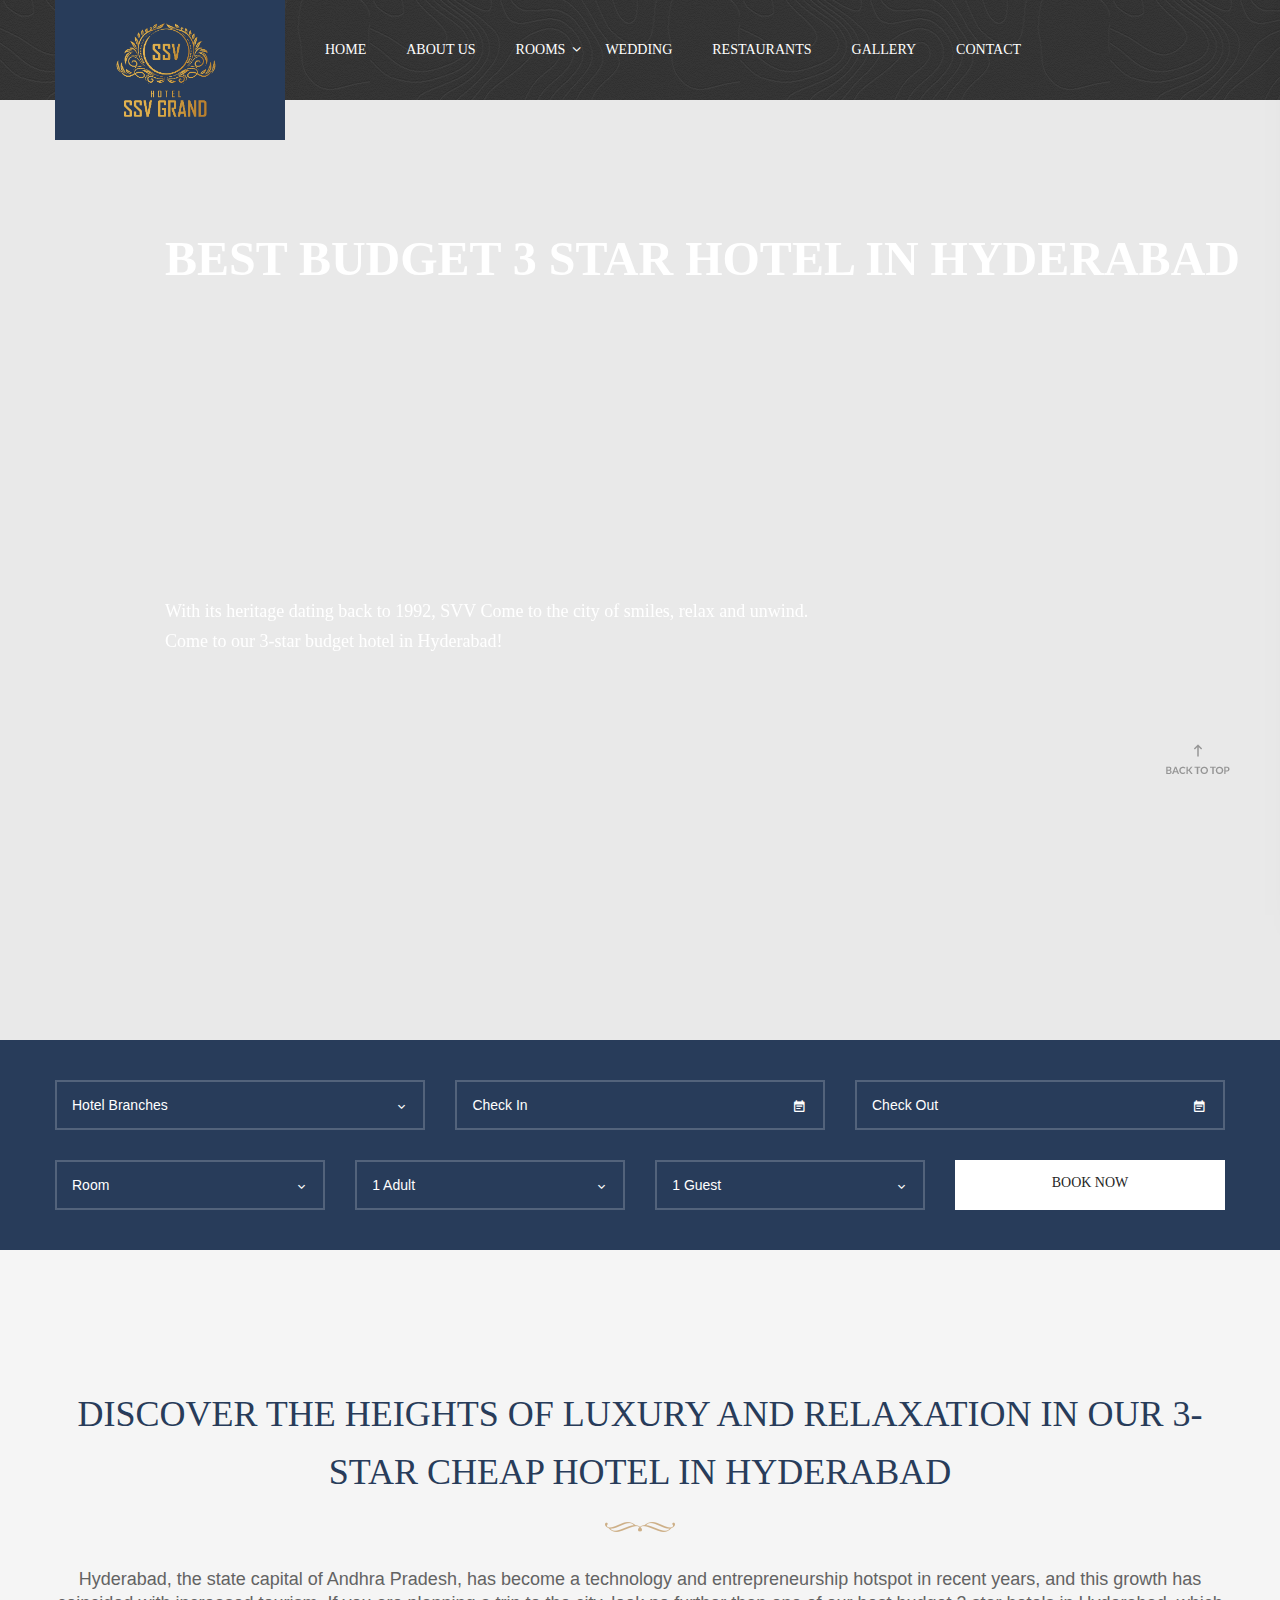
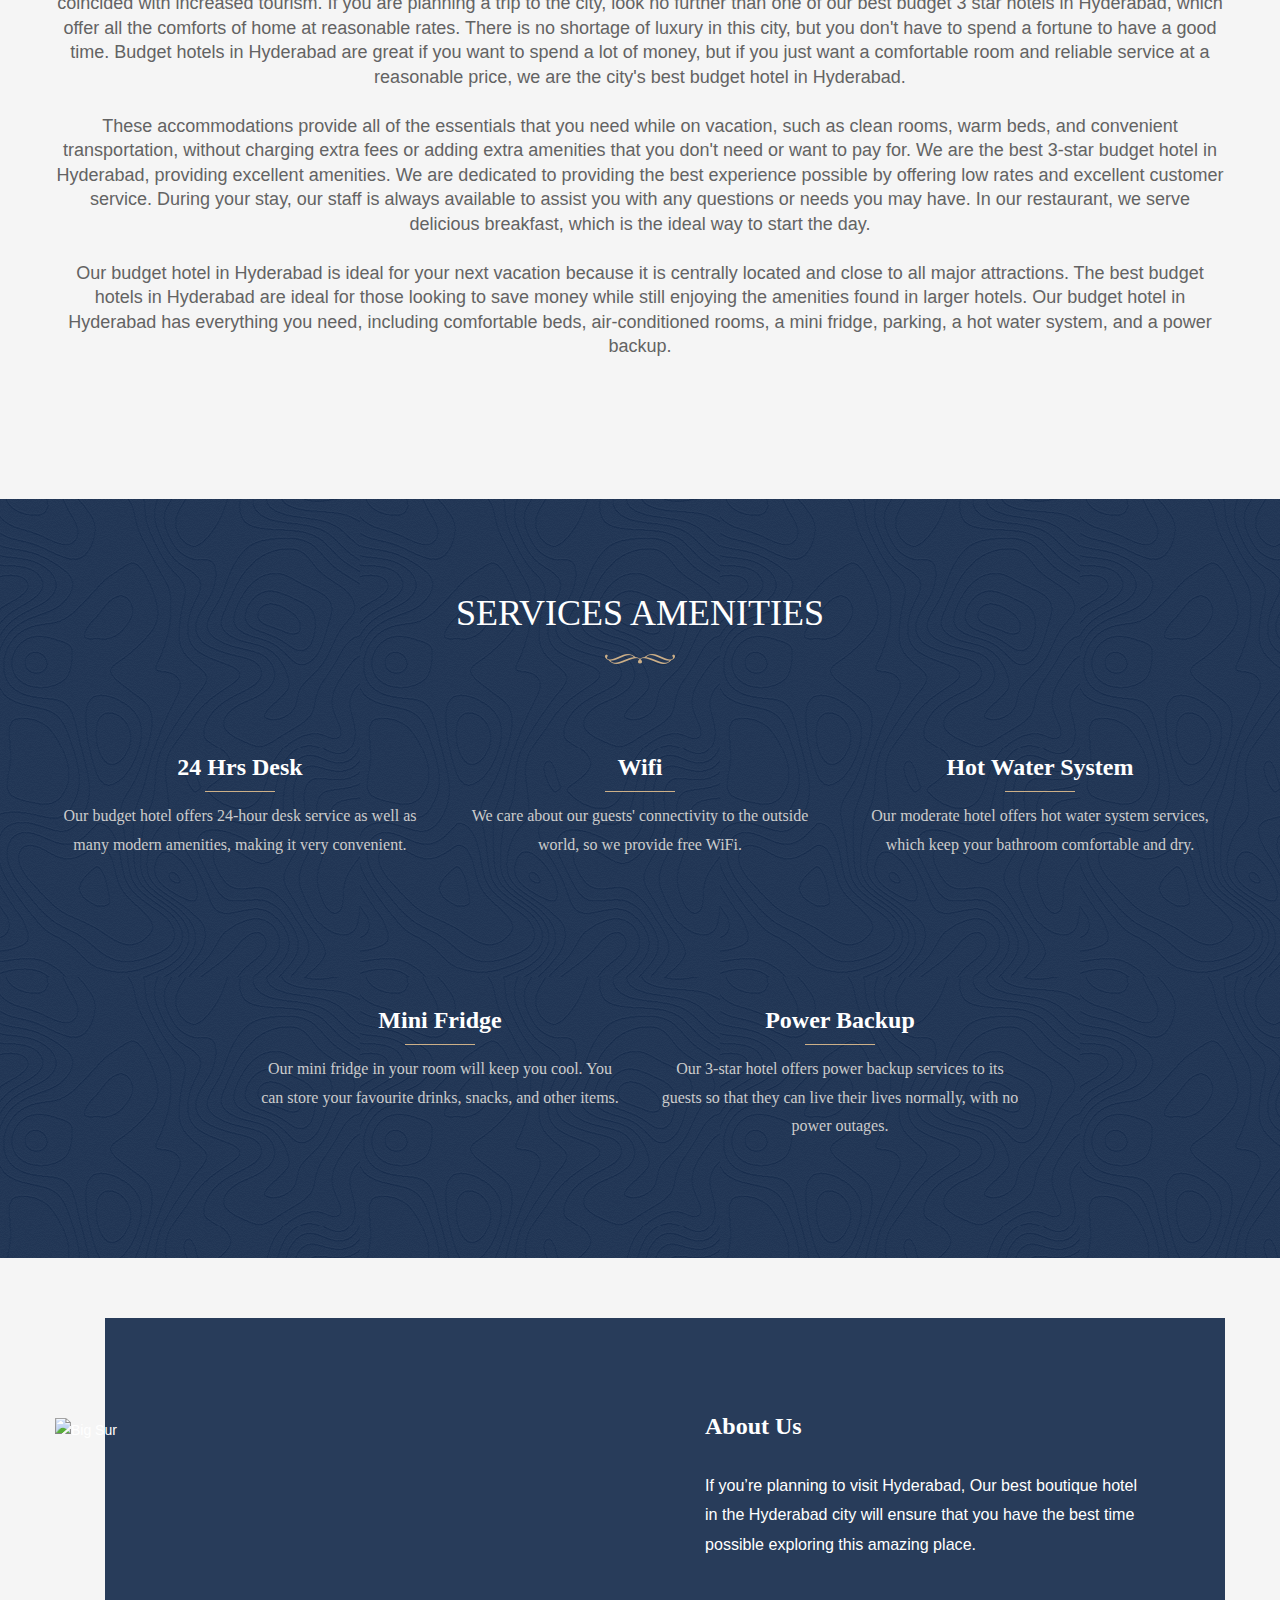
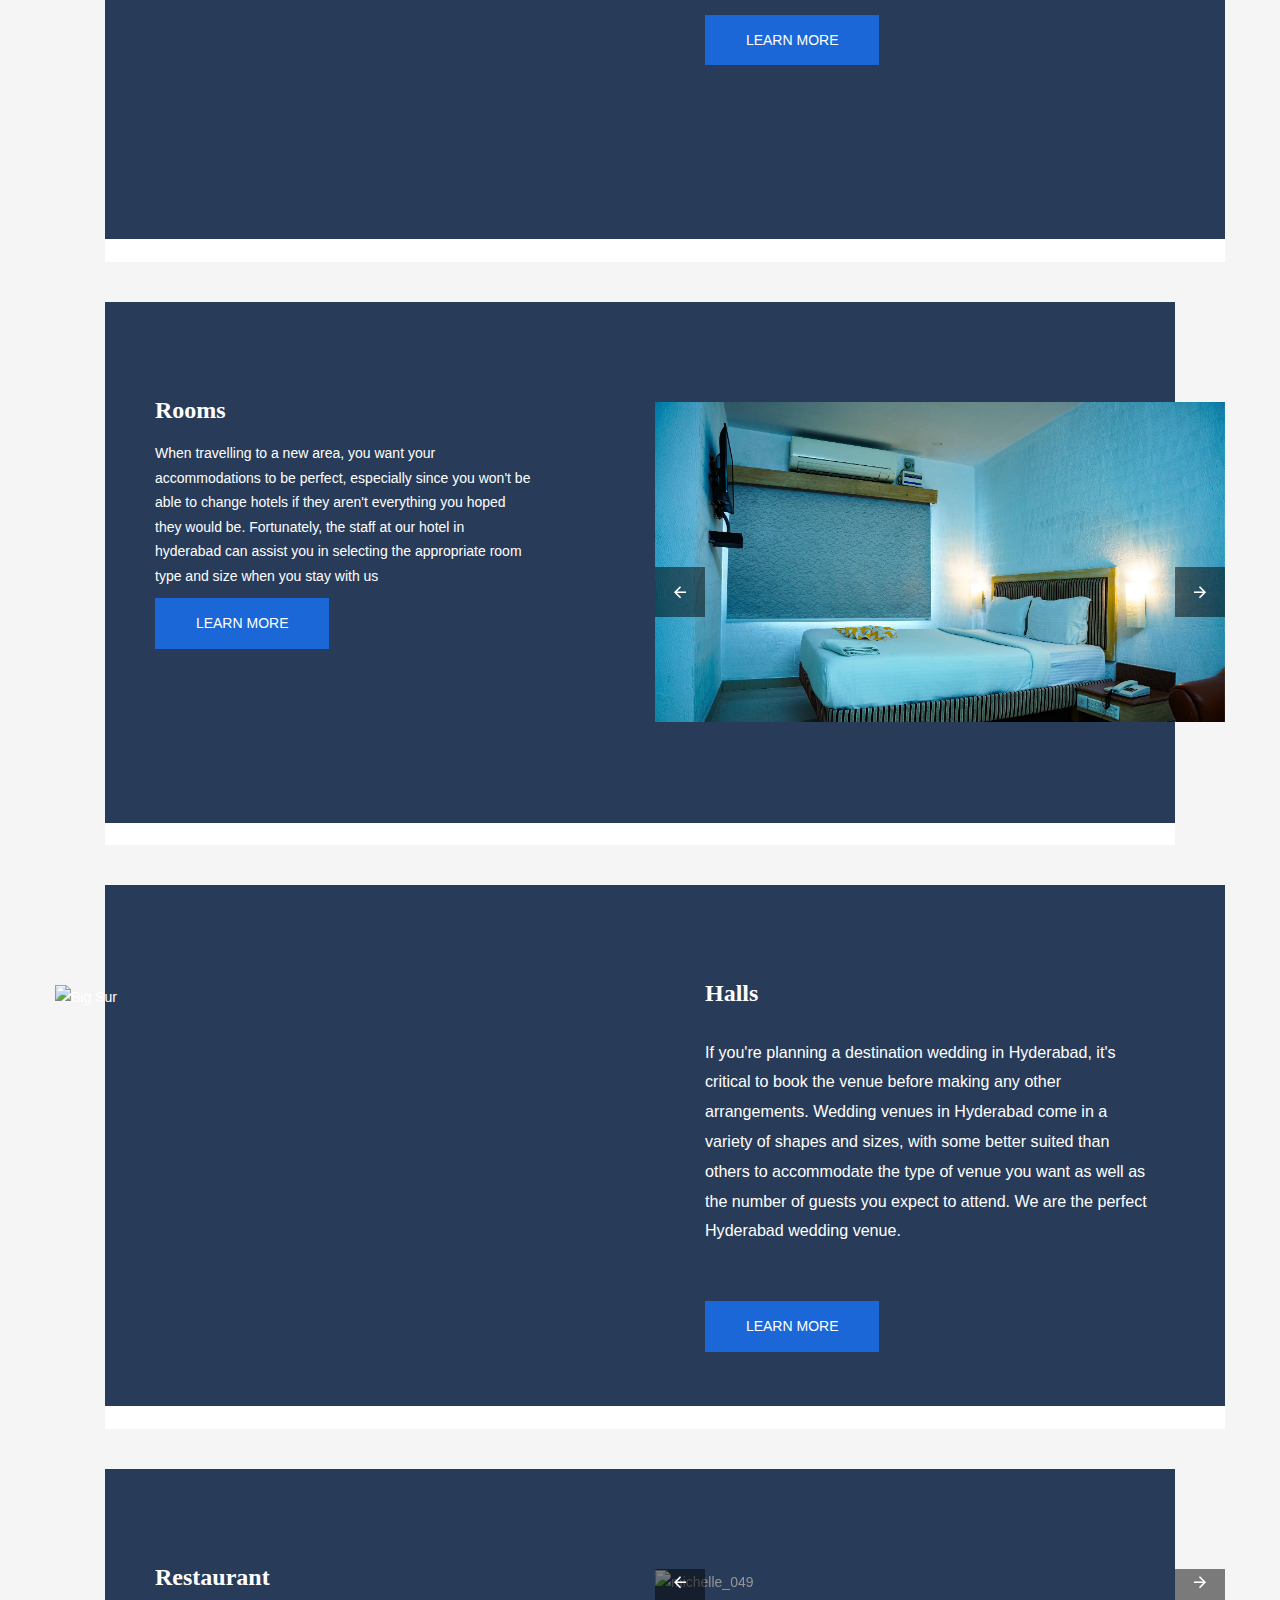
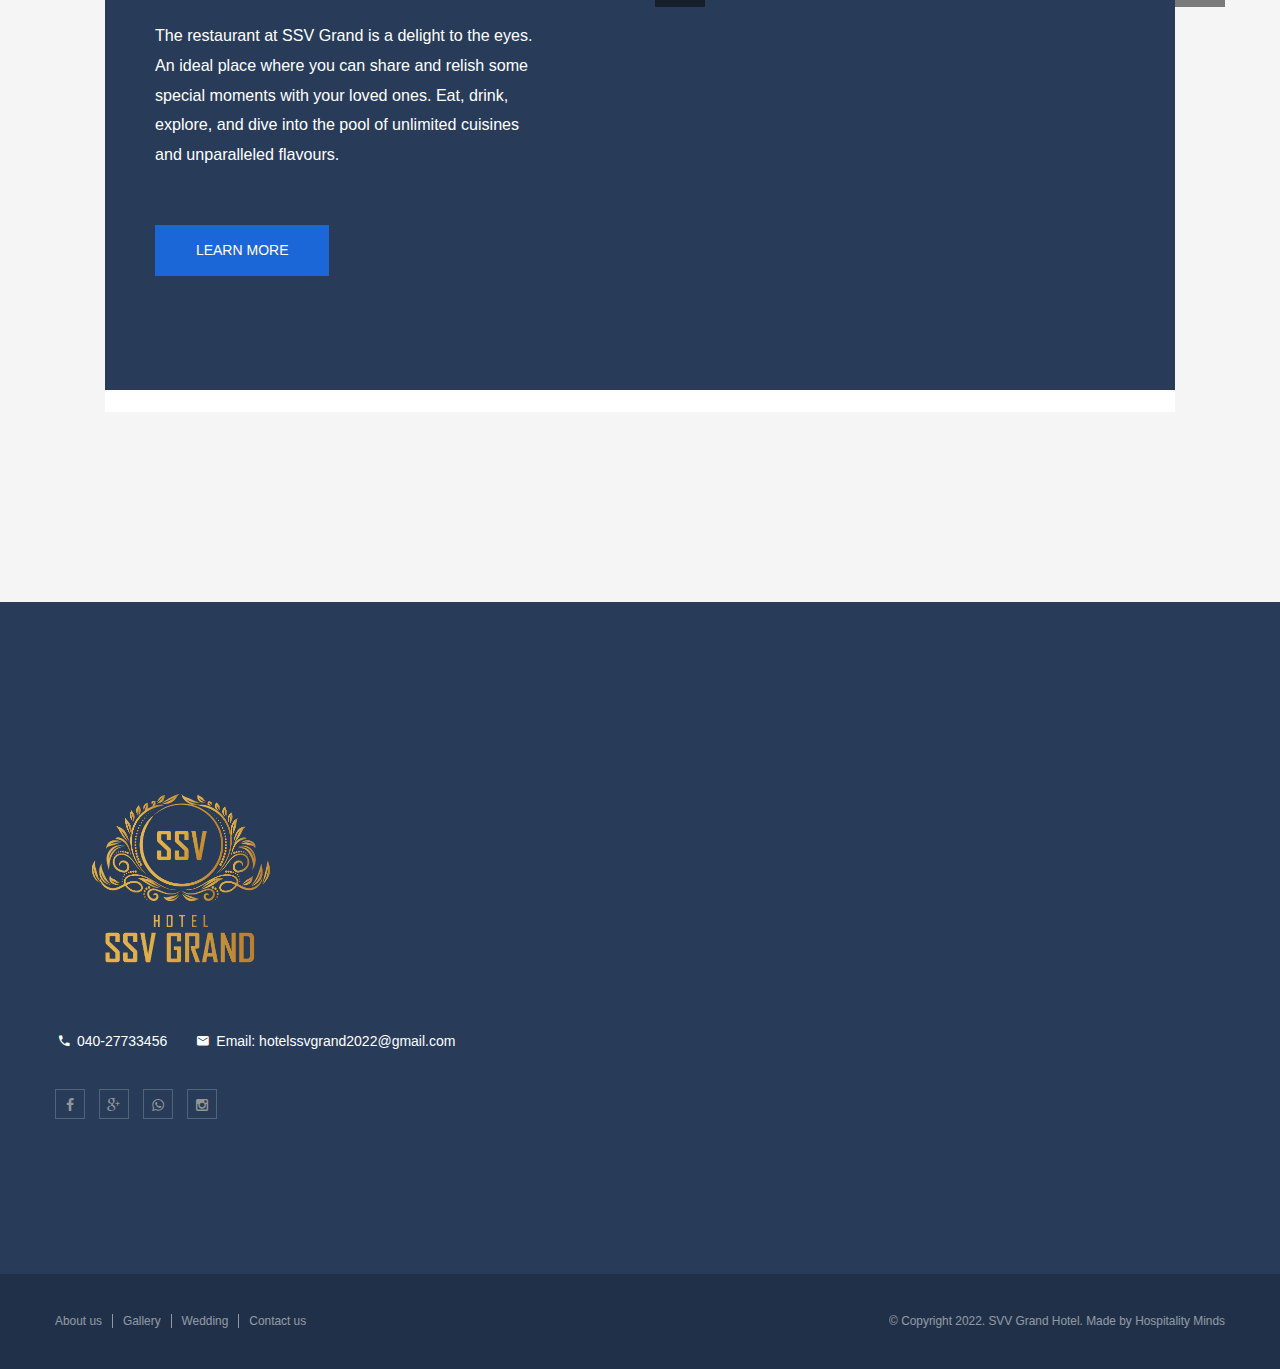
==== index.html @ 5fe43948 "Add files via upload" ====
﻿<!DOCTYPE html>
<html>
	<head>
		<title>Hotel SSV Grand</title>
		<meta http-equiv="content-type" content="text/html; charset=UTF-8">
		<meta charset="UTF-8">
		<meta name="viewport" content="width=device-width, initial-scale=1">
		<link sizes="16x16" href="images/upload/favicon.png" rel="icon">
		<link rel="stylesheet" type="text/css" href="css/main.css">
		<link rel="stylesheet" type="text/css" href="css/popular.css">
		<link rel="stylesheet" type="text/css" href="css/gallery.css">
		<link rel="stylesheet" type="text/css" href="css/k-gallery.css">
		<link rel="stylesheet" type="text/css" href="css/font-awesome.min.css">
		<link rel="stylesheet" type="text/css" href="css/material-design-iconic-font.min.css">
		<link rel="stylesheet" type="text/css" href="css/js_composer.css">
		<link rel="stylesheet" type="text/css" href="css/responsive.css">
		<link rel="stylesheet" type="text/css" href="css/event.css">
		<link href="css/jquery-ui.css" rel="stylesheet" type="text/css">
		<script src="js/jquery.min.js" type="text/javascript"></script>
		<script src="js/main.js" type="text/javascript"></script>
		<script src="js/jquery.mousewheel.min.js" type="text/javascript"></script>
		<script src="js/imagesloaded.pkgd.min.js" type="text/javascript"></script>
		<script src="js/isotope.pkgd.min.js" type="text/javascript"></script>
		<script src="js/jquery.cbpBGSlideshow.js" type="text/javascript"></script>
		<script src="js/jquery.imageloaded.min.js" type="text/javascript"></script>
		<script src="js/jquery.infinitescroll.min.js" type="text/javascript"></script>
		<script src="js/jquery.stellar.min.js" type="text/javascript"></script>
		<script src="js/jquery.waypoints.min.js" type="text/javascript"></script>
		<script src="js/jquery-easing.js" type="text/javascript"></script>
		<script src="js/owl.carousel.min.js" type="text/javascript"></script>
		<script src="js/ripple.js" type="text/javascript"></script>
		<script src="js/sequence.jquery.js" type="text/javascript"></script>
		<script src="js/sequence.jquery-min.js" type="text/javascript"></script>
		<script src="js/zoom-effect.js" type="text/javascript"></script>
		<script src="js/datepicker.min.js" type="text/javascript"></script>
		<!-- SLIDER REVOLUTION 5.x SCRIPTS  -->
		<script type="text/javascript" src="revolution/js/jquery.themepunch.tools.min.js?rev=5.0"></script>
		<script type="text/javascript" src="revolution/js/jquery.themepunch.revolution.min.js?rev=5.0"></script>
		<script type="text/javascript" src="revolution/js/extensions/revolution.extension.slideanims.min.js"></script>
		<script type="text/javascript" src="revolution/js/extensions/revolution.extension.layeranimation.min.js"></script>
		<script type="text/javascript" src="revolution/js/extensions/revolution.extension.navigation.min.js"></script>
		<script type="text/javascript" src="revolution/js/extensions/revolution.extension.parallax.min.js"></script>
		<!-- SLIDER REVOLUTION 5.x CSS SETTINGS -->
		<link rel="stylesheet" type="text/css" href="revolution/css/layers.css">
		<link rel="stylesheet" type="text/css" href="revolution/css/navigation.css">
		<link rel="stylesheet" type="text/css" href="revolution/css/settings.css">

         	<style>

		.centerimg1{
	height: auto;
    max-width: 100%;
    vertical-align: middle;
    border: 0;
    display: flex;
    justify-content: center;
    margin: auto;
	margin-top: 20px;
}
			
		.centerimg{
			width: 76%;
			height: 50%;
			display: flex;
			justify-content: center;
			margin: auto;
			margin-top: 40px;
		}
		.centertext{
			width: 75%;
			height: 50%;
			display: flex;
			justify-content: center;
			margin: auto;
			margin-top: 40px;
			color: #1f1f1f;
			/* font-size: large; */
			/* font-weight: 100px; */
			font: italic 21px Old Standard TT;
		}
	</style>

	</head>
	<body class="offcanvas-type-default offcanvas-right">
		<div id="loader-wrapper">
			<div class="loader">
				<div class="spinner">
					<div class="rect1"></div>
					<div class="rect2"></div>
					<div class="rect3"></div>
					<div class="rect4"></div>
					<div class="rect5"></div>
				</div>
			</div>
		</div>
		<a href="#" class="k2t-btt" style="display: block;"></a>
		<header class="k2t-header full">
			<div class="k2t-menu-home2 relative k2t-header-mid">
				<div class="container">
					<div class="row">
						<div class="col-3" id="home2-logo">
							<div class="logo-home2 absolute" style="width: 230px; height: 140px; background: #283c5a;z-index:9">
								<a href="index.html" rel="home" class="k2t-logo">
									<img alt="SSV Grand" src="images/Images/logo-trans.png">
								</a>
							</div>
						</div>
						<div class="col-9" id="home2-menu">
							<ul class="h-element k2t-menu " id="menu-menu-1">
								<li class="menu-item menu-item-type-post_type menu-item-object-page menu-item-1876" id="menu-item-1874">
									<a class="btn-ripple" href="index.html">
									<span class="k2t-title-menu">Home</span> <span class="caret"></span>
									</a>
								</li>
								<li class="menu-item menu-item-type-post_type menu-item-object-page menu-item-1876" id="menu-item-1876"><a class="btn-ripple" href="about-us.html"><span class="k2t-title-menu">About Us</span></a></li>

								<li class="menu-item menu-item-type-custom menu-item-object-custom menu-item-has-children menu-item-2029 children " id="menu-item-2029">
									<a class="btn-ripple" href="#"><span class="k2t-title-menu">Rooms</span> <span class="caret"></span></a>
									<ul class="sub-menu">
										<li class="menu-item menu-item-type-post_type menu-item-object-page menu-item-2116 k2t-dropdown-submenu" id="menu-item-2116"><a class="btn-ripple" href="standard-room.html"><span class="k2t-title-menu">Standard Room</span></a></li>
										<li class="menu-item menu-item-type-post_type menu-item-object-page menu-item-2030 k2t-dropdown-submenu" id="menu-item-2030"><a class="btn-ripple" href="deluxe-twin-room.html"><span class="k2t-title-menu">Deluxe Twin</span></a></li>
										<li class="menu-item menu-item-type-post_type menu-item-object-page menu-item-1875 k2t-dropdown-submenu" id="menu-item-1875"><a class="btn-ripple" href="deluxe-double-room.html"><span class="k2t-title-menu">Deluxe Double</span></a></li>
									</ul>
								</li>

								<li class="menu-item menu-item-type-post_type menu-item-object-page menu-item-1876" id="menu-item-1876"><a class="btn-ripple" href="wedding.html"><span class="k2t-title-menu">Wedding</span></a></li>

								<li class="menu-item menu-item-type-post_type menu-item-object-page menu-item-1876" id="menu-item-1876"><a class="btn-ripple" href="restaurant.html"><span class="k2t-title-menu">Restaurants</span></a></li>

								<li class="menu-item menu-item-type-post_type menu-item-object-page menu-item-1711" id="menu-item-1711"><a class="btn-ripple" href="gallery.html"><span class="k2t-title-menu">Gallery</span></a></li>

								

								<li class="menu-item menu-item-type-post_type menu-item-object-page menu-item-1878" id="menu-item-1878"><a class="btn-ripple" href="contact.html"><span class="k2t-title-menu">Contact</span></a></li>
							</ul>
							
						</div>
					</div>
				</div>
			</div>
			<div class="k2t-header-m">
				<div class="k2t-menu-m">
					<!-- <a class="m-trigger mobile-menu-toggle"><span></span></a> -->
					<div class="mobile-menu-wrap dark-div">
						<a href="#" class="mobile-menu-toggle"><i class="fa fa-times-circle"></i></a>
						<ul class="mobile-menu">
							<li class="menu-item menu-item-type-post_type menu-item-object-page current-menu-ancestor current-menu-parent current_page_parent current_page_ancestor menu-item-has-children menu-item-187 children">
								<a href="index.html">Home</a>
							</li>
							<li class="menu-item menu-item-type-post_type menu-item-object-page menu-item-193">
										<a href="about-us.html">About-Us</a>
									</li>
							<li class="menu-item menu-item-type-custom menu-item-object-custom menu-item-has-children menu-item-197 children">
								<a href="#">Rooms</a>
								<ul class="sub-menu">
									<li class="menu-item menu-item-type-post_type menu-item-object-page">
										<a href="standard-room.html">Standard Rooms</a>
									</li>
									<li class="menu-item menu-item-type-post_type menu-item-object-page">
										<a href="deluxe-twin-room.html">Deluxe Twin</a>
									</li>
									<li class="menu-item menu-item-type-post_type menu-item-object-page menu-item-2208">
										<a href="deluxe-double-room.html">Deluxe Double</a>
									</li>
								</ul>
							</li>
							<li class="menu-item menu-item-type-custom menu-item-object-custom menu-item-has-children menu-item-2219 children">
								<a href="wedding.html">Wedding</a>
							</li>
							
							<li class="menu-item menu-item-type-post_type menu-item-object-page menu-item-has-children menu-item-1078 children">
								<a href="restaurant.html">Restaurant</a>
							</li>
							<li id="menu-item-224" class="menu-item menu-item-type-custom menu-item-object-custom menu-item-has-children menu-item-224 children">
								<a href="gallery.html">Gallery</a>
							</li>
							<li id="menu-item-224" class="menu-item menu-item-type-custom menu-item-object-custom menu-item-has-children menu-item-224 children">
								<a href="contact.html">Contact</a>
							</li>
						</ul>
					</div>
				</div>
				<div class="k2t-logo-m">
					<a href="index.html" rel="home" class="k2t-logo">
					<img alt="SSV Grand" src="images/Images/logo-trans.png">
					</a><!-- .k2t-logo -->
				</div>
				<!-- .k2t-logo-m -->
				<div class="k2t-right-m">
					<div class="canvas-sidebar">
						<a href="#" class="open-sidebar" onclick="javascript:return false;">
							<div class="inner"></div>
						</a>
					</div>
				</div>
			</div>
			<!-- .k2t-header-m -->
		</header>
		<div class="k2t-body">
			<div class="k2t-content no-sidebar">
				<div class="container k2t-wrap">
					<main class="k2t-main page">
						<div class="post-1866 page type-page status-publish hentry" id="post-1866">
							<div class="page-entry">
								<div class="wpb_revslider_element wpb_content_element" style="margin-bottom:0px !important">
									<link href="../css.css?family=Old+Standard+TT:400,400italic,700" rel="stylesheet" property="stylesheet" type="text/css" media="all">
									<link href="../css-1.css?family=Lato:400,400italic,700,700italic" rel="stylesheet" property="stylesheet" type="text/css" media="all">
									<div class="forcefullwidth_wrapper_tp_banner" style="position:relative;width:100%;height:auto;margin-top:0px;margin-bottom:0px">
										<div id="rev_slider_2_1_wrapper" class="rev_slider_wrapper fullwidthbanner-container" style="margin:0px auto;background-color:#E9E9E9;padding:0px;margin-top:-50px;margin-bottom:0px;">
											<!-- START REVOLUTION SLIDER 5.0.6 fullwidth mode -->
											<div id="rev_slider_2_1" class="rev_slider fullwidthabanner" style="display:none;" data-version="5.0.1">
												<ul>
													<!-- SLIDE  -->
													<li data-index="rs-4" data-transition="slidehorizontal,fade,slotfade-vertical,parallaxhorizontal" data-slotamount="7" data-randomtransition="on" data-easein="default" data-easeout="default" data-masterspeed="300" data-thumb="images/Images/delux-double/img-1.jpg" data-rotate="0" data-saveperformance="off" data-title="Slide" data-description="">
														<!-- MAIN IMAGE -->
														<div class="slotholder" style="width: 100%; height: 100%; visibility: inherit; opacity: 1;">
															<div class="tp-bgimg defaultimg" style="width: 100%; height: 100%; opacity: 1; visibility: inherit; z-index: 20; background-image: url(images/Images/delux-double/img-1.jpg); background-color: rgba(0, 0, 0, 0); background-size: cover; background-position: 50% 0%; background-repeat: no-repeat;" src="images/Images/delux-twin/1.jpg"></div>
														</div>
														<!-- LAYERS -->
														<div class="tp-parallax-wrap" style="position: absolute; visibility: visible; left: 0; top: 0; z-index: 6;">
															<div class="tp-loop-wrap" style="position:absolute;">
																<div class="tp-mask-wrap" style="position: absolute; overflow: visiable; transform: matrix(1, 0, 0, 1, 0, 0); height: auto; width: auto;">
																	<!-- <div class="tp-caption whitemedium tp-resizeme" id="slide-3-layer-7" data-x="center" data-hoffset="1" data-y="410" data-width="['1150']" data-height="['45']" data-transform_idle="o:1;" data-transform_in="x:[-100%];z:0;rX:0deg;rY:0;rZ:0;sX:1;sY:1;skX:0;skY:0;s:1500;e:Power3.easeInOut;" data-transform_out="auto:auto;s:300;" data-mask_in="x:0px;y:0px;" data-start="500" data-splitin="none" data-splitout="none" data-responsive_offset="on" data-captionhidden="on" style="z-index: 6; min-width: 1150px; max-width: 1150px; white-space: normal; font-size: 36px; font-weight: 400; font-family: 'Old Standard TT'; font-style:italic; text-align: left; border-color: rgb(0, 0, 0); visibility: inherit; transition: none; line-height: 30px; border-width: 0px; margin: 0px; padding: 0px; letter-spacing: 0px; min-height: 45px; max-height: 45px; opacity: 1; transform: matrix3d(1, 0, 0, 0, 0, 1, 0, 0, 0, 0, 1, 0, 0, 0, 0, 1); transform-origin: 50% 50% 0px;">An Inimitable Legend of Hospitality 
																	</div> -->
																</div>
															</div>
														</div>
														<!-- LAYER NR. 1 -->
														<div class="tp-parallax-wrap" style="position: absolute; visibility: visible; left: 0; top: 0; z-index: 5;">
															<div class="tp-loop-wrap" style="position:absolute;">
																<div class="tp-mask-wrap" style="position: absolute; overflow: visible; height: auto; width: auto;">
																	<div class="tp-caption whitebig tp-resizeme" id="slide-3-layer-8" data-x="center" data-hoffset="" data-y="490" data-width="['1150']" data-height="['auto']" data-transform_idle="o:1;" data-transform_in="y:top;s:1500;e:Power3.easeInOut;" data-transform_out="auto:auto;s:300;" data-start="500" data-splitin="none" data-splitout="none" data-responsive_offset="on" data-captionhidden="on" style="z-index: 5; white-space: nowrap; font-size: 48px; line-height: 1px; font-weight: 700; font-family: 'Old Standard TT'; border-color: rgb(0, 0, 0); visibility: inherit; transition: none; border-width: 0px; margin: 0px; padding: 0px; letter-spacing: 0px; min-height: 0px; min-width: vpx; max-height: none; max-width: 1150px; opacity: 1; transform: matrix3d(1, 0, 0, 0, 0, 1, 0, 0, 0, 0, 1, 0, 0, 0, 0, 1); transform-origin: 50% 50% 0px;margin-bottom: 30px;    margin-left: 200px;"> Best Budget 3 Star Hotel in Hyderabad
																	</div>
																</div>
															</div>
														</div>
													
														<div class="tp-parallax-wrap" style="position: absolute; visibility: visible; left: 0; top: 0; z-index: 7;">
															<div class="tp-loop-wrap" style="position:absolute;">
																<div class="tp-mask-wrap" style="position: absolute; overflow: visible; height: auto; width: auto;">
																	<div class="tp-caption whitemedium tp-resizeme" id="slide-3-layer-9" data-x="center" data-hoffset="" data-y="546" data-width="['1150']" data-height="['62']" data-transform_idle="o:1;" data-transform_in="x:{-250,250};y:{-150,150};rX:{-90,90};rY:{-90,90};rZ:{-360,360};sX:0;sY:0;opacity:0;s:500;e:Power3.easeInOut;" data-transform_out="auto:auto;s:300;" data-start="500" data-splitin="none" data-splitout="none" data-responsive_offset="on" data-captionhidden="on" style="left:0; top:0;z-index: 7; min-width: 1150px; max-width: 1150px; white-space: normal; font-size: 18px; font-weight: 400; font-family: Lato; text-align: left; border-color: rgb(0, 0, 0); visibility: inherit; transition: none; line-height: 30px; border-width: 0px;  padding: 0px; letter-spacing: 0px; min-height: 62px; max-height: 62px; opacity: 1; transform: matrix3d(1, 0, 0, 0, 0, 1, 0, 0, 0, 0, 1, 0, 0, 0, 0, 1); transform-origin: 50% 50% 0px;    margin-left: 200px;">With its heritage dating back to 1992, SVV Come to the city of smiles, relax and unwind.<br> Come to our 3-star budget hotel in Hyderabad!
 
																	</div>
																</div>
															</div>
														</div>
														<!-- LAYERS -->
													</li>
												</ul>
											</div>
										</div>
										<script>
											var htmlDiv = document.getElementById("rs-plugin-settings-inline-css"); var htmlDivCss=".tp-caption.Fashion-BigDisplay,.Fashion-BigDisplay{color:rgba(0,0,0,1.00);font-size:60px;line-height:60px;font-weight:900;font-style:normal;font-family:Raleway;padding:0px 0px 0px 0px;text-decoration:none;background-color:transparent;border-color:transparent;border-style:none;border-width:0px;border-radius:0px 0px 0px 0px;letter-spacing:2px}.tp-caption.Fashion-BigDisplay,.Fashion-BigDisplay{color:rgba(0,0,0,1.00);font-size:60px;line-height:60px;font-weight:900;font-style:normal;font-family:Raleway;padding:0px 0px 0px 0px;text-decoration:none;background-color:transparent;border-color:transparent;border-style:none;border-width:0px;border-radius:0px 0px 0px 0px;letter-spacing:2px}.tp-caption.whitebig,.whitebig{color:#ffffff;text-decoration:none;font-size:60px;line-height:1.2px;font-family:Roboto;font-weight:300;background-color:transparent;border-width:0px;border-color:rgb(0,0,0);border-style:none;text-shadow:none;text-transform:uppercase}.tp-caption.whitemedium,.whitemedium{color:#fff;background-color:transparent;text-decoration:none;font-size:20px;font-family:\"Roboto\";font-weight:300;line-height:30px;border-width:0px;border-color:rgb(0,0,0);border-style:none;text-shadow:none;text-align:center}";
											if(htmlDiv) {
											    htmlDiv.innerHTML = htmlDiv.innerHTML + htmlDivCss;
											}
											else{
											    var htmlDiv = document.createElement("div");
											    htmlDiv.innerHTML = "<style>" + htmlDivCss + "</style>";
											    document.getElementsByTagName("head")[0].appendChild(htmlDiv.childNodes[0]);
											}
										</script>
										<script type="text/javascript">
											/******************************************
											    -	PREPARE PLACEHOLDER FOR SLIDER	-
											******************************************/
											var setREVStartSize=function(){
											    try{var e=new Object,i=jQuery(window).width(),t=9999,r=0,n=0,l=0,f=0,s=0,h=0;
											        e.c = jQuery('#rev_slider_2_1');
											        e.gridwidth = [1170];
											        e.gridheight = [985];
											                
											        e.sliderLayout = "fullwidth";
											        if(e.responsiveLevels&&(jQuery.each(e.responsiveLevels,function(e,f){f>i&&(t=r=f,l=e),i>f&&f>r&&(r=f,n=e)}),t>r&&(l=n)),f=e.gridheight[l]||e.gridheight[0]||e.gridheight,s=e.gridwidth[l]||e.gridwidth[0]||e.gridwidth,h=i/s,h=h>1?1:h,f=Math.round(h*f),"fullscreen"==e.sliderLayout){var u=(e.c.width(),jQuery(window).height());if(void 0!=e.fullScreenOffsetContainer){var c=e.fullScreenOffsetContainer.split(",");if (c) jQuery.each(c,function(e,i){u=jQuery(i).length>0?u-jQuery(i).outerHeight(!0):u}),e.fullScreenOffset.split("%").length>1&&void 0!=e.fullScreenOffset&&e.fullScreenOffset.length>0?u-=jQuery(window).height()*parseInt(e.fullScreenOffset,10)/100:void 0!=e.fullScreenOffset&&e.fullScreenOffset.length>0&&(u-=parseInt(e.fullScreenOffset,10))}f=u}else void 0!=e.minHeight&&f<e.minHeight&&(f=e.minHeight);e.c.closest(".rev_slider_wrapper").css({height:f})
											    }catch(d){console.log("Failure at Presize of Slider:"+d)}
											};
											setREVStartSize();
											var tpj=jQuery;
											tpj.noConflict();
											var revapi2;
											tpj(document).ready(function() {
											    if(tpj("#rev_slider_2_1").revolution == undefined){
											        revslider_showDoubleJqueryError("#rev_slider_2_1");
											    }else{
											        revapi2 = tpj("#rev_slider_2_1").show().revolution({
											            sliderType:"standard",
											            jsFileLocation:"revolution/js/",
											            sliderLayout:"fullwidth",
											            dottedOverlay:"none",
											            delay:false,
											            navigation: {
											                keyboardNavigation:"off",
											                keyboard_direction: "horizontal",
											                mouseScrollNavigation:"off",
											                onHoverStop:"on",
											                touch:{
											                    touchenabled:"on",
											                    swipe_threshold: 75,
											                    swipe_min_touches: 1,
											                    swipe_direction: "horizontal",
											                    drag_block_vertical: false
											                }
											                ,
											                arrows: {
											                    style:"uranus",
											                    enable:false,
											                    hide_onmobile:false,
											                    hide_onleave:false,
											                    tmp:'',
											                    left: {
											                        h_align:"left",
											                        v_align:"center",
											                        h_offset:20,
											                        v_offset:0
											                    },
											                    right: {
											                        h_align:"right",
											                        v_align:"center",
											                        h_offset:20,
											                        v_offset:0
											                    }
											                }
											                ,
											                bullets: {
											                    enable:false,
											                    hide_onmobile:false,
											                    style:"hades",
											                    hide_onleave:false,
											                    direction:"horizontal",
											                    h_align:"center",
											                    v_align:"bottom",
											                    h_offset:0,
											                    v_offset:20,
											                    space:5,
											                    tmp:'<span class="tp-bullet-image"></span>'
											                }
											            },
											            gridwidth:1170,
											            gridheight:990,
											            lazyType:"none",
											            shadow:0,
											            spinner:"spinner0",
											            stopLoop:"off",
											            stopAfterLoops:-1,
											            stopAtSlide:-1,
											            shuffle:"off",
											            autoHeight:"off",
											            hideThumbsOnMobile:"off",
											            hideSliderAtLimit:0,
											            hideCaptionAtLimit:0,
											            hideAllCaptionAtLilmit:0,
											            startWithSlide:0,
											            debugMode:false,
											            fallbacks: {
											                simplifyAll:"off",
											                nextSlideOnWindowFocus:"off",
											                disableFocusListener:false,
											            }
											        });
											    }
											});	/*ready*/
										</script>
									</div>
								</div>
							</div>
							<!-- page entry -->
						</div>
						<!-- article -->
					</main>
					<!-- main -->
				</div>
				<!-- k2t wrap -->
			</div>
			<!-- k2t-content -->
			<div class="k2t-search-booking pull-left w100" id="homepage2-search-booking">
				<div class="k2t-booking-form pull-left w100">
					<div class="container k2t-wrap">
						<div class="k2t-main w100 page" role="main">
							<span class="relative pull-left k2t-step1-span">
								<select class="k2t-step1-select pull-left w100">
									<option>Hotel Branches</option>
									<option>London</option>
									<option>Paris</option>
									<option>Monaco</option>
									<option>Ibiza</option>
									<option>Beverly Hills</option>
								</select>
							</span>
							<span class="pull-left relative k2t-step1-input">
							<input class="k2t-select-checkin pull-left w100" placeholder="Check In">
							</span>
							<span class="pull-right relative k2t-step1-input">
							<input class="k2t-select-checkout pull-left w100" placeholder="Check Out">
							</span>
							<span class="relative pull-left k2t-step1-span select-room">
								<select class="k2t-step1-select pull-left w100 relative">
									<option>Room</option>
									<option>1</option>
									<option>2</option>
									<option>3</option>
								</select>
							</span>
							<div class="pull-left k2t-select-people">
								<span class="relative w100 pull-left k2t-step1-span">
									<select class="k2t-step1-select pull-left w100">
										<option>1 Adult</option>
										<option>2 Adult</option>
										<option>3 Adult</option>
										<option>4 Adult</option>
										<option>5 Adult</option>
										<option>6 Adult</option>
									</select>
								</span>
							</div>
							<div class="pull-left k2t-select-people">
								<span class="relative w100 pull-left k2t-step1-span">
									<select class="k2t-step1-select pull-left w100">
										<option>1 Guest</option>
										<option>2 Guest</option>
										<option>3 Guest</option>
										<option>4 Guest</option>
										<option>5 Guest</option>
										<option>6 Guest</option>
									</select>
								</span>
							</div>
							<a href="contact.html" class="k2t-btn-editbooking pull-right">Book Now</a>
						</div>
					</div>
					<!-- k2t wrap -->
				</div>
				<!-- booking form-->
			</div>
			<!-- booking search -->
			<div class="k2t-content k2t-gallery-h no-sidebar k2t-room-listing k2t-room-style3">
				<div class="container k2t-wrap">
					<!-- Main -->
					<div class="k2t-main-gallery page" role="main">
						<article id="post-2112" class="post-2112 page type-page status-publish hentry">
							<div class="page-entry">
								<div data-vc-full-width="true" data-vc-full-width-init="true" class=" box-sizing: border-box;">
									<div class="wpb_column vc_column_container vc_col-sm-12 vc_custom_1440734955352">
										<div class="wpb_wrapper">
											<div class="k2t-heading-inner">
												<div class="text">
													<h2 class="h"><span>Discover the heights of luxury and relaxation in our 3-star cheap hotel in Hyderabad</span></h2>
												</div>
											</div>

											
										</div>

											<div class="w100 pull-left k2t-bg-title">
												<img width="70" height="10" src="images/upload/bg-title-bar.png" class="vc_single_image-img attachment-thumbnail" alt="bg-title-bar">
											</div>
											<div class="sub-title-room pull-left w100">
												Hyderabad, the state capital of Andhra Pradesh, has become a technology and entrepreneurship hotspot in recent years, and this growth has coincided with increased tourism. If you are planning a trip to the city, look no further than one of our best budget 3 star hotels in Hyderabad, which offer all the comforts of home at reasonable rates. There is no shortage of luxury in this city, but you don't have to spend a fortune to have a good time.
												Budget hotels in Hyderabad are great if you want to spend a lot of money, but if you just want a comfortable room and reliable service at a reasonable price, we are the city's best budget hotel in Hyderabad.<br> <br> These accommodations provide all of the essentials that you need while on vacation, such as clean rooms, warm beds, and convenient transportation, without charging extra fees or adding extra amenities that you don't need or want to pay for.
												We are the best 3-star budget hotel in Hyderabad, providing excellent amenities. We are dedicated to providing the best experience possible by offering low rates and excellent customer service. During your stay, our staff is always available to assist you with any questions or needs you may have. In our restaurant, we serve delicious breakfast, which is the ideal way to start the day.<br> <br>Our budget hotel in Hyderabad is ideal for your next vacation because it is centrally located and close to all major attractions. The best budget hotels in Hyderabad are ideal for those looking to save money while still enjoying the amenities found in larger hotels. Our budget hotel in Hyderabad has everything you need, including comfortable beds, air-conditioned rooms, a mini fridge, parking, a hot water system, and a power backup.

											</div>
									</div>
								</div>
							</div>
						</article>
					</div>
											

				</div>
				</div>

				<div class="k2t-medium-post-h" id="post-3-columns">
				<div class="k2t-title-bar">
					<div class="container k2t-wrap">
						<h1 style="font-size:36px;color:#fff;" class="main-title k2t-cf7-title">
							Services Amenities			
						</h1>
					</div>
					<!-- k2t-container -->
				</div>
				<!-- .k2t-title-bar -->
				<div class="entry-content-h">
					<div class="k2t-wrap">
						<div role="main">
							<div class="w100 pull-left">
								<div class="post-hcol-3 pull-left">
									<!-- <div class="img pull-left w100">
										<a href="#">
										<img src="images/upload/dsc-2123.png" alt="hot water system">
										</a>
									</div> -->
									<h2 class="post-title-h pull-left w100">
										<a href="#">24 hrs desk</a>
									</h2>
									<div class="post-h-excerpt w100 pull-left">
										Our budget hotel offers 24-hour desk service as well as many modern amenities, making it very convenient.
									</div>
								</div>
								<div class="post-hcol-3 pull-left">
									<!-- <div class="img pull-left w100">
										<a href="#">
										<img src="images/upload/bar.jpg" alt="Wifi">
										</a>
									</div> -->
									<h2 class="post-title-h pull-left w100">
										<a href="#">Wifi</a>
									</h2>
									<div class="post-h-excerpt w100 pull-left">
										We care about our guests' connectivity to the outside world, so we provide free WiFi.
									</div>
								</div>
								<div class="post-hcol-3 pull-left">
									<!-- <div class="img pull-left w100">
										<a href="#">
										<img src="images/upload/car.jpg" alt="hot water system">
										</a>
									</div> -->
									<h2 class="post-title-h pull-left w100">
										<a href="#">hot water system</a>
									</h2>
									<div class="post-h-excerpt w100 pull-left">
										Our moderate hotel offers hot water system services, which keep your bathroom comfortable and dry.
									</div>
								</div>
							</div>
						</div>
						<!-- .k2t-main -->
					</div>
					<!-- .k2t-wrap -->
				</div>
				<!-- .k2t-content -->
			</div>
			<div class="k2t-medium-post-h" id="post-3-columns">
			
				<div class="entry-content-h">
					<div class="k2t-wrap">
						<div role="main">
							<div class="w100 pull-left" style="
							margin-left: 200px;
						">
								<div class="post-hcol-3 pull-left">
									<!-- <div class="img pull-left w100">
										<a href="#">
										<img src="images/upload/dsc-2123.png" alt="Mini Fridge">
										</a>
									</div> -->
									<h2 class="post-title-h pull-left w100">
										<a href="#">Mini Fridge </a>
									</h2>
									<div class="post-h-excerpt w100 pull-left">
										Our mini fridge in your room will keep you cool. You can store your favourite drinks, snacks, and other items.
									</div>
								</div>
								<div class="post-hcol-3 pull-left">
									<!-- <div class="img pull-left w100">
										<a href="#">
										<img src="images/upload/bar.jpg" alt="power backup">
										</a>
									</div> -->
									<h2 class="post-title-h pull-left w100">
										<a href="#">Power Backup</a>
									</h2>
									<div class="post-h-excerpt w100 pull-left">
										Our 3-star hotel offers power backup services to its guests so that they can live their lives normally, with no power outages.
									</div>
								</div>
							
							</div>
						</div>
						<!-- .k2t-main -->
					</div>
					<!-- .k2t-wrap -->
				</div>
				<!-- .k2t-content -->
			</div>
                                              		
											
			<!-- <div class="k2t-title-bar">
				<div class="container k2t-wrap">
					<h1 style="font-size:36px;color:#283c5a;" class="main-title k2t-cf7-title">
						Blog Listing Full Width				
					</h1>
					<div class="main-excerpt">
						Lorem ipsum dolor sit amet, consectetur adipiscing elit, sed do eiusmod tempor incididunt ut labore
					</div>
				</div>
				
			</div> -->
			
			
			<div class="k2t-content no-sidebar b-medium" id="medium-full">
				<div class="k2t-wrap">
					<main class="k2t-blog pagination-noborder">
						<article class="element post-item -post post-1016 post type-post status-publish format-standard has-post-thumbnail hentry category-home tag-codex" id="post-1016">
							<div class="post-inner" style="background-color: #283c5a; height: 521px;">
								<div class="flx-entry-thumb"> 
									<a href="about-us.html">	
										<img width="1600" height="1200" alt="Big Sur" class="attachment-thumb_570x320 wp-post-image" src="images/Images/Lobby/DSC04757.JPG">
									</a>	
								</div>
								<!--end:flx-entry-thumb-->
								<div class="entry-content">
									<header>
										<h2 class="entry-title" style="color: white;"><a rel="bookmark" href="about-us.html">About Us</a></h2>
										
									</header>
									<p class="excerpt" style="color: white;">If you’re planning to visit Hyderabad, Our best boutique hotel in the Hyderabad city will ensure that you have the best time possible exploring this amazing place.</p>
									<div class="footer-content">
										<a href="about-us.html" class="more-link btn-ripple">LEARN MORE</a>                    		              
									</div>
								</div>
								
							</div>
						</article>
						<!--end:post-item-->
						<article class="element post-item gallery-post post-555 post type-post status-publish format-gallery has-post-thumbnail hentry category-post-format-gallery tag-gallery tag-post-formats tag-shortcode post_format-post-format-gallery" id="post-555">
							<div class="post-inner" style="background-color: #283c5a; height: 521px;">
								<div class="flx-entry-thumb">
									<div class="k2t-thumb-gallerys">
										<div class="item"><img src="images/Images/standard/img-1.jpg" alt="michelle_049"></div>
										<div class="item"><img src="images/Images/delux-twin/img-1.jpg" alt="dsc04563"></div>
										<div class="item"><img src="images/Images/delux-double/img-1.jpg" alt="dsc04563"></div>

									</div>
								</div>
								<!--end:flx-entry-thumb-->
								<!-- Content will display if not format quote -->
								<div class="entry-content">
									<header>
										<h2 class="entry-title"><a rel="bookmark" href="rooms.html">Rooms</h2>
									</header>
									<p class="excerpt">
										When travelling to a new area, you want your accommodations to be perfect, especially since you won't be able to change hotels if they aren't everything you hoped they would be. Fortunately, the staff at our hotel in hyderabad can assist you in selecting the appropriate room type and size when you stay with us
									</p>
									<div class="footer-content">
										<a href="rooms.html" class="more-link btn-ripple">LEARN MORE</a>
									</div>
								</div>
								
							</div>
						</article>
						<!--end:post-item-->
						<article class="element post-item -post post-1016 post type-post status-publish format-standard has-post-thumbnail hentry category-home tag-codex" id="post-1016">
							<div class="post-inner" style="background-color: #283c5a; height: 521px;">
								<div class="flx-entry-thumb"> 
									<a href="halls.html">	
										<img width="1600" height="1200" alt="Big Sur" class="attachment-thumb_570x320 wp-post-image" src="images/Images/Banquet/img-2.jpg">
									</a>	
								</div>
								<!--end:flx-entry-thumb-->
								<div class="entry-content">
									<header>
										<h2 class="entry-title" style="color: white;"><a rel="bookmark" href="halls.html">Halls</a></h2>
										
									</header>
									<p class="excerpt" style="color: white;">If you're planning a destination wedding in Hyderabad, it's critical to book the venue before making any other arrangements. Wedding venues in Hyderabad come in a variety of shapes and sizes, with some better suited than others to accommodate the type of venue you want as well as the number of guests you expect to attend. We are the perfect Hyderabad wedding venue.</p>
									<div class="footer-content">
										<a href="halls.html" class="more-link btn-ripple">LEARN MORE</a>                    		              
									</div>
								</div>
								
							</div>
						</article>
						<!--end:post-item-->
						<article class="element post-item gallery-post post-555 post type-post status-publish format-gallery has-post-thumbnail hentry category-post-format-gallery tag-gallery tag-post-formats tag-shortcode post_format-post-format-gallery" id="post-555">
							<div class="post-inner" style="background-color: #283c5a; height: 521px;">
								<div class="flx-entry-thumb">
									<div class="k2t-thumb-gallerys">
										<div class="item"><img src="images/Images/Resto/DSC04718.JPG" alt="michelle_049"></div>
										<div class="item"><img src="images/Images/Resto/DSC04732.JPG" alt="dsc04563"></div>
										<div class="item"><img src="images/Images/Resto/DSC04737.JPG" alt="michelle_049"></div>
										<div class="item"><img src="images/Images/Resto/DSC04739.JPG" alt="dsc04563"></div>
									</div>
								</div>
								<!--end:flx-entry-thumb-->
								<!-- Content will display if not format quote -->
								<div class="entry-content">
									<header>
										<h2 class="entry-title"><a rel="bookmark" href="restaurant.html">Restaurant</a></h2>
									</header>
									<p class="excerpt">
										The restaurant at SSV Grand is a delight to the eyes. An ideal place where you can share and relish some special moments with your loved ones. Eat, drink, explore, and dive into the pool of unlimited cuisines and unparalleled flavours.
									</p>
									<div class="footer-content">
										<a href="restaurant.html" class="more-link btn-ripple">LEARN MORE</a>
									</div>
								</div>
								<!--end:entry-content-->
								
							</div>
						</article>
						<!-- <article class="element post-item gallery-post post-1031 post type-post status-publish format-gallery has-post-thumbnail hentry category-post-format-gallery tag-gallery tag-jetpack-2 tag-post-formats tag-shortcode tag-tiled post_format-post-format-gallery" id="post-1031">
							<div class="post-inner" style="background-color: #283c5a; height: 521px;">
								<div class="flx-entry-thumb"> 
									<a href="restaurant.html">
										<img width="1600" height="1200" alt="Rain Ripples" class="attachment-thumb_570x320 wp-post-image" src="images/Images/Resto/DSC04718.JPG">	
									</a>
								</div>
							
								<div class="entry-content">
									<header>
										<h2 class="entry-title"><a rel="bookmark" href="#">Restaurants</a></h2>
									</header>
									<p class="excerpt">The restaurant at SSV Grand is a delight to the eyes. An ideal place where you can share and relish some special moments with your loved ones. Eat, drink, explore, and dive into the pool of unlimited cuisines and unparalleled flavours.</p>
									<div class="footer-content">
										<a href="restaurant.html" class="more-link btn-ripple">LEARN MORE</a>
									</div>
								</div>
							</div>
						</article> -->
						<!--end:post-item-->
						<!-- <div class="k2t-navigation">
							<ul class="page-numbers">
								<li><span class="page-numbers current">1</span></li>
								<li><a href="#" class="page-numbers">2</a></li>
								<li><a href="#" class="page-numbers">3</a></li>
							</ul>
						</div> -->
					</main>
					<!-- .k2t-main -->
				</div>
				<!-- .k2t-wrap -->
			</div>
			<!-- .k2t-content -->
		</div>




										<!-- <div class="vc_row wpb_row vc_inner vc_row-fluid">
												<div class="k2t-gallery-shortcode text-align-center">
													<div class="portfolio-grid">
														<div class="">
															<div class="article-loop">
																<div class="wpb_column vc_column_container vc_col-sm-8">
																	<div class="article post project gallery-free-style isotope-2-columns has-post-thumbnail has-hover k2t-cat-special">
																		<div class="article-inner relative run_animation">
																			<div class="view view-first">
																				<img width="1603" height="770" alt="Paris" class="attachment-thumb_770x370 wp-post-image" src="images/upload/eiffel_tower_paris_france_2-wallpaper.jpg">		    
																			</div>
																			<a class="k2t-title-mark" href="single-room-gallery.html">Paris</a>
																		</div>
																	</div> -->
																	<!-- .article -->
																<!-- </div>
																<div class="wpb_column vc_column_container vc_col-sm-4">
																	<div class="article post project gallery-free-style isotope-2-columns has-post-thumbnail has-hover k2t-cat-special" >
																		<div class="article-inner relative run_animation">
																			<div class="view view-first">
																				<img width="1200" height="1200" alt="London" class="attachment-thumb_370x370 wp-post-image" src="images/upload/tower_of_london-wallpaper.jpg">
																			</div>
																			<a class="k2t-title-mark" href="single-room-gallery.html">London</a>
																		</div>
																	</div> -->
																	<!-- .article -->
																<!-- </div> -->


															<!-- </div> -->
															<!-- .article-loop -->
														<!-- </div> -->
														<!-- .k2t-isotope-wrapper -->
													<!-- </div> -->
													<!-- .portfolio-grid -->
												<!-- </div> -->
												<!-- .k2t-gallery-shortcode -->
											<!-- </div> -->

											<!-- <div class="vc_row wpb_row vc_inner vc_row-fluid">
												<div class="k2t-gallery-shortcode text-align-center">
													<div class="portfolio-grid">
														<div class="">
															<div class="article-loop">
																<div class="wpb_column vc_column_container vc_col-sm-4">
																	<div class="article post project gallery-free-style isotope-2-columns has-post-thumbnail has-hover k2t-cat-special">
																		<div class="article-inner relative run_animation">
																			<div class="view view-first">
																				<img width="1200" height="1200" alt="New York" class="attachment-thumb_370x370 wp-post-image" src="images/upload/new_york_city_brooklyn_bridge_view-wallpaper.jpg">
																			</div>
																			<a class="k2t-title-mark" href="single-room-gallery.html">New York</a>
																		</div>
																	</div> -->
																	<!-- .article
																</div>
																<div class="wpb_column vc_column_container vc_col-sm-8">
																	<div class="article post project gallery-free-style isotope-2-columns has-post-thumbnail has-hover k2t-cat-special">
																		<div class="article-inner relative run_animation">
																			<div class="view view-first">
																				<img width="1603" height="770" alt="Frankfurt" class="attachment-thumb_770x370 wp-post-image" src="images/upload/frankfurt_germany-wallpaper.jpg">
																			</div>
																			<a class="k2t-title-mark" href="single-room-gallery.html">Frankfurt</a>
																		</div> -->
																	<!-- </div> -->
																	<!-- .article --> 
																<!-- </div> -->

																
															<!-- </div> -->
															<!-- .article-loop -->
														<!-- </div> -->
														<!-- .k2t-isotope-wrapper -->
													<!-- </div> -->
													<!-- .portfolio-grid -->
												<!-- </div> -->
												<!-- .k2t-gallery-shortcode -->
											<!-- </div> -->
											
										</div>
									</div>
								</div>
							</div>
							<!-- .page-entry -->
						</article>
						<!-- #post-## -->
						<div class="clear"></div>
					</div>
					<!-- Sidebar -->
				</div>
			</div>
			
			<!-- <div id="slider-2-column" style="margin-bottom: 70px">
				<div class="k2t-title-bar">
					<div class="container k2t-wrap">
						<h1 style="font-size:36px;color:#283c5a;" class="main-title k2t-cf7-title">
							Testimonials		
						</h1>
						<div class="main-excerpt">
							Lorem ipsum dolor sit amet, consectetur adipiscing elit, sed do eiusmod tempor incididunt ut labore
						</div>
					</div>
					
				</div>
				
				<div class="entry-content-h">
					<div class="k2t-wrap">
						<div role="main">
							<div class="slider-entry w100 pull-left">
								<div class="k2t-item pull-left">
									<div class="k2t-item-avata pull-left">
										<img src="images/upload/view01.png" alt="view02">
									</div>
									<div class="k2t-item-info">
										<div class="k2t-itemh-l">
											<a class="k2t-itemh-title" href="#">Prince Carl Philip</a>
											<div id="post-ratings-2089" class="post-ratings" data-nonce="85a286916f"><img src="images/stars_crystal/rating_on.gif" alt="1 Star" title="1 Star" onmouseover="current_rating(2089, 1, '1 Star');" onmouseout="ratings_off(5, 0, 0);" onclick="rate_post();" onkeypress="rate_post();" style="cursor: pointer; border: 0px;"><img src="images/stars_crystal/rating_on.gif" alt="2 Stars" title="2 Stars" onmouseover="current_rating(2089, 2, '2 Stars');" onmouseout="ratings_off(5, 0, 0);" onclick="rate_post();" onkeypress="rate_post();" style="cursor: pointer; border: 0px;"><img src="images/stars_crystal/rating_on.gif" alt="3 Stars" title="3 Stars" onmouseover="current_rating(2089, 3, '3 Stars');" onmouseout="ratings_off(5, 0, 0);" onclick="rate_post();" onkeypress="rate_post();" style="cursor: pointer; border: 0px;"><img src="images/stars_crystal/rating_on.gif" alt="4 Stars" title="4 Stars" onmouseover="current_rating(2089, 4, '4 Stars');" onmouseout="ratings_off(5, 0, 0);" onclick="rate_post();" onkeypress="rate_post();" style="cursor: pointer; border: 0px;"><img src="images/stars_crystal/rating_on.gif" alt="5 Stars" title="5 Stars" onmouseover="current_rating(2089, 5, '5 Stars');" onmouseout="ratings_off(5, 0, 0);" onclick="rate_post();" onkeypress="rate_post();" style="cursor: pointer; border: 0px;"> <span class="post-ratings-text"></span></div>
										</div>
										<div class="k2t-itemh-sub">Duke of Värmland</div>
										<div class="k2t-itemh-description">Lorem ipsum dolor sit amet, consectetur adipiscing elit, sed do eiusmod tempor incididunt ut labore et dolore magna aliqua utenim.</div>
									</div>
								</div>
								<div class="k2t-item pull-left">
									<div class="k2t-item-avata pull-left">
										<img src="images/upload/view02.jpg" alt="view02">
									</div>
									<div class="k2t-item-info">
										<div class="k2t-itemh-l">
											<a class="k2t-itemh-title" href="#">Gwyneth Paltrow</a>
											<div class="post-ratings" data-nonce="85a286916f"><img src="images/stars_crystal/rating_on.gif" alt="1 Star" title="1 Star" onmouseover="current_rating(2089, 1, '1 Star');" onmouseout="ratings_off(5, 0, 0);" onclick="rate_post();" onkeypress="rate_post();" style="cursor: pointer; border: 0px;"><img src="images/stars_crystal/rating_on.gif" alt="2 Stars" title="2 Stars" onmouseover="current_rating(2089, 2, '2 Stars');" onmouseout="ratings_off(5, 0, 0);" onclick="rate_post();" onkeypress="rate_post();" style="cursor: pointer; border: 0px;"><img src="images/stars_crystal/rating_on.gif" alt="3 Stars" title="3 Stars" onmouseover="current_rating(2089, 3, '3 Stars');" onmouseout="ratings_off(5, 0, 0);" onclick="rate_post();" onkeypress="rate_post();" style="cursor: pointer; border: 0px;"><img src="images/stars_crystal/rating_on.gif" alt="4 Stars" title="4 Stars" onmouseover="current_rating(2089, 4, '4 Stars');" onmouseout="ratings_off(5, 0, 0);" onclick="rate_post();" onkeypress="rate_post();" style="cursor: pointer; border: 0px;"><img src="images/stars_crystal/rating_on.gif" alt="5 Stars" title="5 Stars" onmouseover="current_rating(2089, 5, '5 Stars');" onmouseout="ratings_off(5, 0, 0);" onclick="rate_post();" onkeypress="rate_post();" style="cursor: pointer; border: 0px;"> <span class="post-ratings-text"></span></div>
										</div>
										<div class="k2t-itemh-sub">Actress, singer, author</div>
										<div class="k2t-itemh-description">Lorem ipsum dolor sit amet, consectetur adipiscing elit, sed do eiusmod tempor incididunt ut labore et dolore magna aliqua utenim.</div>
									</div>
								</div>
								<div class="k2t-item pull-left">
									<div class="k2t-item-avata pull-left">
										<img src="images/upload/view01.png" alt="view01">
									</div>
									<div class="k2t-item-info">
										<div class="k2t-itemh-l">
											<a class="k2t-itemh-title" href="#">Prince Carl Philip</a>
											<div class="post-ratings" data-nonce="85a286916f"><img src="images/stars_crystal/rating_on.gif" alt="1 Star" title="1 Star" onmouseover="current_rating(2089, 1, '1 Star');" onmouseout="ratings_off(5, 0, 0);" onclick="rate_post();" onkeypress="rate_post();" style="cursor: pointer; border: 0px;"><img src="images/stars_crystal/rating_on.gif" alt="2 Stars" title="2 Stars" onmouseover="current_rating(2089, 2, '2 Stars');" onmouseout="ratings_off(5, 0, 0);" onclick="rate_post();" onkeypress="rate_post();" style="cursor: pointer; border: 0px;"><img src="images/stars_crystal/rating_on.gif" alt="3 Stars" title="3 Stars" onmouseover="current_rating(2089, 3, '3 Stars');" onmouseout="ratings_off(5, 0, 0);" onclick="rate_post();" onkeypress="rate_post();" style="cursor: pointer; border: 0px;"><img src="images/stars_crystal/rating_on.gif" alt="4 Stars" title="4 Stars" onmouseover="current_rating(2089, 4, '4 Stars');" onmouseout="ratings_off(5, 0, 0);" onclick="rate_post();" onkeypress="rate_post();" style="cursor: pointer; border: 0px;"><img src="images/stars_crystal/rating_on.gif" alt="5 Stars" title="5 Stars" onmouseover="current_rating(2089, 5, '5 Stars');" onmouseout="ratings_off(5, 0, 0);" onclick="rate_post();" onkeypress="rate_post();" style="cursor: pointer; border: 0px;"> <span class="post-ratings-text"></span></div>
										</div>
										<div class="k2t-itemh-sub">Duke of Värmland</div>
										<div class="k2t-itemh-description">Lorem ipsum dolor sit amet, consectetur adipiscing elit, sed do eiusmod tempor incididunt ut labore et dolore magna aliqua utenim.</div>
									</div>
								</div>
								<div class="k2t-item pull-left">
									<div class="k2t-item-avata pull-left">
										<img src="images/upload/view01.png" alt="view01">
									</div>
									<div class="k2t-item-info">
										<div class="k2t-itemh-l">
											<a class="k2t-itemh-title" href="#">Prince Carl Philip</a>
											<div id="post-ratings-20892" class="post-ratings" data-nonce="85a286916f"><img src="images/stars_crystal/rating_on.gif" alt="1 Star" title="1 Star" onmouseover="current_rating(2089, 1, '1 Star');" onmouseout="ratings_off(5, 0, 0);" onclick="rate_post();" onkeypress="rate_post();" style="cursor: pointer; border: 0px;"><img src="images/stars_crystal/rating_on.gif" alt="2 Stars" title="2 Stars" onmouseover="current_rating(2089, 2, '2 Stars');" onmouseout="ratings_off(5, 0, 0);" onclick="rate_post();" onkeypress="rate_post();" style="cursor: pointer; border: 0px;"><img src="images/stars_crystal/rating_on.gif" alt="3 Stars" title="3 Stars" onmouseover="current_rating(2089, 3, '3 Stars');" onmouseout="ratings_off(5, 0, 0);" onclick="rate_post();" onkeypress="rate_post();" style="cursor: pointer; border: 0px;"><img src="images/stars_crystal/rating_on.gif" alt="4 Stars" title="4 Stars" onmouseover="current_rating(2089, 4, '4 Stars');" onmouseout="ratings_off(5, 0, 0);" onclick="rate_post();" onkeypress="rate_post();" style="cursor: pointer; border: 0px;"><img src="images/stars_crystal/rating_on.gif" alt="5 Stars" title="5 Stars" onmouseover="current_rating(2089, 5, '5 Stars');" onmouseout="ratings_off(5, 0, 0);" onclick="rate_post();" onkeypress="rate_post();" style="cursor: pointer; border: 0px;"> <span class="post-ratings-text"></span></div>
										</div>
										<div class="k2t-itemh-sub">Duke of Värmland</div>
										<div class="k2t-itemh-description">Lorem ipsum dolor sit amet, consectetur adipiscing elit, sed do eiusmod tempor incididunt ut labore et dolore magna aliqua utenim.</div>
									</div>
								</div>
								<div class="k2t-item pull-left">
									<div class="k2t-item-avata pull-left">
										<img src="images/upload/view02.jpg" alt="view02">
									</div>
									<div class="k2t-item-info">
										<div class="k2t-itemh-l">
											<a class="k2t-itemh-title" href="#">Gwyneth Paltrow</a>
											<div id="post-ratings-20891" class="post-ratings" data-nonce="85a286916f"><img src="images/stars_crystal/rating_on.gif" alt="1 Star" title="1 Star" onmouseover="current_rating(2089, 1, '1 Star');" onmouseout="ratings_off(5, 0, 0);" onclick="rate_post();" onkeypress="rate_post();" style="cursor: pointer; border: 0px;"><img src="images/stars_crystal/rating_on.gif" alt="2 Stars" title="2 Stars" onmouseover="current_rating(2089, 2, '2 Stars');" onmouseout="ratings_off(5, 0, 0);" onclick="rate_post();" onkeypress="rate_post();" style="cursor: pointer; border: 0px;"><img src="images/stars_crystal/rating_on.gif" alt="3 Stars" title="3 Stars" onmouseover="current_rating(2089, 3, '3 Stars');" onmouseout="ratings_off(5, 0, 0);" onclick="rate_post();" onkeypress="rate_post();" style="cursor: pointer; border: 0px;"><img src="images/stars_crystal/rating_on.gif" alt="4 Stars" title="4 Stars" onmouseover="current_rating(2089, 4, '4 Stars');" onmouseout="ratings_off(5, 0, 0);" onclick="rate_post();" onkeypress="rate_post();" style="cursor: pointer; border: 0px;"><img src="images/stars_crystal/rating_on.gif" alt="5 Stars" title="5 Stars" onmouseover="current_rating(2089, 5, '5 Stars');" onmouseout="ratings_off(5, 0, 0);" onclick="rate_post();" onkeypress="rate_post();" style="cursor: pointer; border: 0px;"> <span class="post-ratings-text" id="ratings_2089_text"></span></div>
										</div>
										<div class="k2t-itemh-sub">Actress, singer, author</div>
										<div class="k2t-itemh-description">Lorem ipsum dolor sit amet, consectetur adipiscing elit, sed do eiusmod tempor incididunt ut labore et dolore magna aliqua utenim.</div>
									</div>
								</div>
								<div class="k2t-item pull-left">
									<div class="k2t-item-avata pull-left">
										<img src="images/upload/view01.png" alt="view01">
									</div>
									<div class="k2t-item-info">
										<div class="k2t-itemh-l">
											<a class="k2t-itemh-title" href="#">Prince Carl Philip</a>
											<div class="post-ratings" data-nonce="85a286916f"><img src="images/stars_crystal/rating_on.gif" alt="1 Star" title="1 Star" onmouseover="current_rating(2089, 1, '1 Star');" onmouseout="ratings_off(5, 0, 0);" onclick="rate_post();" onkeypress="rate_post();" style="cursor: pointer; border: 0px;"><img src="images/stars_crystal/rating_on.gif" alt="2 Stars" title="2 Stars" onmouseover="current_rating(2089, 2, '2 Stars');" onmouseout="ratings_off(5, 0, 0);" onclick="rate_post();" onkeypress="rate_post();" style="cursor: pointer; border: 0px;"><img src="images/stars_crystal/rating_on.gif" alt="3 Stars" title="3 Stars" onmouseover="current_rating(2089, 3, '3 Stars');" onmouseout="ratings_off(5, 0, 0);" onclick="rate_post();" onkeypress="rate_post();" style="cursor: pointer; border: 0px;"><img src="images/stars_crystal/rating_on.gif" alt="4 Stars" title="4 Stars" onmouseover="current_rating(2089, 4, '4 Stars');" onmouseout="ratings_off(5, 0, 0);" onclick="rate_post();" onkeypress="rate_post();" style="cursor: pointer; border: 0px;"><img src="images/stars_crystal/rating_on.gif" alt="5 Stars" title="5 Stars" onmouseover="current_rating(2089, 5, '5 Stars');" onmouseout="ratings_off(5, 0, 0);" onclick="rate_post();" onkeypress="rate_post();" style="cursor: pointer; border: 0px;"> <span class="post-ratings-text"></span></div>
										</div>
										<div class="k2t-itemh-sub">Duke of Värmland</div>
										<div class="k2t-itemh-description">Lorem ipsum dolor sit amet, consectetur adipiscing elit, sed do eiusmod tempor incididunt ut labore et dolore magna aliqua utenim.</div>
									</div>
								</div>
							</div>
						</div>
					</div>
				</div>
			</div> -->
		</div>
		<!-- .k2t-body -->
		<footer class="k2t-footer">
			<div style=" background-color:#283c5a; background-repeat:no-repeat; background-size:cover; background-position:center top;" class="k2t-bottom">
				<div class="k2t-wrap">
					<div class="k2t-row">
						<div class="col-12 k2t-floatleft" style="display: flex;    align-items: center;    justify-content: space-between;">
							<aside class="widget widget_black_studio_tinymce" id="black-studio-tinymce-3">
								<div class="textwidget">
									<p>
										<a href="#"><img width="252" height="26" alt="logo-footer" src="images/Images/logo-trans.png" class="alignnone size-full wp-image-1755">
										</a>
									</p>
								</div>
								<aside class="widget widget_text widget-f-info" id="text-4">
									<div class="textwidget">
										<i class="zmdi zmdi-phone zmdi-hc-fw"></i> 040-27733456 &nbsp; &nbsp; &nbsp; <i class="zmdi zmdi-email zmdi-hc-fw"></i> Email:  hotelssvgrand2022@gmail.com
									</div>
								</aside>
								<aside class="widget social-widget" id="k2t_social-2">
									<ul>
										<li class="facebook"><a href=" https://www.facebook.com/profile.php?id=100086435605491
											" target="_blank"><i class="fa fa-facebook"></i></a></li>
										<li class="twitter"><a href="https://g.page/r/CdyoGrfzk5YbEAg/review" target="_blank"><i class="fa fa-google-plus"></i></a></li>
										<li class="google"><a href="https://wa.me/9515111958" target="_blank"><i class="fa fa-whatsapp"></i></a></li>
										<li class="instagram"><a href="https://www.instagram.com/hotelssvgrand/
											" target="_blank"><i class="fa fa-instagram"></i></a></li>
										<!-- <li class="linkedin"><a href="#" target="_blank"><i class="fa fa-linkedin"></i></a></li> -->
									</ul>
								</aside>
							</aside>
							
							
								<iframe src="https://www.google.com/maps/embed?pb=!1m14!1m8!1m3!1d243663.17630169934!2d78.2641544!3d17.4004041!3m2!1i1024!2i768!4f13.1!3m3!1m2!1s0x3bcb97370a711ce9%3A0x1b9693f3b71aa8dc!2sHotel%20SSV%20GRAND!5e0!3m2!1sen!2sin!4v1669211648189!5m2!1sen!2sin" width="300" height="350" style="border:0;" allowfullscreen="" loading="lazy" referrerpolicy="no-referrer-when-downgrade"></iframe>
							

						</div>
					</div>
					<!-- .k2t-row -->
				</div>
				<!-- .k2t-wrap -->
			</div>
			<!-- .k2t-bottom -->
			<div style="background-color:#203048;" class="k2t-info" id="footer-home2">
				<div class="container">
					<div class="row">
						<div class="col-6">
							<div class="k2t-footer-menu">
								<div class="menu-footer-menu-container">
									<ul class="menu" id="menu-footer-menu">
										<li class="menu-item menu-item-type-custom menu-item-object-custom current_page_item menu-item-home menu-item-1857 active" id="menu-item-1857">
											<a href="about-us.html">About us</a>
										</li>
										<li class="menu-item menu-item-type-post_type menu-item-object-page menu-item-1858" id="menu-item-1858">
											<a href="gallery.html">Gallery</a>
										</li>
										<li class="menu-item menu-item-type-post_type menu-item-object-page menu-item-1859" id="menu-item-1859">
											<a href="wedding.html">Wedding</a>
										</li>
										<li class="menu-item menu-item-type-post_type menu-item-object-page menu-item-1860" id="menu-item-1860">
											<a href="contact.html">Contact us</a>
										</li>
									</ul>
								</div>
							</div>
						</div>
						<div id="footer-copyright-right" class="col-6">
							&copy; Copyright 2022. SVV Grand Hotel. Made  by <a href="https://hospitalityminds.com/"> Hospitality Minds</a>
						</div>
					</div>
				</div>
			</div>
			<!-- .k2t-info -->	
		</footer>
		<!-- footer -->
		<!-- Show Offcanvas sidebar -->
		<div class="offcanvas-sidebar" >
			<div class="k2t-sidebar relative" style="padding:0">
				<a id="close-canvas" onclick="javascript:return false;" class="open-sidebar" href="#">
					<span class="zmdi zmdi-close"></span>
				</a>
				<div class="menu-main-menu-container">
					<ul id="menu-main-menu-1" class="menu">
						<li class="menu-item menu-item-type-post_type menu-item-object-page menu-item-1601"><a href="index.html">Home</a>
					</li>
					<li class="menu-item menu-item-type-post_type menu-item-object-page menu-item-has-children menu-item-1600"><a href="about-us.html">About</a>
					</li>
					<li class="menu-item menu-item-type-custom menu-item-object-custom menu-item-has-children menu-item-1541 children"><a href="#">Rooms</a>
						<ul class="sub-menu">
							<li class="menu-item menu-item-type-post_type menu-item-object-page">
                                <a href="standard-room.html">Standard Rooms</a>
                            </li>
                            <li class="menu-item menu-item-type-post_type menu-item-object-page">
                                <a href="deluxe-twin-room.html">Deluxe Twin</a>
                            </li>
                            <li class="menu-item menu-item-type-post_type menu-item-object-page menu-item-2208">
                                <a href="deluxe-double-room.html">Deluxe Double</a>
                            </li>
						</ul>
					</li>
					<li class="menu-item menu-item-type-post_type menu-item-object-page menu-item-1601"><a href="wedding.html">Wedding</a>
					</li>
					<li class="menu-item menu-item-type-custom menu-item-object-custom menu-item-has-children menu-item-1542 children"><a href="#">Restaurant</a>
					</li>
					<li class="menu-item menu-item-type-post_type menu-item-object-page menu-item-1601"><a href="gallery.html">Gallery</a>
					</li>
					<li class="menu-item menu-item-type-post_type menu-item-object-page menu-item-1601"><a href="contact.html">Contact</a>
					</li>
					<!-- <li class="menu-item menu-item-type-post_type menu-item-object-page menu-item-1604"><a href="contact.html">Contact</a>
					</li> -->
					</ul>
				</div>		
				<div class="canvas-sidebar-social w100">
					<aside class="widget social-widget" id="k2t_social-3"><ul><li class="facebook"><a href="#" target="_blank"><i class="fa fa-facebook"></i></a></li><li class="twitter"><a href="#" target="_blank"><i class="fa fa-twitter"></i></a></li><li class="google"><a href="#" target="_blank"><i class="fa fa-google-plus"></i></a></li><li class="instagram"><a href="#" target="_blank"><i class="fa fa-instagram"></i></a></li><li class="linkedin"><a href="#" target="_blank"><i class="fa fa-linkedin"></i></a></li></ul>
					</aside>
				</div>
			</div>
		</div>
	<!-- End Show Offcanvas sidebar -->
	</body>
</html>
---- css/main.css ----
﻿/**
 * The main stylesheet for Lyon.
 *
 * @package Lyon
 * @author  Sunrisetheme
 * @link	http: //www.sunrisetheme.com
 */
/*--------------------------------------------------------------
	CSS Overview
---------------------------------------------------------------
	1. Reset.
	2. Typography.
		2.1 Typography.
		2.2 Elements.
	3. Forms.
	4. Default CSS.
	5. Page Loader.
	6. WordPress Recommended Classes.
	7. Header
		7.1 Header - Search form
		7.2 Header - Vertical menu
		7.3 Header - Top
		7.4 Header - Middle
		7.5 Header - Bottom
	8. Select Language ft Select Hotel
	9. Gallery
	10. Instagram
	11. Homepage 1
	12. Homepage 2
	13. Homepage 3
	14. Mobile Menu
	15. About Us
	16. Reservation
	    16.1 Reservation step 1
	    16.2 Reservation step 3
	    16.3 Reservation confirm 
	    16.4 Reservation completed
	17. Room listing grid 3 columns
	18. Single Room Detail
	19. Title bar & breadcrumb
	20. Content
	21. Blog layout
	    21.1 Blog large
	    21.2 Blog left sidebar
	    21.3 Blog medium thumbnail
	    21.4 Blog No Sidebar
	22. Single post
	23. Single Relate Post
	24. About Author
	25. Comments List
	    25.1 Comment Form
	26. Post format
	27. Pagination
	28. 404 page
	29. SLider
	30. Widget
	    30.1 Widget event recent
	    30.2 Widget searchform
	31. Footer
	32. Contact
	    32.1 Contact Form 7
	33. Social
	    33.1 Social Widget
	34. Offcanvas Sidebar
	35. Background Image Animation
	36. Revolution slider
	37. DARK BACKGROUND
	38. Light footer
--------------------------------------------------------------------------------*/
@import url(../../css-2.css);
@import url(../../css.css);
@import url(../../css-1.css);

/*--------------------------------------------------------------
	1. Reset
--------------------------------------------------------------*/
html, body, div, span, applet, object, iframe,
h1, h2, h3, h4, h5, h6, p, blockquote, pre,
a, abbr, acronym, address, big, cite, code,
del, dfn, em, font, ins, kbd, q, s, samp,
small, strike, strong, sub, sup, tt, var,
dl, dt, dd, ol, ul, li,
fieldset, form, label, legend,
table, caption, tbody, tfoot, thead, tr, th, td {
	border: 0;
	font-family: inherit;
	font-size: 100%;
	font-style: inherit;
	font-weight: inherit;
	margin: 0;
	outline: 0;
	padding: 0;
	vertical-align: baseline;
}
html {
	font-size: 14px; /* Corrects text resizing oddly in IE6/7 when body font-size is set using em units http: //clagnut.com/blog/348/#c790 */
	overflow-x: hidden;
	overflow-y: scroll; /* Keeps page centered in all browsers regardless of content height */
	-webkit-text-size-adjust: 100%; /* Prevents iOS text size adjust after orientation change, without disabling user zoom */
	-ms-text-size-adjust:     100%; /* www.456bereastreet.com/archive/201012/controlling_text_size_in_safari_for_ios_without_disabling_user_zoom/ */
}
*,
*:before,
*:after { /* apply a natural box layout model to all elements; see http: //www.paulirish.com/2012/box-sizing-border-box-ftw/ */
	-webkit-box-sizing: border-box; /* Not needed for modern webkit but still used by Blackberry Browser 7.0; see http: //caniuse.com/#search=box-sizing */
	-moz-box-sizing:    border-box; /* Still needed for Firefox 28; see http: //caniuse.com/#search=box-sizing */
	box-sizing:         border-box;
}
.clearfix:after {
	 visibility: hidden;
	 display: block;
	 font-size: 0;
	 content: " ";
	 clear: both;
	 height: 0;
	 }
.clearfix { display: inline-block; }
/* start commented backslash hack \*/
* html .clearfix { height: 1%; }
.clearfix { display: block; }
.hidden{ display: none !important;}
.center-block{ text-align: center;}
body {
	background: #fff url('../images/upload/bg.jpg') repeat; /* Fallback for when there is no custom background color defined. */
	font-family: "Lato", sans-serif;
	font-weight: 400;
	line-height: 1.75em;
}
@font-face{
	font-family: "Old Standard TT";
}
article,
aside,
details,
figcaption,
figure,
footer,
header,
main,
nav,
section {
	display: block;
}
ol,
ul {
	list-style: none;
}
table { /* tables still need 'cellspacing="0"' in the markup */
border-collapse: separate;
border-spacing: 0;
}
table, th, td {
	border: 1px solid rgba(0, 0, 0, 0.1);
}
table {
	border-collapse: separate;
	border-spacing: 0;
	border-width: 1px 0 0 1px;
	margin-bottom: 24px;
	width: 100%;
}
th, td {
	padding: 6px;
}
caption, th, td {
	font-weight: normal;
	text-align: left;
}
th {
	border-width: 0 1px 1px 0;
	font-weight: bold;
}
td {
	border-width: 0 1px 1px 0;
}
caption,
th,
td {
	font-weight: normal;
	text-align: left;
}
a {
	-webkit-transition: all .3s ease-in-out;
	-moz-transition: all .3s ease-in-out;
	-ms-transition: all .3s ease-in-out;
	-o-transition: all .3s ease-in-out;
	transition: all .3s ease-in-out;
	text-decoration: none;
	color: white;
}
a:hover, a:focus {
	text-decoration: none;
}
a img {
	border: 0;
}
/*--------------------------------------------------------------
	2. Typography
--------------------------------------------------------------*/
/*-------------- 2.1 Typography ------------------------------*/
body,
button,
input,
select,
textarea {
	color: #959595;
	font-family: 'Lato', sans-serif;
	font-size: 100%;
}
h1, h2, h3, h4, h5, h6 {
	font-family: 'Lato', sans-serif;
	color: #252525;
	font-weight: 300;
	line-height: 1.6em;
	letter-spacing: 0;
	margin-bottom: 10px;
}
h1 {
	font-size: 320%;
}
h2 {
	font-size: 280%;
}
h3 {
	font-size: 200%;
	line-height: 1.7em;
}
h4 {
	font-size: 170%;
	line-height: 1.8em;
}
h5 {
	font-size: 140%;
	line-height: 1.9em;
}
h6 {
	font-size: 110%;
	line-height: 2em;
}
p {
	margin-bottom: 10px;
}
b,
strong {
	font-weight: 600;
}
dfn,
cite,
em,
i {
	font-style: italic;
}
blockquote,
q {
	color: #878787;
	padding-left: 60px ! important;
	margin-bottom: 20px;
	position: relative;
	font-size: 100%;
	font-weight: 300;
	line-height: 1.25em;
}
blockquote * {
	line-height: 1.4em;
	padding-left: 0;
}
blockquote:before,
q:before {
	color: #7E7E7E;
	content: "“";
	font-family: serif;
	font-size: 400%;
	font-weight: bold;
	left: 0px;
	line-height: 1em;
	position: absolute;
	top: 1px;
}
address {
	margin: 0 0 1.5em;
}
pre {
	background: #eee;
	font-size: 100%;
	margin-bottom: 20px;
	max-width: 100%;
	overflow: auto;
	padding: 15px;
}
code,
kbd,
tt,
var {
	font-size: 100%;
}
abbr,
acronym {
	border-bottom: 1px dotted #666;
	cursor: help;
}
mark,
ins {
	background: #fff9c0;
	text-decoration: none;
}
sup,
sub {
	font-size: 75%;
	height: 0;
	line-height: 0;
	position: relative;
	vertical-align: baseline;
}
sup {
	bottom: 1ex;
}
sub {
	top: .5ex;
}
small {
	font-size: 75%;
}
big {
	font-size: 125%;
}
ol {
	margin: 0 0 1.5em 3em;
}
ul {
	list-style: disc outside none;
}
ol {
	list-style: decimal outside none;
}
li > ul,
li > ol {
	margin-bottom: 0;
	margin-left: 1.5em;
}
dt {
	font-weight: bold;
}
dd {
	margin: 1.5em;
}
img {
	height: auto; /* Make sure images are scaled correctly. */
	max-width: 100%; /* Adhere to container width. */
	vertical-align: middle;
	border: 0;
}
figure {
	margin: 0;
}
table {
	margin: 0 0 1.5em;
	width: 100%;
}
th {
	font-weight: bold;
}
pre, code {
	font-family: 'Lato';
}
/*--------------- 2.2 Elements -------------------*/
hr {
	background-color: #fff;
	height: 2px;
	padding: 0;
	margin: 0;
	clear: both;
	border: 0;
	border-top: 1px solid #dcdcdc;
}
.italic{
	font-style: italic;
}
.font-normal{
	font-weight: normal;
}
::selection {
	/*background: #3f51b5; /* Safari */
	/*color: #FFF;*/
}
::-moz-selection {
	/*background: #3f51b5; Firefox */
	/*color: #FFF;*/
}
.w100{ width: 100% !important;}
/* ---------- List ul --------------------------- */
.boom-list {
	margin: 0;
}
.boom-list li {
	margin-bottom: 10px;
	list-style: none;
}
.boom-list li i.awesome-circle {
	font-size: 50%;
}
.ordered-list li {
	list-style: inside decimal;
}
.relative{
	position: relative;
}
.absolute{
	position: absolute;
}
/* Radio Style
---------------------------- */
.regular-radio {
	display: none;
}
.regular-radio + label {
	-webkit-appearance: none;
	background-color: #fafafa;
	border: 1px solid #cacece;
	box-shadow: 0 1px 2px rgba(0,0,0,0.05), inset 0px -15px 10px -12px rgba(0,0,0,0.05);
	-moz-box-shadow: 0 1px 2px rgba(0,0,0,0.05), inset 0px -15px 10px -12px rgba(0,0,0,0.05);
	-webkit-box-shadow: 0 1px 2px rgba(0,0,0,0.05), inset 0px -15px 10px -12px rgba(0,0,0,0.05);
	padding: 0 9px;
	border-radius: 50px;
	-moz-border-radius: 50px;
	-webkit-border-radius: 50px;
	z-index: 0;
	display: inline-block;
	display: inline;
	zoom: 1;
	position: relative;
	margin-right: 5px;
}
.regular-radio:checked + label:after {
	content: ' ';
	width: 10px;
	height: 10px;
	border-radius: 50px;
	-moz-border-radius: 50px;
	-webkit-border-radius: 50px;
	z-index: 0;
	position: absolute;
	top: 4px;
	background: #7cbe31;
	box-shadow: inset 0px 0px 10px rgba(0,0,0,0.3);
	-moz-box-shadow: inset 0px 0px 10px rgba(0,0,0,0.3);
	-webkit-box-shadow: inset 0px 0px 10px rgba(0,0,0,0.3);
	text-shadow: 0px;
	left: 4px;
	font-size: 228%;
}
.regular-radio:checked + label {
	background-color: #e9ecee;
	color: #99a1a7;
	border: 1px solid #adb8c0;
	box-shadow: 0 1px 2px rgba(0,0,0,0.05), inset 0px -15px 10px -12px rgba(0,0,0,0.05), inset 15px 10px -12px rgba(255,255,255,0.1), inset 0px 0px 10px rgba(0,0,0,0.1);
	-moz-box-shadow: 0 1px 2px rgba(0,0,0,0.05), inset 0px -15px 10px -12px rgba(0,0,0,0.05), inset 15px 10px -12px rgba(255,255,255,0.1), inset 0px 0px 10px rgba(0,0,0,0.1);
	-webkit-box-shadow: 0 1px 2px rgba(0,0,0,0.05), inset 0px -15px 10px -12px rgba(0,0,0,0.05), inset 15px 10px -12px rgba(255,255,255,0.1), inset 0px 0px 10px rgba(0,0,0,0.1);
	position: relative;
	z-index: 0;
}
.regular-radio + label:active, .regular-radio:checked + label:active {
	box-shadow: 0 1px 2px rgba(0,0,0,0.05), inset 0px 1px 3px rgba(0,0,0,0.1);
	-moz-box-shadow: 0 1px 2px rgba(0,0,0,0.05), inset 0px 1px 3px rgba(0,0,0,0.1);
	-webkit-box-shadow: 0 1px 2px rgba(0,0,0,0.05), inset 0px 1px 3px rgba(0,0,0,0.1);
	position: relative;
	z-index: 0;
}

/* checkbox Style
---------------------------- */
.regular-checkbox {
	display: none;
}
.regular-checkbox + label {
	background-color: #fafafa;
	border: 1px solid #cacece;
	box-shadow: 0 1px 2px rgba(0,0,0,0.05), inset 0px -15px 10px -12px rgba(0,0,0,0.05);
	-moz-box-shadow: 0 1px 2px rgba(0,0,0,0.05), inset 0px -15px 10px -12px rgba(0,0,0,0.05);
	-webkit-box-shadow: 0 1px 2px rgba(0,0,0,0.05), inset 0px -15px 10px -12px rgba(0,0,0,0.05);
	padding: 8px;
	border-radius: 3px;
	-webkit-border-radius: 3px;
	-moz-border-radius: 3px;
	z-index: 0;
	display: inline-block;
	*display: inline;
	zoom: 1;
	position: relative;
	top: 4px;
	margin-right: 5px;
}
.regular-checkbox + label:active, .regular-checkbox:checked + label:active {
	box-shadow: 0 1px 2px rgba(0,0,0,0.05), inset 0px 1px 3px rgba(0,0,0,0.1);
	-moz-box-shadow: 0 1px 2px rgba(0,0,0,0.05), inset 0px 1px 3px rgba(0,0,0,0.1);
	-webkit-box-shadow: 0 1px 2px rgba(0,0,0,0.05), inset 0px 1px 3px rgba(0,0,0,0.1);
}
.regular-checkbox:checked + label {
	background-color: #e9ecee;
	border: 1px solid #adb8c0;
	box-shadow: 0 1px 2px rgba(0,0,0,0.05), inset 0px -15px 10px -12px rgba(0,0,0,0.05), inset 15px 10px -12px rgba(255,255,255,0.1);
	-moz-box-shadow: 0 1px 2px rgba(0,0,0,0.05), inset 0px -15px 10px -12px rgba(0,0,0,0.05), inset 15px 10px -12px rgba(255,255,255,0.1);
	box-shadow: 0 1px 2px rgba(0,0,0,0.05), inset 0px -15px 10px -12px rgba(0,0,0,0.05), inset 15px 10px -12px rgba(255,255,255,0.1);
	-webkit-position: relative;
	z-index: 0;
	color: #99a1a7;
}
.regular-checkbox:checked + label:after {
	content: '\2714';
	font-size: 100%;
	position: absolute;
	top: -3px;
	left: 2px;
	color: #7cbe31;
}

/*--------------------------------------------------------------
	3. Forms
--------------------------------------------------------------*/
button,
input,
select,
textarea {
	font-size: 100%; /* Corrects font size not being inherited in all browsers */
	margin: 0; /* Addresses margins set differently in IE6/7, F3/4, S5, Chrome */
	vertical-align: baseline; /* Improves appearance and consistency in all browsers */
	border: 0;
	outline: 0;
	max-width: 100%;
	font-family: 'Lato', sans-serif;
	-webkit-transition: all .3s ease-in-out 0s;
	-moz-transition:    all .3s ease-in-out 0s;
	transition:         all .3s ease-in-out 0s;
}
button,
input[type="button"],
input[type="reset"],
input[type="submit"] {
	background: #3f51b5;
	color: #fff;
	cursor: pointer;
	-webkit-appearance: button;
	font-size: 100%;
	padding: 0 25px;
	display: block;
	font-size: 14px;
	font-weight: 300;
	height: 40px;
	outline: 0;
}
button:hover,
input[type="button"]:hover,
input[type="reset"]:hover,
input[type="submit"]:hover {
	background: #252525;
}
input[type="checkbox"],
input[type="radio"] {
	padding: 0; /* Addresses excess padding in IE8/9 */
}
input[type="search"] {
	-webkit-appearance: textfield; /* Addresses appearance set to searchfield in S5, Chrome */
	-webkit-box-sizing: content-box; /* Addresses box sizing set to border-box in S5, Chrome (include -moz to future-proof) */
	-moz-box-sizing:    content-box;
	box-sizing:         content-box;
}
input[type="search"]: : -webkit-search-decoration { /* Corrects inner padding displayed oddly in S5, Chrome on OSX */
	-webkit-appearance: none;
}
input[type="text"],
input[type="email"],
input[type="url"],
input[type="tel"],
input[type="password"],
input[type="search"],
textarea {
	color: #b8b8b8;
	height: 50px;
	background: #fff;
	padding: 4px 20px;
	border: 2px solid #cccccc;
}
input[type="text"]:focus,
input[type="email"]:focus,
input[type="url"]:focus,
input[type="password"]:focus,
input[type="search"]:focus,
textarea:focus {
	color: #111;
}
textarea {
	padding: 10px;
	overflow: auto; /* Removes default vertical scrollbar in IE6/7/8/9 */
	vertical-align: top; /* Improves readability and alignment in all browsers */
	width: 100%;
	height: 120px;
}
select {
	/*border: 1px solid #eee;*/
	-webkit-appearance: none;
	-moz-appearance:    none;
	appearance:         none;
}

select::-ms-expand {
    display: none; /* hide default arrow in IE10 */
}

/*--------------------------------------------------------------
	4. Default CSS
--------------------------------------------------------------*/
.wpb_row, .wpb_content_element, ul.wpb_thumbnails-fluid > li, .wpb_button{
	margin-bottom: 25px !important;
}
.clear {
	clear: both;
}
.vc_row-o-full-height {
	height: 100vh;
}
.textup {
	text-transform: uppercase;
}
.searchform .form-group {
	display: inline-block;
    position: relative;
    width: 100%;
    border: 2px solid #bebebe;
}
.searchform .form-group > * {
	float: left;
	color: #b8b8b8;
}
.searchform .form-group input {
	width: 100%;
	border: 0;
	padding-right: 35px;
	background-color: transparent;
}
.searchform .form-group button {
	background: none;
	position: absolute;
	right: 0;
	width: 0;
	border-left: 1px solid #ebebeb;
	-webkit-border-radius: 0;
	-moz-border-radius:    0;
	-ms-border-radius:     0;
	border-radius:         0;
}
.search-no-results .searchform .form-group input {
	border: 1px solid #ededed;
}
.search-no-results .searchform {
	/*margin-top: 40px;*/
}
.container {
	max-width: 1170px;
	margin: auto;
}
.k2t-divider {
	border-bottom: 1px solid #d5e3e8;
}
.wpb_row{ margin-bottom: 0 !important;}

.vc_row.k2t-line > .container, .wpb_column.k2t-line {
	border-left: 1px solid #d5e3e8;
	border-right: 1px solid #d5e3e8;
}
.k2t-line-left:not(.vc_row), .k2t-line-left > .container {
	border-left: 1px solid #d5e3e8;
}
.k2t-line-right:not(.vc_row), .k2t-line-right > .container {
	border-right: 1px solid #d5e3e8;
}
.k2t-line-top {
	border-top: 1px solid #d5e3e8;
}
.k2t-line-bottom {
	/*border-bottom: 1px solid #d5e3e8;*/
}

/*--------------------------------------------------------------
	5. Page Loader
--------------------------------------------------------------*/
#loader-wrapper {
	position: fixed;
	top: 0;
	left: 0;
	width: 100%;
	height: 100%;
	z-index: 100000;
	background: #fbfbfb;
}
.loader {
	position: absolute;
	top: 50%;
	left: 50%;
	margin: -15px 0 0 -15px;
	display: inline-block;
	position: relative;
	animation: loader 3s infinite ease;
}
.spinner {
  margin: 0px auto;
  width: 50px;
  height: 40px;
  text-align: center;
  font-size: 10px;
}

.spinner > div {
  background-color: #283c5a;
  height: 100%;
  width: 6px;
  display: inline-block;
  
  -webkit-animation: sk-stretchdelay 1.2s infinite ease-in-out;
  animation: sk-stretchdelay 1.2s infinite ease-in-out;
}

.spinner .rect2 {
  -webkit-animation-delay: -1.1s;
  animation-delay: -1.1s;
}

.spinner .rect3 {
  -webkit-animation-delay: -1.0s;
  animation-delay: -1.0s;
}

.spinner .rect4 {
  -webkit-animation-delay: -0.9s;
  animation-delay: -0.9s;
}

.spinner .rect5 {
  -webkit-animation-delay: -0.8s;
  animation-delay: -0.8s;
}

@-webkit-keyframes sk-stretchdelay {
  0%, 40%, 100% { -webkit-transform: scaleY(0.4) }  
  20% { -webkit-transform: scaleY(1.0) }
}

@keyframes sk-stretchdelay {
  0%, 40%, 100% { 
    transform: scaleY(0.4);
    -webkit-transform: scaleY(0.4);
  }  20% { 
    transform: scaleY(1.0);
    -webkit-transform: scaleY(1.0);
  }
}


/*--------------------------------------------------------------
	6. WordPress Recommended Classes
--------------------------------------------------------------*/
.alignleft {
	display: inline;
	float: left;
	margin-right: 1.5em;
}
.alignright {
	display: inline;
	float: right;
	margin-left: 1.5em;
}
.aligncenter {
	clear: both;
	display: block;
	margin: 0 auto;
}
.wp-caption {
	margin-bottom: 1.5em;
	max-width: 100%;
}
.wp-caption img[class*="wp-image-"] {
	display: inline;
	margin: 0 auto;
}
.wp-caption-text {
	text-align: center;
}
.wp-caption .wp-caption-text {
	margin: 0.8075em 0;
	font-style: oblique;
	font-size: 85%;
}
.screen-reader-text {
	clip: rect(1px, 1px, 1px, 1px);
	position: absolute !important;
	height: 1px;
	width: 1px;
	overflow: hidden;
}
.screen-reader-text:hover,
.screen-reader-text:active,
.screen-reader-text:focus {
	background-color: #f1f1f1;
	/*border-radius: 3px;*/
	box-shadow: 0 0 2px 2px rgba(0, 0, 0, 0.6);
	clip: auto !important;
	color: #21759b;
	display: block;
	font-size: 100%;
	font-weight: bold;
	height: auto;
	left: 5px;
	line-height: normal;
	padding: 15px 23px 14px;
	text-decoration: none;
	top: 5px;
	width: auto;
	z-index: 100000; /* Above WP toolbar */
}
.gallery-caption {
	color: #ccc;
}
.bypostauthor {
	/*color: #ccc;*/
}
.sticky {
	z-index: 100;
}
/*--------------------------------------------------------------
	Lyon
--------------------------------------------------------------*/
.k2t-wrap {
	max-width: 1200px;
	width: 100%;
	margin: auto;
}
.k2t-wrap:before,
.k2t-wrap:after,
.k2t-row:before,
.k2t-row:after,
.cl:before,
.cl:after {
	display: table;
	content: "";
}
.k2t-wrap:after,
.k2t-row:after,
.cl:after {
	clear: both;
}
.k2t-row {
	margin: 0 -15px;
}
.k2t-row [class*="col-"] {
	float: left;
	position: relative;
	padding: 0 15px;
	min-height: .1px;
}
.col-1  { width: 8.33333%; }
.col-2  { width: 16.6667%; }
.col-3  { width: 25%;      }
.col-4  { width: 33.3333%; }
.col-5  { width: 41.6667%; }
.col-6  { width: 50%;      }
.col-7  { width: 58.3333%; }
.col-8  { width: 66.6667%; }
.col-9  { width: 75%;      }
.col-10 { width: 83.3333%; }
.col-11 { width: 91.6667%; }
.col-12 { width: 100%;     }

	/* Button effect */
.ripple {
  display: block;
  position: absolute;
  background: rgba(0, 0, 0, 0.2);
  /*border-radius: 50%;*/
  -webkit-transform: scale(0);
	  -ms-transform: scale(0);
		  transform: scale(0);
}
.ripple.animate {
  -webkit-animation: effect 0.55s linear;
		  animation: effect 0.55s linear;
}
.btn-ripple {
  overflow: hidden;
  position: relative;
}
@-webkit-keyframes effect {
  100% {
	opacity: 0;
	-webkit-transform: scale(2.5);
			transform: scale(2.5);
  }
}
@keyframes effect {
  100% {
	opacity: 0;
	-webkit-transform: scale(2.5);
			transform: scale(2.5);
  }
}
/* Boxed */
.boxed > .wpb_wrapper {
	/*border-radius: 3px;*/
	background-color: #fff;
	-webkit-background-clip: padding-box;
	-moz-background-clip: padding;
	background-clip: padding-box;
	-webkit-box-shadow: 0 3px 5px rgba(0,0,0,.2); /* drop shadow */
	-moz-box-shadow: 0 3px 5px rgba(0,0,0,.2); /* drop shadow */
	-ms-box-shadow: 0 3px 5px rgba(0,0,0,.2); /* drop shadow */
	box-shadow: 0 3px 5px rgba(0,0,0,.2); /* drop shadow */
	-webkit-transition: all .3s ease-in-out 0s;
	-moz-transition:    all .3s ease-in-out 0s;
	transition:         all .3s ease-in-out 0s;
}
.boxed > .wpb_wrapper:hover {
	z-index: 9999;
	-webkit-box-shadow: 0 15px 30px rgba(0,0,0,.1); /* drop shadow */
	-moz-box-shadow: 0 15px 30px rgba(0,0,0,.1); /* drop shadow */
	-ms-box-shadow: 0 15px 30px rgba(0,0,0,.1); /* drop shadow */
	box-shadow: 0 15px 30px rgba(0,0,0,.1); /* drop shadow */

}


/*--------------------------------------------------------------
	7. Header
--------------------------------------------------------------*/
.k2t-header.fixed {
	position: fixed;
	z-index: 10000;
	width: 100%;
	top: 0;
}
.k2t-header.fixed > div {
	background: none;
}
.k2t-header.full .k2t-wrap {
	max-width: 100%;
	padding: 0 20px;
}
.k2t-header .k2t-wrap .k2t-row {
	position: relative;
}
.k2t-header .k2t-row [class*="col-"].center {
    text-align: center;
    padding:0;
}
.k2t-header .k2t-row [class*="col-"].left {
    text-align: left;
}
.k2t-header .k2t-row [class*="col-"].right {
    text-align: right;
}
.k2t-header .k2t-row [class*="col-"] {
	position: initial;
}
.k2t-logo {
	display: block;
}
.admin-bar .k2t-header.fixed {
	margin-top: 32px;
}
.menu-toggle {
	display: none;
}
.h-element {
	display: -webkit-inline-flex;
	display: -ms-inline-flexbox;
	display: -o-inline-flex;
	display: inline-block;
	text-align: left;
	vertical-align: middle;
}
.k2t-header .k2t-row > [class*="col-"]: nth-child(2) {
	text-align: center;
}
/* .k2t-header .k2t-row > [class*="col-"]:last-child {
	text-align: right;
} */
.k2t-header .k2t-row > [class*="col-"]:last-child *:last-child {
	margin-right: 0;
}
.admin-bar .sticky {
	margin-top: 32px;
}
.k2t-header .sticky {
	z-index: 10000;
	position: fixed;
	top: 0;
	background: #fff !important;
	width: 100%;
	border-bottom: 1px solid #f9f9f9;
}
.boxed .k2t-header .sticky {
	max-width: 998px;
}
.k2t-header-m {
	display: none;
}
.k2t-header .sticky .k2t-menu > li > a {
	padding: 21px 20px;
}
.k2t-header .sticky .k2t-menu li ul {
	top: 63px;
}
.k2t-header .sticky .k2t-menu li ul li ul {
	top: -1px;
}
.k2t-header .sticky .k2t-logo img {
	max-height: 44px;
}

/*--------------------------------------------------------------
	7.1 Header - Search form
--------------------------------------------------------------*/
.k2t-searchbox {
	background: rgba(0, 0, 0, .93);
	display: table;
	height: 100%;
	left: 0;
	opacity: 0;
	position: fixed;
	top: 0;
	width: 100%;
	z-index: 100000;
	visibility: hidden;
	-webkit-transition: all .3s ease-in-out;
	-moz-transition:    all .3s ease-in-out;
	transition:         all .3s ease-in-out;
}
.k2t-searchbox.active {
	opacity: 1;
	visibility: visible;
}
.k2t-searchbox form {
	left: 50%;
	position: absolute;
	top: 45%;
	opacity: 0;
	visibility: hidden;
	z-index: 10000;
	width: 680px;
	margin-left: -340px;
	margin-top: -29px;
	-webkit-transition: all .5s ease-in-out;
	-moz-transition:    all .5s ease-in-out;
	transition:         all .5s ease-in-out;
}
.k2t-searchbox.active form {
	top: 50%;
	opacity: 1;
	visibility: visible;
	-webkit-transition-delay: all .3s ease-in-out;
	-moz-transition-delay:    all .3s ease-in-out;
	transition-delay:         all .3s ease-in-out;
}
.k2t-searchbox input[type="text"] {
	height: auto;
	padding: 6px 15px;
	width: 100%;
	border: 0;
	border-bottom: 1px solid rgba(255, 255, 255, .3);
	text-align: left;
	background: none;
	color: #999;
	font-size: 250%;
	padding: 0 40px 0 0;
	font-weight: 300;
	-webkit-border-radius: 0;
	-moz-border-radius:    0;
	-ms-border-radius:     0;
	border-radius:         0;
}
.k2t-searchbox input[type="text"]:focus {
	color: #fff;
}
.k2t-searchbox #searchsubmit {
	background: none;
	font-size: 178%;
	padding: 0;
	position: absolute;
	right: 0;
	top: 3px;
}
.k2t-searchbox #searchsubmit:hover {
	color: #3f51b5;
}
.search-box {
	cursor: pointer;
}


/*--------------------------------------------------------------
	7.2 Header - Vertical menu
--------------------------------------------------------------*/
body.vertical,
.k2t-header.vertical-menu .k2t-header-mid,
body.vertical .k2t-container > * {
	-webkit-transition: all .4s ease-in-out 0s;
	-moz-transition:    all .4s ease-in-out 0s;
	transition:         all .4s ease-in-out 0s;
}
body.vertical .k2t-container > footer,
body.vertical .k2t-container > div {
	position: relative;
	left: 0;
	padding-left: 280px;
}
body.vertical.vertical-close .k2t-container > footer,
body.vertical.vertical-close .k2t-container > div {
	padding-left: 0;
}
.k2t-header.vertical-menu #showPushMenu {
	position: absolute;
	right: -30px;
	font-size: 150%;
	top: 0;
	cursor: pointer;
}

/*--------------------------------------------------------------
	7.3 Header - Top
--------------------------------------------------------------*/
.k2t-header-top.box-shadow {
	position: relative;
	z-index: 9;
	-webkit-box-shadow: 0 3px 5px rgba(0,0,0,.2); /* drop shadow */
	-moz-box-shadow: 0 3px 5px rgba(0,0,0,.2); /* drop shadow */
	-ms-box-shadow: 0 3px 5px rgba(0,0,0,.2); /* drop shadow */
	box-shadow: 0 3px 5px rgba(0,0,0,.2); /* drop shadow */
}
.k2t-header-top,
.k2t-header-top .k2t-menu li a,
.k2t-header-top a:hover {
	color: #717171;
}
.k2t-header-top a,
.k2t-header-top .k2t-menu li a:hover {
	color: #3f51b5;
}
.k2t-header-top {
	background: #110805;
	font-size: 85%;
	font-weight: 400;
}
.k2t-header-top p {
	margin: 0;
	padding: 10px 0;
}
.k2t-header-top .k2t-menu > li > a {
	display: block;
	padding: 15px 10px 11px;
	font-size: 80%;
	text-transform: uppercase;
}
.k2t-header-top .k2t-menu li ul {
	opacity: 0;
	visibility: hidden;
	position: absolute;
	background: #fff;
	border: 1px solid #ddd;
	width: 150px;
	z-index: 100;
	margin: 0;
	top: 44px;
	-webkit-transition: all .4s ease-in-out 0s;
	-moz-transition:    all .4s ease-in-out 0s;
	transition:         all .4s ease-in-out 0s;
}
.k2t-header-top .k2t-menu li ul li {
	width: 100%;
}
.k2t-header-top .k2t-menu li .sub-menu a.has-icon i {
	margin-left: 10px;
	margin-top: -8px;
}
.k2t-header-top .k2t-menu li .sub-menu a.has-icon span.k2t-title-menu {
	margin-left: 10px;
}
.k2t-header-top .k2t-menu > li a.has-icon {
	padding-left: 30px;
}
.k2t-header-top .k2t-menu > li a span.k2t-title-menu {
	margin-left: 0;
}
.k2t-header-top .k2t-menu > li a i {
	position: absolute;
	top: 50%;
	left: 10px;
	font-size: 110%;
	margin-top: -6px;
}
.k2t-header-top .k2t-menu li ul li a {
	display: block;
	padding: 8px 10px 8px 20px;
	border-bottom: 1px solid #ececec;
	position: relative;
}
.k2t-header-top .k2t-menu li ul li:last-child a {
	border: 0;
}
.k2t-header-top .k2t-menu li ul li a:hover {
	background: #f9f9f9;
}
.k2t-header-top .k2t-menu li ul li a:before {
	content: "\f105";
	left: 8px;
	position: absolute;
	font-family: FontAwesome;
}
.k2t-header-top .k2t-menu li ul ul {
	left: 148px;
	top: -1px;
}
.k2t-header .social li {
	margin-left: 15px;
}
.k2t-header .social li a {
	background: none;
	color: #717171;
	font-size: 115%;
	height: auto;
	line-height: inherit;
	width: auto;
}
.k2t-header-top .social li a i {
	-webkit-transition: all .3s ease-in-out 0s;
	-moz-transition:    all .3s ease-in-out 0s;
	transition:         all .3s ease-in-out 0s;
}
.k2t-header-top .element-editor,
.k2t-header-top .search-box,
.k2t-header-bot .element-editor,
.k2t-header-bot .search-box {
	padding: 11px 0;
}
.k2t-header-top .social li a,
.k2t-header-bot .social li a {
	padding: 8px 0;
}
.k2t-header-top .search-box form,
.k2t-header-bot .search-box form {
	top: 49px;
}
.k2t-header-top .search-box > i:hover,
.k2t-header-top .social li a i:hover {
	color: #fff;
}
.k2t-header-top .shop-cart .shop-item,
.k2t-header-bot .shop-cart .shop-item {
	top: 45px;
}
.k2t-header-top .widget ul li a,
.k2t-header-top .widget ul li.recentcomments {
	border-color: #241b18;
}
.k2t-header-top .k2t-logo img,
.k2t-header-bot .k2t-logo img {
	max-height: 46px;
}

/*--------------------------------------------------------------
	7.4 Header - Middle
--------------------------------------------------------------*/
.col-find-hotel{
	/*width: 8%;*/
	padding: 0 0 0 25px !important;
}
.col-right-language{
	padding: 0 50px 0 0 !important;
 }
.col-find-hotel .find-a-hotel{
	padding-left: 22px;
}
.col-find-hotel .find-a-hotel:before{
	position: absolute;
    content: '\f173';
    font-family: 'Material-Design-Iconic-Font';
    top: 0;
    font-size: 18px;
    left: 0;
}
.col-find-hotel .find-a-hotel:after{
	position: absolute;
    content: '\f2f9';
    font-family: 'Material-Design-Iconic-Font';
    top: 0;
    font-size: 10px;
    right: -11px;
}

.k2t-header-mid div.select-hotel.h-element > a,
.k2t-header-mid div.select-language.h-element > a{
	line-height: 136px;
}
.k2t-header-mid {
	background: #283c5a;
	height: 140px;
}
.k2t-header-mid.box-shadow {
	position: relative;
	z-index: 9;
	-webkit-box-shadow: 0 3px 5px rgba(0,0,0,.2); /* drop shadow */
	-moz-box-shadow: 0 3px 5px rgba(0,0,0,.2); /* drop shadow */
	-ms-box-shadow: 0 3px 5px rgba(0,0,0,.2); /* drop shadow */
	box-shadow: 0 3px 5px rgba(0,0,0,.2); /* drop shadow */
}
#main-nav {
	float: right;
}
.k2t-header-mid .k2t-menu {
	z-index: 9000;
}
.k2t-header-mid .k2t-menu > li {
	float: left;
	list-style: none;
	position: relative;
	overflow: hidden;
}
.k2t-header-mid .k2t-menu > li:hover {
	overflow: inherit;
}
.k2t-header-mid .k2t-menu > li.menu-item:hover > a{
	color: #cdaf87;
}
.k2t-header-mid .k2t-menu ul li.children > a:after, .k2t-header-bot .k2t-menu ul li.children > a:after {
    position: absolute;
    content: "\f105";
    font-family: FontAwesome;
    top: 15px;
    right: 15px;
}
.k2t-header-mid .k2t-menu > li.children > a:after, 
.k2t-header-bot .k2t-menu > li.children > a:after{
    content: "\f107";
    height: 2px;
    /*margin-top: -1px;*/
    position: absolute;
    top: -1px;
    font-family: "FontAwesome";
    right: 17px;
    width: 7px;
}

.k2t-header-mid .k2t-menu > li > a {
	font-family: "Old Standard TT";
	font-weight: 300;
	text-transform: uppercase;
	color: #fff;
	display: block;
	padding: 0 30px;
	line-height: 140px;
	-webkit-transition: all .4s ease-in-out 0s;
	-moz-transition:    all .4s ease-in-out 0s;
	transition:         all .4s ease-in-out 0s;
}
.k2t-header-mid .k2t-menu > li a i {
	margin-right: 5px;
}
.k2t-header-mid .k2t-menu > li.current-menu-item > a,
.k2t-header-mid .k2t-menu > li.current-menu-parent > a,
.k2t-header-mid .k2t-menu > li.current-menu-ancestor > a {
	color: #cdaf87;
}
/* Sub Menu */
.k2t-header-mid .k2t-menu li ul {
	opacity: 0;
	position: absolute;
	left: 0;
	top: 140px;
	width: 280px;
	background-color: #252525;
	margin: 0;
}
.k2t-header-mid #home2-menu  .k2t-menu li ul{
	top: 100px;
}
.k2t-header-mid .k2t-menu li:hover > ul {
	opacity: 1;
	z-index: 888;
}
.k2t-header-mid .k2t-menu > li ul li {
	list-style: none;
	position: relative;
	height: 0;
}
.k2t-header-mid .k2t-menu > li:hover ul li {
	height: 100%;
}
.k2t-header-mid .k2t-menu li ul li a {
	padding: 15px 20px;
	display: block;
	color: #fff;
	font-family: "Lato";
	text-transform: uppercase;
	font-weight: 400;
	overflow: hidden;
	font-size: 12px;
}
.k2t-header-mid .k2t-menu li ul > li:hover > a,
.k2t-header-mid .k2t-menu li ul > li.current-menu-item > a,
.k2t-header-mid .k2t-menu li ul > li.current-menu-ancestor > a {
	background: rgba(40,60,90,0.2);
	color: #cdaf87;
}
.k2t-header-mid .k2t-menu li ul li ul {
	left: 280px;
	top: 0;
}
.k2t-header-mid .element-editor {
	font-size: 85%;
}
.k2t-header-mid .select-language a,
.k2t-header-mid .select-hotel a{
	font-size: 10px;
	color: #fff;
	float: left;
	transition: all ease-in-out .3s;
	-moz-transition: all ease-in-out .3s;
	-ms-transition: all ease-in-out .3s;
	-o-transition: all ease-in-out .3s;
	-webkit-transition: all ease-in-out .3s;
}
.k2t-header-mid .select-language a:hover,
.k2t-header-mid .select-hotel a:hover {
	cursor: pointer;
	color: #cdaf87;
}
.k2t-header-mid .social li a {
	padding: 35px 0;
}
.k2t-header-mid .social li a:hover {
	color: #3f51b5;
}
.k2t-header-mid .shop-cart .cart-control span {
	top: -3px;
}
.k2t-header-mid .shop-cart .shop-item {
	top: 72px;
}
.k2t-header-mid .search-box form {
	top: 101px;
}
.k2t-header-mid .k2t-logo img {
	max-height: 140px;
	margin-left: 41px;
}

/*--------------------------------------------------------------
	7.5 Header - Bottom
--------------------------------------------------------------*/
.k2t-header-bot {
	background: #fff;
	font-size: 85%;
}
.k2t-header-bot.box-shadow {
	position: relative;
	z-index: 9;
	-webkit-box-shadow: 0 3px 5px rgba(0,0,0,.2); /* drop shadow */
	-moz-box-shadow: 0 3px 5px rgba(0,0,0,.2); /* drop shadow */
	-ms-box-shadow: 0 3px 5px rgba(0,0,0,.2); /* drop shadow */
	box-shadow: 0 3px 5px rgba(0,0,0,.2); /* drop shadow */
}
.k2t-header-bot,
.k2t-header-bot a:hover {
	color: #767676;
}
.k2t-header-top .k2t-menu li,
.k2t-header-bot .k2t-menu li {
	float: left;
	position: relative;
	list-style: none;
}
.k2t-header-bot .k2t-menu li a {
	display: block;
	padding: 40px 20px;
	color: #767676;
}
.k2t-header-bot .k2t-menu li > a:hover,
.k2t-header-bot .k2t-menu li.active > a,
.k2t-header-mid .k2t-menu li > a.current {
	color: #3f51b5;
}
.k2t-header-bot .k2t-menu > li.children > a:before,
.k2t-header-bot .k2t-menu > li.children > a:after {
	background: #ccc;
	content: "";
	height: 2px;
	margin-top: -1px;
	position: absolute;
	top: 50%;
	width: 7px;
	-webkit-transition: all .3s ease-in-out 0s;
	-moz-transition:    all .3s ease-in-out 0s;
	transition:         all .3s ease-in-out 0s;
}
.k2t-header-bot .k2t-menu > li.children > a:before,
.k2t-header-bot .k2t-menu > li.children > a:hover:after {
	-webkit-transform: rotate(45deg);
	-moz-transform:    rotate(45deg);
	-ms-transform:     rotate(45deg);
	-o-transform:      rotate(45deg);
	transform:         rotate(45deg);
}
.k2t-header-bot .k2t-menu > li.children > a:after,
.k2t-header-bot .k2t-menu > li.children > a:hover:before {
	-webkit-transform: rotate(-45deg);
	-moz-transform:    rotate(-45deg);
	-ms-transform:     rotate(-45deg);
	-o-transform:      rotate(-45deg);
	transform:         rotate(-45deg);
}
.k2t-header-bot .k2t-menu > li.children > a:before {
	right: 7px;
}
.k2t-header-bot .k2t-menu > li.children > a:after {
	right: 3px;
}
.k2t-header-bot .k2t-menu > li.children > a:hover:before,
.k2t-header-bot .k2t-menu > li.children > a:hover:after {
	right: 3px;
	width: 11px;
	background-color: #3f51b5;
}
.k2t-header-bot .k2t-menu li ul {
	opacity: 0;
	visibility: hidden;
	position: absolute;
	width: 210px;
	background: #fafafa;
	border: 1px solid #ededed;
	left: 50%;
	margin-left: -145px;
	z-index: 100;
	-webkit-transition: all .4s ease-in-out 0s;
	-moz-transition:    all .4s ease-in-out 0s;
	transition:         all .4s ease-in-out 0s;
}
.k2t-header-top .k2t-menu li:hover > ul,
.k2t-header-bot .k2t-menu li:hover > ul {
	opacity: 1;
	visibility: visible;
}
.k2t-header-bot .k2t-menu > li:hover > ul {
	margin-left: -105px;
}
.k2t-header-bot .k2t-menu ul li {
	display: inline-block;
	width: 100%;
}
.k2t-header-bot .k2t-menu ul li a {
	padding: 10px 0;
	margin: 0 10px;
	border-bottom: 1px solid #efefef;
	font-weight: 400;
	font-size: 85%;
}
.k2t-header-bot .k2t-menu ul li:last-child > a {
	border: 0;
}
.k2t-header-bot .k2t-menu ul li.children > a:after {
	position: absolute;
	content: "\f105";
	font-family: FontAwesome;
	top: 10px;
	right: 15px;
}
.k2t-header-bot .k2t-menu ul ul {
	top: -1px;
	left: 208px;
	left: 207px\9;
	margin: 0;
}
.k2t-header-bot .k2t-menu .menu-rtl > ul {
	left: -210px;
}
.k2t-header-bot .k2t-menu > li > a {
	text-transform: none;
	font-weight: 500;
	position: relative;
}
.k2t-header-bot .k2t-menu li a {
	padding: 12px 20px;
	font-size: 90%;
}
.k2t-header-bot a,
.k2t-header-bot .social li a:hover {
	color: #3f51b5;
}
.k2t-header-bot .k2t-menu li .sub-menu a.has-icon i {
	margin-top: -8px;
}
.k2t-header-bot .k2t-menu li .sub-menu a.has-icon span.k2t-title-menu {
	margin-left: -9px;
}
.k2t-header-bot .k2t-menu > li a.has-icon {
	padding-left: 35px;
}
.k2t-header-bot .k2t-menu > li a span.k2t-title-menu {
	margin-left: 0;
}
.k2t-header-bot .k2t-menu > li a i {
	position: absolute;
	top: 50%;
	left: 12px;
	font-size: 110%;
	margin-top: -7px;
}
.k2t-header-bot .k2t-menu li ul {
	top: 50px;
}
.k2t-header-bot .k2t-menu li ul ul {
	top: -1px;
}
.k2t-header-bot.sticky {
	-webkit-box-shadow: 0 0 10px rgba(0, 0, 0, .07);
	-moz-box-shadow:    0 0 10px rgba(0, 0, 0, .07);
	-ms-box-shadow:     0 0 10px rgba(0, 0, 0, .07);
	box-shadow:         0 0 10px rgba(0, 0, 0, .07);
}

/*--------------------------------------------------------------
	8. Select Language ft Select Hotel
--------------------------------------------------------------*/
.ul-select{
	z-index: 9;
	background: #252525;
	list-style: none;
	min-width: 120px;
	right: 0;
	display: none;
	top: 100px;
}
.select-hotel .ul-select{
	left: 0;
	min-width: 170px;
}
.select-hotel .ul-select li a{
	text-align: left;
	float: left;
}
.ul-select li a{
	padding: 8px 20px;
	text-align: right;
	float: right;
	width: 100%;
	font-size: 12px;
	text-transform: uppercase;
}
.ul-select li a:hover{
	background: rgba(40,60,90,0.2);
}
.select-language:hover .ul-select,
.select-hotel:hover .ul-select{
	display: block;
	padding: 5px 0;
}
/*--------------------------------------------------------------
	9. Gallery
--------------------------------------------------------------*/
.k2t-main-gallery .k2t-gallery-shortcode .portfolio-grid div.article{
	padding: 0 15px 30px;
	float: left;
}
.k2t-main-gallery .k2t-gallery-shortcode .portfolio-grid div.isotope-2-columns{
	padding:0 0 30px 0;
}
.k2t-event-gallery{
	margin-bottom: 38px;
}
.k2t-room-detail p.attribute{
	margin-bottom: 2px;
	color: #252525;
}
.k2t-room-detail .event-description{
	margin-top: 45px;
}
.k2t-row.k2t-rows-inner{ 
	margin: 0; 
	/*padding: 0 0.642%;*/
	margin-bottom: 150px;
	margin-top:120px;
}
.k2t-row.k2t-rows-inner .k2t-thumb-gallery .owl-pagination{
	position: absolute;
    bottom: 3px;
    text-align: center;
    width: 100%;
    z-index: 999;
}
.k2t-event-gallery #inavigation{
	margin-top: 10px;
}
.k2t-event-gallery #inavigation .owl-item,
.k2t-event-gallery #inavigation .owl-item .item{
	margin-right: 10px;
	cursor: pointer;
	width: 110px !important;
}
.k2t-event-gallery #inavigation .owl-item.synced .item:hover{
	opacity: 1;
}
.k2t-event-gallery #inavigation .owl-item .item:hover,
.owl-item.synced{
	opacity: 0.2;
}

/* --------------------- 10. Instagram ----------------------------*/
#sb_instagram{ background-color: #fff; padding: 20px 10px 25px 20px}
#sb_instagram .sbi_photo_wrap { padding: 0 10px 15px 0;}
#sb_instagram .sbi_follow_btn a{ background: transparent; color: #252525; font-size: 13px; font-style:italic; }
#sb_instagram #sbi_load .sbi_load_btn, #sb_instagram .sbi_follow_btn a { padding: 0; margin-right: 10px; }
#sb_instagram #sbi_load { text-align: left; }
#sb_instagram #sbi_load .sbi_follow_btn { margin-left: 0; }
#sb_instagram .sbi_follow_btn a:hover, #sb_instagram .sbi_follow_btn a:focus, #sb_instagram #sbi_load .sbi_load_btn:hover, #sb_instagram #sbi_load .sbi_load_btn:focus { opacity:1 ; color: #283c5a}
#sb_instagram #sbi_load .fa, #sb_instagram .sbi_follow_btn .fa{ display: none}


/* ---------------- 11. Homepage 1 -----------------------*/
/* ---------- Post home --------- */

.k2t-medium-left-h{
	background: #f5f5f5;
	padding-top: 135px;
}
.k2t-medium-left-h .k2t-title-bar{
	margin: 0;
}
.k2t-medium-left-h .k2t-title-bar .main-excerpt{
	margin-bottom: 74px;
}
.k2t-medium-left-h > .k2t-content.no-sidebar.b-medium{
	padding-top: 0 !important;
	padding-bottom: 0 !important;
}
.k2t-medium-left-h .b-medium .k2t-blog .post-item .entry-content > p{
	margin-top: 18px;
}
.k2t-medium-left-h .k2t-content .post-item .more-link, .k2t-blog .post-item .more-link{
	/*background: #252525;*/
}
.k2t-medium-left-h .entry-content .entry-title a{
	font-size: 30px;
	color: #252525;
	font-weight: 500;
	font-style: italic;
}
/* ----------- Booking form homepage 1 ----------- */
.k2t-search-booking .k2t-booking-form{
	margin-top: 0;
	padding-top: 35px;
	background: transparent;
}
.uranus.tparrows:before{
	opacity: 0.3 !important;
}
.uranus.tparrows:hover:before{
	opacity: 1 !important;
}

#homepage1-search-booking .k2t-select-checkin::-webkit-input-placeholder,
#homepage1-search-booking .k2t-select-checkout::-webkit-input-placeholder{
   color: #252525 !important
}

#homepage1-search-booking .k2t-select-checkin:-moz-placeholder,
#homepage1-search-booking .k2t-select-checkout:-moz-placeholder{ 
	color: #252525 !important; /* Firefox 18- */
}

#homepage1-search-booking .k2t-select-checkin::-moz-placeholder,
#homepage1-search-booking .k2t-select-checkout::-moz-placeholder{  
   color: #252525 !important; /* Firefox 19+ */
}

#homepage1-search-booking .k2t-select-checkin:-ms-input-placeholder,
#homepage1-search-booking .k2t-select-checkout:-ms-input-placeholder{  
   color: #252525 !important
}
#homepage1-search-booking.k2t-search-booking .k2t-booking-form .k2t-step1-select,
#homepage1-search-booking.k2t-search-booking .k2t-booking-form .k2t-select-checkin, 
#homepage1-search-booking.k2t-search-booking .k2t-booking-form .k2t-select-checkout{
	border:none;
}


.k2t-search-booking .k2t-booking-form .k2t-step1-select,
.k2t-search-booking .k2t-booking-form .k2t-select-checkin, 
.k2t-search-booking .k2t-booking-form .k2t-select-checkout{
	color: #252525;
    border-radius: 0;
	-moz-border-radius: 0;
	-webkit-border-radius: 0;
	background: #fff;
}
.k2t-search-booking .k2t-booking-form .k2t-step1-input::after,
.k2t-search-booking .k2t-booking-form .k2t-step1-span::after{
	color: #252525;
}
.k2t-search-booking .k2t-booking-form .k2t-btn-editbooking{
	background: #283c5a;
	border:none;
	height: 50px;
}
/* ------------ Post home 3 columns --------------*/
.k2t-medium-post-h{
	background: url('../images/bgpost.png') repeat;
	padding-bottom: 117px;
}
.k2t-medium-post-h .k2t-title-bar{
	margin-top: 0;
	padding-top: 86px;
	padding-bottom: 60px;
}
.post-hcol-3{
	padding: 0 15px;
	width: 33.33333%;
}
.post-hcol-3 img{
	width: 100%;
	height: auto;
}
.post-title-h{
	background: url('../images/line-title.jpg') no-repeat bottom center;
	padding-bottom: 11px;
}
.post-title-h a{
	text-transform: capitalize;
	margin-top: 30px;
	text-align: center;
	color: #fff;
	font: 700 24px Old Standard TT;
	width: 100%;
	float: left;
}
.post-h-excerpt{
	text-align: center;
	color: #cccccc;
	font:normal 16px Lato;
	line-height: 1.8;
}
#post-2-columns.k2t-medium-post-h{
	background: #f5f5f5;
	padding-bottom: 119px;
}
#post-2-columns .post-title-h{
	background: none;
	margin-bottom: 0;
	padding-bottom: 0;
}
#post-2-columns .post-title-h a{
	color: #252525;
}
#post-2-columns .post-hcol-2{
	width: 50%;
	padding: 0 15px;
}
#post-2-columns .post-hcol-2 .img img{
	width: 100%;
}
#post-2-columns .post-h-excerpt{
	font: italic 18px Old Standard TT;
	color: #252525;
	margin-bottom: 30px;
}
#post-2-columns{
	text-align: center;
}
#post-2-columns .div-btn-more a{
	font: normal 14px Lato;
	color: #636363;
	text-transform: uppercase;
}
#post-2-columns .div-btn-more a:hover{
	text-decoration: underline;
}

/* -------------------Post Medium Home ------------------ */
.k2t-medium-right-h .k2t-title-bar{
	margin-top: 0;
	background: #f5f5f5;
}
.k2t-medium-right-h .k2t-content.no-sidebar.b-medium{
	padding-top: 0 !important;
	padding-bottom: 80px !important;
}
.k2t-medium-right-h .main-excerpt{
	margin-bottom: 73px !important;
}
/* --------- listing room home --------------*/
.k2t-room-h{
	padding-bottom: 150px;
}
.k2t-room-h.k2t-room-listing .k2t-heading-inner h2{
	padding-top: 126px;
}

/* ---------------------- Slider 2 columns --------------------------*/
#slider-2-column .k2t-title-bar{
	margin-top: -100px !important;
}
.k2t-item{
	width: 91.667% !important;
	background: #fff;
	margin: 0 20px 0 30px;
	/*padding: 30px 30px 30px 0;*/
	padding-top: 30px;
	padding-right: 30px;
	padding-bottom: 30px !important;
	padding-left: 0;
}
.k2t-item .k2t-item-avata{
	margin-left: -20px;
	margin-right: 30px;
}
.k2t-itemh-l{
	/*margin-top: -8px;*/
}
.k2t-itemh-title{
	color:#252525;
	font: 700 24px/1px Old Standard TT;
	text-transform: capitalize;
}
.k2t-itemh-sub{
	font: italic 16px Old Standard TT;
	margin: 2px 0 23px 0;
	color: #252525;
}
.k2t-itemh-description{
	color: #252525;
	font: normal 14px Lato;
	line-height: 1.8;
	margin-left: 20px;
}
.slider-entry .owl-controls{
	margin-top: 72px;
	margin-bottom: 23px;
}
.slider-entry .owl-controls .owl-pagination .owl-page span{
	background: #283c5a;
	opacity: 1;
}
.slider-entry .owl-controls .owl-pagination .owl-page.active span{
	background: rgba(40,60,90,0.5);
}

/* ----------------- homepage2 ----------------*/
.k2t-room-listing .k2t-gallery-shortcode .view .mask .pf-lightbox a{
	font:700 30px Old Standard TT;
	font-style: normal;
}
.k2t-gallery-h{
	padding-bottom: 120px;
}
.k2t-menu-home2{
	height: 100px;
	float: left;
	width: 100%;
	background: url('../images/upload/bghome2.jpg') repeat;
}
#home2-logo,#home3-logo{
	float: left;
	height: 100px;
	width: 250px;
	line-height: 100px;
}
#home2-menu{
	float: left;
	height: 100px;
}
.k2t-menu-home2.k2t-header-mid .k2t-menu > li > a{
	line-height: 100px;
	padding: 0 20px;
}
.k2t-menu-home2.k2t-header-mid .k2t-menu > li.children > a:after, 
.k2t-menu-home2.k2t-header-bot .k2t-menu > li.children > a:after{
	right: 6px;
}
.k2t-menu-home2.k2t-header-mid div.select-hotel.h-element > a, 
.k2t-menu-home2.k2t-header-mid div.select-language.h-element > a{
	line-height: 100px;
}
.k2t-btn-reservation{
	padding: 16.5px 27.9px;
	background: #cdaf87;
	color: #fff;
	text-transform: uppercase;
}

#footer-home2.k2t-info .k2t-footer-menu ul li a{
	color: #fff;
	border-left: 1px solid #fff;
	opacity: 0.5;
}
#footer-home2.k2t-info .k2t-footer-menu ul li:first-child a{
	border: none;
}
#footer-home2 #footer-copyright-right{
	color: #fff;
	opacity: 0.5;
}
.k2t-title-mark{
	position: absolute;
    bottom: 10%;
    z-index: 9;
    color: #fff;
    font-size: 30px;
    text-align: left;
    left: 10%;
    width: 100%;
    font-family: Old Standard TT;
    font-weight: 700;
}
/* ----------- Booking form homepage 2 ----------- */
#homepage2-search-booking{
	background: #283c5a;
	position: relative;
	z-index: 99;
}
#homepage2-search-booking .k2t-select-checkin::-webkit-input-placeholder,
#homepage2-search-booking .k2t-select-checkout::-webkit-input-placeholder{
   color: #fff !important
}

#homepage2-search-booking .k2t-select-checkin:-moz-placeholder,
#homepage2-search-booking .k2t-select-checkout:-moz-placeholder{ 
	color: #fff !important; /* Firefox 18- */
}

#homepage2-search-booking .k2t-select-checkin::-moz-placeholder,
#homepage2-search-booking .k2t-select-checkout::-moz-placeholder{  
   color: #fff !important; /* Firefox 19+ */
}

#homepage2-search-booking .k2t-select-checkin:-ms-input-placeholder,
#homepage2-search-booking .k2t-select-checkout:-ms-input-placeholder{  
   color: #fff !important
}


.k2t-cat-special .run_animation:hover img{
	opacity: 0.8;
}
.k2t-cat-special .run_animation:hover .k2t-title-mark{
	opacity: 1;	
}
#homepage2-search-booking.k2t-search-booking .k2t-booking-form .k2t-btn-editbooking{
	background: #fff;
	color: #252525;
}
#homepage2-search-booking.k2t-search-booking .k2t-booking-form .k2t-step1-select, 
#homepage2-search-booking.k2t-search-booking .k2t-booking-form .k2t-select-checkin, 
#homepage2-search-booking.k2t-search-booking .k2t-booking-form .k2t-select-checkout{
	background: transparent;
	color: #fff;
}
#homepage2-search-booking.k2t-search-booking .k2t-booking-form .k2t-step1-input::after, 
#homepage2-search-booking.k2t-search-booking .k2t-booking-form .k2t-step1-span::after{
	color: #fff;
}
#homepage2-search-booking.k2t-search-booking .k2t-booking-form{
	padding-top: 40px; padding-bottom: 10px;
}
#homepage2-search-booking .k2t-step1-span{
	margin-right: 1.3%;
}
#homepage2-search-booking .k2t-step1-input{
	margin-left: 1.3%;
}
#homepage2-search-booking .k2t-step1-span,
#homepage2-search-booking .k2t-step1-input{
	width: 31.624%;
	margin-bottom: 20px;
}
#homepage2-search-booking .k2t-btn-editbooking{
	margin: 0;
	width: 23.077%;
}
#homepage2-search-booking .k2t-step1-span.select-room{
	width: 23.077%;
}
#homepage2-search-booking .k2t-select-people{
	width: 23.077%;
	margin-right: 15px;
	margin-left: 15px;
}

/* ----------------- homepage3 ----------------*/
#k2t-medium-h3.k2t-medium-right-h .k2t-content.no-sidebar.b-medium{
	padding-bottom: 343px !important;
}
#homepage3.k2t-medium-left-h{
	background: #f5f5f5 url('../images/upload/fl4.jpg') no-repeat;
	background-position: center center;
	padding-bottom: 110px;
}
.k2t-menu-home3.k2t-header-mid{
	height: 100px;
	position: absolute;
	width: 100%;
}
#h3-open-canvas{
	color: #fff;
    float: right;
    display: inline-block;
    width: 100%;
    margin: 0;
    line-height: 100px;
    font-size: 10px;
    text-transform: uppercase;
    position: relative;
}
#h3-open-canvas:hover{
	color: #cdaf87;
}
.home3-icon-menu #h3-open-canvas i{
	margin-right: 10px;
	position: absolute;
    top: 41px;
    left: -25px;
	font-size: 18px;
}
#home3-menu .select-hotel.h-element > a, 
#home3-menu .select-language.h-element > a{
	line-height: 100px;	
}
#homepage3 .k2t-content.no-sidebar.b-medium
{
	background: transparent;
	position: relative;
	z-index: 9;
}
.k2t-h3-flbottom{
	background: #f5f5f5 url('../images/upload/fl.png') no-repeat;
	background-position:  bottom center;
	bottom: 152px;
	z-index: 0;
	width: 100%;
	height: 132px;
}
.bg-fl-top{
	background: url('../images/upload/fl2.png') no-repeat;
	background-position: left center;
    top: -480px;
    left: 270px;
    width: 100%;
    height: 100%;
    z-index: 0;
}
.bg-fl-bottom{
	background: url('../images/upload/fl3.png') no-repeat;
	background-position: left center;
    bottom:-610px;
    left: 145px;
    width: 100%;
    height: 100%;
    z-index: 0;
}
.home3-search-form{
	position: relative;
	z-index: 1;
}
.home3-search-form .event-entry-meta{
	width: 31.624%;
    float: left;
    margin-top: -215px;
    padding-bottom: 135px;
}

/*============================================*/
/* ---------------------14. Mobile menu -------------------------*/
.mobile-menu-wrap{
	visibility: hidden;
	opacity:0;
	position:fixed;
	top: 0;
	bottom:0;
	left:0;
	right:0;
	z-index: 100000;
	background:#283c5a;
	transform: translate3d(-100%,0,0);
	-webkit-transform: translate3d(-100%,0,0);
	transition: top .4s ease .4s, transform .4s ease, opacity .5s ease, visibility .1s ease .5s;
	-webkit-transition: top .4s ease .4s, -webkit-transform .4s ease, opacity .5s ease, visibility .1s ease .5s;
}

.mobile .mobile-menu-wrap{
	opacity:1;
}
.admin-bar .mobile-menu-wrap{
	top:46px;
}
.enable-mobile-menu .mobile-menu-wrap{
	visibility: visible;
	opacity:1;
	transform: translate3d(0,0,0);
	-webkit-transform: translate3d(0,0,0);
	transition: top .4s, transform .4s ease, opacity .4s ease, visibility 0s ease;
	-webkit-transition: top .4s, -webkit-transform .4s ease, opacity .4s ease, visibility 0s ease;
}
.enable-mobile-menu.scroll-mobile-menu .mobile-menu-wrap{
	top:0;
}
.mobile-menu{
	margin:0;
	padding:0;
	list-style:none;
	text-transform:uppercase;
	overflow:auto;
	overflow-scrolling: touch;
	-webkit-overflow-scrolling: touch;
	-ms-overflow-style: -ms-autohiding-scrollbar;
	position:absolute;
	top:43px;
	bottom:0;
	left:0;
	right:0;
	z-index:9999;
}
.pc .mobile-menu{
	opacity:0;
	transform: translate3d(-30%,0,0);
	-webkit-transform: translate3d(-30%,0,0);
	transition: all .4s ease .25s;
	-webkit-transition: all .4s ease .25s;
}
.pc.enable-mobile-menu .mobile-menu{
	opacity:1;
	transform: translate3d(0,0,0);
	-webkit-transform: translate3d(0,0,0);
}
.mobile-menu li{
	list-style:none;
	padding:0;
	margin:0;
}
.mobile-menu .current-menu-item a{
	color: #cdaf87;
}
.mobile-menu li a, .mobile-menu-wrap .mobile-menu-toggle{
	display:block;
	border-bottom: solid 1px #444;
	border-bottom: solid 1px rgba(255,255,255,.2);
	padding: 0 20px;
	min-height: 43px;
	font-family: Old Standard TT;
	line-height:43px;
	color: #fff;
	-webkit-transition: all .3s ease-in-out;
	-moz-transition: all .3s ease-in-out;
	-ms-transition: all .3s ease-in-out;
	-o-transition: all .3s ease-in-out;
	transition: all .3s ease-in-out;
}
.mobile-menu > li > a{
	font-size:15px;
}
.mobile-menu .sub-menu{
	padding: 0;
}
.mobile-menu .sub-menu li a{
	padding-left:40px;
	font-family: Lato;
	font-size: 12px;
}
.mobile-menu .sub-menu .sub-menu li a{
	padding-left:60px;
}
.mobile-menu-wrap .mobile-menu-toggle{
	text-align:center;
	font-size:25px;
	background: rgba(255, 255, 255, .5);
	-webkit-transition: all .3s ease-in-out;
	-moz-transition: all .3s ease-in-out;
	-ms-transition: all .3s ease-in-out;
	-o-transition: all .3s ease-in-out;
	transition: all .3s ease-in-out;
}
.mobile-menu li a:hover, .mobile-menu-wrap .mobile-menu-toggle:hover{
	/*background: rgba(255, 255, 255, 1);*/
	color: #cdaf87;
}
.mobile-menu li ul {
	margin-left: 0;
}

/* --------------------- 15. About Us Page --------------------- */
.k2t-about-page .k2t-content.no-sidebar.b-medium .post-inner .flx-entry-thumb{
	height: 380px;
	margin-bottom: 96px;
}
.k2t-about-page.k2t-medium-left-h > .k2t-content.no-sidebar.b-medium{
	padding-bottom: 110px !important;
}
.k2t-timeline-content ul.k2t-timeline-ulist{
	position: relative;
	margin: 120px 0 150px;
}
.k2t-timeline-content ul.k2t-timeline-ulist:before{
	content: '';
    top: 0px;
    right: 50%;
    width: 2px;
    background: rgba(0,0,0,0.1);
    height: 100%;
    position: absolute;
    z-index: 1;
}
.k2t-timeline-content ul.k2t-timeline-ulist li.k2t-timeline-list-item {
    list-style: none;
    overflow: hidden;
    margin: 0px 0px 50px;
}
.k2t-timeline-content ul.k2t-timeline-ulist .k2t-timeline-col1 {
    width: 50%;
    float: left;
    position: relative;
}
.k2t-timeline-content ul.k2t-timeline-ulist .k2t-timeline-col1 p.k2t-timeline-date {
    margin: -6px 20px 0px 20px;
    text-align: right;
    color: #252525;
    font-size: 14px;
}
.k2t-timeline-content ul.k2t-timeline-ulist .k2t-timeline-list-item:first-child .k2t-timeline-col1::after {
	background-color: #cdaf87;
	border: solid 3px #cdaf87;
}
.k2t-timeline-content ul.k2t-timeline-ulist .k2t-timeline-list-item .k2t-timeline-col1::after {
    content: '';
    position: absolute;
    height: 10px;
    width: 10px;
    background: #283c5a;
    border: solid 3px #283c5a;
    top: 0;
    right: -4px;
    border-radius: 15px;
    z-index: 10;
    
}
.k2t-timeline-content ul.k2t-timeline-ulist .k2t-timeline-col2 {
    width: 50%;
    float: left;
    position: relative;
}
.k2t-timeline-text-wrap {
    margin: -5px 0 0 55px;
    font-family: Old Standard TT;
    position: relative;
}
.k2t-timeline-content li.k2t-timeline-list-item:nth-child(even) .k2t-timeline-col1, 
.k2t-timeline-content li.k2t-timeline-list-item:nth-child(even) .k2t-timeline-col2 {
    float: right;
    text-align: right;
    padding: 0 50px 0 0;
}
.k2t-timeline-content li.k2t-timeline-list-item:nth-child(even) .k2t-timeline-col1 p.k2t-timeline-date {
    text-align: left;
}
.k2t-timeline-content li.k2t-timeline-list-item:nth-child(even) .k2t-timeline-col1::after {
    left: -6px;
    right: auto;
}
.k2t-timeline-text-wrap .k2t-timeline-title{
	font: 700 24px Old Standard TT;
	margin-bottom: 0px;
}
.k2t-timeline-text-wrap .k2t-timeline-text{
	color: #252525;
	font: italic 18px Old Standard TT;
}
/* --------------------- 16 Reservation ------------------------------ */
/* --------------------- 16.1 Reservation step 1 --------------------- */
.k2t-choose-date{
	width: 65.812%;
}
.k2t-step1-confirm .k2t-field-info{
	width: 100%;
}
.k2t-btn-step1{
	text-transform: uppercase;
	color: #fff;
	font: normal 14px Lato;
	padding: 15px 0;
	background: #283c5a;
	text-align: center;
	margin-top: 60px;
	margin-bottom: 20px;
}

.k2t-cal-f,.k2t-cal-s {
	min-height: 320px;
	background: #fff;
	width: 49.871%;
}
.k2t-cal-f{
	padding: 37px 33px 27px 16px;
}
.k2t-cal-s{
	padding: 37px 16px 27px 33px;	
}
.k2t-cal-f .code,.k2t-cal-s .code {
	display: inline-block;
	width: 460px;
	padding: 0 20px 0 0px;
}
.k2t-cal-f .output .ui-datepicker-title .ui-datepicker-month,
.k2t-cal-s .output .ui-datepicker-title .ui-datepicker-month{
	width: 100%;
	float: left;
}
.k2t-cal-f .output .ui-datepicker-title .ui-datepicker-year,
.k2t-cal-s .output .ui-datepicker-title .ui-datepicker-year{
	width: 100%;
	float: left;
	font-style: italic;
	font-size: 18px;
	font-weight: 400;
	color: #636363;
	margin-top: -16px;
}
.k2t-cal-s .output .ui-icon.ui-icon-circle-triangle-w,
.k2t-cal-f .output .ui-icon.ui-icon-circle-triangle-e{
	display: none;
}
#ui-datepicker-div{
	background: #fff;
}
.ui-datepicker table{ border: none;}
.k2t-cal-f .output .ui-icon.ui-icon-circle-triangle-w,
.k2t-cal-s .output .ui-icon.ui-icon-circle-triangle-w{
	background: url('../images/cal-prev.png') no-repeat;
	cursor: pointer;
}
.k2t-cal-f .output .ui-icon.ui-icon-circle-triangle-e,
.k2t-cal-s .output .ui-icon.ui-icon-circle-triangle-e{
	background: url('../images/cal-next.png') no-repeat;
	cursor: pointer;
}
.k2t-cal-f .output, .k2t-cal-s .output {
	display: inline-block;
	vertical-align: top;
	/*width: 320px;*/
	width: 100%;
	min-height: 340px;
}
.k2t-cal-f .output .hasDatepicker#custom-date-format,
.k2t-cal-s .output .hasDatepicker#custom-date-format{
	width: 100%;
}
.k2t-cal-f .output .ui-widget-content,
.k2t-cal-s .output .ui-widget-content{
	border: none;
	float: left;
	padding: 0;
	width: 100%;
}
.k2t-cal-f .output .ui-datepicker table,
.k2t-cal-s .output .ui-datepicker table{
	border: none;
}
.k2t-cal-f .output .ui-datepicker td span, .k2t-cal-f .output .ui-datepicker td a,
.k2t-cal-s .output .ui-datepicker td span, .k2t-cal-s .output .ui-datepicker td a{
	padding: 7px;
}

.k2t-cal-f .output .ui-datepicker td,
.k2t-cal-s .output .ui-datepicker td{
	padding: 4px;
}
.k2t-select-people .k2t-step1-select{
	width: 100%;
}
.k2t-step1-input::after{
	position: absolute;
    content: '\f331';
    font-family: 'Material-Design-Iconic-Font';
    top: 15px;
    color: #fff;
    right: 20px;
}
.k2t-select-people .k2t-step1-span{
	width: 48.28%;
    height: 50px;
}
.k2t-step1-select option{
	color: #000;
	background: #fff;
}
.k2t-branch-confirm.k2t-step1-right .sub-title-confirm{
	margin-bottom: 35px;
}
.k2t-branch-confirm.k2t-step1-right .k2t-btn-editbooking{
	margin-top:30px;
}
.k2t-select-checkin::-webkit-input-placeholder,
.k2t-select-checkout::-webkit-input-placeholder{
	color: #fff;
}
.k2t-step1-span::after{
	position: absolute;
    content: '\f2f9';
    font-family: 'Material-Design-Iconic-Font';
    top: 15px;
    color: #fff;
    right: 20px;
}
.k2t-step1-select, .k2t-select-checkin, .k2t-select-checkout{
	padding: 13.5px 15px;
	margin-bottom: 10px;
	background: transparent;
	border: 2px solid rgba(255,255,255,0.2);
	color: #fff;
    border-radius: 0;
	-moz-border-radius: 0;
	-webkit-border-radius: 0;
	height: 50px;
}
.k2t-branch-confirm.k2t-step1-right{
	background: #283c5a;
	width: 31.625%;
	padding: 50px 40px 60px;
}
/* --------------------- 16.2 Reservation step 3 --------------------- */
.k2t-step3-confirm .k2t-branch-confirm{
	background: #283c5a;
	width: 31.625%;
	padding: 50px 30px 60px;
}
.k2t-step3-right .sub-title-confirm{
	margin-bottom: 55px;
}
.k2t-btn-editbooking{
	padding: 11px 0px;
	width: 170px;
	text-align: center;
	/*margin: 50px 70px 0;*/
	height: 50px;
	color: #fff;
	text-transform: uppercase;
	font-size: 14px;
	font-family: Lato;
	border: 2px solid #fff;
}
.k2t-field-info{
	/*background: #fff;*/
	width: 65.812%;
	/*padding: 50px 20px;*/
}
.k2t-info-user{
	background: #fff;
	padding: 50px 20px;
}
.k2t-gr1-field{
	width: 47.888%;
}
.k2t-gr2-field{
	width: 47.888%;
}
.k2t-field-info .div-border{
    border: 2px solid #cccccc;
    margin-bottom: 30px;
    float: left;
    width: 100%;
}
.k2t-field-info input, .k2t-field-info textarea{
	width: 100%;
	/*margin-bottom: 30px;
	border: 2px solid #cccccc;*/
    border:none;
    border-radius: 0;
	-moz-border-radius: 0;
	-webkit-border-radius: 0;
}
.k2t-title-grfield{
	font: 700 24px Old Standard TT;
	color: #252525;
	margin-bottom: 20px;
}
.k2t-field-button .k2t-field-backstep{
	background: #c2c2c2;
	padding: 14px 0;
	width: 49.296%;
	text-align: center;
	color: #fff;
	font-size: 14px;
	text-transform: uppercase;
}
.k2t-field-button{
	margin-top: 30px;
	margin-bottom: 70px;
}
.k2t-pay-now{
	text-align: center;
	color: #fff;
	font: normal 14px Lato;
	background: #cdaf87;
	padding: 15px 0;
	text-transform: uppercase;
}
.k2t-field-button .k2t-field-booknow{
	background: #283c5a;
	padding: 14px 0;
	width: 49.296%;
	text-align: center;
	color: #fff;
	font-size: 14px;
	text-transform: uppercase;
}
.k2t-payment{
	margin-top: 2px;
	margin-bottom: 60px;
}
.k2t-payment a{
	/*margin-right: 23px;*/
	float: left;
}
.k2t-payment a img{
	filter: grayscale(100%);
    -moz-filter: grayscale(100%);
    -webkit-filter: grayscale(100%);
    -ms-filter: grayscale(100%);
    -o-filter: grayscale(100%);
    filter: gray;
    /*transition: all 0.7s;*/
    -moz-opacity: 0.5;
    opacity: 0.5;
    -khtml-opacity: 0.5;
}

.k2t-payment a:hover img{
	border: 2px solid #283c5a;
	filter: grayscale(0%);
    -moz-filter: grayscale(0%);
    -webkit-filter: grayscale(0%);
    -ms-filter: grayscale(0%);
    -o-filter: grayscale(0%);
    filter: none;
    -moz-opacity: 1;
    opacity: 1;
    -khtml-opacity: 1;
}
.event-listing-masonrys .masonry-item .inner .div-read-more a.book-this-room{
	padding: 16.5px 25px;
}
.k2t-step-select-room{
	margin-top: 20px;
}
.k2t-step-select-room .k2t-field-button{
	margin-top: 20px;
	margin-bottom: 0;
}
.k2t-booking-form{
	background: #283c5a;
	padding: 60px 0 50px;
	margin-top: 70px;
}
.k2t-cal-colf{
	width: 50.428%;
}
.k2t-cal-colf span{
	width: 49.155%;
}
.k2t-cal-cols{
	width: 48.719%;
}
.k2t-cal-cols .k2t-step1-span{
	width: 31.58%;
}
.k2t-cal-cols .k2t-select-people{
	margin-left: 10px;
	width: 31.58%;
}
.k2t-cal-cols .k2t-btn-editbooking{
	margin: 0;
}
/* ----------------- 16.3 Reservation confirm ---------------------*/
.k2t-confirm-content {
    background: #f5f5f5;
    margin-top: 145px;
    padding-bottom: 150px;
}
.k2t-reservation-confirm{
	padding: 53px 90px 37px;
    margin-top: -80px;    
    float: left;
    background: #fff;
    width: 100%;
    margin-bottom: 60px;
}
.k2t-step-f{
	width: 30.102%
}
.k2t-step-s{
	width: 30.708%
}
.k2t-step-fo {
	width: 9%;
}
p.k2t-p-done{
	color: #cdaf87;
}
p.k2t-p-next{
	color: #959595;
}
p.k2t-p-current{
	color: #283c5a;
}
.k2t-step-current.k2t-step-done{
	background: #283c5a;
}
.k2t-step-f p, .k2t-step-s p, .k2t-step-fo p{
	width: 100%;
	font: italic 18px Old Standard;
	float: left;
}
.k2t-next-step.k2t-step-done{
	background: #fff;
	border: 2px solid #959595;
}
.k2t-next-step.k2t-step-done a{
	color: #959595;
}
.k2t-step-done{
	position: relative;
    width: 70px;
    height: 70px;
    float: left;
    background-color: #cdaf87;
    border-radius: 100%;
	margin-left: 10px;
	margin-bottom: 27px;
}
.k2t-step-done a{
	position: absolute;
    top: 33%;
    left: 40%;
    font-family: Old Standard TT;
    font-size: 24px;
    color: #fff;
    font-weight: 700;
}
.k2t-confirm-info{
	padding: 50px;
	background: #283c5a;
}
.title-confirm,.sub-title-confirm
{
	text-align: center;
	font-family: Old Standard TT;
}
.sub-title-confirm{
	font-size: 18px;
	color: #fff;
	font-style: italic;
	margin-bottom: 76px;
}
.k2t-title-col{
	color: #fff;
	text-transform: uppercase;
	margin-bottom: 30px;
	font: 700 16px Lato;
}
.k2t-col-sf{
	margin-top: 30px;
}
.k2t-col-sf .k2t-col-s{
	font-style: italic;
	font-size: 16px;
}
.k2t-entry-confirm{
	background: url('../images/upload/bg-line.png');
	background-position: left bottom;
	background-repeat: no-repeat;
	padding-bottom: 38px;
}
.k2t-entry-cr{
	background: url('../images/upload/bg-line.png');
	padding-bottom: 30px;
	background-position: left bottom;
	background-repeat: no-repeat;
}
.k2t-total{
	margin-top: 25px;
	font: 700 16px Lato;
	color: #fff;
	text-transform: uppercase;
}
.k2t-vat{
	font: italic 14px Old Standard TT;
	margin-top: 12px;
	color: #fff;
}
.k2t-entry-sub{
	padding-bottom: 20px;
}
.k2t-confirm-p.kt2-grand{
	margin-top: 20px;
	font: 700 24px Old Standard TT;
	color: #fff;
}
.k2t-confirm-p{
	margin-bottom: 6px;
}
.k2t-branch-confirm .k2t-title-col{
	background: url('../images/upload/pin-icon.png') no-repeat right 2px;
}
.k2t-col-f{
	color: #cccccc;
	font: normal 16px Lato;
}
.k2t-col-s{
	color: #fff !important;
}
.k2t-branch-confirm .k2t-col-s{
	float:right;
}
.k2t-your-info .k2t-col-f{
	width:24.034%;
	float: left;
}
.title-confirm{
	font-size: 24px;
	font-weight: 700;
	color: #cdaf87;
	margin-bottom: 14px;
}
.k2t-gr-confirm .btn-back-step{
	color: #fff;
	font-size: 14px;
	line-height: 50px;
	font-family: Lato;
	width: 23%;
	text-transform: uppercase;
}
.k2t-gr-confirm{
	margin-top: 70px;
}
.k2t-your-info{
	width: 70%;
}
.k2t-branch-confirm{
	width: 30%;
}
.k2t-gr-confirm .btn-confirm{
	text-transform: uppercase;
	text-align: center;
	color:#fff;
	padding: 13px 23.1397%;
	background: #cdaf87;
	font-size: 16px;
	font-family: Lato;
}
/* ------------------------ 16.4 Reservation completed ----------------*/
.k2t-reservation-content{
	background: #f5f5f5;
	margin-top:135px;
	padding-bottom: 135px;
}
.k2t-reservation-completed{
	padding: 0px 50px 50px;
    margin-top: -80px;
    background: #fff url('../images/upload/bg-check-icon.png') no-repeat center 53px;
    float: left;
    width: 100%;
    margin-bottom: 60px;
}
.reservation-done{
	font-family: Old Standard TT;
	font-size: 24px;
	color: #283c5a;
	padding-top: 142px;
	margin-bottom: 0;
	font-weight: 700;
	text-align: center;
}
.k2t-icon-done{
	text-align: center;
    width: 100%;
    float: left;
    position: relative;
}
.k2t-icon-done .icon-done{
	width: 70px;
    height: 70px;
    background-color: #283c5a;
    border-radius: 100%;
    float: left;
    text-align: center;
    position: absolute;
    left: 47%;
}
.k2t-icon-done .icon-done i{
	position: absolute;
	top: 22px;
	left:30px;
	color: #fff;
	font-size: 24px;
}
.k2t-reservation-info p{
	text-align: center;
	font-family: Old Standard TT;
	color: #636363;
	font-size: 18px;
	font-style: italic;
}
p.k2t-reservation-phone, p.k2t-reservation-email{
	font-style: normal;
	font-size: 14px;
}
#k2t-thanks{ 
	padding-bottom: 30px;
}

/*--------------------------------------------------------------
	17. Room listing grid 3 columns
--------------------------------------------------------------*/
.k2t-room-listing{
	background: #f5f5f5;
}
.k2t-room-listing .title-room >a{
	color: #252525;
}
.k2t-room-listing .count-ratings{
	font-size: 14px;
	color: #252525;
}
.k2t-element-hover {
    -webkit-box-shadow: 0 3px 5px rgba(0,0,0,.2);
    -moz-box-shadow: 0 3px 5px rgba(0,0,0,.2);
    -ms-box-shadow: 0 3px 5px rgba(0,0,0,.2);
    box-shadow: 0 3px 5px rgba(0,0,0,.2);
    -webkit-transition: all .3s ease-in-out 0s;
    -moz-transition: all .3s ease-in-out 0s;
    transition: all .3s ease-in-out 0s;
}
.k2t-element-hover:hover {
    z-index: 9999;
    -webkit-box-shadow: 0 15px 30px rgba(0,0,0,.1);
    -moz-box-shadow: 0 15px 30px rgba(0,0,0,.1);
    -ms-box-shadow: 0 15px 30px rgba(0,0,0,.1);
    box-shadow: 0 15px 30px rgba(0,0,0,.1);
}
.k2t-room-listing.k2t-room-style2{
	background: transparent;
}
.k2t-room-listing.k2t-room-style2 .sub-title-room,
.k2t-room-listing.k2t-room-style3 .sub-title-room{
	margin-bottom: 20px;
}
.k2t-room-listing.k2t-room-style2 .k2t-booking-form,
.k2t-room-listing.k2t-room-style3 .k2t-booking-form{
	margin-top: 120px
}
.k2t-room-listing .k2t-heading-inner h2{
	text-align: center;
	font-family: Old Standard TT;
	color: #283c5a;
	float: left;
	width: 100%;
	text-transform: uppercase;
	font-size: 36px;
	padding-top: 136px;
	margin-bottom: 13px;
}
.sub-title-room{
	/* text-transform: uppercase; */
	text-align: center;
	margin-bottom: 113px;
	color: #636363;
	font-size: 18px;	
}
.k2t-bg-title{
	margin-bottom: 28px;
	text-align: center;
}
.event-listing-masonry-wrapper p.attribute{
	margin-bottom: 3px;
	color: #252525;
}


.wpb_map_wraper iframe{
	filter: url("data:image/svg+xml;utf8,<svg xmlns='http://www.w3.org/2000/svg'><filter id='grayscale'><feColorMatrix type='matrix' values='0.3333 0.3333 0.3333 0 0 0.3333 0.3333 0.3333 0 0 0.3333 0.3333 0.3333 0 0 0 0 0 1 0'/></filter></svg>#grayscale");
  /* Firefox 10+ */
  	filter: gray;
  /* IE6-9 */
  	-webkit-filter: grayscale(99%);
  /* Chrome 19+ & Safari 6+ */
  	-webkit-backface-visibility: hidden;
  /* Fix for transition flickering */
  	-ms-filter: grayscale(100%);
  	filter: grayscale(100%);
  	filter: alpha(grayscale(100%));
}


/*--------------------------------------------------------------
	18. Single Room Detail
--------------------------------------------------------------*/
.k2t-room-detail .entry-content{
	width: 65.812%;
}
.k2t-room-detail .event-entry-meta{
	width: 31.624%;
}
.k2t-room-detail .event-description .content{
	font-size: 16px;
	color: #252525;
}
/*--------------------------------------------------------------
	19. Title bar & breadcrumb
--------------------------------------------------------------*/
.k2t-title-bar {
	background-color: transparent;
	margin-top: 105px;
	position: relative;
	text-align: center;
}
.k2t-title-bar .mask {
	left: 0;
	top: 0;
	width: 100%;
	height: 100%;
	z-index: 0;
	position: absolute;
}
.k2t-title-bar .mask.colors {
	background-color: #000;
}
.k2t-title-bar .mask.pattern {
	background-image: url('../img/pattern/dot.png');
	background-repeat: repeat;
}

	/* Titlebar container */
.k2t-title-bar .k2t-wrap > * {
	position: relative;
	z-index: 1;
}
.k2t-title-bar .main-title {
	margin-bottom: 0px;
	color: #fff;
	text-align: center;
	color: #283c5a;
	text-transform: uppercase;
	font-family: "Old Standard TT";
	font-size: 36px;
}
.k2t-title-bar .main-title:after{
	/*content: '';*/
	margin-left: 20px;
}
.k2t-title-bar .k2t-wrap.breadcrum,
.k2t-title-bar .k2t-wrap.breadcrumb li,
.k2t-title-bar .k2t-wrap.breadcrumb li:before {
	color: #283c5a;
}
.k2t-title-bar .k2t-wrap.breadcrumb a {
	color: #283c5a;
}
.k2t-title-bar .k2t-titlebar-thumb {
	width: 80px;
	height: 80px;
	background-color: #605ca8;
	background-position: center center;
	background-repeat: no-repeat;
	float: left;
	margin-right: 20px;
	color: transparent;
}
.k2t-title-bar .main-excerpt .entry-categories a:hover{
	color: #3f51b5;
}
.k2t-title-bar .main-excerpt,
.k2t-title-bar .main-excerpt .entry-categories a{
	font-size: 17px;
	font-family: "Lato";
	text-align: center;
	/* text-transform: uppercase; */
	padding-top: 33px;
	color: #636363;
	margin-bottom: 87px;
	font-weight: 400;
}
.k2t-title-bar .main-excerpt .entry-categories{ margin-right: 0;font-style: italic;}
.k2t-title-bar .main-excerpt .entry-date,
.k2t-title-bar .main-excerpt .entry-author{
	font-style: italic;
	margin-right: 45px;
}
.k2t-title-bar .main-excerpt .entry-date i,
.k2t-title-bar .main-excerpt .entry-author i,
.k2t-title-bar .main-excerpt .entry-categories i{
	font-style: normal;
	margin-right: 10px;
}
.k2t-breadcrumbs {
	list-style: none;
	padding: 0;
	text-align: center;
}
.k2t-breadcrumbs li {
	display: inline-block;
	position: relative;
	margin-right: 10px;
	font-weight: 400;
}
.k2t-breadcrumbs li:before {
	content: "/";
	color: #333;
	margin-right: 10px;
}
.k2t-breadcrumbs li:first-child:before {
	display: none;
}
.k2t-breadcrumbs a {
	display: inline-block;
	line-height: 1;
}
/* Post ratings */
.post-ratings{ float: right;}


/*--------------------------------------------------------------
	20. Content
--------------------------------------------------------------*/
.boxed .k2t-container {
	max-width: 1170px;
	margin: auto;
	-webkit-box-shadow: 0 0 10px rgba(0, 0, 0, .2);
	-moz-box-shadow:    0 0 10px rgba(0, 0, 0, .2);
	-ms-box-shadow:     0 0 10px rgba(0, 0, 0, .2);
	box-shadow:         0 0 10px rgba(0, 0, 0, .2);
}
.boxed .k2t-container .k2t-wrap {
	padding: 0 15px;
}
.k2t-body {
	/*background: url('../img/bg.jpg') repeat;*/
	overflow: hidden;
	clear: both;
}
.single-post .k2t-body {
	position: relative;
	/*padding-bottom: 150px;*/
}
.k2t-body .k2t-content{
	/*margin-bottom: 150px;*/
}
.k2t-content:before,
.k2t-content:after {
	content: "";
	display: table;
}
.k2t-content:after {
	clear: both;
}
.no-sidebar .k2t-main,
.no-sidebar .k2t-blog {
	width: 100% !important;
}
.right-sidebar .k2t-blog,
.left-sidebar .k2t-blog,
.right-sidebar .k2t-main,
.left-sidebar .k2t-main {
	width: 75%;
}
.right-sidebar .k2t-blog,
.right-sidebar .k2t-main {
	padding-right: 30px;
}
.left-sidebar .k2t-blog,
.left-sidebar .k2t-main {
	/*padding-left: 30px;*/
}
.tax-portfolio-category .right-sidebar .k2t-blog > *,
.tax-portfolio-category .left-sidebar .k2t-blog > *,
.tax-portfolio-category .right-sidebar .k2t-main > *,
.tax-portfolio-category .left-sidebar .k2t-main > * {
	padding-left: 0px;
	padding-right: 0px;
}
.k2t-sidebar {
	width: 25%;
}
.k2t-sidebar > * {
	padding: 0 20px 30px;
}
.right-sidebar .k2t-blog,
.two-sidebars .k2t-blog,
.two-sidebars .k2t-btc,
.right-sidebar .k2t-main,
.left-sidebar .k2t-main,
.k2t-sidebar,
.k2t-sidebar-sub,
.k2t-blog,
.k2t-main {
	float: left;
	padding-left: 15px;
	padding-right: 15px;
}
.left-sidebar .k2t-blog,
.left-sidebar .k2t-main {
	float: right;
}
.left-sidebar .k2t-main,
.no-sidebar .k2t-main {
	/*padding-right: 0;*/
}

.left-sidebar .k2t-blog,
.left-sidebar .k2t-main {
	position: relative;
}
.two-sidebars .k2t-blog,
.two-sidebars .k2t-btc {
	width: 80%;
}
.k2t-sidebar-sub,
.two-sidebars .k2t-sidebar {
	width: 20% !important;
}
.k2t-sidebar-sub {
	padding-right: 20px;
}
.two-sidebars .k2t-sidebar {
	padding-left: 20px;
}
.fullsc > * {
	position: relative;
	top: 50%;
	-webkit-transform: translateY(-50%);
	-moz-transform:    translateY(-50%);
	-ms-transform:     translateY(-50%);
	-o-transform:      translateY(-50%);
	transform:         translateY(-50%);
}

/*--------------------------------------------------------------
	21. Blog layout
--------------------------------------------------------------*/
.k2t-blog.k2t-blog-post.style-1 .post-inner .entry-title,
.k2t-blog.k2t-blog-post.style-3 .post-inner .entry-title,
.k2t-blog.k2t-blog-post.style-2 .post-inner .entry-title{
	margin-top: 0px;
}
.k2t-blog.k2t-blog-post.style-2 .post-inner .k2t-social-share.post{
	float: right;
}
.k2t-blog.k2t-blog-post.style-1 .post-inner .entry-title,
.k2t-blog.k2t-blog-post.style-2 .post-inner .entry-title{
	font-style: italic;
}
.k2t-blog.k2t-blog-post.style-3 .post-inner .entry-title{
	font-size: 24px;
	text-align: center;
	font-weight: 700;
}
.k2t-blog.k2t-blog-post.style-3 .post-inner .entry-title a:after{
	border-bottom: 1px solid #fff;
}
.k2t-content.b-medium .k2t-blog .post-item{
	background-color: #fff;
	margin-left: 50px;
	padding-bottom: 7px;
}
.k2t-medium-right-h .post-item{
	margin-left: 0 !important;
}
.k2t-blog.k2t-blog-post.style-1 .post-item .btn-blog-readmore{
	padding: 12px 42px;
	float: left;
	font-size: 100%;
	background: #252525;
	font-weight: 300;
	color: #FFF;
}
.k2t-blog.k2t-blog-post.style-2 .post-item .btn-blog-readmore{
	padding: 12px 42px;
	float: left;
	font-size: 100%;
	background: #283c5a;
	font-weight: 300;
	color: #FFF;
}
.k2t-blog.k2t-blog-post.style-3 .columns-3 .post-item .entry-title,
.k2t-blog.k2t-blog-post.style-3 .columns-4 .post-item .entry-title{
	background: url('../img/line-title.jpg') no-repeat bottom center;
	padding-bottom: 10px;
}
.k2t-blog.k2t-blog-post.style-3 .event-listing-masonrys.columns-4 .entry-title a,
.columns-3.k2t-blog.k2t-blog-post.style-3 .event-listing-masonrys.columns-3 .entry-title a,
.k2t-blog.k2t-blog-post.style-3 .columns-3 .footer-content a,
.k2t-blog.k2t-blog-post.style-3 .columns-4 .footer-content a{
	color: #fff;
}
.k2t-blog.k2t-blog-post.style-3 .columns-3 .footer-content,
.k2t-blog.k2t-blog-post.style-3 .columns-4 .footer-content{
	text-align:center;
	margin-top: 0;
}
.k2t-blog.k2t-blog-post.style-3 .columns-2 .footer-content{
	text-align: center;
	margin-top:20px;
}
.k2t-blog.k2t-blog-post.style-3 .columns-2 .post-item .btn-blog-readmore{
	/*text-decoration: underline;*/
	color: #959595;
}
.k2t-blog.k2t-blog-post.style-3 .columns-2 .post-item .btn-blog-readmore:after,
.k2t-blog.k2t-blog-post.style-3 .columns-3 .post-item .btn-blog-readmore:after,
.k2t-blog.k2t-blog-post.style-3 .columns-4 .post-item .btn-blog-readmore:after{
	content: "\f105";
	font: normal normal normal 14px/1 FontAwesome;
	padding-left: 5px;
}
.k2t-blog.k2t-blog-post.style-2 .post-item{
	background-color: #fff;
	padding-bottom: 20px;
}

.k2t-blog.k2t-blog-post.style-2 .post-item
{
	margin-right: 50px;
}
.k2t-blog.k2t-blog-post.style-2 .post-item .flx-entry-thumb
{
	float: right;
    margin: 50px -50px 0 50px;
}
.k2t-blog.k2t-blog-post.style-1 .post-item .flx-entry-thumb{ 
	float: left;
	margin: 50px 50px 50px -50px;
    overflow: hidden;
}
.k2t-blog.k2t-blog-post.style-1 .post-item .flx-entry-thumb,
.k2t-blog.k2t-blog-post.style-2 .post-item .flx-entry-thumb{
	width: 570px;
	height: 320px;
}
.b-medium.no-sidebar .post-item:nth-child(2n+2) .k2t-blog-social .social{ 
	float: right;
}
.k2t-content .post-item,
.k2t-blog .post-item {
	position: relative;
	margin: 0 0 40px;
}
.k2t-blog .post-item .post-inner{
	overflow: hidden;
}
.k2t-blog .post-item .post-inner .flx-entry-thumb .k2t-thumb-gallery{
	overflow: hidden;
}
.k2t-blog .post-item:last-child {
	border-bottom: 0;
}

.k2t-blog .post-item .flx-entry-thumb a img,
.k2t-content .post-item .flx-entry-thumb a img {
	display: block;
	width: 100%;
}
.k2t-content .post-item .entry-content,
.k2t-blog .post-item .entry-content {
	padding: 30px;
	/*position: relative;*/
}
.k2t-blog .post-item.sticky .entry-content:before,
.k2t-blog .post-item.quote-post.sticky .post-inner:before{
	content: '\f11e';
	font-family: Material-Design-Iconic-Font;
	font-size: 22px;
	line-height: 0.8;
	position: absolute;
	color: #3f51b5;
	top: 0;
	left: 30px;
}

.k2t-blog .post-item .entry-content > p{
	font-size: 115%;
	line-height: 1.9;
}
.k2t-blog .post-item header,
.k2t-content .post-item header {
	margin-bottom: 15px;
}
.k2t-blog .post-item header h2,
.k2t-content .post-item header h2 {
	margin-top: 15px;
	margin-bottom: 25px;
	font-size: 30px;
}
.k2t-blog .post-item .entry-title a,
.k2t-content .post-item .entry-title a {
	margin: 0;
	font-family: "Old Standard TT";
}
.k2t-content .post-item header .entry-categories a:hover,
.k2t-blog .post-item header .entry-categories a:hover{
	color: #3f51b5;
}
.k2t-content .post-item header .entry-categories a,
.k2t-blog .post-item header .entry-categories a{
	color: #252525;
	font-style: italic;
	font-size: 12px;
	display: inline-block;
}
.k2t-content .post-item header .entry-author,
.k2t-blog .post-item header .entry-author,
.k2t-blog .post-item header .entry-date{
	color: #252525;
	margin-right: 20px;
	font-style: italic;
	font-size: 12px;
	font-family: "Lato";
	display: inline-block;
}
.k2t-content .post-item header .entry-author a,
.k2t-blog .post-item header .entry-author a,
.k2t-blog .post-item header .entry-comment a {
	color: #252525;
}
.k2t-content .post-item header .entry-author a:hover,
.k2t-blog .post-item header .entry-author a:hover,
.k2t-blog .post-item header .entry-comment a:hover {
	color: #3f51b5;
}
.k2t-content .post-item header .entry-author i,
.k2t-blog .post-item header .entry-author i,
.k2t-blog .post-item header .entry-date i,
.k2t-blog .post-item header .entry-categories i {
	margin-right: 8px;
}
.k2t-content .post-item header .entry-date,
.k2t-blog .post-item header .entry-date {
	margin-right: 20px;
}
.k2t-content .post-item .footer-content,
.k2t-blog .post-item .footer-content{
	/*margin-top: 55px;*/
}
.more-link:hover{
	background: #cdaf87 !important;
}
.k2t-content .post-item .more-link,
.k2t-blog .post-item .more-link {
	float: left;
	padding: 13px 40.9px;
	font-size: 14px;
	background: #1c67d7;
	font-weight: 300;
	color: #fff;
}
.k2t-content .post-item .more-link i,
.k2t-blog .post-item .more-link i{
	margin-left: 10px;
}
.k2t-content .post-item .entry-comment,
.k2t-blog .post-item .entry-comment{
	float: right;
	margin-top: 6px;
}
.k2t-content .post-item .entry-comment i,
.k2t-blog .post-item .entry-comment i{
	font-size: 24px;
	color: #ccc;
	margin-right: 5px;
}
.k2t-content .post-item .outside-info,
.k2t-blog .post-item .outside-info {
	position: absolute;
	top: 0;
	left: -70px;
}
.left-sidebar .post-item .outside-info {
	left: auto;
	right: -70px;
}
/* Quote Post*/
.k2t-blog .post-item.quote-post .post-inner{
	overflow: visible;
	padding: 40px 30px;
}
.k2t-blog .post-item.quote-post header{
	margin-bottom: 10px;
}
.k2t-blog .post-item.quote-post .footer-content{
	margin-top: 30px;
}
.quote-wrapper .quote-content .quote {
	font-size: 142%;
	margin: 0;
	font-style: italic;
}
.quote-wrapper .quote-content .quote p:before{
	content: '“';
}
.quote-wrapper .quote-content .quote p:after{
	content: '”';
}
.quote-wrapper .quote-content .author {
	color: #959595;
	font-size: 115%;
}
.quote-wrapper .quote-content .author:before{
	content: '-';
	margin-right: 5px;
}
.format-video .flx-entry-thumb .wp-video,
.format-video .flx-entry-thumb .wp-video .mejs-video,
.format-video .flx-entry-thumb video,
.format-video .flx-entry-thumb .mejs-overlay,
.format-video .flx-entry-thumb iframe,
.format-audio .flx-entry-thumb iframe  {
	width: 100% !important;
}
article.format-video .flx-entry-thumb iframe,
article.format-audio .flx-entry-thumb iframe {
	height: 100%
}
.format-video .flx-entry-thumb .wpb_video_widget {
	margin-bottom: 0;
}

/* ----------- 21.1 Blog large ------------------ */
.k2t-content.b-large .post-item .post-inner,
.k2t-content.b-large.right-sidebar .k2t-blog .post-inner,
.k2t-content.b-large.left-sidebar .k2t-blog .post-inner,
.k2t-content.b-large.no-sidebar .k2t-blog .post-inner,
.k2t-content.b-grid.no-sidebar .k2t-blog .post-inner,
.k2t-content.b-grid.right-sidebar .k2t-blog .post-inner,
.k2t-content.b-grid.left-sidebar .k2t-blog .post-inner{
	background-color: #fff;
	padding-bottom: 20px;
}

/* --------------------21.2 Blog left sidebar ------------------ */
.k2t-content.left-sidebar.b-medium .k2t-blog .post-item{
	margin-right: 50px;
	margin-left: 0;
}
.k2t-content.left-sidebar.b-medium .k2t-blog .post-item .k2t-blog-social .k2t-social-share{
	float: right;
}
.k2t-content.left-sidebar.b-medium .post-item .flx-entry-thumb{
	float: right;
	margin: 50px -50px 50px 0px;
}



/* ------------21.3 Blog medium thumbnail ------------------ */
.k2t-content.b-medium .format-gallery .owl-theme .owl-buttons{ /*top: 38%;*/}
.b-medium .post-item .flx-entry-thumb {
	width: 370px;
	height: 207px;
	float: left;
	margin: 50px 0px 50px -50px;
	overflow: hidden;
}
.b-medium .post-item .flx-entry-thumb img,
.b-medium .post-item .flx-entry-thumb a img {
	height: 100%;
	width: 100%;
}
.b-medium .format-video .flx-entry-thumb .wp-video,
.b-medium .format-video .flx-entry-thumb .wp-video .mejs-video,
.b-medium .format-video .flx-entry-thumb video,
.b-medium .format-video .flx-entry-thumb .mejs-overlay {
	height: 100% !important;
}
.b-medium .wpb_video_widget .wpb_wrapper iframe {
	/*min-height: 207px;
	height: auto;*/
}
.no-sidebar.b-medium .wpb_video_widget .wpb_wrapper iframe {
	/*min-height: 320px;
	height: auto;*/
}
.b-medium .k2t-blog .post-item .post-inner,
.k2t-blog.k2t-blog-post.style-1 .post-item .post-inner,
.k2t-blog.k2t-blog-post.style-2 .post-item .post-inner
{
	overflow: visible;
	display: inline-block;
	width: 100%;
}
.b-medium .k2t-blog .post-item .entry-content,
.k2t-blog.k2t-blog-post.style-2 .post-item .entry-content
{
	padding: 50px 50px 36px 50px;
	width: 60.976%;
	float: left;
}

.b-medium .k2t-blog .post-item header{
	margin: 0;
}
.b-medium .k2t-blog .post-item header h2{
	margin: 7px 0;
	margin-bottom: 12px;
	font-weight: 700;
	font-family: "Old Standard TT";
	font-size: 24px;
}
.b-medium .k2t-blog .post-item .footer-content{
	/*margin-top: 15px;*/
}
.b-medium .k2t-blog .post-item .entry-content > p{
	line-height: 1.85;
	margin-top: 25px;
	color: white;
	margin-bottom: 55px;
}

/* Start: Recommended Isotope styles */

/**** Isotope Filtering ****/

.isotope-item {
  z-index: 2;
}

.isotope-hidden.isotope-item {
  pointer-events: none;
  z-index: 1;
}

/**** Isotope CSS3 transitions ****/

.isotope,
.isotope .isotope-item {
  -webkit-transition-duration: 0.8s;
	 -moz-transition-duration: 0.8s;
	  -ms-transition-duration: 0.8s;
	   -o-transition-duration: 0.8s;
		  transition-duration: 0.8s;
}

.isotope {
  -webkit-transition-property: height, width;
	 -moz-transition-property: height, width;
	  -ms-transition-property: height, width;
	   -o-transition-property: height, width;
		  transition-property: height, width;
}

.isotope .isotope-item {
  -webkit-transition-property: -webkit-transform, opacity;
	 -moz-transition-property:    -moz-transform, opacity;
	  -ms-transition-property:     -ms-transform, opacity;
	   -o-transition-property:      -o-transform, opacity;
		  transition-property:         transform, opacity;
}

/**** disabling Isotope CSS3 transitions ****/

.isotope.no-transition,
.isotope.no-transition .isotope-item,
.isotope .isotope-item.no-transition {
  -webkit-transition-duration: 0s;
	 -moz-transition-duration: 0s;
	  -ms-transition-duration: 0s;
	   -o-transition-duration: 0s;
		  transition-duration: 0s;
}

/* End: Recommended Isotope styles */

/*--------------------------------------------------------------
	21.4 Blog No Sidebar
--------------------------------------------------------------*/
.k2t-content.no-sidebar.b-medium .post-inner .flx-entry-thumb{
	margin-top: 100px;
	margin-bottom: 133px;
	width: 570px;
	height: 320px;
}
.k2t-content.b-medium.no-sidebar .k2t-blog .post-item:nth-child(2n+2){
	margin-right: 50px;
}
.b-medium.no-sidebar .post-item:nth-child(2n+2) .flx-entry-thumb{
	float: right;
	margin: 100px -50px 133px 0px;
}
.no-sidebar.b-medium .k2t-blog .post-item:nth-child(2n+1) .entry-content{
	padding-left: 80px;
}
.no-sidebar.b-medium .k2t-blog .post-item:nth-child(2n+2) .entry-content{
	padding-right: 100px;
	width:53.572%;
}
#medium-full.no-sidebar.b-medium .k2t-blog .post-item:nth-child(2n+2) .entry-content{
	width: 49.4%;
}
.no-sidebar.b-medium .k2t-blog .post-item .entry-content{
	/*width: 53.572%;*/
	width: 51.4%;
	padding-top: 82px;
}
.k2t-content.no-sidebar.b-medium .k2t-blog .post-item{
	padding-bottom: 15px;
}
/*--------------------------------------------------------------
	22. Single post
--------------------------------------------------------------*/
.k2t-content.no-sidebar .k2t-blog .entry-box{
	padding: 30px;
}
.k2t-content .entry-box .post-entry .entry-contents{
	font-size: 16px;
	color: #252525;
}
.k2t-body .k2t-content.right-sidebar,
.k2t-body .k2t-content.no-sidebar.b-medium,
.k2t-body .k2t-content.left-sidebar{
	background: #f5f5f5;
	padding-top:60px;
	margin-bottom: 0;
	padding-bottom: 150px;
}
.k2t-body .k2t-content.right-sidebar .entry-content .post-entry,
.k2t-body .k2t-content.left-sidebar .entry-content .post-entry,
.k2t-body .k2t-content.no-sidebar .entry-box .post-entry{
	margin-bottom: 70px;
}
.k2t-body .k2t-content.right-sidebar .k2t-blog .entry-box,
.k2t-body .k2t-content.left-sidebar .k2t-blog .entry-box{
	background-color: #fff;
	padding: 30px 30px 23px;
}

.entry-box{
	background: #fff;
	margin: 0 0 30px;
	overflow: hidden;
}
.entry-box .entry-title {
	font-family: "Old Standard TT";
	font-size: 30px;
	font-weight: 700;
	margin-bottom: 14px;
	margin-top: 8px;
}
.entry-box header {
	margin-bottom: 32px;
}
.entry-box header .entry-author, 
.entry-box header .entry-date, 
.entry-box header .entry-categories, 
.entry-box header .entry-comment {
	color: #252525;
	font-size: 85%;
}
.entry-box header .entry-author a, 
.entry-box header .entry-categories a, 
.entry-box header .entry-comment a {
	color: #252525;
}
.entry-box header .entry-author i, 
.entry-box header .entry-date i, 
.entry-box header .entry-categories i, 
.entry-box header .entry-comment i {
	font-size: 100%;
	margin-right: 5px;
}
.entry-box header .entry-author, 
.entry-box header .entry-date, 
.entry-box header .entry-categories {
	margin-right: 20px;
	font-family: "Lato";
	font-style: italic;
}

.entry-box img {
	display: inline-block;
	max-width: 100%;
	width: 100%;
}
.entry-box .quote-wrapper{
	padding: 30px 30px 0;
}
.entry-box .entry-content {
	position: relative;
	padding: 30px 0 0;
}
.entry-box img.entry-thumb {
	width: 100%;
	display: block;
	margin-right: 0px;
	margin-bottom: 20px;
}
.entry-box ul {
	margin: 0;
}
.entry-box ul li {
	list-style: none;
	margin-bottom: 10px;
}
.entry-box ol li {
	list-style: inherit;
	margin-bottom: 10px;
}
.entry-box ul li a {
	color: #959595;
}
.entry-box .post-entry{
	font-size: 115%;
	line-height: 1.9;
	color: #636363;
}
.entry-box .k2t-social-share{
	margin: 15px 0;
}

.k2t-content.no-sidebar.b-medium .k2t-blog-social{ 
	float: left;
}
.k2t-blog-social{
	width: 100%;
	padding: 0px 30px 0;
}
.entry-box .k2t-social-share li{
	display: inline-block;
}
.entry-box .k2t-social-share.post li a {
    background: transparent;
    color: #959595;
    line-height: 15px;
    font-size: 100%;
    width: 15px;
    height: 15px;
}
.k2t-blog.k2t-blog-post .k2t-social-share .social li a br{ display: none;}
.k2t-blog-social .k2t-social-share.post li a,
.entry-box .k2t-social-share li a{
	line-height: 15px;
	width: 15px;
	height: 15px;
	text-align: center;
	background: transparent;
	color: #959595;
	display: block;
	font-size: 90%;
}
.k2t-blog-social .k2t-social-share.post li a:hover,
.entry-box .k2t-social-share.post li a:hover{
	color: #283c5a;
}
.entry-box blockquote {
	margin-left: 10px;
}
.single-footer-nav{
	position: absolute;
	width: 100%;
	bottom: 0;
	left: 0;
}
.single-footer-nav > div{
	width: 49.5%;
	float: left;
}
.single-footer-nav .next-post{
	text-align: right;
	float: right;
}
.single-footer-nav a{
	display: block;
	background: #283c5a;
	font-size: 24px;
	color: #fff;
	padding: 20px 50px;
}
.single-footer-nav a:hover, .btn.btn-booking:hover a{
	background: #305183;
}
.single-footer-nav a span{
	font-size: 75%;
	display: block;
	font-weight: 400;
	margin-bottom: 8px;
}
.single-footer-nav .prev-post span i{
	margin-right: 8px;
}
.single-footer-nav .next-post span i{
	margin-left: 8px;
}
/*-------------------23. Single Relate Post--------------------*/
.related-post{
	margin-bottom: 30px;
	padding: 30px;
	background-color: #fff;
}
.related-post > h3{
	font-family: "Old Standard TT";
	font-weight: 700;
	font-size: 30px;
	color: #252525;
}
.related-post .post h5{
	margin: 10px 0;
	font-size: 115%;
	font-weight: 400;
}
/*-----------------24. About Author-------------------*/
.about-author {
	background-color: #fff;
	padding: 30px;
	margin: 0 0 60px;
}
.about-author img {
	float: left;
	margin-right: 17px;
}
.about-author h4 {
	margin-bottom: 0;
	color: #252525;
	line-height: 1.2;
}
.about-author .role{
	font-size: 115%;
	color: #252525;
	font-style: italic;
	margin: 10px 0 15px;
}
.about-author .description{
	font-size: 115%;
	color: #252525;
}
/*-----------------25. Comments List-------------------*/
#comments {
	padding: 30px 30px 38px;
	background: #fff;
}
#comments h3 {
	font-size: 30px;
	margin-bottom: 12px;
	font-family: "Old Standard TT";
	width: 100%;
	font-weight: 700;
}
.comment-list {
	margin: 0;
	list-style: none;
}
.comment-list .comment-content {
	margin-left: 120px;
	position: relative;
	z-index: 0;
}
.comment-list .comment-content > p{
	color: #252525;
	font-size: 14px;
	font-family: "Lato";
	margin-bottom: 15px;
	padding-top: 3px;
	font-style: italic;
}
.comment-list .comment-body {
	margin-bottom: 30px;
	list-style: none;
	padding-bottom: 35px;
	position: relative;
	border-bottom: 1px solid rgba(198,176,153,0.3);
}
.comment-list .comment-body footer .action-link > a{
	display: inline-block;
	*display: inline;
	zoom: 1;
	font-size: 100%;
	/*text-transform: uppercase;*/
	font-family: "Lato";
	color: #959595;
	font-style: italic;
	font-weight: 500;
}
.comment-list .comment-body footer .action-link > a:hover{
	color: #303f9f;
}
.comment-list .comment-body footer .action-link > a i,
.comment-list .comment-body footer .action-link .favorite i{
	margin-right: 5px;
}
.comment-list .comment-body footer .action-link .comment-reply-link{
	/*margin-left: 15px;*/
}
.comment-body img {
	float: left;
}
.comment-body {
	position: relative;
	z-index: 0;
}
.comment-body .comment-meta .comment-author {
	display: block;
	color: #636363;
	font-size: 14px;
	text-transform: uppercase;
	font-weight: 700;
	margin-bottom: 6px;
	font-style: normal;
}
.comment-body .comment-meta > a {
	display: block;
	font-size: 90%;
	color: #b2b2b2;
	margin-bottom: 13px;
	font-weight: 400;
}
.comment-body .comment-meta > a > i {
	margin-right: 5px;
}

.comment-list .children {
	list-style: none;
	margin: 0;
}
.comment-list .children .comment-body{
	padding-left: 50px;
}
.comment-pagination {
	float: right;
}
.comment-pagination a, .comment-pagination span {
	padding-left: 15px;
	font-size: 115%;
	font-family: 'Lato', sans-serif;
}
#comment-nav-below .assistive-text.section-heading {
	display: none;
}
#comment-nav-below .nav-previous, .comment-nav-below .nav-next {
	margin: 20px 0 10px;
}

/*--------------25.1 Comment Form--------------*/

#commentform .zmdi{
	position: absolute;
	top: 15px;
	right: 15px;
}
.comment-form-comment:before{
	position: absolute;
    content: '\f22e';
    font-family: 'Material-Design-Iconic-Font';
    top: 10px;
    right: 20px;
}
.comment-form-author:before{
	position: absolute;
    content: "\f207";
    font-family: 'Material-Design-Iconic-Font';
    top: 12px;
    right: 20px;
}
.comment-form-email:before{
	position: absolute;
    content: "\f15a";
    font-family: 'Material-Design-Iconic-Font';
    top: 12px;
    right: 20px;
}
#respond {
	display: inline-block;
	width: 100%;
	margin-top: 6px;
}
#commentform .logged-in-as{
	margin-bottom: 30px;
}
#commentform > p.comment-form-author{
	width: 48.15%;
	float: left;
    border:2px solid #cccccc;
	/*margin-top: 50px;*/
}
#commentform > p.comment-form-email{
	width: 48.15%;
	float: right;
    border:2px solid #cccccc;
	/*margin-top: 50px;*/
}
#commentform > p.comment-form-url{
	clear: both;
}
#commentform > p {
	position: relative;
	margin-bottom: 30px;
}
#commentform > p textarea{
	border: 0;
	outline: 0;
	color: #959595;
	font-weight: 500;
	font-size: 115%;
	height: 110px;
    border-radius: 0;
	-moz-border-radius: 0;
	-webkit-border-radius: 0;
	-webkit-transition: all 0.3s ease-in-out;
	-moz-transition: all 0.3s ease-in-out;
	-o-transition: all 0.3s ease-in-out;
	transition: all 0.3s ease-in-out;
}
#commentform > p.focus textarea{
}
#commentform > p label{
	position: absolute;
	top: 0;
	left: 0;
	line-height: 50px;
	color: #959595;
	font-size: 14px;
	pointer-events: none;
	transition: all 0.3s ease-in-out;
	-moz-transition: all 0.3s ease-in-out;
	-ms-transition: all 0.3s ease-in-out;
}
#commentform > p.comment-form-rating label {
	position: static;
}
#commentform > p.focus label{
	transform: translateY(-70%);
	-moz-transform: translateY(-70%);
	-ms-transform: translateY(-70%);
	font-size: 14px;
	padding-left:0 !important;
}
#commentform > p input {
	border: 0;
	outline: 0;
	/*border: 2px solid #cccccc;*/
	color: #959595;
	font-weight: 500;
	font-size: 115%;
	padding: 10px 20px;
	width: 100%;
	height: 50px;
	line-height: 20px;
	box-shadow: none;
	border-radius: 0;
	-moz-border-radius: 0;
	-webkit-border-radius: 0;
	margin: 0;
	-webkit-transition: all 0.3s ease-in-out;
	-moz-transition: all 0.3s ease-in-out;
	-o-transition: all 0.3s ease-in-out;
	transition: all 0.3s ease-in-out;
	box-sizing: border-box;
	-moz-box-sizing: border-box; /* Firefox */
}
#commentform > p.comment-form-comment{
	clear: both;
    border: 2px solid #cccccc;
}
#commentform > p.comment-form-author label, #commentform > p.comment-form-email label, #commentform > p.comment-form-url label, #commentform > p.comment-form-comment label{
	padding-left:20px;
}
#commentform > p.focus input {
	/*border-bottom: 3px solid #3f51b5;*/
}
#form-allowed-tags code {
	font-size: 85%;
}
.form-submit #submit {
	margin-top: 60px;
	border: none;
	height: auto;
	font-family: "Lato";
	background-color: #283c5a;
	color: #fff;
	display: block;
	font-size: 14px;
	width: auto;
	text-transform: uppercase;
	padding: 15px 48.25px;
	box-shadow: none;
	position: relative;
	z-index: 0;
	cursor: pointer;
	-webkit-transition: all 0.3s ease-in-out;
	-moz-transition: all 0.3s ease-in-out;
	-o-transition: all 0.3s ease-in-out;
	transition: all 0.3s ease-in-out;
}
.form-submit #submit:hover {
	background: #252525;
}

.form-submit #submit label.error {
	position: absolute;
	left: 0;
	top: 15px;
	color: #3f51b5;
}

#response {
	color: #3f51b5;
	font-size: 100%;
}
.entry-box .border-tag{
	border-top: 1px solid #e5e5e5;
	position: relative;
}
.entry-box .widget_tag_cloud.tag_post_current {
    margin: 15px 0;
    font-size: 12px;
    font-weight: 400;
}
.entry-box .widget_tag_cloud{
	float: left;
}
.entry-box .entry-comment{
	float: right;
	position: absolute;
	bottom: -20px;
	right: 0;
}
.entry-box .entry-comment i{
	font-size: 24px;
}
.entry-box .widget_tag_cloud .tagcloud > span{
	display: inline-block;
	vertical-align: bottom;
}
.entry-box .widget_tag_cloud .tagcloud > span i{
	font-size: 24px;
	color: #ccc;
	margin-right: 3px;
}
.entry-box .k2t-social-share.post {
    float: right;
    position: relative;
    z-index: 999;
}
.post_share {
	text-transform: uppercase;
    color: #959595;
    font-family: "Lato";
    font-size: 12px;
    font-weight: 400;
    margin-left: 0 !important;
}

.entry-box .widget_tag_cloud .tagcloud a {
	color: #959595;
	display: inline-block;
	line-height: 20px;
	font-family: "Lato";
	font-size: 12px;
	text-transform: uppercase;
	padding: 0 2px;
}
.entry-box .widget_tag_cloud .tagcloud a:hover {
	text-decoration: underline;
}

/*--------------------------------------------------------------
	26. Post format
--------------------------------------------------------------*/
.k2t-thumb .wpb_video_wrapper iframe {
	max-width: 100%;
	height: 400px;
}
.post-entry iframe, .post-entry embed {
	max-width: 100%;
} 
.wpb_video_wrapper #player .title a {
	color: #3f51b5;
}

.k2t-thumb .wp-video {
	width: 100% !important;
}
.b-timeline .k2t-thumb .wp-video {
	height: auto !important;
}
.k2t-thumb .mejs-audio {
	height: 90px !important;
}
.k2t-thumb .mejs-audio .mejs-controls {
	top: 30px;
}
.k2t-thumb:hover .k2t-thumb-gallery img {
	-webkit-transform: scale(1);
	-moz-transform:    scale(1);
	-ms-transform:     scale(1);
	-o-transform:      scale(1);
	transform:         scale(1);
}
.b-medium .format-quote .k2t-thumb,
.b-small .format-quote .k2t-thumb {
	width: 100%;
	max-width: 100%;
}
.k2t-thumb-quote {
	padding: 45px 105px;
	border-top: 1px solid #e5e5e5;
	border-bottom: 1px solid #e5e5e5;
	text-align: center;
}
.k2t-thumb-quote .quote-content {
	font: italic 16px/24px Georgia;
	position: relative;
}
.k2t-thumb-quote .quote-content i {
	font-size: 428%;
	position: absolute;
	left: -80px;
	color: #f2f2f2;
}
.k2t-thumb-quote .quote-content,
.k2t-thumb-quote .quote-author a {
	color: #767676;
}
.k2t-thumb-quote .quote-author {
	position: relative;
	margin-top: 35px;
}
.k2t-thumb-quote .quote-author:before {
	content: "* * *";
	position: absolute;
	top: -26px;
	left: 50%;
	margin-left: -11px;
}
.k2t-thumb-quote .quote-author a {
	font-size: 100%;
	font-weight: 500;
	position: relative;
}
.k2t-thumb-quote .quote-author a:before,
.k2t-thumb-quote .quote-author a:after {
	content: "";
	position: absolute;
	width: 18px;
	height: 1px;
	background: #e5e5e5;
	top: 9px;
}
.k2t-thumb-quote .quote-author a:before {
	left: -24px;
}
.k2t-thumb-quote .quote-author a:after {
	right: -24px;
}

/*--------------------------------------------------------------
	27. Pagination
--------------------------------------------------------------*/
.k2t-navigation {
	text-align: center;
	padding: 20px 0px;
	margin-top: 20px;
	clear: both;
}
.pagination-noborder .k2t-navigation {
	border-top: 0;
	margin-top: 0;
	padding: 40px 0 0px;
	margin-bottom: -8px;
}
.k2t-navigation ul {
	margin: 0;
	display: inline-block;
	*display: inline;
	zoom: 1;
	/*box-shadow: 0 1px 2px rgba(0, 0, 0, 0.05);*/
}
.k2t-navigation ul li {
	list-style: none;
	float: left;
	margin: 0;
}
.k2t-navigation ul li a,
.k2t-navigation ul li span {
	display: block;
	color: #fff;
	padding: 0 22px;
	position: relative;
	z-index: 0;
	line-height: 50px;
	font-family: "Lato";
	font-size: 16px;
	background-color: rgba(40,60,90,0.5);
	margin-right: 10px;
	/*border-right: 0;*/
}
.k2t-navigation ul li:last-child a,
.k2t-navigation ul li:last-child span {
	/*border-right: 1px solid #d5e3e8;*/
}
.k2t-navigation ul li span.current,
.k2t-navigation ul li:hover a {
	color: #fff;
	background-color: #283c5a;
}
.k2t-navigation ul > li:first-child > a, 
.k2t-navigation ul > li:first-child > span,
.k2t-navigation ul > li:last-child > a, 
.k2t-navigation ul > li:last-child > span {
	border-radius: 0;
	-moz-border-radius: 0;
	-webkit-border-radius: 0;
}

.nav-seemore .nav-seemore-inner{
	display: inline-block;
	padding: 8px 22px;
	font-size: 115%;
	background: #3f51b5;
}
.nav-seemore .nav-seemore-inner a{
	display: block;
	color: #fff;
}
#infscr-loading{
	position: absolute;
	bottom: -70px;
	left: 50%;
	transform: translateX(-50%);
	-moz-transform: translateX(-50%);
	-ms-transform: translateX(-50%);
}
/*--------------------------------------------------------------
	28. 404 page
--------------------------------------------------------------*/
.k2t-errors-404{
	font-family: "Old Standard TT";
	font-size: 18px;
	font-style: italic;
	color: #636363;
}
.k2t-errors-404 > h2{
	font-family: "Old Standard TT";
	color: #252525;
	font-size: 24px;
	margin-bottom: 0px;
	font-style: normal;
	font-weight: 700;
}
.k2t-errors-404 > p >a {
	text-decoration: underline;
}
.k2t-errors-404 > form > .form-group{
	margin-top: 70px;
	margin-bottom: 114px;
	width: 270px;
}
.k2t-errors-404 > form > .form-group > input[type='text']{
	font-size: 14px;
	color: #959595;
	font-family: "Lato";
}
.k2t-not-found {
	margin: 90px 0 30px;
}
.error-404-left {
	background-color: #3f51b5;
	float: left;
	width: 30%;
}
.error-404-left img {
	width: 100%;
	display: block;
	margin: 45px 0 30px;
}
.error-404-left .searchform {
	position: relative;
	margin: 0 25px;
	margin-bottom: 25px;
}
.k2t-errors-404 .error-404-left .searchform #s {
	background-color: transparent;
}
.k2t-errors-404 .searchform #searchsubmit {
	border: 0;
	color: transparent;
	width: 20px;
	padding: 0;
}
.searchform #searchsubmit:before {
	content: '\f1c3';
	color: #9b9b9b;
	font-family:'Material-Design-Iconic-Font';
	font-size: 14px;
	right: 17px;
	position: absolute;
	top: 19px;
}
.error-404-right {
	float: right;
	width: 65%;
	margin-left: 5%;
}
.error-404-right h2 {
	font-size: 295%;
	color: #373737;
	margin-bottom: 15px;
}
.error-404-right p {
	font-size: 110%;
	color: #373737;
}
.error-404-right span {
	color: #878787;
	display: block;
	margin-bottom: 10px;
}
.error-404-right ul {
	margin: 0;
}
.error-404-right ul li {
	list-style: none;
	margin: 0 0 5px;
	color: #878787;
}
.error-404-right ul li i {
	margin-right: 5px;
	font-size: 120%;
	color: #06c5ac;
}
.page-bottom-content > * {
	margin-bottom: 0;
}

/*--------------------------------------------------------------
	29. SLider
--------------------------------------------------------------*/
.service-slider .flex-direction-nav a {
	text-indent: inherit;
	color: transparent;
	border-radius: 100%;
	background: rgba(0,0,0,0.3);
	font-size: 16px;
	content: "";
	line-height: 50px;
	margin: -20px 20px;
}
.service-slider .flex-direction-nav a:before {
	font-family: FontAwesome;
	left: 8px;
	position: relative;
	top: -6px;
	color: #fff;
}
.service-slider .flex-direction-nav .flex-prev:before {
	content: "\f053";
	left: 12px
}
.service-slider .flex-direction-nav .flex-next:before {
	content: "\f054";
	left: auto;
	right: -14px;
}

/*--------------------------------------------------------------
	30. Widget style
--------------------------------------------------------------*/
.widget_tag_cloud#tag_cloud-2{
	padding-top: 7px;
}
.widget.k2t_widget_latest_posts{
	margin-bottom: -2px;
}
.widget {
	padding: 0 0 34px;
	color: #959595;
}
.widget ul {
	list-style: none;
}
.widget-title {
	color: #252525;
	font-weight: 700;
	font-family: "Old Standard TT";
	font-size: 18px;
	margin-bottom: 20px;
}

.widget ul li {
	list-style: none;
	padding-bottom: 10px;
	margin-bottom: 10px;
}
.widget ul li.current-cat a {
	color: #3f51b5;
}
.widget ul li.recentcomments a {
	width: auto;
	border: 0;
	padding: 0;
}
.widget .searchform .form-group input,
.widget select {
	/*border: 1px solid #ededed;*/
	width: 100%;
}
.widget select {
	height: 42px;
	padding: 0 15px;
}

/*Widget Products Category*/
.widget_product_categories > ul li{
	margin: 0;
	padding: 0;
	display: inline-block;
	width: 100%;
}
.widget_product_categories > ul > .cat-item{
	background: #ebebeb;
	font-size: 115%;
}
.widget_product_categories > ul > .cat-item > a{
	padding: 15px 24px;
	font-weight: 500;
	float: left;
	position: relative;
}
.widget_product_categories > ul > .cat-item > a:before{
	content: '';
	position: absolute;
	width: 3px;
	height: 100%;
	background: #3f51b5;
	left: 0;
	top: 0;
}
.widget_product_categories > ul > .cat-item > .count{
	float: right;
	padding: 15px 10px;
	color: #ccc;
}
.widget_product_categories > ul > .cat-item .children{
	clear: both;
	margin: 0;
	padding: 15px 0;
	background: #f5f5f5;
}
.widget_product_categories > ul > .cat-item .children li a{
	color: #959595;
	padding: 15px 25px;
	float: left;
}
.widget_product_categories > ul > .cat-item .children li a:hover{
	color: #3f51b5;
}
.widget_product_categories > ul > .cat-item .children li .count{
	float: right;
	padding: 15px 10px;
}
.widget #wp-calendar{
	border-radius: 5px;
	-moz-border-radius: 5px;
	-ms-border-radius: 5px;
	overflow: hidden;
	box-shadow: 0 3px 5px rgba(0,0,0,0.2);
	-moz-box-shadow: 0 3px 5px rgba(0,0,0,0.2);
	-ms-box-shadow: 0 3px 5px rgba(0,0,0,0.2);
	background: #fff;
}
.widget #wp-calendar{
	border: 0;
}
.widget #wp-calendar th,
.widget #wp-calendar td{
	border: 0;
	font-weight: 300;
	text-align: center;
}
.widget #wp-calendar th{
	padding: 3px 6px;
	background: #f5f5f5;
}
.widget #wp-calendar td{
	padding: 8px 6px;
}
.widget #wp-calendar td a{
	color: #303f9f;
}
.widget #wp-calendar caption {
	padding: 13px;
	background: #303f9f;
	color: #fff;
	font-weight: 500;
	font-size: 115%;
}
.widget #wp-calendar thead{
	background: #f5f5f5;
}
.widget .rss-date {
	display: block;
	margin: 8px 0;
	font-size: 85%;
}
.widget .tagcloud {
	overflow: hidden;
}
.widget .tagcloud a {
	color: #252525;
	border: 2px solid #c4c4c4;
	font-family: "Lato";
	display: inline-block;
	padding: 2px 20px;
	margin: 0 8px 10px 0;
	font-size: 100% !important;
}
.widget .tagcloud a:hover {
	background-color: #283c5a;
	border-color: #283c5a;
	color: #FFFFFF;
}
.widget .posts-list .post-item {
	display: block;
	margin-bottom: 10px;
	overflow: hidden;
	padding: 19px 20px 9px;
	background-color: #fff;
}
.widget .posts-list .post-item:hover{
	background-color: #283c5a;
	color: #fff;
}
.widget .posts-list .post-item:hover .widget-inner-title a{
	color: #fff;
}
.widget .posts-list .post-item:hover .fa-angle-right:before,
.widget .posts-list .post-item:hover a.widget-readmore{
	color:#cdaf87;
}
.widget .posts-list .post-item .post-thumb {
	float: left;
	width: 80px;
	margin-right: 10px;
}
.widget .posts-list .post-item .post-text p{
	margin-bottom: 4px;
}
.widget .posts-list .post-item .widget-inner-title {
	clear: none;
	font-size: 100%;
	font-weight: 500;
	line-height: 1.3em;
	/*margin-top: 8px;*/
	margin-bottom: 0;
}
.widget .posts-list .post-item .widget-inner-title a {
	color: #252525;
	font-weight: 700;
	font-size: 100%;
	line-height: 24px;
	font-family: 'Old Standard TT', 'Lato';
}
.widget .posts-list .post-item .fa-angle-right:before{
	color: #959595;
}
.widget .posts-list .post-item .widget-inner-title a.widget-readmore{
	color:#959595;
	font-family: "Lato";
	font-size: 12px;
	font-style: italic;
	text-decoration: underline;
	font-weight: 500;
}
.widget .posts-list .post-item .widget-inner-title a:hover {
	/*color: #283c5a;*/
}
.widget .posts-list .post-item .post-meta {
	font-size: 85%;
	font-family: "Lato";
	margin-top: 8px;
}
.widget .posts-list .post-item .post-meta i{
	margin-right: 10px;
}

/*--------------30.1. Widget event recent------------ */
.k2t_widget_recent_event .event-title {
	font-size: 115%;
	font-weight: 500;
}
.k2t_widget_recent_event .event-countdown-container .time {
	margin-left: 0;
	margin-right: 8px;
}
.k2t_widget_recent_event .post-meta span {
	display: block;
	margin-bottom: 10px;
}
.k2t_widget_recent_event .post-meta span i {
	margin-right: 10px;
}
.k2t_widget_recent_event .join-event {
	display: block;
	text-align: center;
	padding: 18px 15px;
	text-transform: uppercase;
	font-weight: 400;
	font-size: 115%;
	border-radius: 2px;
	-moz-border-radius: 2px;
	-ms-border-radius: 2px;
	background: #3f51b5;
	color: #fff;
	margin-top: 30px;
}
/*-------------- 30.2. Widget searchform--------------*/
.widget .searchform #s {
	height: 50px;
	font-weight: 300;
	color: #959595;
	font-style: italic;
	border-radius: 0;
	-webkit-border-radius: 0;
	-moz-border-radius: 0;
	box-shadow: none;
	/*background: #ebebeb;*/
	margin-bottom: 0;
	padding-left: 15px;
	padding-right: 15px;
}
.widget .searchform #s:focus {
	/*border: 1px solid #3f51b5;*/
	outline: none;
}
.widget .searchform #searchsubmit {
	background-color: none;
	padding: 0 15px;
	color: transparent;
	position: absolute;
	right: 0;
	top: 0;
	border:none; 
	width: 40px;
	height: 100%;
	font-size: 16px;
	text-transform: none;
}
.widget .searchform #searchsubmit:after:hover i {
	color:#06c5ac;
}

/*--------------------------------------------------------------
	31. Footer
--------------------------------------------------------------*/
#footer-copyright-right{
	float: right; text-align: right;
	color: #a6a3a3;
	font-weight: 400;
	height: 15px;
	line-height: 15px;
	text-transform: none;
}
.k2t-footer-menu{
	float: left;
	width: 100%;
	height: 15px;
	line-height: 15px;
}
.k2t-info .k2t-footer-menu ul li{
	list-style: none;
	float: left;
}
.k2t-info .k2t-footer-menu ul li:first-child a{
	border-left: none;
	padding-left: 0;
}
.k2t-info .k2t-footer-menu ul li:hover a{
	color: #fff;
	opacity: 1 !important
}
.k2t-info .k2t-footer-menu ul li a{
	color:#a6a3a3;
	padding:0 10px;
	border-left: 1px solid #a6a3a3;
	text-transform: none;
	font-weight: 400;
}
.k2t-footer .k2t-bottom aside .textwidget{
	color: #fff;
	font-size: 100%;
}
.k2t-floatleft{
	padding-top:150px !important;
	padding-bottom: 150px !important;
}

.k2t-footer .k2t-bottom {
	background: #252525;
	position: relative;
	font-weight: 400;
}
.k2t-footer .k2t-wrap .k2t-row {
	display: table;
	margin: 0;
	width: 100%;
}

.k2t-footer .k2t-wrap .widget ul li {
	padding: 0;
	margin: 0;
}
.k2t-footer .k2t-wrap .widget ul li i {
	margin-right: 10px;
}
.k2t-footer .k2t-wrap .social-widget ul li {
	margin: 0 10px 5px 0;
}
.k2t-footer .k2t-wrap .social-widget ul li a {
	color: #959595;
	border-color: rgba(255,255,255,0.2);
}
.k2t-footer .k2t-wrap .social-widget ul li a:hover {
	background: #cdaf87;
	color: #fff;
	border-color: #cdaf87;
}
.k2t-footer .k2t-wrap .widget_nav_menu ul li {
	margin-bottom: 5px;
}
.k2t-footer .k2t-wrap .widget_nav_menu ul li a:before{
	content: '•';
	margin-right: 10px;
}
.widget-f-info{
	margin-top:25px;
}
.k2t-footer .k2t-wrap .social-widget {
	margin-top: 35px;
}
.k2t-footer .k2t-wrap .social-widget ul li i {
	margin: 0;
}
.k2t-footer .k2t-wrap .k2t-row > div {
	padding-top: 50px;
	padding-bottom: 50px;
}
.k2t-footer .widget{
	padding: 0;
}
.k2t-footer .k2t-wrap .k2t-row > div:last-child {
	border-right: 0;
}
.k2t-footer .k2t-wrap .k2t-row > div > *:last-child {
	border-bottom: 0;
}
.k2t-footer .k2t-bottom .widget-title {
	color:#fff;
	margin-bottom: 25px
}
.k2t-footer .k2t-wrap .k2t-row > div a.default {
	color: #838383;
}
.k2t-footer .k2t-wrap .k2t-row > div a {
	color: #959595;
}
.k2t-footer .k2t-wrap .k2t-row > div a:hover {
	color: #3f51b5;
}
.k2t-footer .widget .posts-list .post-item {
	border: 0;
	padding: 0;
}
.k2t-footer .widget .posts-list .post-item h4 {
	max-height: 20px;
	overflow: hidden;
}

/*
---------Mail Chimp-----------
*/
.k2t-footer .mc4wp-form label {
	font-weight: 400;
	line-height: 1.75;
	margin-bottom: 25px;
}
.k2t-footer .mc4wp-form input[type=email] {
	height: 60px;
	font-style: italic;
	color: rgba(255,255,255,0.2);
	padding-left: 20px;
	padding-right: 20px;
	background: #303030;
	border: 0;
	margin-bottom: 20px;
}
.mc4wp-form input[type=submit] {
	background: #3f51b5;
	padding: 0 30px;
	height: 40px;
}


.k2t-info {
	padding: 40px 0;
	position: relative;
	font-size: 85%;
	float: left;
	width: 100%;
	color: #c2c2c2;
	text-transform: uppercase;
	line-height: 0.6;
}
.k2t-info .row > div {
	float: left;
}

.k2t-info .widget_nav_menu ul li {
	display: inline-block;
	padding: 0 12px;
	margin: 0;
	line-height: 1;
	border-left: 1px solid #c2c2c2;
}
.k2t-info .widget_nav_menu ul li:first-child {
	border: 0;
}
.k2t-info .widget_nav_menu ul li a {
	color:#c2c2c2; 
}
.k2t-info .widget_nav_menu ul li a:hover {
	color: #3f51b5;
}
.k2t-btt {
	width: 64px;
	height: 30px;
	background: url('../images/upload/k2t-btt.png') no-repeat;
	position: fixed;
	right: 50px;
	bottom: 126px;
	display: none;
	z-index: 999999;
	-webkit-transition: all .3s ease-in-out 0s;
	-moz-transition:    all .3s ease-in-out 0s;
	transition:         all .3s ease-in-out 0s;
}


/*--------------------------------------------------------------
	32. Contact Page
--------------------------------------------------------------*/
.pull-left{
	float: left;
}
.pull-right{
	float: right;
}
.k2t-cf7-phone, .k2t-cf7-print, .k2t-cf7-email{ 
	margin-bottom:0;
	color:#252525;
	font-family: Roboto;
}
.k2t-addr{
	color: #252525;
}
.k2t-cf7-hotel{
	background: url('../images/upload/chevron-down-icon.png') no-repeat right center;
}
.k2t-cf7-excerpt.main-excerpt{
	margin-bottom: 73px;
	padding-top: 23px;
}
.main-title.k2t-cf7-title{
	background: url('../images/upload/bg-title-bar.png') no-repeat bottom center;
	padding-bottom: 22px;
}
span.wpcf7-form-control-wrap {
    position: relative;
}
.k2t-contact-page#contact-page{
	padding: 100px 50px 80px;
	margin-bottom: 150px;
	background-color: #fff;
	float: left;
}
.k2t-title-form{
	color: #252525;
	font-size: 30px;
	font-style: italic;
	margin-bottom: 30px;
	font-family: "Old Standard TT";
	margin-left: 50px;
}
.wpb_wrapper .wpb_text_column.wpb_content_element #k2t-contact-info{
	color: #252525;
	font-size: 18px;
	margin-bottom: 17px;
	font-weight: 700;
	font-family: "Old Standard TT";
}
.wpb_wrapper .wpb_gmaps_widget.wpb_content_element h2.wpb_heading.wpb_map_heading{
	margin-bottom: 30px;
    font-size: 30px;
    font-style: italic;
    font-family: "Old Standard TT";
    line-height: 0.8em;
}

.contact-info p {
	font-size: 115%;
	color: #636363;
}
.contact-info p i {
	margin-right: 12px;
}
.contact-info a {
	color: #636363;
}
.contact-info a:hover {
	color: #3f51b5;
}
.contact-info .vc_icon_element.vc_icon_element-outer {
	display: inline-block;
	margin: 20px 20px 0 0;
}
.contact-info .vc_icon_element.vc_icon_element-outer .vc_icon_element-inner {
	width: 20px;
	height: 20px;
	border: 0;
}
.contact-info .vc_icon_element.vc_icon_element-outer .vc_icon_element-inner .vc_icon_element-icon:before {
	transition: all 0.3s ease-in-out;
	-moz-transition: all 0.3s ease-in-out;
	-ms-transition: all 0.3s ease-in-out;
}
.contact-info .vc_icon_element.vc_icon_element-outer .vc_icon_element-inner:hover .vc_icon_element-icon:before {
	color: #3f51b5!important;
}
/*--------------------------------------------------------------
	32.1 Contact Form 7
--------------------------------------------------------------*/
.wpb_gmaps_widget .wpb_wrapper{ padding: 0 !important}
.wpcf7 p {clear: both;}
.wpcf7 .half-line {
	width: 48%;
	float: left;
	clear: none;
	margin-right: 2%;
}
.wpcf7 p.half-line:nth-child(2) {
	margin-left: 2%;
	margin-right: 0;
	float: right;
}
.wpcf7 input[type="submit"]{
	background-color: #283c5a;
	color: #fff;
	border: none;
	width: 170px;
	margin-left: 50px;
	height: 50px;
	text-transform: uppercase;
}
.wpcf7 input,.wpcf7 textarea{
	background: transparent;
	border: 0;
	color: #959595;
	font-family: "Lato";
	font-weight: 300;
	border: 2px solid #cccccc;
}
.wpcf7-form-control-wrap.your-message{
	width: 90.385%;
	float: right;
	margin-bottom: 60px;
}
.wpcf7 span.your-name:after{
	position: absolute;
    content: "\f207";
    font-family: 'Material-Design-Iconic-Font';
    top: 14px;
    right: 15px;
}
.wpcf7 span.your-email:after{
	position: absolute;
    content: "\f15a";
    font-family: 'Material-Design-Iconic-Font';
    top: 14px;
    right: 15px;
}
.wpcf7 span.your-message:after{
	position: absolute;
    content: '\f22e';
    font-family: 'Material-Design-Iconic-Font';
    top: 14px;
    right: 14px;
}
.wpcf7 span.your-url:after{
	position: absolute;
    content: '\f171';
    font-family: 'Material-Design-Iconic-Font';
    top: 14px;
    right: 14px;
}
.wpcf7 span.your-tel:after{
	position: absolute;
    content: '\f2be';
    font-family: 'Material-Design-Iconic-Font';
    top: 14px;
    right: 14px;
}
.wpcf7-form-control-wrap.your-email,
.wpcf7-form-control-wrap.your-tel
{
	float: right;
	width: 44.233%;
}
.wpcf7-form-control-wrap.your-name,
.wpcf7-form-control-wrap.your-url{
	width: 44.233%;
	float: right;
	margin-right: 10px;
	margin-bottom: 10px;
}
.wpcf7 input[type='text'],
.wpcf7 input[type='tel'],
.wpcf7 input[type='url'],
.wpcf7 input[type='email']{
	width: 100%;
	padding-right: 30px;
}
.wpcf7 textarea {
	width: 100%;
	padding-right: 25px;
}
.wpcf7 #commentform input[type="submit"] {
	background: #3f51b5 none repeat scroll 0 0;
	border: medium none;
	/*border-radius: 3px;*/
	color: #fff;
	font-weight: 300;
	height: 70px;
	line-height: 70px;
	margin: auto;
	padding: 0 60px;
	text-transform: uppercase;
	width: auto;
	float: left;
	margin-top: 30px;
	-webkit-box-shadow: 0 3px 5px rgba(0,0,0,.2); 
	-moz-box-shadow: 0 3px 5px rgba(0,0,0,.2);
	-ms-box-shadow: 0 3px 5px rgba(0,0,0,.2); 
	box-shadow: 0 3px 5px rgba(0,0,0,.2); 
	-webkit-transition: all .3s ease-in-out 0s;
	-moz-transition:    all .3s ease-in-out 0s;
	transition:         all .3s ease-in-out 0s;
}
.wpcf7 #commentform input[type="submit"]:hover {
	z-index: 9999;
	-webkit-box-shadow: 0 15px 30px rgba(0,0,0,.1); /* drop shadow */
	-moz-box-shadow: 0 15px 30px rgba(0,0,0,.1); /* drop shadow */
	-ms-box-shadow: 0 15px 30px rgba(0,0,0,.1); /* drop shadow */
	box-shadow: 0 15px 30px rgba(0,0,0,.1); /* drop shadow */
}

/*--------------------------------------------------------------
	Newsletter
--------------------------------------------------------------*/
.newsletter table,
.newsletter th,
.newsletter td {
	padding: 0;
	border: 0;
}
.newsletter th {
	display: none;
}
.newsletter tbody > tr {
	float: left
}
.newsletter .newsletter-email {
	width: 386px;
	margin-right: 20px;
	border: 0;
}
.newsletter .newsletter-submit {
	background: #972e37;
	border: 0;
	-webkit-transition: all .3s ease-in-out 0s;
	-moz-transition:    all .3s ease-in-out 0s;
	transition:         all .3s ease-in-out 0s;
}
.newsletter .newsletter-submit:hover {
	background: #7a1019;
}
.widget .newsletter form {
	position: relative;
}
.widget .newsletter .newsletter-email {
	width: 100%;
	border: 1px solid #ededed;
	padding: 0 40px 0 15px;
}
.widget .newsletter .newsletter-submit {
	background: none;
	position: absolute;
	top: 0;
	right: 0;
	width: 0;
	text-indent: -999em;
}
.widget .newsletter form > p:last-child {
	width: 0;
	height: 0;
}
.widget .newsletter form > p:last-child:before {
	content: "\f0e0";
	position: absolute;
	font-family: FontAwesome;
	top: 12px;
	right: 15px;
	color: #ccc;
}

/*--------------------------------------------------------------
	33. Social network
--------------------------------------------------------------*/
.social li {
	list-style: none;
	display: inline-block;
	margin-left: 11px;
}
.social li a {
	width: 32px;
	height: 32px;
	line-height: 32px;
	display: block;
	color: #fff;
	background: #ccc;
	text-align: center;
	position: relative;
}
.social li a span {
	background: rgba(0, 0, 0, .7);
	position: absolute;
	opacity: 0;
	visibility: hidden;
	width: 80px;
	color: #fff;
	position: absolute;
	left: 50%;
	margin-left: -40px;
	line-height: 24px;
	font-size: 80%;
	top: 0;
	-webkit-transition: all .3s ease-in-out 0s;
	-moz-transition:    all .3s ease-in-out 0s;
	transition:         all .3s ease-in-out 0s;
}
.social li a:hover span {
	opacity: 1;
	visibility: visible;
	top: -35px;
}
.social li a span:after {
	content: "";
	position: absolute;
	bottom: 0;
	left: 50%;
	border: 5px solid transparent;
	border-top: 5px solid rgba(0, 0, 0, .7);
	transform: translate3d(-50%,100%,0);
	-moz-transform: translate3d(-50%,100%,0);
	-ms-transform: translate3d(-50%,100%,0);
}

/*-----------------33.1 Social Widget-------------------------------*/
.social-widget li{
	display: inline-block;
	margin: 0 10px 5px 0;
}
.social-widget li a{
	display: block;
	width: 30px;
	height: 30px;
	line-height: 30px;
	text-align: center;
	border: 1px solid;
}
.social-widget li a:hover{
	background: #cdaf87;
	color: #fff;
	border-color: #cdaf87;
}
/*--------------------------------------------------------------
	Ultimate WP
--------------------------------------------------------------*/
#uwpqsf_id {
	border: 0;
	background: url('../img/icons/search.png') no-repeat 15px center;
	padding-left: 80px;
	display: inline-block;
	width: 100%;
}
#uwpqsf_id .uwpqsf_class {
	display: inline-block;
	width: 100%;
	max-width: 220px;
	margin-right: 20px;
	float: left;
	clear: none;
	position: relative;
}
#uwpqsf_id .uwpqsf_class[class*="tax-select-"]:after {
	content: "\f107";
	font-family: FontAwesome;
	position: absolute;
	width: 20px;
	height: 41px;
	background: #fff;
	right: -1px;
	top: 7px;
	/*border-radius: 1px;*/
	line-height: 41px;
}
#uwpqsf_id .uwpqsf_submit {
	max-width: 100px;
	margin-top: 6px;
	margin-right: 0
}
#uwpqsf_id .uwpqsf_class input,
#uwpqsf_id .uwpqsf_class select {
	height: 43px;
	width: 100%;
	padding: 0 15px;
	color: #989898;
	border-color: #dfdfdf;
	/*border-radius: 2px;*/
	font-size: 85%;
	background: #fff;
}
#uwpqsf_id .uwpqsf_class select { 
	padding: 0 0 0 15px;
	border: none;
	box-shadow: none;
}
#uwpqsf_id .uwpqsf_class input {
	margin-top: 6px;
}
.uform_title,
#uwpqsf_id label.uwpqsf_class {
	display: none;
}
#uwpqsf_id .uwpqsf_class input#uwpqsf_id_btn {
	color: #fff;
	margin-top: 0;
	height: 42px;
	background: #434343;
}
#uwpqsf_id .uwpqsf_class input#uwpqsf_id_btn:hover {
	background: #3f51b5;
}
.uwpqsf_class > span[class*="taxolabel-"],
.uwpqsf_class > span[class*="cmflabel-"] {
	padding: 3px;
}

/*--------------------------------------------------------------
	Extra shortcodes
--------------------------------------------------------------*/
.ow-bg-video {
	position: relative;
}
.ow-bg-video .inlinePlayer {
	width: 100%;
}
.ow-bg-video .inlinePlayer .mb_YTVPPlaypause {
	width: 74px;
	height: 74px;
	display: block;
	background: url('../img/icons/play.png') no-repeat 0 0;
	position: absolute;
	left: 50%;
	margin-left: -37px;
	text-indent: -999em;
	cursor: pointer;
}
.ow-bg-video .playerBox {
	margin-top: 0 !important;
}
.ow-bg-video .mb_YTVPMuteUnmute,
.ow-bg-video .mb_YTVPUrl,
.ow-bg-video .mb_OnlyYT,
.ow-bg-video .mb_YTVPTime {
	display: none;
}
/* Instagram */
.null-instagram-feed {
	overflow: hidden;
}
#sb_instagram img{ width: 100%;}
.null-instagram-feed ul.instagram-pics {
	margin: -5px -10px;
}
.null-instagram-feed ul li {
	float: left;
	width: 25%;
	padding: 5px;
	margin: 0;
}
.null-instagram-feed ul li a {
	border: 0;
	padding: 0;
}
.null-instagram-feed ul li:before {
	display: none;
}
.null-instagram-feed ul li img {
	float: left;
	width: 100%;
	height: auto;
	padding: 0;
}
.null-instagram-feed ul li:hover a {
	transform: scale(1.2);
}

/*--------------------------------------------------------------
	34. Offcanvas Sidebar
--------------------------------------------------------------*/
.open-sidebar {
	height: 65px;
	width: 15px;
	z-index: 100;
	position: relative;
	display: inline-block;
	margin: 0px 10px 0;
}
.open-sidebar:hover .inner,
.open-sidebar:hover .inner:before,
.open-sidebar:hover .inner:after {
	background-color: #cdaf87
}
.open-sidebar .inner,
.open-sidebar .inner:before,
.open-sidebar .inner:after {
	background-color: #fff;
	content: "";
	display: block;
	height: 3px;
	width: 14px;
	-webkit-transition: all .5s ease;
	-moz-transition:    all .5s ease;
	transition:         all .5s ease;
}
.open-sidebar .inner {
	left: 50%;
	position: absolute;
	top: 50%;
	-webkit-transform: translate(-50%, -50%);
	-moz-transform:    translate(-50%, -50%);
	-ms-transform:     translate(-50%, -50%);
	-o-transform:      translate(-50%, -50%);
	transform:         translate(-50%, -50%);
}
.open-sidebar .inner:before {
	margin-top: -5px;
	position: absolute;
}
.open-sidebar .inner:after {
	margin-top: 5px;
	position: absolute;
}
.open-sidebar.close-sidebar .inner {
	background-color: transparent !important;
	left: 54%;
}
.open-sidebar.close-sidebar .inner::before, .open-sidebar.close-sidebar .inner::after {
	transform: rotate(45deg);
	transform-origin: 0 50% 0;
	width: 14px;
}
.open-sidebar.close-sidebar .inner::after {
	transform: rotate(-45deg);
}
#close-canvas {
	/*background: #3f51b5 none repeat scroll 0 0;
	border-radius: 100%;*/
	color: #fff;
	font-size: 18px;
	height: 50px;
	line-height: 50px;
	position: absolute;
	/*left: -120px;*/
	text-align: center;
	top: 10px;
	width: 50px;
	margin: 0;
	-webkit-transition: all .3s ease-in-out 0s;
	-moz-transition:    all .3s ease-in-out 0s;
	transition:         all .3s ease-in-out 0s;
}
.admin-bar #close-canvas {
	top: 157px;
}
.scroll-dow .offcanvas-sidebar #close-canvas {
	opacity: 0;
}
.scroll-dow.offcanvas-open .offcanvas-sidebar #close-canvas,
.header-sticky .offcanvas-sidebar #close-canvas {
	top: 74px;
	opacity: 1;
}
.admin-bar.header-sticky .offcanvas-sidebar #close-canvas {
	top: 106px;
}
.offcanvas-sidebar.is-open #close-canvas {
	/*left: -25px;*/
	right: 0px;
}
#close-canvas.open-sidebar .inner,
#close-canvas.open-sidebar .inner:before,
#close-canvas.open-sidebar .inner:after { 
	background: #fff;
}

/* Offcanvas sidebar widgets */
.offcanvas-type-default {
	position: relative;
}
.offcanvas-type-default,
.offcanvas-sidebar,
.k2t-header-m {
	-webkit-transition: all .4s ease-in-out;
	-moz-transition:    all .4s ease-in-out;
	transition:         all .4s ease-in-out;
}
.offcanvas-right {
	right: 0;
}
.offcanvas-left {
	left: 0;
}
.offcanvas-sidebar {
	position: fixed;
	width: 300px;
	top: 0;
	bottom: 0;
	font-size: 100%;
	line-height: 20px;
	z-index: 10001;
	background: url('../images/upload/bghome2.jpg') repeat;
	min-height: 100%;
	height: 100%;
	-webkit-box-shadow: 0 15px 30px rgba(0,0,0,.5); /* drop shadow */
	-moz-box-shadow: 0 15px 30px rgba(0,0,0,.5); /* drop shadow */
	-ms-box-shadow: 0 15px 30px rgba(0,0,0,.5); /* drop shadow */
	box-shadow: 0 15px 30px rgba(0,0,0,.5); /* drop shadow */
}
.offcanvas-sidebar .k2t-sidebar {
	width: 100% !important;
	height: 100%;
	overflow: auto;
	/*padding-top: 175px !important;*/
}
.admin-bar .offcanvas-sidebar .k2t-sidebar {
	margin-top: 62px;
}
.offcanvas-right .offcanvas-sidebar {
	right: -330px;
}
.offcanvas-right .offcanvas-sidebar.is-open {
	right: 0;
	left: auto;
}
.offcanvas-left .offcanvas-sidebar {
	left: -330px;
}
.offcanvas-left .offcanvas-sidebar.is-open {
	left: 0;
	right: auto;
}
.offcanvas-sidebar .k2t-sidebar > * {
	padding: 0;
	padding-bottom: 30px;
	/*border-bottom: 1px solid #e5e5e5;*/
}
.offcanvas-sidebar .k2t-sidebar > *:last-child {
	border-bottom: 0;
	padding-bottom: 0;
}
.offcanvas-sidebar .k2t-sidebar > * ul {
	list-style: none;
	padding: 0;
	overflow: hidden;
}
.offcanvas-sidebar .k2t-sidebar > * ul > li {
	min-height: 70px;
	line-height: 70px;
	position: relative;
	color: #fff;
	text-align: center;
}
.offcanvas-sidebar .k2t-sidebar > * ul > li > a{
	color: #fff;
}
/*.offcanvas-sidebar .k2t-sidebar > * ul > li.children:after,*/
.offcanvas-sidebar .k2t-sidebar > * ul > li.children:after {
	content: "\f2f9";
	font-family: "Material-Design-Iconic-Font";
	position: absolute;
	top: 0;
	right: 100px;
}
.offcanvas-sidebar .k2t-sidebar > * ul > li.children.k2t-active:after {
	content: "\f2fc";
}
.offcanvas-sidebar .k2t-sidebar > * ul > li a {
	/*padding: 0 30px;*/
	position: relative;
	z-index: 999;
	text-transform: uppercase;
	font-family: Old Standard TT;
	text-align: center;
}
.offcanvas-sidebar .k2t-sidebar > * ul > li.has-icon > ul li a {
	padding-left: 90px;
}
.offcanvas-sidebar .k2t-sidebar > * ul > li a i {
	/*font-size: 160%;*/
    /*margin-right: 25px;*/
    position: relative;
}
.offcanvas-sidebar .k2t-sidebar > * ul > li:before {
	content: "";
	background: rgba(40, 60, 90, 0.2);
	opacity: 0;
	position: absolute;
	top: 0;
	left: 0;
	width: 100%;
	height: 70px;
	cursor: pointer;
	-webkit-transition: all .3s ease-in-out 0s;
	-moz-transition:    all .3s ease-in-out 0s;
	transition:         all .3s ease-in-out 0s;
}
.offcanvas-sidebar .k2t-sidebar > * ul > li > ul li:before {
	display: none;
}
.offcanvas-sidebar .k2t-sidebar > * ul > li:hover:before,
.offcanvas-sidebar .k2t-sidebar > * ul > li.k2t-active:before {
	opacity: 1;
}
.offcanvas-sidebar .k2t-sidebar > * ul ul {
	opacity: 0;
	height: 0;
	padding: 0;
	margin: 0;
	-webkit-transition: all .3s ease-in-out 0s;
	-moz-transition:    all .3s ease-in-out 0s;
	transition:         all .3s ease-in-out 0s;
}
.offcanvas-sidebar .k2t-sidebar > * ul ul.k2t-active {
	opacity: 1;
	height: auto;
}
.offcanvas-sidebar .k2t-sidebar > * ul > li > ul li {
	min-height: 50px;
	line-height: 50px;
	padding: 0;
	-webkit-transition: all .3s ease-in-out 0s;
	-moz-transition:    all .3s ease-in-out 0s;
	transition:         all .3s ease-in-out 0s;
}
.offcanvas-sidebar .k2t-sidebar > * ul > li > ul li:hover {
	background: hsla(0, 0%, 96%, 1);
}
.offcanvas-sidebar .k2t-sidebar > * ul > li > ul li a {
	display: block;
	color: #959595;
	padding: 0 40px;
}
.offcanvas-sidebar .k2t-sidebar .menu-main-menu-container ul li:hover > a,
.offcanvas-sidebar .k2t-sidebar > * ul > li > ul li:hover a {
	color: #cdaf87;
}
/* ------------- social offcanvas sidebar ------------------------------- */
.canvas-sidebar-social{
	margin-bottom: 40px;
	/*margin-top: 295px;*/
	text-align:center;
}
.canvas-sidebar-social .widget{
	padding: 0;
}
.canvas-sidebar-social .widget ul li{
	min-height: 30px;
	line-height: 30px;
}
.offcanvas-sidebar .k2t-sidebar .canvas-sidebar-social ul > li > a{
	border: 1px solid #ffffff;
	opacity: 0.7;
}
.offcanvas-sidebar .k2t-sidebar .canvas-sidebar-social ul > li:hover > a{
	opacity: 1;
	border: 1px solid #cdaf87;
}
/*--------------------------------------------------------------
	35. Background Image Animation
--------------------------------------------------------------*/
@-webkit-keyframes animatedBackground_ltr {
	0% { background-position: left; }
	100% { background-position: right; }
}
@-moz-keyframes animatedBackground_ltr {
	0% { background-position: left; }
	100% { background-position: right; }
}
@keyframes animatedBackground_ltr {
	0% { background-position: left; }
	100% { background-position: right; }
}
.left_to_right {
	animation: 60s linear 0s normal none infinite animatedBackground_ltr;
	-o-animation: 60s linear 0s normal none infinite animatedBackground_ltr;
	-ms-animation: 60s linear 0s normal none infinite animatedBackground_ltr;
	-moz-animation: 60s linear 0s normal none infinite animatedBackground_ltr;
	-webkit-animation: 60s linear 0s normal none infinite animatedBackground_ltr;
}
@-webkit-keyframes animatedBackground_rtl {
	0% { background-position: right; }
	100% { background-position: left; }
}
@-moz-keyframes animatedBackground_rtl {
	0% { background-position: right; }
	100% { background-position: left; }
}
@keyframes animatedBackground_rtl {
	0% { background-position: right; }
	100% { background-position: left; }
}
.right_to_left {
	animation: 60s linear 0s normal none infinite animatedBackground_rtl;
	-o-animation: 60s linear 0s normal none infinite animatedBackground_rtl;
	-ms-animation: 60s linear 0s normal none infinite animatedBackground_rtl;
	-moz-animation: 60s linear 0s normal none infinite animatedBackground_rtl;
	-webkit-animation: 60s linear 0s normal none infinite animatedBackground_rtl;
}
@-webkit-keyframes animatedBackground_ttb {
	0% { background-position: top; }
	100% { background-position: bottom; }
}
@-moz-keyframes animatedBackground_ttb {
	0% { background-position: top; }
	100% { background-position: bottom; }
}
@keyframes animatedBackground_ttb {
	0% { background-position: top; }
	100% { background-position: bottom; }
}
.top_to_bottom {
	animation: 60s linear 0s normal none infinite animatedBackground_ttb;
	-o-animation: 60s linear 0s normal none infinite animatedBackground_ttb;
	-ms-animation: 60s linear 0s normal none infinite animatedBackground_ttb;
	-moz-animation: 60s linear 0s normal none infinite animatedBackground_ttb;
	-webkit-animation: 60s linear 0s normal none infinite animatedBackground_ttb;
}
@-webkit-keyframes animatedBackground_btt {
	0% { background-position: bottom; }
	100% { background-position: top; }
}
@-moz-keyframes animatedBackground_btt {
	0% { background-position: bottom; }
	100% { background-position: top; }
}
@keyframes animatedBackground_btt {
	0% { background-position: bottom; }
	100% { background-position: top; }
}
.bottom_to_top {
	animation: 60s linear 0s normal none infinite animatedBackground_btt;
	-o-animation: 60s linear 0s normal none infinite animatedBackground_btt;
	-ms-animation: 60s linear 0s normal none infinite animatedBackground_btt;
	-moz-animation: 60s linear 0s normal none infinite animatedBackground_btt;
	-webkit-animation: 60s linear 0s normal none infinite animatedBackground_btt;
}

/*--------------------------------------------------------------
	VC Override
--------------------------------------------------------------*/
.wpb_alert.wpb_content_element {
	color: #fff;
	margin-bottom: 5px;
	padding: 8px 10px 8px 15px;
	position: relative;
	z-index: 0;
	border: none;
	-webkit-transition: all .3s ease-in-out;
	-moz-transition: all .3s ease-in-out;
	-ms-transition: all .3s ease-in-out;
	-o-transition: all .3s ease-in-out;
	transition: all .3s ease-in-out;
}
.wpb_alert.wpb_content_element .messagebox_text {
	background: none;
	padding: 0;
	display: table;
	width: 100%;
}
.wpb_alert.wpb_content_element .messagebox_text > * {
	display: table-cell;
	vertical-align: middle;
}
.wpb_alert.wpb_content_element .messagebox_text span:first-child {
	width: 43px;
}
.wpb_alert.wpb_content_element .messagebox_text i {
	font-size: 200%;
}
article.wpb_single_image {
	margin-bottom: 20px;
}

/* Background Transparent
---------------------------- */
.wpb_alert.wpb_content_element.bg-transparent {
	background: none !important;
	border-width: 1px;
	border-style: solid;
}

/* Alert Info
---------------------------- */
.wpb_alert.wpb_content_element.wpb_alert-info {
	background-color: #06C5AC;
}

/* Alert Warning
---------------------------- */
.wpb_alert.wpb_content_element.wpb_alert-warning {
	background-color: #FBAF5D;
}

/* Alert Success
---------------------------- */
.wpb_alert.wpb_content_element.wpb_alert-success {
	background-color: #8DC63F;
}

/* Alert Danger
---------------------------- */
.wpb_alert.wpb_content_element.wpb_alert-danger {
	background-color: #ed1c24;
}

/* Close action
---------------------------- */
.wpb_alert.wpb_content_element.has-close {
	padding-right: 35px;
}
.wpb_alert .close {
	height: 9px;
	position: absolute;
	right: 10px;
	top: 0px;
	width: 9px;
	color: #fff;
	font-size: 140%;
	cursor: pointer;
}

/*--------------------------------------------------------------
	Three Plguin
--------------------------------------------------------------*/
/* Simple subscribe
---------------------------- */
#frm-subscriptionFront .widgetGuts table, 
#frm-subscriptionFront .widgetGuts table tbody{ 
	display: block;
	text-align: center;
}
.widgetGuts table {
	width: auto ! important;
	margin: 0 auto;
}
#frm-subscriptionFront table tr th {
	display: none;
}
#frm-subscriptionFront table tr td {
	padding: 0;
}
#frm-subscriptionFront table tr {
	float: none;
	display: inline-block;
}
.widgetGuts table td {
	width: auto ! important;
}
#frm-subscriptionFront #frm-email {
	border: 1px solid #e3ecf0;
	border-radius: 0;
	box-shadow: none;
	color: #838383;
	float: left;
	font-size: 178%;
	font-weight: 300;
	height: 70px;
	line-height: 70px;
	margin: 0;
	padding: 0 20px;
}
#frm-subscriptionFront .subscribeButton {
	background-color: #3f51b5;
	background-image: url("../img/icons/mail-icon.png");
	background-position: center center;
	background-repeat: no-repeat;
	display: block;
	float: right;
	font-size: 0;
	height: 70px;
	line-height: 0;
	padding: 20px 25px;
	text-indent: -99999px;
	width: 88px;
	border-radius: 0;
}

/*--------------------------------------------------------------
	36. Revolution slider
--------------------------------------------------------------*/
.tp-bullets {
	display: none;
}
.tp-leftarrow.default,
.tp-rightarrow.default {
	background: rgba(0,0,0,0.3);
	opacity: 1;
	top: 50%;
	margin-top: -20px;
	width: 40px;
	height: 40px;
	border-radius: 100%;
	-webkit-transition: all .3s ease-in-out;
	-moz-transition: all .3s ease-in-out;
	-ms-transition: all .3s ease-in-out;
	-o-transition: all .3s ease-in-out;
	transition: all .3s ease-in-out;
} 
.tp-leftarrow.default:before,
.tp-rightarrow.default:before {
	font-family: FontAwesome;
	color: #fff;
	font-size: 113%;
	line-height: 43px;
}
.tp-leftarrow.default:before {
	content: "\f053";	
	margin-left: 12px;
}
.tp-rightarrow.default:before {
	content: "\f054";	
	margin-left: 15px;
}
.tp-leftarrow.default {
	/*left: 0 !important;*/
}
.tp-rightarrow.default {
	/*right: 0 !important;*/
}
.tp-leftarrow.default:hover,
.tp-rightarrow.default:hover {
	background-color: #3f51b5;
}
.revolution-button {
	color: #fff !important; 
	text-shadow: none;	
	-webkit-transition: all 0.2s ease-out; 
	-moz-transition: all 0.2s ease-out; 
	-o-transition: all 0.2s ease-out; 
	-ms-transition: all 0.2s ease-out;
	font-size: 20px;
	font-weight: 700;
	border: 5px solid rgba( 255, 255, 255, .6 );
	display: block;
	padding: 11px 30px;
	text-transform: uppercase;
	font-family: 'Lato', sans-serif;
}
.revolution-button:hover {
	border-color: rgba( 255, 255, 255, 1 );
}
.revolution-button.orange {
	color: #3f51b5 !important;
	border-color: #3f51b5;
}
.revolution-button.orange:hover {
	color: #02b98d !important;
	border-color: #02b98d;
}

/*--------------------------------------------------------------
	37. DARK BACKGROUND
--------------------------------------------------------------*/
.background-dark h1,
.background-dark h2,
.background-dark h3,
.background-dark h4,
.background-dark h5 {
	color: #fff !important;
}
.background-dark .k2t-heading.has-border.short_line .text .h: :before {
	background: #fff;
}

/*--------------------------------------------------------------
	38. Light footer
--------------------------------------------------------------*/
.light-footer .k2t-footer .k2t-bottom,
.light-footer .k2t-info {
	background-color: #fff;
}
.light-footer .k2t-footer .k2t-bottom, .light-footer .k2t-footer .k2t-bottom *,
.light-footer .k2t-footer .k2t-wrap .k2t-row > div,
.light-footer .k2t-footer .k2t-wrap .k2t-row > div > * {
	border-color: #d5e3e8;
}
.light-footer .k2t-footer .k2t-bottom .widget-title {
	color: #3f51b5;
}
---- css/popular.css ----
/* 
 * 	Sticky
 */
.admin-bar .is-sticky {
	top: 32px !important;
}
.header-sticky .is-sticky {
	top: 103px !important;
}
.admin-bar.header-sticky .is-sticky {
	top: 135px !important;
}

/* 
 * 	Core Owl Carousel CSS File
 *	v1.3.3
 */

/* clearfix */
.owl-carousel .owl-wrapper:after {
	content: ".";
	display: block;
	clear: both;
	visibility: hidden;
	line-height: 0;
	height: 0;
}
/* display none until init */
.owl-carousel {
	display: none;
	position: relative;
	width: 100%;
	-ms-touch-action: pan-y;
}
.portfolio-carousel {
	position: relative;
}
.portfolio-carousel.style-2 .owl-carousel {
	width: calc(100% - 100px);
	width: -webkit-calc(100% - 100px);
	width: -moz-calc(100% - 100px);
}
.owl-carousel.pagi-top, .owl-carousel.pagi-bottom {
	overflow: visible;
}
.owl-carousel .owl-wrapper {
	display: none;
	position: relative;
	-webkit-transform: translate3d(0px, 0px, 0px);
}
.owl-carousel .owl-wrapper-outer {
	overflow: hidden;
	position: relative;
	width: 100%;
}
.owl-carousel .owl-wrapper-outer.autoHeight {
	-webkit-transition: height 500ms ease-in-out;
	-moz-transition: height 500ms ease-in-out;
	-ms-transition: height 500ms ease-in-out;
	-o-transition: height 500ms ease-in-out;
	transition: height 500ms ease-in-out;
}	
.owl-carousel .owl-item {
	float: left;
}
.owl-carousel .owl-item > * {
	margin-bottom: 0;
	padding-bottom: 0;
	width: 100%;
}
.owl-controls .owl-page,
.owl-controls .owl-buttons div {
	cursor: pointer;
}
.owl-controls {
	-webkit-user-select: none;
	-khtml-user-select: none;
	-moz-user-select: none;
	-ms-user-select: none;
	user-select: none;
	-webkit-tap-highlight-color: rgba(0, 0, 0, 0);
	text-align: center;
}
	/* Owl Nav */
.owl-controls .owl-nav {
	float: right;
	position: absolute;
	top: 40%;
	right: 0;
	width: 100%;
}
.owl-controls .owl-nav > div.owl-prev {
	float: left;
}
.owl-controls .owl-nav > div.owl-next{
	float: right;
}
.owl-controls .owl-nav > div > i {
	width: 40px;
	height: 40px;
	line-height: 38px;
	text-align: center;
	background-color: #666666;
	color: #fff;
	/*border-radius: 100%;*/
	-webkit-transition: all .3s ease-in-out;
	-moz-transition: all .3s ease-in-out;
	-ms-transition: all .3s ease-in-out;
	-o-transition: all .3s ease-in-out;
	transition: all .3s ease-in-out;
}
.owl-controls .owl-nav > div > i:hover {
	background: #283c5a;
	color: #fff;
	/*border-color: #3f51b5;*/
}


	/* Owl Dots */
.owl-controls .owl-dots {
	margin-top: 30px;
}
.owl-controls .owl-dots > div {
	width: 70px;
	height: 5px;
	display: inline-block;
	margin-left: 5px;
	margin-right: 5px;
	background: #c4c4c4;
}
.owl-controls .owl-dots > div.active {
	background: #3f51b5;
}

	/* fix */
.owl-carousel  .owl-wrapper,
.owl-carousel  .owl-item {
	-webkit-backface-visibility: hidden;
	-moz-backface-visibility:    hidden;
	-ms-backface-visibility:     hidden;
	-webkit-transform: translate3d(0,0,0);
	-moz-transform: translate3d(0,0,0);
	-ms-transform: translate3d(0,0,0);
}

	/* Styling Next and Prev buttons */
.owl-theme .owl-buttons {
	display: inline-block;
	position: absolute;
	text-align: center;
	top: 0;
	height: 100%;
	right: 0px;
	width: 100%;
}
.portfolio-carousel.style-2 .owl-theme .owl-buttons {
	top: 50%;
	right: -70px;
	margin-top: -60px;
}
.owl-theme .owl-buttons > div {
	/*border: 1px solid #c5c5c5;*/
	/*border-radius: 100%;*/
	display: inline-block;
	height: 100%;
	width: 20%;
	/*line-height: 40px;*/
	font-size: 125%;
	color: #c5c5c5;
	-webkit-transition: all .3s ease-in-out;
	-moz-transition: all .3s ease-in-out;
	-ms-transition: all .3s ease-in-out;
	-o-transition: all .3s ease-in-out;
	transition: all .3s ease-in-out;
}
.k2t-event-gallery .owl-theme .owl-buttons > div.owl-prev > i {
	top: 30%;
    position: absolute;
    left: 3%;
}
.k2t-event-gallery .owl-theme .owl-buttons > div.owl-next > i {
	top: 30%;
    position: absolute;
    right: 3%;
}
.owl-theme .owl-buttons > div.owl-prev {
	background-image: -webkit-linear-gradient(left,rgba(0,0,0,.5) 0,rgba(0,0,0,.0001) 100%);
    background-image: -o-linear-gradient(left,rgba(0,0,0,.5) 0,rgba(0,0,0,.0001) 100%);
    background-image: -webkit-gradient(linear,left top,right top,from(rgba(0,0,0,.5)),to(rgba(0,0,0,.0001)));
    background-image: linear-gradient(to right,rgba(0,0,0,.5) 0,rgba(0,0,0,.0001) 100%);
    filter: progid:DXImageTransform.Microsoft.gradient(startColorstr='#80000000', endColorstr='#00000000', GradientType=1);
    background-repeat: repeat-x;
	float: left;
}
.owl-theme .owl-buttons > div.owl-next {
	background-image: -webkit-linear-gradient(left,rgba(0,0,0,.0001) 0,rgba(0,0,0,.5) 100%);
	background-image: -o-linear-gradient(left,rgba(0,0,0,.0001) 0,rgba(0,0,0,.5) 100%);
	background-image: -webkit-gradient(linear,left top,right top,from(rgba(0,0,0,.0001)),to(rgba(0,0,0,.5)));
	background-image: linear-gradient(to right,rgba(0,0,0,.0001) 0,rgba(0,0,0,.5) 100%);
	filter: progid:DXImageTransform.Microsoft.gradient(startColorstr='#00000000', endColorstr='#80000000', GradientType=1);
	background-repeat: repeat-x;
	float: right;
}
.owl-theme .owl-buttons > div.owl-next:hover,
.owl-theme .owl-buttons > div.owl-prev:hover {
	opacity: .9 !important;
	display: block;
}

	/* style for post format */
.format-gallery .owl-theme .owl-buttons {
	right: 0;
	top: 50%;
	height: auto;
	width: 100%;
	transform: translateY(-50%);
	-moz-transform: translateY(-50%);
	-ms-transform: translateY(-50%);
}
.format-gallery .owl-theme .owl-buttons > div {
	width: 50px;
	height: 50px;
	float: left;
	margin: 0;
    background: rgba(0,0,0,0.5);
	border: 0;
	color: #fff;
	transition: all 0.3s ease-in-out;
	-moz-transition: all 0.3s ease-in-out;
	-ms-transition: all 0.3s ease-in-out;
}
.format-gallery .owl-theme .owl-buttons > div i {
	font-size: 18px;
}
.format-gallery .owl-theme .owl-buttons > div:last-child {
	float: right;
}
.format-gallery .owl-theme .owl-buttons > div:hover {
	color: yellow;
}
.format-gallery .owl-theme .owl-buttons > div > i {
	line-height: 50px;
}

	/* Clickable class fix problem with hover on touch devices */
	/* Use it for non-touch hover action */

.owl-theme .owl-controls.clickable .owl-buttons div:hover {
	filter: Alpha(Opacity=100);/*IE7 fix*/
	opacity: 1;
	text-decoration: none;
}
	/* Styling Pagination*/
.owl-theme .owl-controls .owl-page {
	display: inline-block;
	zoom: 1;
	*display: inline;/*IE7 life-saver */
}
.owl-theme .owl-controls .owl-page span {
	display: block;
	width: 10px;
	height: 10px;
	margin:0 10px;
	background: #fff;	
	opacity: 0.5;
}
.format-gallery .owl-theme .owl-pagination{
	position: absolute;
	bottom: 0;
	left: 0;
	width: 100%;
}
.owl-theme .owl-controls .owl-page.active span,
.owl-theme .owl-controls.clickable .owl-page:hover span {
	background: #fff;
	opacity: 1;
	transition: all ease-in-out .3s;
	-moz-transition: all ease-in-out .3s;
	-ms-transition: all ease-in-out .3s;
	-webkit-transition: all ease-in-out .3s;
}
.owl-theme .owl-controls .owl-page span.owl-numbers {
	height: auto;
	width: auto;
	color: #FFF;
	padding: 2px 10px;
	font-size: 85%;
	-webkit-border-radius: 30px;
	-moz-border-radius: 30px;
	border-radius: 30px;
}
	/* Pagination Style 2 */
.pagi-style-2.owl-theme .owl-controls .owl-page span {
	width: 10px;
	height: 10px;
	background: #3d414b;
	margin: 3px;
}
.pagi-style-2.owl-theme .owl-controls .owl-page.active span,
.pagi-style-2.owl-theme .owl-controls.clickable .owl-page:hover span {
	border: 2px solid #3f51b5;
	background: none;
}

	/* Pagination postion */
.pagi-top {
	margin-top: 30px;
	margin-bottom: 20px;
}
.pagi-top .owl-pagination {
	margin-bottom: 0;
	position: absolute;
	top: -35px;
	width: 100%;
}
.pagi-bottom {
	margin-bottom: 42px;
}
.pagi-bottom .owl-pagination {
	bottom: -32px;
	position: absolute;
	width: 100%;
}
.pagi-on_slider .owl-controls {
	height: 0;
}
.pagi-on_slider .owl-pagination {
	background: none repeat scroll 0 0 rgba(0, 0, 0, 0.6);
	border-radius: 20px;
	bottom: 45px;
	display: inline-block;
	height: 26px;
	padding: 3px 7px 0;
	position: relative;
}
.pagi-style-2.pagi-on_slider .owl-pagination {
	height: 23px;
}

	/* Stretch */
.owl-stretch.owl-carousel .owl-stage-outer {
	width: 104%;
	margin-left: -2%;
	margin-right: -2%;
	padding-left: 2%;
	padding-right: 2%;
}
.owl-stretch.owl-carousel .owl-stage-outer > .owl-stage > .owl-item > * {
	margin-bottom: 40px;
}
.owl-stretch.owl-controls .owl-dots {
	margin-bottom: 10px;
}
---- css/gallery.css ----
/*--------------------------------------------------------------
	Portfolio heading
--------------------------------------------------------------*/

/*--------------------------------------------------------------
	GALLERY LAYOUT
--------------------------------------------------------------*/
.isotope-2-columns.isotope-gallery .group:nth-child(2n+1) .isotope-selector.gallery-free-style:first-child,
.isotope-2-columns.isotope-gallery .group:nth-child(2n+2) .isotope-selector.gallery-free-style:last-child{
	width: 66.7%;
	float: left;
	padding: 0 15px 30px;
}
.isotope-2-columns.isotope-gallery .group:nth-child(2n+1) .isotope-selector.gallery-free-style:last-child,
.isotope-2-columns.isotope-gallery .group:nth-child(2n+2) .isotope-selector.gallery-free-style:first-child{
	width: 33.3%;
	float: right;
	padding: 0 15px 30px;
}


.isotope-gallery .gutter-sizer,
.isotope-2-columns.isotope-gallery .gutter-sizer,
.isotope-3-columns.isotope-gallery .gutter-sizer,
.isotope-4-columns.isotope-gallery .gutter-sizer,
.isotope-4-columns.isotope-gallery .container .gutter-sizer,
.isotope-5-columns.isotope-gallery .gutter-sizer {
	width: 0;
}
.isotope-gallery .isotope-selector {
	width: 33.33%;
	margin: 0;
}
.isotope-gallery .isotope-selector.width-2 {
	width: 66.66%;
}
.isotope-4-columns.isotope-gallery .isotope-selector,
.isotope-4-columns.isotope-gallery .container .isotope-selector {
	width: 25%;
	margin: 0;
	float: left;
}
.isotope-4-columns.isotope-gallery .isotope-selector.width-2,
.isotope-4-columns.isotope-gallery .container .isotope-selector.width-2 {
	width: 50%;
}
.isotope-5-columns.isotope-gallery .isotope-selector {
	width: 20%;
	margin: 0
}
.isotope-6-columns.isotope-gallery .isotope-selector {
	width: 16.666%;
	margin: 0
}
.isotope-5-columns.isotope-gallery .isotope-selector.width-2 {
	 width: 40%;
}
.isotope-2-columns.isotope-gallery .isotope-selector {
	width: 50%;
	margin: 0
}
.isotope-2-columns.isotope-gallery .isotope-selector.width-2 {
	width: 100%;
}

/*--------------------------------------------------------------
	Filter
--------------------------------------------------------------*/
.cd-dropdown,
.cd-select {
	display: inline;
	float: right;
	width: 180px;
	margin: 15px 10px;
	position: relative;
}
.cd-dropdown > span {
	height: 50px;
	line-height: 50px;
	color: #fff;
	font-size: 128%;
	background: #3f51b5;
	display: inline-block;
	position: relative;
	cursor: pointer;
	font-weight: 600;
	padding: 0 20px;
	width: 100%;
}
.cd-dropdown > span:after {
	font-family: FontAwesome;
	content: '\f0c9';
	text-align: center;
	font-size: 19px;
	margin-left: 15px;
	float: right;
}
.cd-dropdown ul {
	list-style-type: none;
	margin: 0;
	padding: 0;
	display: inline;
	z-index: 1;
	position: absolute;
	top: 50px;
	left: 0;
	visibility: hidden;
}
.cd-dropdown.cd-active ul {
	visibility: visible;
}
.cd-dropdown ul li {
	display: block;
}
.cd-dropdown ul li span {
	padding-left: 20px;
	background: #3f51b5;
	line-height: 50px;
	display: block;
	color: #fff;
	cursor: pointer;
	margin: 5px 0;
	-webkit-transition: all .3s ease-in-out;
	-moz-transition: all .3s ease-in-out;
	-ms-transition: all .3s ease-in-out;
	-o-transition: all .3s ease-in-out;
	transition: all .3s ease-in-out;
}
.cd-active.cd-dropdown ul li span:hover {
	background: #06c5ac;
	color: #fff;
}
.cd-dropdown > span,
.cd-dropdown ul li span {
	-webkit-backface-visibility: hidden;
	-webkit-touch-callout: none;
	-webkit-user-select: none;
	-khtml-user-select: none;
	-moz-user-select: none;
	-ms-user-select: none;
	user-select: none;
}
.cd-dropdown > span span[class^="icon-"],
.cd-dropdown > span span[class*=" icon-"] {
	padding: 0 30px 0 45px;
}

/* Select fallback styling */
.cd-select {
	border: 1px solid #ddd;
}

/*--------------------------------------------------------------
	Mask
--------------------------------------------------------------*/
.view {
	position: relative;
	cursor: default;
	padding: 10px;
	/*border-right: 1px solid #d5e3e8;
	border-bottom: 1px solid #d5e3e8;*/
	overflow: hidden;
}
.view .mask {
	width: 100%;
	height: auto;
	position: absolute;
	overflow: hidden;
	top: 0px;
	left: 0px;
	color: #fff;
	height: 100%;
}
.view .mask ul {
	margin: 10px;
	height: -webkit-calc(100% - 18px);
    height: -moz-calc(100% - 18px);
    height: -o-calc(100% - 18px);
    height: 100%;
}
.view .mask ul li {
	border-bottom: 1px solid #4eceaf;
	font-size: 115%;
	background-color: #02b98d;
	width: 100%;
	margin-bottom: 0;
    height: -webkit-calc(100% / 3);
    height: -moz-calc(100% / 3);
    height: -o-calc(100% / 3);
    height: 33.33%;
    display: table;
}
.view .mask ul li:hover {
	background-color: #01a880;
}
.view .mask ul li.pf-footer:hover {
	background-color: #FFF !important;
	}
.view .mask ul li.pf-header a,
.view .mask ul li.pf-lightbox a,
.view .mask ul li.pf-footer a {
	display: block;
	height: 63px;
	line-height: 63px;
	width: 139px;
	color: #fff;
	padding-left: 40px;
	width: 100%;
	display: table-cell;
	vertical-align: middle;
}
.view .mask ul li.pf-lightbox a {
	background-image: url(../images/expand-icon.png);
}
.view .mask ul li.pf-header a {
	background-image: url(../images/info-icon.png);
}
.view .mask ul li.pf-lightbox {
	border-bottom: none;
}
.view .mask ul li.pf-header a {
	background-repeat: no-repeat;
	background-position: 10px center;
}
.view .mask ul li.pf-lightbox a {
	background-repeat: no-repeat;
	background-position: 10px center;
}

.view .mask ul li.pf-footer {
	background: #FFF;
	border-bottom: none;
	padding: 10px 0 6px;
}
.flx-home-page-3 .view .mask ul li.pf-footer {
	padding: 12px 0 8px;
}
.pf-2col .view .mask ul li.pf-footer {
	padding: 60px 0 55px 0;
}
.view .mask ul li.pf-footer h5 {
	font-size: 115%;
	color: #02b98d;
	font-weight: 600;
	margin-bottom: 2px;
	margin-left: 10px;
}
.view .mask ul li.pf-footer span {
	color: #b5c8d1;
	font-size: 80%;
	font-family: Arial, Helvetica, sans-serif;
	display: block;
	margin-bottom: 2px;
	margin-left: 10px;
	max-height: 20px;
	line-height: 1.5em;
	overflow: hidden;
}
.view img {
	 display: block;
	 position: relative;
	 width: 100%;
}
.view-first img {
	 -webkit-transition: all 0.2s linear;
	 -moz-transition: all 0.2s linear;
	 -o-transition: all 0.2s linear;
	 -ms-transition: all 0.2s linear;
	 transition: all 0.2s linear;
}
.view-first .mask {
	 -ms-filter: "progid: DXImageTransform.Microsoft.Alpha(Opacity=0)";
	 filter: alpha(opacity=0);
	 opacity: 0;
	 -webkit-transition: all 0.4s ease-in-out;
	 -moz-transition: all 0.4s ease-in-out;
	 -o-transition: all 0.4s ease-in-out;
	 -ms-transition: all 0.4s ease-in-out;
	 transition: all 0.4s ease-in-out;
}
.view-first li.pf-header {
	 -webkit-transform: translateY(100px);
	 -moz-transform: translateY(100px);
	 -o-transform: translateY(100px);
	 -ms-transform: translateY(100px);
	 transform: translateY(100px);
	 -ms-filter: "progid: DXImageTransform.Microsoft.Alpha(Opacity=0)";
	 filter: alpha(opacity=0);
	 opacity: 0;
	 -webkit-transition: all 0.2s ease-in-out;
	 -moz-transition: all 0.2s ease-in-out;
	 -o-transition: all 0.2s ease-in-out;
	 -ms-transition: all 0.2s ease-in-out;
	 transition: all 0.2s ease-in-out;
}
.view-first li.pf-lightbox {
	 -webkit-transform: translateY(100px);
	 -moz-transform: translateY(100px);
	 -o-transform: translateY(100px);
	 -ms-transform: translateY(100px);
	 transform: translateY(100px);
	 -ms-filter: "progid: DXImageTransform.Microsoft.Alpha(Opacity=0)";
	 filter: alpha(opacity=0);
	 opacity: 0;
	 -webkit-transition: all 0.2s linear;
	 -moz-transition: all 0.2s linear;
	 -o-transition: all 0.2s linear;
	 -ms-transition: all 0.2s linear;
	 transition: all 0.2s linear;
}
.view-first li.pf-footer {
	-webkit-transform: translateY(-50px);
	 -moz-transform: translateY(-50px);
	 -o-transform: translateY(-50px);
	 -ms-transform: translateY(-50px);
	 transform: translateY(-50px);
	 -ms-filter: "progid: DXImageTransform.Microsoft.Alpha(Opacity=0)";
	 filter: alpha(opacity=0);
	 opacity: 0;
	 -webkit-transition: all 0.2s ease-in-out;
	 -moz-transition: all 0.2s ease-in-out;
	 -o-transition: all 0.2s ease-in-out;
	 -ms-transition: all 0.2s ease-in-out;
	 transition: all 0.2s ease-in-out;
}
.view-first:hover .mask {
	 -ms-filter: "progid: DXImageTransform.Microsoft.Alpha(Opacity=100)";
	 filter: alpha(opacity=100);
	 opacity: 1;
}
.mask-hover-2 .view-first .mask {
	opacity: 1;
	display: none;
}
.view-first:hover li.pf-header,
.view-first:hover li.pf-lightbox,
.view-first:hover li.pf-footer,
.mask-hover-2 .view-first li.pf-header,
.mask-hover-2 .view-first li.pf-lightbox,
.mask-hover-2 .view-first li.pf-footer {
	 -ms-filter: "progid: DXImageTransform.Microsoft.Alpha(Opacity=100)";
	 filter: alpha(opacity=100);
	 opacity: 1;
	 -webkit-transform: translateY(0px);
	 -moz-transform: translateY(0px);
	 -o-transform: translateY(0px);
	 -ms-transform: translateY(0px);
	 transform: translateY(0px);
}
.view-first:hover li.pf-lightbox,
.mask-hover-2 .view-first li.pf-lightbox {
	 -webkit-transition-delay: 0.1s;
	 -moz-transition-delay: 0.1s;
	 -o-transition-delay: 0.1s;
	 -ms-transition-delay: 0.1s;
	 transition-delay: 0.1s;
}
.view-first:hover li.pf-footer,
.mask-hover-2 .view-first li.pf-footer {
	 -webkit-transition-delay: 0.2s;
	 -moz-transition-delay: 0.2s;
	 -o-transition-delay: 0.2s;
	 -ms-transition-delay: 0.2s;
	 transition-delay: 0.2s;
}

/*-------------Mask Hover-----------*/
.da-thumbs .article-loop {
	position: relative;
}

/*--------------------------------------------------------------
	Taxonomy portfolio
--------------------------------------------------------------*/
.portfolio-carousel .view-more {
	width: 40px;
	height: 40px;
	color: #fff;
	display: block;
	position: absolute;
	top: -63px;
	left: 0;
	background-repeat: no-repeat;
	background-position: center center;
	background-color: #3f51b5;
	text-align: center;
	margin-left: 15px
}
.portfolio-carousel .view-more:hover,
.portfolio-carousel.style-2 .view-more:hover {
	background-color: #06c5ac;
}
.portfolio-carousel .view-more i {
	font-size: 100%;
	line-height: 40px;
}
.portfolio-carousel.style-2 .view-more {
	background-color: rgba(0,0,0,.05);
	z-index: 1;
	color: #3d3d3d;
}
.portfolio-carousel.style-2 .view-more:hover {
	color: #fff;
}

/*--------------------------------------------------------------
	Taxonomy portfolio
--------------------------------------------------------------*/

.tax-portfolio-category .k2t-content .k2t-main {
	padding-top: 0;
	margin-top: -1px;
}
.tax-portfolio-category .k2t-content.no-sidebar .k2t-main {
	margin-left: 1px;
}
.tax-portfolio-category .right-sidebar .k2t-isotope-container {
	right: -1px;
}

/*--------------------------------------------------------------
	Single portfolio
--------------------------------------------------------------*/
.single-post-portfolio .portfolio-title {
	margin-bottom: 0;
	margin-top: 0;
	margin-left: 20px;
	display: block;
	height: 76px;
	line-height: 76px;
	width: auto;
	border-right: none;
}
.k2t-detail-item {
	padding: 20px;
	position: relative;
	display: inline-block;
	width: 100%;
}
.k2t-detail-item .k2t-detail-img {
	float: left;
	margin-bottom: 0;
	width: 64.5%;
}
.single-post-portfolio .format-video .flx-entry-thumb .wp-video,
.single-post-portfolio .format-video .flx-entry-thumb .wp-video .mejs-video,
.single-post-portfolio .format-video .flx-entry-thumb video,
.single-post-portfolio .format-video .flx-entry-thumb .mejs-overlay,
.single-post-portfolio .format-video .flx-entry-thumb iframe,
.single-post-portfolio .format-audio .flx-entry-thumb iframe  {
	min-height: 370px;
}
.port-portfolio:not(.format-gallery) .k2t-detail-item .k2t-detail-img * {
	max-width: 100% !important;
	max-height: 500px !important;
}
.k2t-detail-item .k2t-detail-img img {
	display: block;
	max-width: 100%;
}
.k2t-detail-item .k2t-content {
	float: left;
	width: 35.5%;
}
.k2t-detail-item .k2t-content > * {
	margin-left: 20px;
}
.k2t-detail-item .k2t-content header {
	background-color: #f6f6f6;
	padding: 10px 15px;
	margin-bottom: 20px;
}
.k2t-detail-item .k2t-content header .entry-categories {
	float: left;
/*	max-height: 20px; */	
	max-width: 181px;
	overflow: hidden;
}
.k2t-detail-item .k2t-content header > i {
	float: left;
	margin-right: 5px;
	line-height: 20px;
}
.k2t-detail-item .k2t-content header .entry-date {
	float: right;
}
.k2t-detail-item .k2t-content header .entry-date, 
.k2t-detail-item .k2t-content header .entry-categories {
	color: #878787;
	font-size: 85%;
}
.k2t-detail-item .k2t-content header .entry-categories a {
	color: #878787;
}

.k2t-detail-item .k2t-content header .entry-date i, 
.k2t-detail-item .k2t-content header .entry-categories i {
	font-size: 115%;
	margin-right: 10px;
}
.k2t-detail-item .k2t-detail-meta li {
	list-style: none;
	margin-bottom: 10px;
}
.k2t-detail-item .k2t-detail-meta li i {
	color: #06C5AC;
	float: left;
	font-size: 128%;
	margin-right: 5px;
}

.k2t-detail-nav {
	position: absolute;
	right: 20px;
	top: -58px;
}
.k2t-detail-nav > div {
	float: left;
	margin-left: 1px;
}
.k2t-detail-nav a {
	display: block;
	height: 40px;
	width: 40px;
	z-index: 0;
	background: rgba(0,0,0,.05);
  	text-align: center;
	-webkit-transition: all .3s ease-in-out;
	-moz-transition:    all .3s ease-in-out;
	transition:         all .3s ease-in-out;
	color: #000;
}
.k2t-detail-nav a:hover {
	background-color: #06c5ac;
}
.k2t-detail-nav a i {
	color: #3d3d3d;
	font-size: 100%;
	line-height: 40px;
}
.k2t-detail-nav a:hover i {
	color: #fff
}
.k2t-detail-nav .k2t-detail-hide a i {
	font-size: 200%;
}
.k2t-list-flex {
	float: left;
	margin-right: 20px;
	width: 645px;
	padding: 0;
}

/*-------------Related portfolio-----------*/
.k2t-related-post li {
	list-style: none;
	float: left;
    width: 20%;
	margin-bottom: -1px;
}
.k2t-portfolio-factor .portfolio-title {
	min-width: 180px;
	display: inline-block;
	border-right: 1px solid #d5e3e8;
}

/*-------------Comment form-----------*/
.single-post-portfolio #comments {
	margin: 40px 10px 30px;
}
@media (max-width: 1199px) {
	.k2t-gallery-heading {
		text-align: center;
	}
}
@media (max-width: 991px) {
	.isotope-gallery[class*="isotope-"] .isotope-selector {
		width: 33.33%;
	}
}
@media (max-width: 767px) {
	.isotope-gallery[class*="isotope-"] .isotope-selector {
		width: 50%;
	}
	.k2t-gallery-heading .filter-list li {
		margin-bottom: 8px;
	}
}
@media (max-width: 480px) {
	.isotope-gallery[class*="isotope-"] .isotope-selector {
		width: 100%;
	}
}
---- css/k-gallery.css ----
.k2t-gallery-heading .gallery-title{
	font-size: 48px;
	margin-bottom: 10px;
}
.filter-style-dropdown .k2t-gallery-heading .gallery-title{
	float: left;
}
.k2t-gallery-heading .gallery-title:after{
	content: ":::";
    color: #3F51B5;
    margin-left: 35px;
}
.k2t-gallery-heading .filter-list{
	list-style: none;
    text-align: center;
	padding: 0;
	margin: 0 0 87px!important;
}
.k2t-gallery-heading .filter-list li{
	display: inline-block;
	font-size: 18px;
    color: #636363;
	line-height: 1.2;
	margin: 0 12px;
	cursor: pointer;
    font-size: 14px;
    text-transform: uppercase;
	position: relative;
}
.k2t-gallery-heading .filter-list li:after{
	content: '';
	position: absolute;
	bottom: 0;
	left: 0;
	width: 0;
	height: 2px;
	background: #252525;
	transition: all 0.2s ease-in-out;
	-moz-transition: all 0.2s ease-in-out;
	-ms-transition: all 0.2s ease-in-out;
}
.k2t-gallery-heading .filter-list li.active:after{
	width: 100%;
}
.k2t-gallery-heading .filter-list li.active,
.k2t-gallery-heading .filter-list li:hover{
	color: #252525;
}
.k2t-gallery-shortcode .k2t-isotope-container{
	border: 0;
}
.k2t-gallery-shortcode .view{
	padding: 0;
	border: 0;
}
.k2t-gallery-shortcode .view .mask{
	background: url('../images/upload/lightbox.png');
}
.k2t-gallery-shortcode .view .mask .pf-lightbox{
	font-size: 18px;
    font-family: "Old Standard TT";
    font-style: italic;
    font-weight: 500;
	text-align: center;
	position: absolute;
	top: 120%;
	left: 50%;
	transform: translate3d(-50%,-50%,0);
	-moz-transform: translate3d(-50%,-50%,0);
	-ms-transform: translate3d(-50%,-50%,0);
	transition: all 0.3s ease-in-out;
	-moz-transition: all 0.3s ease-in-out;
	-ms-transition: all 0.3s ease-in-out;
}
.k2t-gallery-shortcode .view:hover .mask .pf-lightbox{
	top: 50%;
}
.k2t-gallery-shortcode .view .mask .pf-lightbox a{
	color: #fff;
	display: block;
    margin-bottom: 17px;
}
---- css/material-design-iconic-font.min.css ----
@font-face{font-family:Material-Design-Iconic-Font;src:url(../fonts/Material-Design-Iconic-Font.woff2) format('woff2'),url(../fonts/Material-Design-Iconic-Font.woff) format('woff'),url(../fonts/Material-Design-Iconic-Font.ttf) format('truetype')}.zmdi{display:inline-block;font:normal normal normal 14px/1 'Material-Design-Iconic-Font';font-size:inherit;text-rendering:auto;-webkit-font-smoothing:antialiased;-moz-osx-font-smoothing:grayscale}.zmdi-hc-lg{font-size:1.33333333em;line-height:.75em;vertical-align:-15%}.zmdi-hc-2x{font-size:2em}.zmdi-hc-3x{font-size:3em}.zmdi-hc-4x{font-size:4em}.zmdi-hc-5x{font-size:5em}.zmdi-hc-fw{width:1.28571429em;text-align:center}.zmdi-hc-ul{padding-left:0;margin-left:2.14285714em;list-style-type:none}.zmdi-hc-ul>li{position:relative}.zmdi-hc-li{position:absolute;left:-2.14285714em;width:2.14285714em;top:.14285714em;text-align:center}.zmdi-hc-li.zmdi-hc-lg{left:-1.85714286em}.zmdi-hc-border{padding:.1em .25em;border:solid .1em #9e9e9e;border-radius:2px}.zmdi-hc-border-circle{padding:.1em .25em;border:solid .1em #9e9e9e;border-radius:50%}.zmdi.pull-left{float:left;margin-right:.15em}.zmdi.pull-right{float:right;margin-left:.15em}.zmdi-hc-spin{-webkit-animation:zmdi-spin 1.5s infinite linear;animation:zmdi-spin 1.5s infinite linear}.zmdi-hc-spin-reverse{-webkit-animation:zmdi-spin-reverse 1.5s infinite linear;animation:zmdi-spin-reverse 1.5s infinite linear}@-webkit-keyframes zmdi-spin{0%{-webkit-transform:rotate(0deg);transform:rotate(0deg)}100%{-webkit-transform:rotate(359deg);transform:rotate(359deg)}}@keyframes zmdi-spin{0%{-webkit-transform:rotate(0deg);transform:rotate(0deg)}100%{-webkit-transform:rotate(359deg);transform:rotate(359deg)}}@-webkit-keyframes zmdi-spin-reverse{0%{-webkit-transform:rotate(0deg);transform:rotate(0deg)}100%{-webkit-transform:rotate(-359deg);transform:rotate(-359deg)}}@keyframes zmdi-spin-reverse{0%{-webkit-transform:rotate(0deg);transform:rotate(0deg)}100%{-webkit-transform:rotate(-359deg);transform:rotate(-359deg)}}.zmdi-hc-rotate-90{-webkit-transform:rotate(90deg);-ms-transform:rotate(90deg);transform:rotate(90deg)}.zmdi-hc-rotate-180{-webkit-transform:rotate(180deg);-ms-transform:rotate(180deg);transform:rotate(180deg)}.zmdi-hc-rotate-270{-webkit-transform:rotate(270deg);-ms-transform:rotate(270deg);transform:rotate(270deg)}.zmdi-hc-flip-horizontal{-webkit-transform:scale(-1,1);-ms-transform:scale(-1,1);transform:scale(-1,1)}.zmdi-hc-flip-vertical{-webkit-transform:scale(1,-1);-ms-transform:scale(1,-1);transform:scale(1,-1)}.zmdi-hc-stack{position:relative;display:inline-block;width:2em;height:2em;line-height:2em;vertical-align:middle}.zmdi-hc-stack-1x,.zmdi-hc-stack-2x{position:absolute;left:0;width:100%;text-align:center}.zmdi-hc-stack-1x{line-height:inherit}.zmdi-hc-stack-2x{font-size:2em}.zmdi-hc-inverse{color:#fff}.zmdi-3d-rotation:before{content:'\f101'}.zmdi-airplane-off:before{content:'\f102'}.zmdi-airplane:before{content:'\f103'}.zmdi-album:before{content:'\f104'}.zmdi-archive:before{content:'\f105'}.zmdi-assignment-account:before{content:'\f106'}.zmdi-assignment-alert:before{content:'\f107'}.zmdi-assignment-check:before{content:'\f108'}.zmdi-assignment-o:before{content:'\f109'}.zmdi-assignment-return:before{content:'\f10a'}.zmdi-assignment-returned:before{content:'\f10b'}.zmdi-assignment:before{content:'\f10c'}.zmdi-attachment-alt:before{content:'\f10d'}.zmdi-attachment:before{content:'\f10e'}.zmdi-audio:before{content:'\f10f'}.zmdi-badge-check:before{content:'\f110'}.zmdi-balance-wallet:before{content:'\f111'}.zmdi-balance:before{content:'\f112'}.zmdi-battery-alert:before{content:'\f113'}.zmdi-battery-flash:before{content:'\f114'}.zmdi-battery-unknown:before{content:'\f115'}.zmdi-battery:before{content:'\f116'}.zmdi-bike:before{content:'\f117'}.zmdi-block-alt:before{content:'\f118'}.zmdi-block:before{content:'\f119'}.zmdi-boat:before{content:'\f11a'}.zmdi-book-image:before{content:'\f11b'}.zmdi-book:before{content:'\f11c'}.zmdi-bookmark-outline:before{content:'\f11d'}.zmdi-bookmark:before{content:'\f11e'}.zmdi-brush:before{content:'\f11f'}.zmdi-bug:before{content:'\f120'}.zmdi-bus:before{content:'\f121'}.zmdi-cake:before{content:'\f122'}.zmdi-car-taxi:before{content:'\f123'}.zmdi-car-wash:before{content:'\f124'}.zmdi-car:before{content:'\f125'}.zmdi-card-giftcard:before{content:'\f126'}.zmdi-card-membership:before{content:'\f127'}.zmdi-card-travel:before{content:'\f128'}.zmdi-card:before{content:'\f129'}.zmdi-case-check:before{content:'\f12a'}.zmdi-case-download:before{content:'\f12b'}.zmdi-case-play:before{content:'\f12c'}.zmdi-case:before{content:'\f12d'}.zmdi-cast-connected:before{content:'\f12e'}.zmdi-cast:before{content:'\f12f'}.zmdi-chart-donut:before{content:'\f130'}.zmdi-chart:before{content:'\f131'}.zmdi-city-alt:before{content:'\f132'}.zmdi-city:before{content:'\f133'}.zmdi-close-circle-o:before{content:'\f134'}.zmdi-close-circle:before{content:'\f135'}.zmdi-close:before{content:'\f136'}.zmdi-cocktail:before{content:'\f137'}.zmdi-code-setting:before{content:'\f138'}.zmdi-code-smartphone:before{content:'\f139'}.zmdi-code:before{content:'\f13a'}.zmdi-coffee:before{content:'\f13b'}.zmdi-collection-bookmark:before{content:'\f13c'}.zmdi-collection-case-play:before{content:'\f13d'}.zmdi-collection-folder-image:before{content:'\f13e'}.zmdi-collection-image-o:before{content:'\f13f'}.zmdi-collection-image:before{content:'\f140'}.zmdi-collection-item-1:before{content:'\f141'}.zmdi-collection-item-2:before{content:'\f142'}.zmdi-collection-item-3:before{content:'\f143'}.zmdi-collection-item-4:before{content:'\f144'}.zmdi-collection-item-5:before{content:'\f145'}.zmdi-collection-item-6:before{content:'\f146'}.zmdi-collection-item-7:before{content:'\f147'}.zmdi-collection-item-8:before{content:'\f148'}.zmdi-collection-item-9-plus:before{content:'\f149'}.zmdi-collection-item-9:before{content:'\f14a'}.zmdi-collection-item:before{content:'\f14b'}.zmdi-collection-music:before{content:'\f14c'}.zmdi-collection-pdf:before{content:'\f14d'}.zmdi-collection-plus:before{content:'\f14e'}.zmdi-collection-speaker:before{content:'\f14f'}.zmdi-collection-text:before{content:'\f150'}.zmdi-collection-video:before{content:'\f151'}.zmdi-compass:before{content:'\f152'}.zmdi-cutlery:before{content:'\f153'}.zmdi-delete:before{content:'\f154'}.zmdi-dialpad:before{content:'\f155'}.zmdi-dns:before{content:'\f156'}.zmdi-drink:before{content:'\f157'}.zmdi-edit:before{content:'\f158'}.zmdi-email-open:before{content:'\f159'}.zmdi-email:before{content:'\f15a'}.zmdi-eye-off:before{content:'\f15b'}.zmdi-eye:before{content:'\f15c'}.zmdi-eyedropper:before{content:'\f15d'}.zmdi-favorite-outline:before{content:'\f15e'}.zmdi-favorite:before{content:'\f15f'}.zmdi-filter-list:before{content:'\f160'}.zmdi-fire:before{content:'\f161'}.zmdi-flag:before{content:'\f162'}.zmdi-flare:before{content:'\f163'}.zmdi-flash-auto:before{content:'\f164'}.zmdi-flash-off:before{content:'\f165'}.zmdi-flash:before{content:'\f166'}.zmdi-flip:before{content:'\f167'}.zmdi-flower-alt:before{content:'\f168'}.zmdi-flower:before{content:'\f169'}.zmdi-font:before{content:'\f16a'}.zmdi-fullscreen-alt:before{content:'\f16b'}.zmdi-fullscreen-exit:before{content:'\f16c'}.zmdi-fullscreen:before{content:'\f16d'}.zmdi-functions:before{content:'\f16e'}.zmdi-gas-station:before{content:'\f16f'}.zmdi-gesture:before{content:'\f170'}.zmdi-globe-alt:before{content:'\f171'}.zmdi-globe-lock:before{content:'\f172'}.zmdi-globe:before{content:'\f173'}.zmdi-graduation-cap:before{content:'\f174'}.zmdi-home:before{content:'\f175'}.zmdi-hospital-alt:before{content:'\f176'}.zmdi-hospital:before{content:'\f177'}.zmdi-hotel:before{content:'\f178'}.zmdi-hourglass-alt:before{content:'\f179'}.zmdi-hourglass-outline:before{content:'\f17a'}.zmdi-hourglass:before{content:'\f17b'}.zmdi-http:before{content:'\f17c'}.zmdi-image-alt:before{content:'\f17d'}.zmdi-image-o:before{content:'\f17e'}.zmdi-image:before{content:'\f17f'}.zmdi-inbox:before{content:'\f180'}.zmdi-invert-colors-off:before{content:'\f181'}.zmdi-invert-colors:before{content:'\f182'}.zmdi-key:before{content:'\f183'}.zmdi-label-alt-outline:before{content:'\f184'}.zmdi-label-alt:before{content:'\f185'}.zmdi-label-heart:before{content:'\f186'}.zmdi-label:before{content:'\f187'}.zmdi-labels:before{content:'\f188'}.zmdi-lamp:before{content:'\f189'}.zmdi-landscape:before{content:'\f18a'}.zmdi-layers-off:before{content:'\f18b'}.zmdi-layers:before{content:'\f18c'}.zmdi-library:before{content:'\f18d'}.zmdi-link:before{content:'\f18e'}.zmdi-lock-open:before{content:'\f18f'}.zmdi-lock-outline:before{content:'\f190'}.zmdi-lock:before{content:'\f191'}.zmdi-mail-reply-all:before{content:'\f192'}.zmdi-mail-reply:before{content:'\f193'}.zmdi-mail-send:before{content:'\f194'}.zmdi-mall:before{content:'\f195'}.zmdi-map:before{content:'\f196'}.zmdi-menu:before{content:'\f197'}.zmdi-money-box:before{content:'\f198'}.zmdi-money-off:before{content:'\f199'}.zmdi-money:before{content:'\f19a'}.zmdi-more-vert:before{content:'\f19b'}.zmdi-more:before{content:'\f19c'}.zmdi-movie-alt:before{content:'\f19d'}.zmdi-movie:before{content:'\f19e'}.zmdi-nature-people:before{content:'\f19f'}.zmdi-nature:before{content:'\f1a0'}.zmdi-navigation:before{content:'\f1a1'}.zmdi-open-in-browser:before{content:'\f1a2'}.zmdi-open-in-new:before{content:'\f1a3'}.zmdi-palette:before{content:'\f1a4'}.zmdi-parking:before{content:'\f1a5'}.zmdi-pin-account:before{content:'\f1a6'}.zmdi-pin-assistant:before{content:'\f1a7'}.zmdi-pin-drop:before{content:'\f1a8'}.zmdi-pin-help:before{content:'\f1a9'}.zmdi-pin-off:before{content:'\f1aa'}.zmdi-pin:before{content:'\f1ab'}.zmdi-pizza:before{content:'\f1ac'}.zmdi-plaster:before{content:'\f1ad'}.zmdi-power-setting:before{content:'\f1ae'}.zmdi-power:before{content:'\f1af'}.zmdi-print:before{content:'\f1b0'}.zmdi-puzzle-piece:before{content:'\f1b1'}.zmdi-quote:before{content:'\f1b2'}.zmdi-railway:before{content:'\f1b3'}.zmdi-receipt:before{content:'\f1b4'}.zmdi-refresh-alt:before{content:'\f1b5'}.zmdi-refresh-sync-alert:before{content:'\f1b6'}.zmdi-refresh-sync-off:before{content:'\f1b7'}.zmdi-refresh-sync:before{content:'\f1b8'}.zmdi-refresh:before{content:'\f1b9'}.zmdi-roller:before{content:'\f1ba'}.zmdi-ruler:before{content:'\f1bb'}.zmdi-scissors:before{content:'\f1bc'}.zmdi-screen-rotation-lock:before{content:'\f1bd'}.zmdi-screen-rotation:before{content:'\f1be'}.zmdi-search-for:before{content:'\f1bf'}.zmdi-search-in-file:before{content:'\f1c0'}.zmdi-search-in-page:before{content:'\f1c1'}.zmdi-search-replace:before{content:'\f1c2'}.zmdi-search:before{content:'\f1c3'}.zmdi-seat:before{content:'\f1c4'}.zmdi-settings-square:before{content:'\f1c5'}.zmdi-settings:before{content:'\f1c6'}.zmdi-shield-check:before{content:'\f1c7'}.zmdi-shield-security:before{content:'\f1c8'}.zmdi-shopping-basket:before{content:'\f1c9'}.zmdi-shopping-cart-plus:before{content:'\f1ca'}.zmdi-shopping-cart:before{content:'\f1cb'}.zmdi-sign-in:before{content:'\f1cc'}.zmdi-sort-amount-asc:before{content:'\f1cd'}.zmdi-sort-amount-desc:before{content:'\f1ce'}.zmdi-sort-asc:before{content:'\f1cf'}.zmdi-sort-desc:before{content:'\f1d0'}.zmdi-spellcheck:before{content:'\f1d1'}.zmdi-storage:before{content:'\f1d2'}.zmdi-store-24:before{content:'\f1d3'}.zmdi-store:before{content:'\f1d4'}.zmdi-subway:before{content:'\f1d5'}.zmdi-sun:before{content:'\f1d6'}.zmdi-tab-unselected:before{content:'\f1d7'}.zmdi-tab:before{content:'\f1d8'}.zmdi-tag-close:before{content:'\f1d9'}.zmdi-tag-more:before{content:'\f1da'}.zmdi-tag:before{content:'\f1db'}.zmdi-thumb-down:before{content:'\f1dc'}.zmdi-thumb-up-down:before{content:'\f1dd'}.zmdi-thumb-up:before{content:'\f1de'}.zmdi-ticket-star:before{content:'\f1df'}.zmdi-toll:before{content:'\f1e0'}.zmdi-toys:before{content:'\f1e1'}.zmdi-traffic:before{content:'\f1e2'}.zmdi-translate:before{content:'\f1e3'}.zmdi-triangle-down:before{content:'\f1e4'}.zmdi-triangle-up:before{content:'\f1e5'}.zmdi-truck:before{content:'\f1e6'}.zmdi-turning-sign:before{content:'\f1e7'}.zmdi-wallpaper:before{content:'\f1e8'}.zmdi-washing-machine:before{content:'\f1e9'}.zmdi-window-maximize:before{content:'\f1ea'}.zmdi-window-minimize:before{content:'\f1eb'}.zmdi-window-restore:before{content:'\f1ec'}.zmdi-wrench:before{content:'\f1ed'}.zmdi-zoom-in:before{content:'\f1ee'}.zmdi-zoom-out:before{content:'\f1ef'}.zmdi-alert-circle-o:before{content:'\f1f0'}.zmdi-alert-circle:before{content:'\f1f1'}.zmdi-alert-octagon:before{content:'\f1f2'}.zmdi-alert-polygon:before{content:'\f1f3'}.zmdi-alert-triangle:before{content:'\f1f4'}.zmdi-help-outline:before{content:'\f1f5'}.zmdi-help:before{content:'\f1f6'}.zmdi-info-outline:before{content:'\f1f7'}.zmdi-info:before{content:'\f1f8'}.zmdi-notifications-active:before{content:'\f1f9'}.zmdi-notifications-add:before{content:'\f1fa'}.zmdi-notifications-none:before{content:'\f1fb'}.zmdi-notifications-off:before{content:'\f1fc'}.zmdi-notifications-paused:before{content:'\f1fd'}.zmdi-notifications:before{content:'\f1fe'}.zmdi-account-add:before{content:'\f1ff'}.zmdi-account-box-mail:before{content:'\f200'}.zmdi-account-box-o:before{content:'\f201'}.zmdi-account-box-phone:before{content:'\f202'}.zmdi-account-box:before{content:'\f203'}.zmdi-account-calendar:before{content:'\f204'}.zmdi-account-circle:before{content:'\f205'}.zmdi-account-o:before{content:'\f206'}.zmdi-account:before{content:'\f207'}.zmdi-accounts-add:before{content:'\f208'}.zmdi-accounts-alt:before{content:'\f209'}.zmdi-accounts-list-alt:before{content:'\f20a'}.zmdi-accounts-list:before{content:'\f20b'}.zmdi-accounts-outline:before{content:'\f20c'}.zmdi-accounts:before{content:'\f20d'}.zmdi-face:before{content:'\f20e'}.zmdi-female:before{content:'\f20f'}.zmdi-male-alt:before{content:'\f210'}.zmdi-male-female:before{content:'\f211'}.zmdi-male:before{content:'\f212'}.zmdi-mood-bad:before{content:'\f213'}.zmdi-mood:before{content:'\f214'}.zmdi-run:before{content:'\f215'}.zmdi-walk:before{content:'\f216'}.zmdi-cloud-box:before{content:'\f217'}.zmdi-cloud-circle:before{content:'\f218'}.zmdi-cloud-done:before{content:'\f219'}.zmdi-cloud-download:before{content:'\f21a'}.zmdi-cloud-off:before{content:'\f21b'}.zmdi-cloud-outline-alt:before{content:'\f21c'}.zmdi-cloud-outline:before{content:'\f21d'}.zmdi-cloud-upload:before{content:'\f21e'}.zmdi-cloud:before{content:'\f21f'}.zmdi-download:before{content:'\f220'}.zmdi-file-plus:before{content:'\f221'}.zmdi-file-text:before{content:'\f222'}.zmdi-file:before{content:'\f223'}.zmdi-folder-outline:before{content:'\f224'}.zmdi-folder-person:before{content:'\f225'}.zmdi-folder-star-alt:before{content:'\f226'}.zmdi-folder-star:before{content:'\f227'}.zmdi-folder:before{content:'\f228'}.zmdi-gif:before{content:'\f229'}.zmdi-upload:before{content:'\f22a'}.zmdi-border-all:before{content:'\f22b'}.zmdi-border-bottom:before{content:'\f22c'}.zmdi-border-clear:before{content:'\f22d'}.zmdi-border-color:before{content:'\f22e'}.zmdi-border-horizontal:before{content:'\f22f'}.zmdi-border-inner:before{content:'\f230'}.zmdi-border-left:before{content:'\f231'}.zmdi-border-outer:before{content:'\f232'}.zmdi-border-right:before{content:'\f233'}.zmdi-border-style:before{content:'\f234'}.zmdi-border-top:before{content:'\f235'}.zmdi-border-vertical:before{content:'\f236'}.zmdi-copy:before{content:'\f237'}.zmdi-crop:before{content:'\f238'}.zmdi-format-align-center:before{content:'\f239'}.zmdi-format-align-justify:before{content:'\f23a'}.zmdi-format-align-left:before{content:'\f23b'}.zmdi-format-align-right:before{content:'\f23c'}.zmdi-format-bold:before{content:'\f23d'}.zmdi-format-clear-all:before{content:'\f23e'}.zmdi-format-clear:before{content:'\f23f'}.zmdi-format-color-fill:before{content:'\f240'}.zmdi-format-color-reset:before{content:'\f241'}.zmdi-format-color-text:before{content:'\f242'}.zmdi-format-indent-decrease:before{content:'\f243'}.zmdi-format-indent-increase:before{content:'\f244'}.zmdi-format-italic:before{content:'\f245'}.zmdi-format-line-spacing:before{content:'\f246'}.zmdi-format-list-bulleted:before{content:'\f247'}.zmdi-format-list-numbered:before{content:'\f248'}.zmdi-format-ltr:before{content:'\f249'}.zmdi-format-rtl:before{content:'\f24a'}.zmdi-format-size:before{content:'\f24b'}.zmdi-format-strikethrough-s:before{content:'\f24c'}.zmdi-format-strikethrough:before{content:'\f24d'}.zmdi-format-subject:before{content:'\f24e'}.zmdi-format-underlined:before{content:'\f24f'}.zmdi-format-valign-bottom:before{content:'\f250'}.zmdi-format-valign-center:before{content:'\f251'}.zmdi-format-valign-top:before{content:'\f252'}.zmdi-redo:before{content:'\f253'}.zmdi-select-all:before{content:'\f254'}.zmdi-space-bar:before{content:'\f255'}.zmdi-text-format:before{content:'\f256'}.zmdi-transform:before{content:'\f257'}.zmdi-undo:before{content:'\f258'}.zmdi-wrap-text:before{content:'\f259'}.zmdi-comment-alert:before{content:'\f25a'}.zmdi-comment-alt-text:before{content:'\f25b'}.zmdi-comment-alt:before{content:'\f25c'}.zmdi-comment-edit:before{content:'\f25d'}.zmdi-comment-image:before{content:'\f25e'}.zmdi-comment-list:before{content:'\f25f'}.zmdi-comment-more:before{content:'\f260'}.zmdi-comment-outline:before{content:'\f261'}.zmdi-comment-text-alt:before{content:'\f262'}.zmdi-comment-text:before{content:'\f263'}.zmdi-comment-video:before{content:'\f264'}.zmdi-comment:before{content:'\f265'}.zmdi-comments:before{content:'\f266'}.zmdi-check-all:before{content:'\f267'}.zmdi-check-circle-u:before{content:'\f268'}.zmdi-check-circle:before{content:'\f269'}.zmdi-check-square:before{content:'\f26a'}.zmdi-check:before{content:'\f26b'}.zmdi-circle-o:before{content:'\f26c'}.zmdi-circle:before{content:'\f26d'}.zmdi-dot-circle-alt:before{content:'\f26e'}.zmdi-dot-circle:before{content:'\f26f'}.zmdi-minus-circle-outline:before{content:'\f270'}.zmdi-minus-circle:before{content:'\f271'}.zmdi-minus-square:before{content:'\f272'}.zmdi-minus:before{content:'\f273'}.zmdi-plus-circle-o-duplicate:before{content:'\f274'}.zmdi-plus-circle-o:before{content:'\f275'}.zmdi-plus-circle:before{content:'\f276'}.zmdi-plus-square:before{content:'\f277'}.zmdi-plus:before{content:'\f278'}.zmdi-square-o:before{content:'\f279'}.zmdi-star-circle:before{content:'\f27a'}.zmdi-star-half:before{content:'\f27b'}.zmdi-star-outline:before{content:'\f27c'}.zmdi-star:before{content:'\f27d'}.zmdi-bluetooth-connected:before{content:'\f27e'}.zmdi-bluetooth-off:before{content:'\f27f'}.zmdi-bluetooth-search:before{content:'\f280'}.zmdi-bluetooth-setting:before{content:'\f281'}.zmdi-bluetooth:before{content:'\f282'}.zmdi-camera-add:before{content:'\f283'}.zmdi-camera-alt:before{content:'\f284'}.zmdi-camera-bw:before{content:'\f285'}.zmdi-camera-front:before{content:'\f286'}.zmdi-camera-mic:before{content:'\f287'}.zmdi-camera-party-mode:before{content:'\f288'}.zmdi-camera-rear:before{content:'\f289'}.zmdi-camera-roll:before{content:'\f28a'}.zmdi-camera-switch:before{content:'\f28b'}.zmdi-camera:before{content:'\f28c'}.zmdi-card-alert:before{content:'\f28d'}.zmdi-card-off:before{content:'\f28e'}.zmdi-card-sd:before{content:'\f28f'}.zmdi-card-sim:before{content:'\f290'}.zmdi-desktop-mac:before{content:'\f291'}.zmdi-desktop-windows:before{content:'\f292'}.zmdi-device-hub:before{content:'\f293'}.zmdi-devices-off:before{content:'\f294'}.zmdi-devices:before{content:'\f295'}.zmdi-dock:before{content:'\f296'}.zmdi-floppy:before{content:'\f297'}.zmdi-gamepad:before{content:'\f298'}.zmdi-gps-dot:before{content:'\f299'}.zmdi-gps-off:before{content:'\f29a'}.zmdi-gps:before{content:'\f29b'}.zmdi-headset-mic:before{content:'\f29c'}.zmdi-headset:before{content:'\f29d'}.zmdi-input-antenna:before{content:'\f29e'}.zmdi-input-composite:before{content:'\f29f'}.zmdi-input-hdmi:before{content:'\f2a0'}.zmdi-input-power:before{content:'\f2a1'}.zmdi-input-svideo:before{content:'\f2a2'}.zmdi-keyboard-hide:before{content:'\f2a3'}.zmdi-keyboard:before{content:'\f2a4'}.zmdi-laptop-chromebook:before{content:'\f2a5'}.zmdi-laptop-mac:before{content:'\f2a6'}.zmdi-laptop:before{content:'\f2a7'}.zmdi-mic-off:before{content:'\f2a8'}.zmdi-mic-outline:before{content:'\f2a9'}.zmdi-mic-setting:before{content:'\f2aa'}.zmdi-mic:before{content:'\f2ab'}.zmdi-mouse:before{content:'\f2ac'}.zmdi-network-alert:before{content:'\f2ad'}.zmdi-network-locked:before{content:'\f2ae'}.zmdi-network-off:before{content:'\f2af'}.zmdi-network-outline:before{content:'\f2b0'}.zmdi-network-setting:before{content:'\f2b1'}.zmdi-network:before{content:'\f2b2'}.zmdi-phone-bluetooth:before{content:'\f2b3'}.zmdi-phone-end:before{content:'\f2b4'}.zmdi-phone-forwarded:before{content:'\f2b5'}.zmdi-phone-in-talk:before{content:'\f2b6'}.zmdi-phone-locked:before{content:'\f2b7'}.zmdi-phone-missed:before{content:'\f2b8'}.zmdi-phone-msg:before{content:'\f2b9'}.zmdi-phone-paused:before{content:'\f2ba'}.zmdi-phone-ring:before{content:'\f2bb'}.zmdi-phone-setting:before{content:'\f2bc'}.zmdi-phone-sip:before{content:'\f2bd'}.zmdi-phone:before{content:'\f2be'}.zmdi-portable-wifi-changes:before{content:'\f2bf'}.zmdi-portable-wifi-off:before{content:'\f2c0'}.zmdi-portable-wifi:before{content:'\f2c1'}.zmdi-radio:before{content:'\f2c2'}.zmdi-reader:before{content:'\f2c3'}.zmdi-remote-control-alt:before{content:'\f2c4'}.zmdi-remote-control:before{content:'\f2c5'}.zmdi-router:before{content:'\f2c6'}.zmdi-scanner:before{content:'\f2c7'}.zmdi-smartphone-android:before{content:'\f2c8'}.zmdi-smartphone-download:before{content:'\f2c9'}.zmdi-smartphone-erase:before{content:'\f2ca'}.zmdi-smartphone-info:before{content:'\f2cb'}.zmdi-smartphone-iphone:before{content:'\f2cc'}.zmdi-smartphone-landscape-lock:before{content:'\f2cd'}.zmdi-smartphone-landscape:before{content:'\f2ce'}.zmdi-smartphone-lock:before{content:'\f2cf'}.zmdi-smartphone-portrait-lock:before{content:'\f2d0'}.zmdi-smartphone-ring:before{content:'\f2d1'}.zmdi-smartphone-setting:before{content:'\f2d2'}.zmdi-smartphone-setup:before{content:'\f2d3'}.zmdi-smartphone:before{content:'\f2d4'}.zmdi-speaker:before{content:'\f2d5'}.zmdi-tablet-android:before{content:'\f2d6'}.zmdi-tablet-mac:before{content:'\f2d7'}.zmdi-tablet:before{content:'\f2d8'}.zmdi-tv-alt-play:before{content:'\f2d9'}.zmdi-tv-list:before{content:'\f2da'}.zmdi-tv-play:before{content:'\f2db'}.zmdi-tv:before{content:'\f2dc'}.zmdi-usb:before{content:'\f2dd'}.zmdi-videocam-off:before{content:'\f2de'}.zmdi-videocam-switch:before{content:'\f2df'}.zmdi-videocam:before{content:'\f2e0'}.zmdi-watch:before{content:'\f2e1'}.zmdi-wifi-alt-2:before{content:'\f2e2'}.zmdi-wifi-alt:before{content:'\f2e3'}.zmdi-wifi-info:before{content:'\f2e4'}.zmdi-wifi-lock:before{content:'\f2e5'}.zmdi-wifi-off:before{content:'\f2e6'}.zmdi-wifi-outline:before{content:'\f2e7'}.zmdi-wifi:before{content:'\f2e8'}.zmdi-arrow-left-bottom:before{content:'\f2e9'}.zmdi-arrow-left:before{content:'\f2ea'}.zmdi-arrow-merge:before{content:'\f2eb'}.zmdi-arrow-missed:before{content:'\f2ec'}.zmdi-arrow-right-top:before{content:'\f2ed'}.zmdi-arrow-right:before{content:'\f2ee'}.zmdi-arrow-split:before{content:'\f2ef'}.zmdi-arrows:before{content:'\f2f0'}.zmdi-caret-down-circle:before{content:'\f2f1'}.zmdi-caret-down:before{content:'\f2f2'}.zmdi-caret-left-circle:before{content:'\f2f3'}.zmdi-caret-left:before{content:'\f2f4'}.zmdi-caret-right-circle:before{content:'\f2f5'}.zmdi-caret-right:before{content:'\f2f6'}.zmdi-caret-up-circle:before{content:'\f2f7'}.zmdi-caret-up:before{content:'\f2f8'}.zmdi-chevron-down:before{content:'\f2f9'}.zmdi-chevron-left:before{content:'\f2fa'}.zmdi-chevron-right:before{content:'\f2fb'}.zmdi-chevron-up:before{content:'\f2fc'}.zmdi-forward:before{content:'\f2fd'}.zmdi-long-arrow-down:before{content:'\f2fe'}.zmdi-long-arrow-left:before{content:'\f2ff'}.zmdi-long-arrow-return:before{content:'\f300'}.zmdi-long-arrow-right:before{content:'\f301'}.zmdi-long-arrow-tab:before{content:'\f302'}.zmdi-long-arrow-up:before{content:'\f303'}.zmdi-rotate-ccw:before{content:'\f304'}.zmdi-rotate-cw:before{content:'\f305'}.zmdi-rotate-left:before{content:'\f306'}.zmdi-rotate-right:before{content:'\f307'}.zmdi-square-down:before{content:'\f308'}.zmdi-square-right:before{content:'\f309'}.zmdi-swap-alt:before{content:'\f30a'}.zmdi-swap-vertical-circle:before{content:'\f30b'}.zmdi-swap-vertical:before{content:'\f30c'}.zmdi-swap:before{content:'\f30d'}.zmdi-trending-down:before{content:'\f30e'}.zmdi-trending-flat:before{content:'\f30f'}.zmdi-trending-up:before{content:'\f310'}.zmdi-unfold-less:before{content:'\f311'}.zmdi-unfold-more:before{content:'\f312'}.zmdi-apps:before{content:'\f313'}.zmdi-grid-off:before{content:'\f314'}.zmdi-grid:before{content:'\f315'}.zmdi-view-agenda:before{content:'\f316'}.zmdi-view-array:before{content:'\f317'}.zmdi-view-carousel:before{content:'\f318'}.zmdi-view-column:before{content:'\f319'}.zmdi-view-comfy:before{content:'\f31a'}.zmdi-view-compact:before{content:'\f31b'}.zmdi-view-dashboard:before{content:'\f31c'}.zmdi-view-day:before{content:'\f31d'}.zmdi-view-headline:before{content:'\f31e'}.zmdi-view-list-alt:before{content:'\f31f'}.zmdi-view-list:before{content:'\f320'}.zmdi-view-module:before{content:'\f321'}.zmdi-view-quilt:before{content:'\f322'}.zmdi-view-stream:before{content:'\f323'}.zmdi-view-subtitles:before{content:'\f324'}.zmdi-view-toc:before{content:'\f325'}.zmdi-view-web:before{content:'\f326'}.zmdi-view-week:before{content:'\f327'}.zmdi-widgets:before{content:'\f328'}.zmdi-alarm-check:before{content:'\f329'}.zmdi-alarm-off:before{content:'\f32a'}.zmdi-alarm-plus:before{content:'\f32b'}.zmdi-alarm-snooze:before{content:'\f32c'}.zmdi-alarm:before{content:'\f32d'}.zmdi-calendar-alt:before{content:'\f32e'}.zmdi-calendar-check:before{content:'\f32f'}.zmdi-calendar-close:before{content:'\f330'}.zmdi-calendar-note:before{content:'\f331'}.zmdi-calendar:before{content:'\f332'}.zmdi-time-countdown:before{content:'\f333'}.zmdi-time-interval:before{content:'\f334'}.zmdi-time-restore-setting:before{content:'\f335'}.zmdi-time-restore:before{content:'\f336'}.zmdi-time:before{content:'\f337'}.zmdi-timer-off:before{content:'\f338'}.zmdi-timer:before{content:'\f339'}.zmdi-android-alt:before{content:'\f33a'}.zmdi-android:before{content:'\f33b'}.zmdi-apple:before{content:'\f33c'}.zmdi-behance:before{content:'\f33d'}.zmdi-codepen:before{content:'\f33e'}.zmdi-dribbble:before{content:'\f33f'}.zmdi-dropbox:before{content:'\f340'}.zmdi-evernote:before{content:'\f341'}.zmdi-facebook-box:before{content:'\f342'}.zmdi-facebook:before{content:'\f343'}.zmdi-github-box:before{content:'\f344'}.zmdi-github:before{content:'\f345'}.zmdi-google-drive:before{content:'\f346'}.zmdi-google-earth:before{content:'\f347'}.zmdi-google-glass:before{content:'\f348'}.zmdi-google-maps:before{content:'\f349'}.zmdi-google-pages:before{content:'\f34a'}.zmdi-google-play:before{content:'\f34b'}.zmdi-google-plus-box:before{content:'\f34c'}.zmdi-google-plus:before{content:'\f34d'}.zmdi-google:before{content:'\f34e'}.zmdi-instagram:before{content:'\f34f'}.zmdi-language-css3:before{content:'\f350'}.zmdi-language-html5:before{content:'\f351'}.zmdi-language-javascript:before{content:'\f352'}.zmdi-language-python-alt:before{content:'\f353'}.zmdi-language-python:before{content:'\f354'}.zmdi-lastfm:before{content:'\f355'}.zmdi-linkedin-box:before{content:'\f356'}.zmdi-paypal:before{content:'\f357'}.zmdi-pinterest-box:before{content:'\f358'}.zmdi-pocket:before{content:'\f359'}.zmdi-polymer:before{content:'\f35a'}.zmdi-share:before{content:'\f35b'}.zmdi-stack-overflow:before{content:'\f35c'}.zmdi-steam-square:before{content:'\f35d'}.zmdi-steam:before{content:'\f35e'}.zmdi-twitter-box:before{content:'\f35f'}.zmdi-twitter:before{content:'\f360'}.zmdi-vk:before{content:'\f361'}.zmdi-wikipedia:before{content:'\f362'}.zmdi-windows:before{content:'\f363'}.zmdi-aspect-ratio-alt:before{content:'\f364'}.zmdi-aspect-ratio:before{content:'\f365'}.zmdi-blur-circular:before{content:'\f366'}.zmdi-blur-linear:before{content:'\f367'}.zmdi-blur-off:before{content:'\f368'}.zmdi-blur:before{content:'\f369'}.zmdi-brightness-2:before{content:'\f36a'}.zmdi-brightness-3:before{content:'\f36b'}.zmdi-brightness-4:before{content:'\f36c'}.zmdi-brightness-5:before{content:'\f36d'}.zmdi-brightness-6:before{content:'\f36e'}.zmdi-brightness-7:before{content:'\f36f'}.zmdi-brightness-auto:before{content:'\f370'}.zmdi-brightness-setting:before{content:'\f371'}.zmdi-broken-image:before{content:'\f372'}.zmdi-center-focus-strong:before{content:'\f373'}.zmdi-center-focus-weak:before{content:'\f374'}.zmdi-compare:before{content:'\f375'}.zmdi-crop-16-9:before{content:'\f376'}.zmdi-crop-3-2:before{content:'\f377'}.zmdi-crop-5-4:before{content:'\f378'}.zmdi-crop-7-5:before{content:'\f379'}.zmdi-crop-din:before{content:'\f37a'}.zmdi-crop-free:before{content:'\f37b'}.zmdi-crop-landscape:before{content:'\f37c'}.zmdi-crop-portrait:before{content:'\f37d'}.zmdi-crop-square:before{content:'\f37e'}.zmdi-exposure-alt:before{content:'\f37f'}.zmdi-exposure:before{content:'\f380'}.zmdi-filter-b-and-w:before{content:'\f381'}.zmdi-filter-center-focus:before{content:'\f382'}.zmdi-filter-frames:before{content:'\f383'}.zmdi-filter-tilt-shift:before{content:'\f384'}.zmdi-gradient:before{content:'\f385'}.zmdi-grain:before{content:'\f386'}.zmdi-graphic-eq:before{content:'\f387'}.zmdi-hdr-off:before{content:'\f388'}.zmdi-hdr-strong:before{content:'\f389'}.zmdi-hdr-weak:before{content:'\f38a'}.zmdi-hdr:before{content:'\f38b'}.zmdi-iridescent:before{content:'\f38c'}.zmdi-leak-off:before{content:'\f38d'}.zmdi-leak:before{content:'\f38e'}.zmdi-looks:before{content:'\f38f'}.zmdi-loupe:before{content:'\f390'}.zmdi-panorama-horizontal:before{content:'\f391'}.zmdi-panorama-vertical:before{content:'\f392'}.zmdi-panorama-wide-angle:before{content:'\f393'}.zmdi-photo-size-select-large:before{content:'\f394'}.zmdi-photo-size-select-small:before{content:'\f395'}.zmdi-picture-in-picture:before{content:'\f396'}.zmdi-slideshow:before{content:'\f397'}.zmdi-texture:before{content:'\f398'}.zmdi-tonality:before{content:'\f399'}.zmdi-vignette:before{content:'\f39a'}.zmdi-wb-auto:before{content:'\f39b'}.zmdi-eject-alt:before{content:'\f39c'}.zmdi-eject:before{content:'\f39d'}.zmdi-equalizer:before{content:'\f39e'}.zmdi-fast-forward:before{content:'\f39f'}.zmdi-fast-rewind:before{content:'\f3a0'}.zmdi-forward-10:before{content:'\f3a1'}.zmdi-forward-30:before{content:'\f3a2'}.zmdi-forward-5:before{content:'\f3a3'}.zmdi-hearing:before{content:'\f3a4'}.zmdi-pause-circle-outline:before{content:'\f3a5'}.zmdi-pause-circle:before{content:'\f3a6'}.zmdi-pause:before{content:'\f3a7'}.zmdi-play-circle-outline:before{content:'\f3a8'}.zmdi-play-circle:before{content:'\f3a9'}.zmdi-play:before{content:'\f3aa'}.zmdi-playlist-audio:before{content:'\f3ab'}.zmdi-playlist-plus:before{content:'\f3ac'}.zmdi-repeat-one:before{content:'\f3ad'}.zmdi-repeat:before{content:'\f3ae'}.zmdi-replay-10:before{content:'\f3af'}.zmdi-replay-30:before{content:'\f3b0'}.zmdi-replay-5:before{content:'\f3b1'}.zmdi-replay:before{content:'\f3b2'}.zmdi-shuffle:before{content:'\f3b3'}.zmdi-skip-next:before{content:'\f3b4'}.zmdi-skip-previous:before{content:'\f3b5'}.zmdi-stop:before{content:'\f3b6'}.zmdi-surround-sound:before{content:'\f3b7'}.zmdi-tune:before{content:'\f3b8'}.zmdi-volume-down:before{content:'\f3b9'}.zmdi-volume-mute:before{content:'\f3ba'}.zmdi-volume-off:before{content:'\f3bb'}.zmdi-volume-up:before{content:'\f3bc'}.zmdi-n-1-square:before{content:'\f3bd'}.zmdi-n-2-square:before{content:'\f3be'}.zmdi-n-3-square:before{content:'\f3bf'}.zmdi-n-4-square:before{content:'\f3c0'}.zmdi-n-5-square:before{content:'\f3c1'}.zmdi-n-6-square:before{content:'\f3c2'}.zmdi-neg-1:before{content:'\f3c3'}.zmdi-neg-2:before{content:'\f3c4'}.zmdi-plus-1:before{content:'\f3c5'}.zmdi-plus-2:before{content:'\f3c6'}.zmdi-sec-10:before{content:'\f3c7'}.zmdi-sec-3:before{content:'\f3c8'}.zmdi-zero:before{content:'\f3c9'}.zmdi-airline-seat-flat-angled:before{content:'\f3ca'}.zmdi-airline-seat-flat:before{content:'\f3cb'}.zmdi-airline-seat-individual-suite:before{content:'\f3cc'}.zmdi-airline-seat-legroom-extra:before{content:'\f3cd'}.zmdi-airline-seat-legroom-normal:before{content:'\f3ce'}.zmdi-airline-seat-legroom-reduced:before{content:'\f3cf'}.zmdi-airline-seat-recline-extra:before{content:'\f3d0'}.zmdi-airline-seat-recline-normal:before{content:'\f3d1'}.zmdi-airplay:before{content:'\f3d2'}.zmdi-closed-caption:before{content:'\f3d3'}.zmdi-confirmation-number:before{content:'\f3d4'}.zmdi-developer-board:before{content:'\f3d5'}.zmdi-disc-full:before{content:'\f3d6'}.zmdi-explicit:before{content:'\f3d7'}.zmdi-flight-land:before{content:'\f3d8'}.zmdi-flight-takeoff:before{content:'\f3d9'}.zmdi-flip-to-back:before{content:'\f3da'}.zmdi-flip-to-front:before{content:'\f3db'}.zmdi-group-work:before{content:'\f3dc'}.zmdi-hd:before{content:'\f3dd'}.zmdi-hq:before{content:'\f3de'}.zmdi-markunread-mailbox:before{content:'\f3df'}.zmdi-memory:before{content:'\f3e0'}.zmdi-nfc:before{content:'\f3e1'}.zmdi-play-for-work:before{content:'\f3e2'}.zmdi-power-input:before{content:'\f3e3'}.zmdi-present-to-all:before{content:'\f3e4'}.zmdi-satellite:before{content:'\f3e5'}.zmdi-tap-and-play:before{content:'\f3e6'}.zmdi-vibration:before{content:'\f3e7'}.zmdi-voicemail:before{content:'\f3e8'}.zmdi-3d-rotation:before{content:'\f101'}.zmdi-airplane-off:before{content:'\f102'}.zmdi-airplane:before{content:'\f103'}.zmdi-album:before{content:'\f104'}.zmdi-archive:before{content:'\f105'}.zmdi-assignment-account:before{content:'\f106'}.zmdi-assignment-alert:before{content:'\f107'}.zmdi-assignment-check:before{content:'\f108'}.zmdi-assignment-o:before{content:'\f109'}.zmdi-assignment-return:before{content:'\f10a'}.zmdi-assignment-returned:before{content:'\f10b'}.zmdi-assignment:before{content:'\f10c'}.zmdi-attachment-alt:before{content:'\f10d'}.zmdi-attachment:before{content:'\f10e'}.zmdi-audio:before{content:'\f10f'}.zmdi-badge-check:before{content:'\f110'}.zmdi-balance-wallet:before{content:'\f111'}.zmdi-balance:before{content:'\f112'}.zmdi-battery-alert:before{content:'\f113'}.zmdi-battery-flash:before{content:'\f114'}.zmdi-battery-unknown:before{content:'\f115'}.zmdi-battery:before{content:'\f116'}.zmdi-bike:before{content:'\f117'}.zmdi-block-alt:before{content:'\f118'}.zmdi-block:before{content:'\f119'}.zmdi-boat:before{content:'\f11a'}.zmdi-book-image:before{content:'\f11b'}.zmdi-book:before{content:'\f11c'}.zmdi-bookmark-outline:before{content:'\f11d'}.zmdi-bookmark:before{content:'\f11e'}.zmdi-brush:before{content:'\f11f'}.zmdi-bug:before{content:'\f120'}.zmdi-bus:before{content:'\f121'}.zmdi-cake:before{content:'\f122'}.zmdi-car-taxi:before{content:'\f123'}.zmdi-car-wash:before{content:'\f124'}.zmdi-car:before{content:'\f125'}.zmdi-card-giftcard:before{content:'\f126'}.zmdi-card-membership:before{content:'\f127'}.zmdi-card-travel:before{content:'\f128'}.zmdi-card:before{content:'\f129'}.zmdi-case-check:before{content:'\f12a'}.zmdi-case-download:before{content:'\f12b'}.zmdi-case-play:before{content:'\f12c'}.zmdi-case:before{content:'\f12d'}.zmdi-cast-connected:before{content:'\f12e'}.zmdi-cast:before{content:'\f12f'}.zmdi-chart-donut:before{content:'\f130'}.zmdi-chart:before{content:'\f131'}.zmdi-city-alt:before{content:'\f132'}.zmdi-city:before{content:'\f133'}.zmdi-close-circle-o:before{content:'\f134'}.zmdi-close-circle:before{content:'\f135'}.zmdi-close:before{content:'\f136'}.zmdi-cocktail:before{content:'\f137'}.zmdi-code-setting:before{content:'\f138'}.zmdi-code-smartphone:before{content:'\f139'}.zmdi-code:before{content:'\f13a'}.zmdi-coffee:before{content:'\f13b'}.zmdi-collection-bookmark:before{content:'\f13c'}.zmdi-collection-case-play:before{content:'\f13d'}.zmdi-collection-folder-image:before{content:'\f13e'}.zmdi-collection-image-o:before{content:'\f13f'}.zmdi-collection-image:before{content:'\f140'}.zmdi-collection-item-1:before{content:'\f141'}.zmdi-collection-item-2:before{content:'\f142'}.zmdi-collection-item-3:before{content:'\f143'}.zmdi-collection-item-4:before{content:'\f144'}.zmdi-collection-item-5:before{content:'\f145'}.zmdi-collection-item-6:before{content:'\f146'}.zmdi-collection-item-7:before{content:'\f147'}.zmdi-collection-item-8:before{content:'\f148'}.zmdi-collection-item-9-plus:before{content:'\f149'}.zmdi-collection-item-9:before{content:'\f14a'}.zmdi-collection-item:before{content:'\f14b'}.zmdi-collection-music:before{content:'\f14c'}.zmdi-collection-pdf:before{content:'\f14d'}.zmdi-collection-plus:before{content:'\f14e'}.zmdi-collection-speaker:before{content:'\f14f'}.zmdi-collection-text:before{content:'\f150'}.zmdi-collection-video:before{content:'\f151'}.zmdi-compass:before{content:'\f152'}.zmdi-cutlery:before{content:'\f153'}.zmdi-delete:before{content:'\f154'}.zmdi-dialpad:before{content:'\f155'}.zmdi-dns:before{content:'\f156'}.zmdi-drink:before{content:'\f157'}.zmdi-edit:before{content:'\f158'}.zmdi-email-open:before{content:'\f159'}.zmdi-email:before{content:'\f15a'}.zmdi-eye-off:before{content:'\f15b'}.zmdi-eye:before{content:'\f15c'}.zmdi-eyedropper:before{content:'\f15d'}.zmdi-favorite-outline:before{content:'\f15e'}.zmdi-favorite:before{content:'\f15f'}.zmdi-filter-list:before{content:'\f160'}.zmdi-fire:before{content:'\f161'}.zmdi-flag:before{content:'\f162'}.zmdi-flare:before{content:'\f163'}.zmdi-flash-auto:before{content:'\f164'}.zmdi-flash-off:before{content:'\f165'}.zmdi-flash:before{content:'\f166'}.zmdi-flip:before{content:'\f167'}.zmdi-flower-alt:before{content:'\f168'}.zmdi-flower:before{content:'\f169'}.zmdi-font:before{content:'\f16a'}.zmdi-fullscreen-alt:before{content:'\f16b'}.zmdi-fullscreen-exit:before{content:'\f16c'}.zmdi-fullscreen:before{content:'\f16d'}.zmdi-functions:before{content:'\f16e'}.zmdi-gas-station:before{content:'\f16f'}.zmdi-gesture:before{content:'\f170'}.zmdi-globe-alt:before{content:'\f171'}.zmdi-globe-lock:before{content:'\f172'}.zmdi-globe:before{content:'\f173'}.zmdi-graduation-cap:before{content:'\f174'}.zmdi-home:before{content:'\f175'}.zmdi-hospital-alt:before{content:'\f176'}.zmdi-hospital:before{content:'\f177'}.zmdi-hotel:before{content:'\f178'}.zmdi-hourglass-alt:before{content:'\f179'}.zmdi-hourglass-outline:before{content:'\f17a'}.zmdi-hourglass:before{content:'\f17b'}.zmdi-http:before{content:'\f17c'}.zmdi-image-alt:before{content:'\f17d'}.zmdi-image-o:before{content:'\f17e'}.zmdi-image:before{content:'\f17f'}.zmdi-inbox:before{content:'\f180'}.zmdi-invert-colors-off:before{content:'\f181'}.zmdi-invert-colors:before{content:'\f182'}.zmdi-key:before{content:'\f183'}.zmdi-label-alt-outline:before{content:'\f184'}.zmdi-label-alt:before{content:'\f185'}.zmdi-label-heart:before{content:'\f186'}.zmdi-label:before{content:'\f187'}.zmdi-labels:before{content:'\f188'}.zmdi-lamp:before{content:'\f189'}.zmdi-landscape:before{content:'\f18a'}.zmdi-layers-off:before{content:'\f18b'}.zmdi-layers:before{content:'\f18c'}.zmdi-library:before{content:'\f18d'}.zmdi-link:before{content:'\f18e'}.zmdi-lock-open:before{content:'\f18f'}.zmdi-lock-outline:before{content:'\f190'}.zmdi-lock:before{content:'\f191'}.zmdi-mail-reply-all:before{content:'\f192'}.zmdi-mail-reply:before{content:'\f193'}.zmdi-mail-send:before{content:'\f194'}.zmdi-mall:before{content:'\f195'}.zmdi-map:before{content:'\f196'}.zmdi-menu:before{content:'\f197'}.zmdi-money-box:before{content:'\f198'}.zmdi-money-off:before{content:'\f199'}.zmdi-money:before{content:'\f19a'}.zmdi-more-vert:before{content:'\f19b'}.zmdi-more:before{content:'\f19c'}.zmdi-movie-alt:before{content:'\f19d'}.zmdi-movie:before{content:'\f19e'}.zmdi-nature-people:before{content:'\f19f'}.zmdi-nature:before{content:'\f1a0'}.zmdi-navigation:before{content:'\f1a1'}.zmdi-open-in-browser:before{content:'\f1a2'}.zmdi-open-in-new:before{content:'\f1a3'}.zmdi-palette:before{content:'\f1a4'}.zmdi-parking:before{content:'\f1a5'}.zmdi-pin-account:before{content:'\f1a6'}.zmdi-pin-assistant:before{content:'\f1a7'}.zmdi-pin-drop:before{content:'\f1a8'}.zmdi-pin-help:before{content:'\f1a9'}.zmdi-pin-off:before{content:'\f1aa'}.zmdi-pin:before{content:'\f1ab'}.zmdi-pizza:before{content:'\f1ac'}.zmdi-plaster:before{content:'\f1ad'}.zmdi-power-setting:before{content:'\f1ae'}.zmdi-power:before{content:'\f1af'}.zmdi-print:before{content:'\f1b0'}.zmdi-puzzle-piece:before{content:'\f1b1'}.zmdi-quote:before{content:'\f1b2'}.zmdi-railway:before{content:'\f1b3'}.zmdi-receipt:before{content:'\f1b4'}.zmdi-refresh-alt:before{content:'\f1b5'}.zmdi-refresh-sync-alert:before{content:'\f1b6'}.zmdi-refresh-sync-off:before{content:'\f1b7'}.zmdi-refresh-sync:before{content:'\f1b8'}.zmdi-refresh:before{content:'\f1b9'}.zmdi-roller:before{content:'\f1ba'}.zmdi-ruler:before{content:'\f1bb'}.zmdi-scissors:before{content:'\f1bc'}.zmdi-screen-rotation-lock:before{content:'\f1bd'}.zmdi-screen-rotation:before{content:'\f1be'}.zmdi-search-for:before{content:'\f1bf'}.zmdi-search-in-file:before{content:'\f1c0'}.zmdi-search-in-page:before{content:'\f1c1'}.zmdi-search-replace:before{content:'\f1c2'}.zmdi-search:before{content:'\f1c3'}.zmdi-seat:before{content:'\f1c4'}.zmdi-settings-square:before{content:'\f1c5'}.zmdi-settings:before{content:'\f1c6'}.zmdi-shield-check:before{content:'\f1c7'}.zmdi-shield-security:before{content:'\f1c8'}.zmdi-shopping-basket:before{content:'\f1c9'}.zmdi-shopping-cart-plus:before{content:'\f1ca'}.zmdi-shopping-cart:before{content:'\f1cb'}.zmdi-sign-in:before{content:'\f1cc'}.zmdi-sort-amount-asc:before{content:'\f1cd'}.zmdi-sort-amount-desc:before{content:'\f1ce'}.zmdi-sort-asc:before{content:'\f1cf'}.zmdi-sort-desc:before{content:'\f1d0'}.zmdi-spellcheck:before{content:'\f1d1'}.zmdi-storage:before{content:'\f1d2'}.zmdi-store-24:before{content:'\f1d3'}.zmdi-store:before{content:'\f1d4'}.zmdi-subway:before{content:'\f1d5'}.zmdi-sun:before{content:'\f1d6'}.zmdi-tab-unselected:before{content:'\f1d7'}.zmdi-tab:before{content:'\f1d8'}.zmdi-tag-close:before{content:'\f1d9'}.zmdi-tag-more:before{content:'\f1da'}.zmdi-tag:before{content:'\f1db'}.zmdi-thumb-down:before{content:'\f1dc'}.zmdi-thumb-up-down:before{content:'\f1dd'}.zmdi-thumb-up:before{content:'\f1de'}.zmdi-ticket-star:before{content:'\f1df'}.zmdi-toll:before{content:'\f1e0'}.zmdi-toys:before{content:'\f1e1'}.zmdi-traffic:before{content:'\f1e2'}.zmdi-translate:before{content:'\f1e3'}.zmdi-triangle-down:before{content:'\f1e4'}.zmdi-triangle-up:before{content:'\f1e5'}.zmdi-truck:before{content:'\f1e6'}.zmdi-turning-sign:before{content:'\f1e7'}.zmdi-wallpaper:before{content:'\f1e8'}.zmdi-washing-machine:before{content:'\f1e9'}.zmdi-window-maximize:before{content:'\f1ea'}.zmdi-window-minimize:before{content:'\f1eb'}.zmdi-window-restore:before{content:'\f1ec'}.zmdi-wrench:before{content:'\f1ed'}.zmdi-zoom-in:before{content:'\f1ee'}.zmdi-zoom-out:before{content:'\f1ef'}.zmdi-alert-circle-o:before{content:'\f1f0'}.zmdi-alert-circle:before{content:'\f1f1'}.zmdi-alert-octagon:before{content:'\f1f2'}.zmdi-alert-polygon:before{content:'\f1f3'}.zmdi-alert-triangle:before{content:'\f1f4'}.zmdi-help-outline:before{content:'\f1f5'}.zmdi-help:before{content:'\f1f6'}.zmdi-info-outline:before{content:'\f1f7'}.zmdi-info:before{content:'\f1f8'}.zmdi-notifications-active:before{content:'\f1f9'}.zmdi-notifications-add:before{content:'\f1fa'}.zmdi-notifications-none:before{content:'\f1fb'}.zmdi-notifications-off:before{content:'\f1fc'}.zmdi-notifications-paused:before{content:'\f1fd'}.zmdi-notifications:before{content:'\f1fe'}.zmdi-account-add:before{content:'\f1ff'}.zmdi-account-box-mail:before{content:'\f200'}.zmdi-account-box-o:before{content:'\f201'}.zmdi-account-box-phone:before{content:'\f202'}.zmdi-account-box:before{content:'\f203'}.zmdi-account-calendar:before{content:'\f204'}.zmdi-account-circle:before{content:'\f205'}.zmdi-account-o:before{content:'\f206'}.zmdi-account:before{content:'\f207'}.zmdi-accounts-add:before{content:'\f208'}.zmdi-accounts-alt:before{content:'\f209'}.zmdi-accounts-list-alt:before{content:'\f20a'}.zmdi-accounts-list:before{content:'\f20b'}.zmdi-accounts-outline:before{content:'\f20c'}.zmdi-accounts:before{content:'\f20d'}.zmdi-face:before{content:'\f20e'}.zmdi-female:before{content:'\f20f'}.zmdi-male-alt:before{content:'\f210'}.zmdi-male-female:before{content:'\f211'}.zmdi-male:before{content:'\f212'}.zmdi-mood-bad:before{content:'\f213'}.zmdi-mood:before{content:'\f214'}.zmdi-run:before{content:'\f215'}.zmdi-walk:before{content:'\f216'}.zmdi-cloud-box:before{content:'\f217'}.zmdi-cloud-circle:before{content:'\f218'}.zmdi-cloud-done:before{content:'\f219'}.zmdi-cloud-download:before{content:'\f21a'}.zmdi-cloud-off:before{content:'\f21b'}.zmdi-cloud-outline-alt:before{content:'\f21c'}.zmdi-cloud-outline:before{content:'\f21d'}.zmdi-cloud-upload:before{content:'\f21e'}.zmdi-cloud:before{content:'\f21f'}.zmdi-download:before{content:'\f220'}.zmdi-file-plus:before{content:'\f221'}.zmdi-file-text:before{content:'\f222'}.zmdi-file:before{content:'\f223'}.zmdi-folder-outline:before{content:'\f224'}.zmdi-folder-person:before{content:'\f225'}.zmdi-folder-star-alt:before{content:'\f226'}.zmdi-folder-star:before{content:'\f227'}.zmdi-folder:before{content:'\f228'}.zmdi-gif:before{content:'\f229'}.zmdi-upload:before{content:'\f22a'}.zmdi-border-all:before{content:'\f22b'}.zmdi-border-bottom:before{content:'\f22c'}.zmdi-border-clear:before{content:'\f22d'}.zmdi-border-color:before{content:'\f22e'}.zmdi-border-horizontal:before{content:'\f22f'}.zmdi-border-inner:before{content:'\f230'}.zmdi-border-left:before{content:'\f231'}.zmdi-border-outer:before{content:'\f232'}.zmdi-border-right:before{content:'\f233'}.zmdi-border-style:before{content:'\f234'}.zmdi-border-top:before{content:'\f235'}.zmdi-border-vertical:before{content:'\f236'}.zmdi-copy:before{content:'\f237'}.zmdi-crop:before{content:'\f238'}.zmdi-format-align-center:before{content:'\f239'}.zmdi-format-align-justify:before{content:'\f23a'}.zmdi-format-align-left:before{content:'\f23b'}.zmdi-format-align-right:before{content:'\f23c'}.zmdi-format-bold:before{content:'\f23d'}.zmdi-format-clear-all:before{content:'\f23e'}.zmdi-format-clear:before{content:'\f23f'}.zmdi-format-color-fill:before{content:'\f240'}.zmdi-format-color-reset:before{content:'\f241'}.zmdi-format-color-text:before{content:'\f242'}.zmdi-format-indent-decrease:before{content:'\f243'}.zmdi-format-indent-increase:before{content:'\f244'}.zmdi-format-italic:before{content:'\f245'}.zmdi-format-line-spacing:before{content:'\f246'}.zmdi-format-list-bulleted:before{content:'\f247'}.zmdi-format-list-numbered:before{content:'\f248'}.zmdi-format-ltr:before{content:'\f249'}.zmdi-format-rtl:before{content:'\f24a'}.zmdi-format-size:before{content:'\f24b'}.zmdi-format-strikethrough-s:before{content:'\f24c'}.zmdi-format-strikethrough:before{content:'\f24d'}.zmdi-format-subject:before{content:'\f24e'}.zmdi-format-underlined:before{content:'\f24f'}.zmdi-format-valign-bottom:before{content:'\f250'}.zmdi-format-valign-center:before{content:'\f251'}.zmdi-format-valign-top:before{content:'\f252'}.zmdi-redo:before{content:'\f253'}.zmdi-select-all:before{content:'\f254'}.zmdi-space-bar:before{content:'\f255'}.zmdi-text-format:before{content:'\f256'}.zmdi-transform:before{content:'\f257'}.zmdi-undo:before{content:'\f258'}.zmdi-wrap-text:before{content:'\f259'}.zmdi-comment-alert:before{content:'\f25a'}.zmdi-comment-alt-text:before{content:'\f25b'}.zmdi-comment-alt:before{content:'\f25c'}.zmdi-comment-edit:before{content:'\f25d'}.zmdi-comment-image:before{content:'\f25e'}.zmdi-comment-list:before{content:'\f25f'}.zmdi-comment-more:before{content:'\f260'}.zmdi-comment-outline:before{content:'\f261'}.zmdi-comment-text-alt:before{content:'\f262'}.zmdi-comment-text:before{content:'\f263'}.zmdi-comment-video:before{content:'\f264'}.zmdi-comment:before{content:'\f265'}.zmdi-comments:before{content:'\f266'}.zmdi-check-all:before{content:'\f267'}.zmdi-check-circle-u:before{content:'\f268'}.zmdi-check-circle:before{content:'\f269'}.zmdi-check-square:before{content:'\f26a'}.zmdi-check:before{content:'\f26b'}.zmdi-circle-o:before{content:'\f26c'}.zmdi-circle:before{content:'\f26d'}.zmdi-dot-circle-alt:before{content:'\f26e'}.zmdi-dot-circle:before{content:'\f26f'}.zmdi-minus-circle-outline:before{content:'\f270'}.zmdi-minus-circle:before{content:'\f271'}.zmdi-minus-square:before{content:'\f272'}.zmdi-minus:before{content:'\f273'}.zmdi-plus-circle-o-duplicate:before{content:'\f274'}.zmdi-plus-circle-o:before{content:'\f275'}.zmdi-plus-circle:before{content:'\f276'}.zmdi-plus-square:before{content:'\f277'}.zmdi-plus:before{content:'\f278'}.zmdi-square-o:before{content:'\f279'}.zmdi-star-circle:before{content:'\f27a'}.zmdi-star-half:before{content:'\f27b'}.zmdi-star-outline:before{content:'\f27c'}.zmdi-star:before{content:'\f27d'}.zmdi-bluetooth-connected:before{content:'\f27e'}.zmdi-bluetooth-off:before{content:'\f27f'}.zmdi-bluetooth-search:before{content:'\f280'}.zmdi-bluetooth-setting:before{content:'\f281'}.zmdi-bluetooth:before{content:'\f282'}.zmdi-camera-add:before{content:'\f283'}.zmdi-camera-alt:before{content:'\f284'}.zmdi-camera-bw:before{content:'\f285'}.zmdi-camera-front:before{content:'\f286'}.zmdi-camera-mic:before{content:'\f287'}.zmdi-camera-party-mode:before{content:'\f288'}.zmdi-camera-rear:before{content:'\f289'}.zmdi-camera-roll:before{content:'\f28a'}.zmdi-camera-switch:before{content:'\f28b'}.zmdi-camera:before{content:'\f28c'}.zmdi-card-alert:before{content:'\f28d'}.zmdi-card-off:before{content:'\f28e'}.zmdi-card-sd:before{content:'\f28f'}.zmdi-card-sim:before{content:'\f290'}.zmdi-desktop-mac:before{content:'\f291'}.zmdi-desktop-windows:before{content:'\f292'}.zmdi-device-hub:before{content:'\f293'}.zmdi-devices-off:before{content:'\f294'}.zmdi-devices:before{content:'\f295'}.zmdi-dock:before{content:'\f296'}.zmdi-floppy:before{content:'\f297'}.zmdi-gamepad:before{content:'\f298'}.zmdi-gps-dot:before{content:'\f299'}.zmdi-gps-off:before{content:'\f29a'}.zmdi-gps:before{content:'\f29b'}.zmdi-headset-mic:before{content:'\f29c'}.zmdi-headset:before{content:'\f29d'}.zmdi-input-antenna:before{content:'\f29e'}.zmdi-input-composite:before{content:'\f29f'}.zmdi-input-hdmi:before{content:'\f2a0'}.zmdi-input-power:before{content:'\f2a1'}.zmdi-input-svideo:before{content:'\f2a2'}.zmdi-keyboard-hide:before{content:'\f2a3'}.zmdi-keyboard:before{content:'\f2a4'}.zmdi-laptop-chromebook:before{content:'\f2a5'}.zmdi-laptop-mac:before{content:'\f2a6'}.zmdi-laptop:before{content:'\f2a7'}.zmdi-mic-off:before{content:'\f2a8'}.zmdi-mic-outline:before{content:'\f2a9'}.zmdi-mic-setting:before{content:'\f2aa'}.zmdi-mic:before{content:'\f2ab'}.zmdi-mouse:before{content:'\f2ac'}.zmdi-network-alert:before{content:'\f2ad'}.zmdi-network-locked:before{content:'\f2ae'}.zmdi-network-off:before{content:'\f2af'}.zmdi-network-outline:before{content:'\f2b0'}.zmdi-network-setting:before{content:'\f2b1'}.zmdi-network:before{content:'\f2b2'}.zmdi-phone-bluetooth:before{content:'\f2b3'}.zmdi-phone-end:before{content:'\f2b4'}.zmdi-phone-forwarded:before{content:'\f2b5'}.zmdi-phone-in-talk:before{content:'\f2b6'}.zmdi-phone-locked:before{content:'\f2b7'}.zmdi-phone-missed:before{content:'\f2b8'}.zmdi-phone-msg:before{content:'\f2b9'}.zmdi-phone-paused:before{content:'\f2ba'}.zmdi-phone-ring:before{content:'\f2bb'}.zmdi-phone-setting:before{content:'\f2bc'}.zmdi-phone-sip:before{content:'\f2bd'}.zmdi-phone:before{content:'\f2be'}.zmdi-portable-wifi-changes:before{content:'\f2bf'}.zmdi-portable-wifi-off:before{content:'\f2c0'}.zmdi-portable-wifi:before{content:'\f2c1'}.zmdi-radio:before{content:'\f2c2'}.zmdi-reader:before{content:'\f2c3'}.zmdi-remote-control-alt:before{content:'\f2c4'}.zmdi-remote-control:before{content:'\f2c5'}.zmdi-router:before{content:'\f2c6'}.zmdi-scanner:before{content:'\f2c7'}.zmdi-smartphone-android:before{content:'\f2c8'}.zmdi-smartphone-download:before{content:'\f2c9'}.zmdi-smartphone-erase:before{content:'\f2ca'}.zmdi-smartphone-info:before{content:'\f2cb'}.zmdi-smartphone-iphone:before{content:'\f2cc'}.zmdi-smartphone-landscape-lock:before{content:'\f2cd'}.zmdi-smartphone-landscape:before{content:'\f2ce'}.zmdi-smartphone-lock:before{content:'\f2cf'}.zmdi-smartphone-portrait-lock:before{content:'\f2d0'}.zmdi-smartphone-ring:before{content:'\f2d1'}.zmdi-smartphone-setting:before{content:'\f2d2'}.zmdi-smartphone-setup:before{content:'\f2d3'}.zmdi-smartphone:before{content:'\f2d4'}.zmdi-speaker:before{content:'\f2d5'}.zmdi-tablet-android:before{content:'\f2d6'}.zmdi-tablet-mac:before{content:'\f2d7'}.zmdi-tablet:before{content:'\f2d8'}.zmdi-tv-alt-play:before{content:'\f2d9'}.zmdi-tv-list:before{content:'\f2da'}.zmdi-tv-play:before{content:'\f2db'}.zmdi-tv:before{content:'\f2dc'}.zmdi-usb:before{content:'\f2dd'}.zmdi-videocam-off:before{content:'\f2de'}.zmdi-videocam-switch:before{content:'\f2df'}.zmdi-videocam:before{content:'\f2e0'}.zmdi-watch:before{content:'\f2e1'}.zmdi-wifi-alt-2:before{content:'\f2e2'}.zmdi-wifi-alt:before{content:'\f2e3'}.zmdi-wifi-info:before{content:'\f2e4'}.zmdi-wifi-lock:before{content:'\f2e5'}.zmdi-wifi-off:before{content:'\f2e6'}.zmdi-wifi-outline:before{content:'\f2e7'}.zmdi-wifi:before{content:'\f2e8'}.zmdi-arrow-left-bottom:before{content:'\f2e9'}.zmdi-arrow-left:before{content:'\f2ea'}.zmdi-arrow-merge:before{content:'\f2eb'}.zmdi-arrow-missed:before{content:'\f2ec'}.zmdi-arrow-right-top:before{content:'\f2ed'}.zmdi-arrow-right:before{content:'\f2ee'}.zmdi-arrow-split:before{content:'\f2ef'}.zmdi-arrows:before{content:'\f2f0'}.zmdi-caret-down-circle:before{content:'\f2f1'}.zmdi-caret-down:before{content:'\f2f2'}.zmdi-caret-left-circle:before{content:'\f2f3'}.zmdi-caret-left:before{content:'\f2f4'}.zmdi-caret-right-circle:before{content:'\f2f5'}.zmdi-caret-right:before{content:'\f2f6'}.zmdi-caret-up-circle:before{content:'\f2f7'}.zmdi-caret-up:before{content:'\f2f8'}.zmdi-chevron-down:before{content:'\f2f9'}.zmdi-chevron-left:before{content:'\f2fa'}.zmdi-chevron-right:before{content:'\f2fb'}.zmdi-chevron-up:before{content:'\f2fc'}.zmdi-forward:before{content:'\f2fd'}.zmdi-long-arrow-down:before{content:'\f2fe'}.zmdi-long-arrow-left:before{content:'\f2ff'}.zmdi-long-arrow-return:before{content:'\f300'}.zmdi-long-arrow-right:before{content:'\f301'}.zmdi-long-arrow-tab:before{content:'\f302'}.zmdi-long-arrow-up:before{content:'\f303'}.zmdi-rotate-ccw:before{content:'\f304'}.zmdi-rotate-cw:before{content:'\f305'}.zmdi-rotate-left:before{content:'\f306'}.zmdi-rotate-right:before{content:'\f307'}.zmdi-square-down:before{content:'\f308'}.zmdi-square-right:before{content:'\f309'}.zmdi-swap-alt:before{content:'\f30a'}.zmdi-swap-vertical-circle:before{content:'\f30b'}.zmdi-swap-vertical:before{content:'\f30c'}.zmdi-swap:before{content:'\f30d'}.zmdi-trending-down:before{content:'\f30e'}.zmdi-trending-flat:before{content:'\f30f'}.zmdi-trending-up:before{content:'\f310'}.zmdi-unfold-less:before{content:'\f311'}.zmdi-unfold-more:before{content:'\f312'}.zmdi-apps:before{content:'\f313'}.zmdi-grid-off:before{content:'\f314'}.zmdi-grid:before{content:'\f315'}.zmdi-view-agenda:before{content:'\f316'}.zmdi-view-array:before{content:'\f317'}.zmdi-view-carousel:before{content:'\f318'}.zmdi-view-column:before{content:'\f319'}.zmdi-view-comfy:before{content:'\f31a'}.zmdi-view-compact:before{content:'\f31b'}.zmdi-view-dashboard:before{content:'\f31c'}.zmdi-view-day:before{content:'\f31d'}.zmdi-view-headline:before{content:'\f31e'}.zmdi-view-list-alt:before{content:'\f31f'}.zmdi-view-list:before{content:'\f320'}.zmdi-view-module:before{content:'\f321'}.zmdi-view-quilt:before{content:'\f322'}.zmdi-view-stream:before{content:'\f323'}.zmdi-view-subtitles:before{content:'\f324'}.zmdi-view-toc:before{content:'\f325'}.zmdi-view-web:before{content:'\f326'}.zmdi-view-week:before{content:'\f327'}.zmdi-widgets:before{content:'\f328'}.zmdi-alarm-check:before{content:'\f329'}.zmdi-alarm-off:before{content:'\f32a'}.zmdi-alarm-plus:before{content:'\f32b'}.zmdi-alarm-snooze:before{content:'\f32c'}.zmdi-alarm:before{content:'\f32d'}.zmdi-calendar-alt:before{content:'\f32e'}.zmdi-calendar-check:before{content:'\f32f'}.zmdi-calendar-close:before{content:'\f330'}.zmdi-calendar-note:before{content:'\f331'}.zmdi-calendar:before{content:'\f332'}.zmdi-time-countdown:before{content:'\f333'}.zmdi-time-interval:before{content:'\f334'}.zmdi-time-restore-setting:before{content:'\f335'}.zmdi-time-restore:before{content:'\f336'}.zmdi-time:before{content:'\f337'}.zmdi-timer-off:before{content:'\f338'}.zmdi-timer:before{content:'\f339'}.zmdi-android-alt:before{content:'\f33a'}.zmdi-android:before{content:'\f33b'}.zmdi-apple:before{content:'\f33c'}.zmdi-behance:before{content:'\f33d'}.zmdi-codepen:before{content:'\f33e'}.zmdi-dribbble:before{content:'\f33f'}.zmdi-dropbox:before{content:'\f340'}.zmdi-evernote:before{content:'\f341'}.zmdi-facebook-box:before{content:'\f342'}.zmdi-facebook:before{content:'\f343'}.zmdi-github-box:before{content:'\f344'}.zmdi-github:before{content:'\f345'}.zmdi-google-drive:before{content:'\f346'}.zmdi-google-earth:before{content:'\f347'}.zmdi-google-glass:before{content:'\f348'}.zmdi-google-maps:before{content:'\f349'}.zmdi-google-pages:before{content:'\f34a'}.zmdi-google-play:before{content:'\f34b'}.zmdi-google-plus-box:before{content:'\f34c'}.zmdi-google-plus:before{content:'\f34d'}.zmdi-google:before{content:'\f34e'}.zmdi-instagram:before{content:'\f34f'}.zmdi-language-css3:before{content:'\f350'}.zmdi-language-html5:before{content:'\f351'}.zmdi-language-javascript:before{content:'\f352'}.zmdi-language-python-alt:before{content:'\f353'}.zmdi-language-python:before{content:'\f354'}.zmdi-lastfm:before{content:'\f355'}.zmdi-linkedin-box:before{content:'\f356'}.zmdi-paypal:before{content:'\f357'}.zmdi-pinterest-box:before{content:'\f358'}.zmdi-pocket:before{content:'\f359'}.zmdi-polymer:before{content:'\f35a'}.zmdi-share:before{content:'\f35b'}.zmdi-stack-overflow:before{content:'\f35c'}.zmdi-steam-square:before{content:'\f35d'}.zmdi-steam:before{content:'\f35e'}.zmdi-twitter-box:before{content:'\f35f'}.zmdi-twitter:before{content:'\f360'}.zmdi-vk:before{content:'\f361'}.zmdi-wikipedia:before{content:'\f362'}.zmdi-windows:before{content:'\f363'}.zmdi-aspect-ratio-alt:before{content:'\f364'}.zmdi-aspect-ratio:before{content:'\f365'}.zmdi-blur-circular:before{content:'\f366'}.zmdi-blur-linear:before{content:'\f367'}.zmdi-blur-off:before{content:'\f368'}.zmdi-blur:before{content:'\f369'}.zmdi-brightness-2:before{content:'\f36a'}.zmdi-brightness-3:before{content:'\f36b'}.zmdi-brightness-4:before{content:'\f36c'}.zmdi-brightness-5:before{content:'\f36d'}.zmdi-brightness-6:before{content:'\f36e'}.zmdi-brightness-7:before{content:'\f36f'}.zmdi-brightness-auto:before{content:'\f370'}.zmdi-brightness-setting:before{content:'\f371'}.zmdi-broken-image:before{content:'\f372'}.zmdi-center-focus-strong:before{content:'\f373'}.zmdi-center-focus-weak:before{content:'\f374'}.zmdi-compare:before{content:'\f375'}.zmdi-crop-16-9:before{content:'\f376'}.zmdi-crop-3-2:before{content:'\f377'}.zmdi-crop-5-4:before{content:'\f378'}.zmdi-crop-7-5:before{content:'\f379'}.zmdi-crop-din:before{content:'\f37a'}.zmdi-crop-free:before{content:'\f37b'}.zmdi-crop-landscape:before{content:'\f37c'}.zmdi-crop-portrait:before{content:'\f37d'}.zmdi-crop-square:before{content:'\f37e'}.zmdi-exposure-alt:before{content:'\f37f'}.zmdi-exposure:before{content:'\f380'}.zmdi-filter-b-and-w:before{content:'\f381'}.zmdi-filter-center-focus:before{content:'\f382'}.zmdi-filter-frames:before{content:'\f383'}.zmdi-filter-tilt-shift:before{content:'\f384'}.zmdi-gradient:before{content:'\f385'}.zmdi-grain:before{content:'\f386'}.zmdi-graphic-eq:before{content:'\f387'}.zmdi-hdr-off:before{content:'\f388'}.zmdi-hdr-strong:before{content:'\f389'}.zmdi-hdr-weak:before{content:'\f38a'}.zmdi-hdr:before{content:'\f38b'}.zmdi-iridescent:before{content:'\f38c'}.zmdi-leak-off:before{content:'\f38d'}.zmdi-leak:before{content:'\f38e'}.zmdi-looks:before{content:'\f38f'}.zmdi-loupe:before{content:'\f390'}.zmdi-panorama-horizontal:before{content:'\f391'}.zmdi-panorama-vertical:before{content:'\f392'}.zmdi-panorama-wide-angle:before{content:'\f393'}.zmdi-photo-size-select-large:before{content:'\f394'}.zmdi-photo-size-select-small:before{content:'\f395'}.zmdi-picture-in-picture:before{content:'\f396'}.zmdi-slideshow:before{content:'\f397'}.zmdi-texture:before{content:'\f398'}.zmdi-tonality:before{content:'\f399'}.zmdi-vignette:before{content:'\f39a'}.zmdi-wb-auto:before{content:'\f39b'}.zmdi-eject-alt:before{content:'\f39c'}.zmdi-eject:before{content:'\f39d'}.zmdi-equalizer:before{content:'\f39e'}.zmdi-fast-forward:before{content:'\f39f'}.zmdi-fast-rewind:before{content:'\f3a0'}.zmdi-forward-10:before{content:'\f3a1'}.zmdi-forward-30:before{content:'\f3a2'}.zmdi-forward-5:before{content:'\f3a3'}.zmdi-hearing:before{content:'\f3a4'}.zmdi-pause-circle-outline:before{content:'\f3a5'}.zmdi-pause-circle:before{content:'\f3a6'}.zmdi-pause:before{content:'\f3a7'}.zmdi-play-circle-outline:before{content:'\f3a8'}.zmdi-play-circle:before{content:'\f3a9'}.zmdi-play:before{content:'\f3aa'}.zmdi-playlist-audio:before{content:'\f3ab'}.zmdi-playlist-plus:before{content:'\f3ac'}.zmdi-repeat-one:before{content:'\f3ad'}.zmdi-repeat:before{content:'\f3ae'}.zmdi-replay-10:before{content:'\f3af'}.zmdi-replay-30:before{content:'\f3b0'}.zmdi-replay-5:before{content:'\f3b1'}.zmdi-replay:before{content:'\f3b2'}.zmdi-shuffle:before{content:'\f3b3'}.zmdi-skip-next:before{content:'\f3b4'}.zmdi-skip-previous:before{content:'\f3b5'}.zmdi-stop:before{content:'\f3b6'}.zmdi-surround-sound:before{content:'\f3b7'}.zmdi-tune:before{content:'\f3b8'}.zmdi-volume-down:before{content:'\f3b9'}.zmdi-volume-mute:before{content:'\f3ba'}.zmdi-volume-off:before{content:'\f3bb'}.zmdi-volume-up:before{content:'\f3bc'}.zmdi-n-1-square:before{content:'\f3bd'}.zmdi-n-2-square:before{content:'\f3be'}.zmdi-n-3-square:before{content:'\f3bf'}.zmdi-n-4-square:before{content:'\f3c0'}.zmdi-n-5-square:before{content:'\f3c1'}.zmdi-n-6-square:before{content:'\f3c2'}.zmdi-neg-1:before{content:'\f3c3'}.zmdi-neg-2:before{content:'\f3c4'}.zmdi-plus-1:before{content:'\f3c5'}.zmdi-plus-2:before{content:'\f3c6'}.zmdi-sec-10:before{content:'\f3c7'}.zmdi-sec-3:before{content:'\f3c8'}.zmdi-zero:before{content:'\f3c9'}.zmdi-airline-seat-flat-angled:before{content:'\f3ca'}.zmdi-airline-seat-flat:before{content:'\f3cb'}.zmdi-airline-seat-individual-suite:before{content:'\f3cc'}.zmdi-airline-seat-legroom-extra:before{content:'\f3cd'}.zmdi-airline-seat-legroom-normal:before{content:'\f3ce'}.zmdi-airline-seat-legroom-reduced:before{content:'\f3cf'}.zmdi-airline-seat-recline-extra:before{content:'\f3d0'}.zmdi-airline-seat-recline-normal:before{content:'\f3d1'}.zmdi-airplay:before{content:'\f3d2'}.zmdi-closed-caption:before{content:'\f3d3'}.zmdi-confirmation-number:before{content:'\f3d4'}.zmdi-developer-board:before{content:'\f3d5'}.zmdi-disc-full:before{content:'\f3d6'}.zmdi-explicit:before{content:'\f3d7'}.zmdi-flight-land:before{content:'\f3d8'}.zmdi-flight-takeoff:before{content:'\f3d9'}.zmdi-flip-to-back:before{content:'\f3da'}.zmdi-flip-to-front:before{content:'\f3db'}.zmdi-group-work:before{content:'\f3dc'}.zmdi-hd:before{content:'\f3dd'}.zmdi-hq:before{content:'\f3de'}.zmdi-markunread-mailbox:before{content:'\f3df'}.zmdi-memory:before{content:'\f3e0'}.zmdi-nfc:before{content:'\f3e1'}.zmdi-play-for-work:before{content:'\f3e2'}.zmdi-power-input:before{content:'\f3e3'}.zmdi-present-to-all:before{content:'\f3e4'}.zmdi-satellite:before{content:'\f3e5'}.zmdi-tap-and-play:before{content:'\f3e6'}.zmdi-vibration:before{content:'\f3e7'}.zmdi-voicemail:before{content:'\f3e8'}.zmdi-import-export:before{content:'\f30c'}.zmdi-swap-vertical-:before{content:'\f30c'}.zmdi-airplanemode-inactive:before{content:'\f102'}.zmdi-airplanemode-active:before{content:'\f103'}.zmdi-rate-review:before{content:'\f103'}.zmdi-comment-sign:before{content:'\f25a'}.zmdi-network-warning:before{content:'\f2ad'}.zmdi-shopping-cart-add:before{content:'\f1ca'}.zmdi-file-add:before{content:'\f221'}.zmdi-network-wifi-scan:before{content:'\f2e4'}.zmdi-collection-add:before{content:'\f14e'}.zmdi-format-playlist-add:before{content:'\f3ac'}.zmdi-format-queue-music:before{content:'\f3ab'}.zmdi-plus-box:before{content:'\f277'}.zmdi-tag-backspace:before{content:'\f1d9'}.zmdi-alarm-add:before{content:'\f32b'}.zmdi-battery-charging:before{content:'\f114'}.zmdi-daydream-setting:before{content:'\f217'}.zmdi-more-horiz:before{content:'\f19c'}.zmdi-book-photo:before{content:'\f11b'}.zmdi-incandescent:before{content:'\f189'}.zmdi-wb-iridescent:before{content:'\f38c'}.zmdi-calendar-remove:before{content:'\f330'}.zmdi-refresh-sync-disabled:before{content:'\f1b7'}.zmdi-refresh-sync-problem:before{content:'\f1b6'}.zmdi-crop-original:before{content:'\f17e'}.zmdi-power-off:before{content:'\f1af'}.zmdi-power-off-setting:before{content:'\f1ae'}.zmdi-leak-remove:before{content:'\f38d'}.zmdi-star-border:before{content:'\f27c'}.zmdi-brightness-low:before{content:'\f36d'}.zmdi-brightness-medium:before{content:'\f36e'}.zmdi-brightness-high:before{content:'\f36f'}.zmdi-smartphone-portrait:before{content:'\f2d4'}.zmdi-live-tv:before{content:'\f2d9'}.zmdi-format-textdirection-l-to-r:before{content:'\f249'}.zmdi-format-textdirection-r-to-l:before{content:'\f24a'}.zmdi-arrow-back:before{content:'\f2ea'}.zmdi-arrow-forward:before{content:'\f2ee'}.zmdi-arrow-in:before{content:'\f2e9'}.zmdi-arrow-out:before{content:'\f2ed'}.zmdi-rotate-90-degrees-ccw:before{content:'\f304'}.zmdi-adb:before{content:'\f33a'}.zmdi-network-wifi:before{content:'\f2e8'}.zmdi-network-wifi-alt:before{content:'\f2e3'}.zmdi-network-wifi-lock:before{content:'\f2e5'}.zmdi-network-wifi-off:before{content:'\f2e6'}.zmdi-network-wifi-outline:before{content:'\f2e7'}.zmdi-network-wifi-info:before{content:'\f2e4'}.zmdi-layers-clear:before{content:'\f18b'}.zmdi-colorize:before{content:'\f15d'}.zmdi-format-paint:before{content:'\f1ba'}.zmdi-format-quote:before{content:'\f1b2'}.zmdi-camera-monochrome-photos:before{content:'\f285'}.zmdi-sort-by-alpha:before{content:'\f1cf'}.zmdi-folder-shared:before{content:'\f225'}.zmdi-folder-special:before{content:'\f226'}.zmdi-comment-dots:before{content:'\f260'}.zmdi-reorder:before{content:'\f31e'}.zmdi-dehaze:before{content:'\f197'}.zmdi-sort:before{content:'\f1ce'}.zmdi-pages:before{content:'\f34a'}.zmdi-calendar-account:before{content:'\f204'}.zmdi-paste:before{content:'\f109'}.zmdi-cut:before{content:'\f1bc'}.zmdi-save:before{content:'\f297'}.zmdi-smartphone-code:before{content:'\f139'}.zmdi-directions-bike:before{content:'\f117'}.zmdi-directions-boat:before{content:'\f11a'}.zmdi-directions-bus:before{content:'\f121'}.zmdi-directions-car:before{content:'\f125'}.zmdi-directions-railway:before{content:'\f1b3'}.zmdi-directions-run:before{content:'\f215'}.zmdi-directions-subway:before{content:'\f1d5'}.zmdi-directions-walk:before{content:'\f216'}.zmdi-local-hotel:before{content:'\f178'}.zmdi-local-activity:before{content:'\f1df'}.zmdi-local-play:before{content:'\f1df'}.zmdi-local-airport:before{content:'\f103'}.zmdi-local-atm:before{content:'\f198'}.zmdi-local-bar:before{content:'\f137'}.zmdi-local-cafe:before{content:'\f13b'}.zmdi-local-car-wash:before{content:'\f124'}.zmdi-local-convenience-store:before{content:'\f1d3'}.zmdi-local-dining:before{content:'\f153'}.zmdi-local-drink:before{content:'\f157'}.zmdi-local-florist:before{content:'\f168'}.zmdi-local-gas-station:before{content:'\f16f'}.zmdi-local-grocery-store:before{content:'\f1cb'}.zmdi-local-hospital:before{content:'\f177'}.zmdi-local-laundry-service:before{content:'\f1e9'}.zmdi-local-library:before{content:'\f18d'}.zmdi-local-mall:before{content:'\f195'}.zmdi-local-movies:before{content:'\f19d'}.zmdi-local-offer:before{content:'\f187'}.zmdi-local-parking:before{content:'\f1a5'}.zmdi-local-parking:before{content:'\f1a5'}.zmdi-local-pharmacy:before{content:'\f176'}.zmdi-local-phone:before{content:'\f2be'}.zmdi-local-pizza:before{content:'\f1ac'}.zmdi-local-post-office:before{content:'\f15a'}.zmdi-local-printshop:before{content:'\f1b0'}.zmdi-local-see:before{content:'\f28c'}.zmdi-local-shipping:before{content:'\f1e6'}.zmdi-local-store:before{content:'\f1d4'}.zmdi-local-taxi:before{content:'\f123'}.zmdi-local-wc:before{content:'\f211'}.zmdi-my-location:before{content:'\f299'}.zmdi-directions:before{content:'\f1e7'}
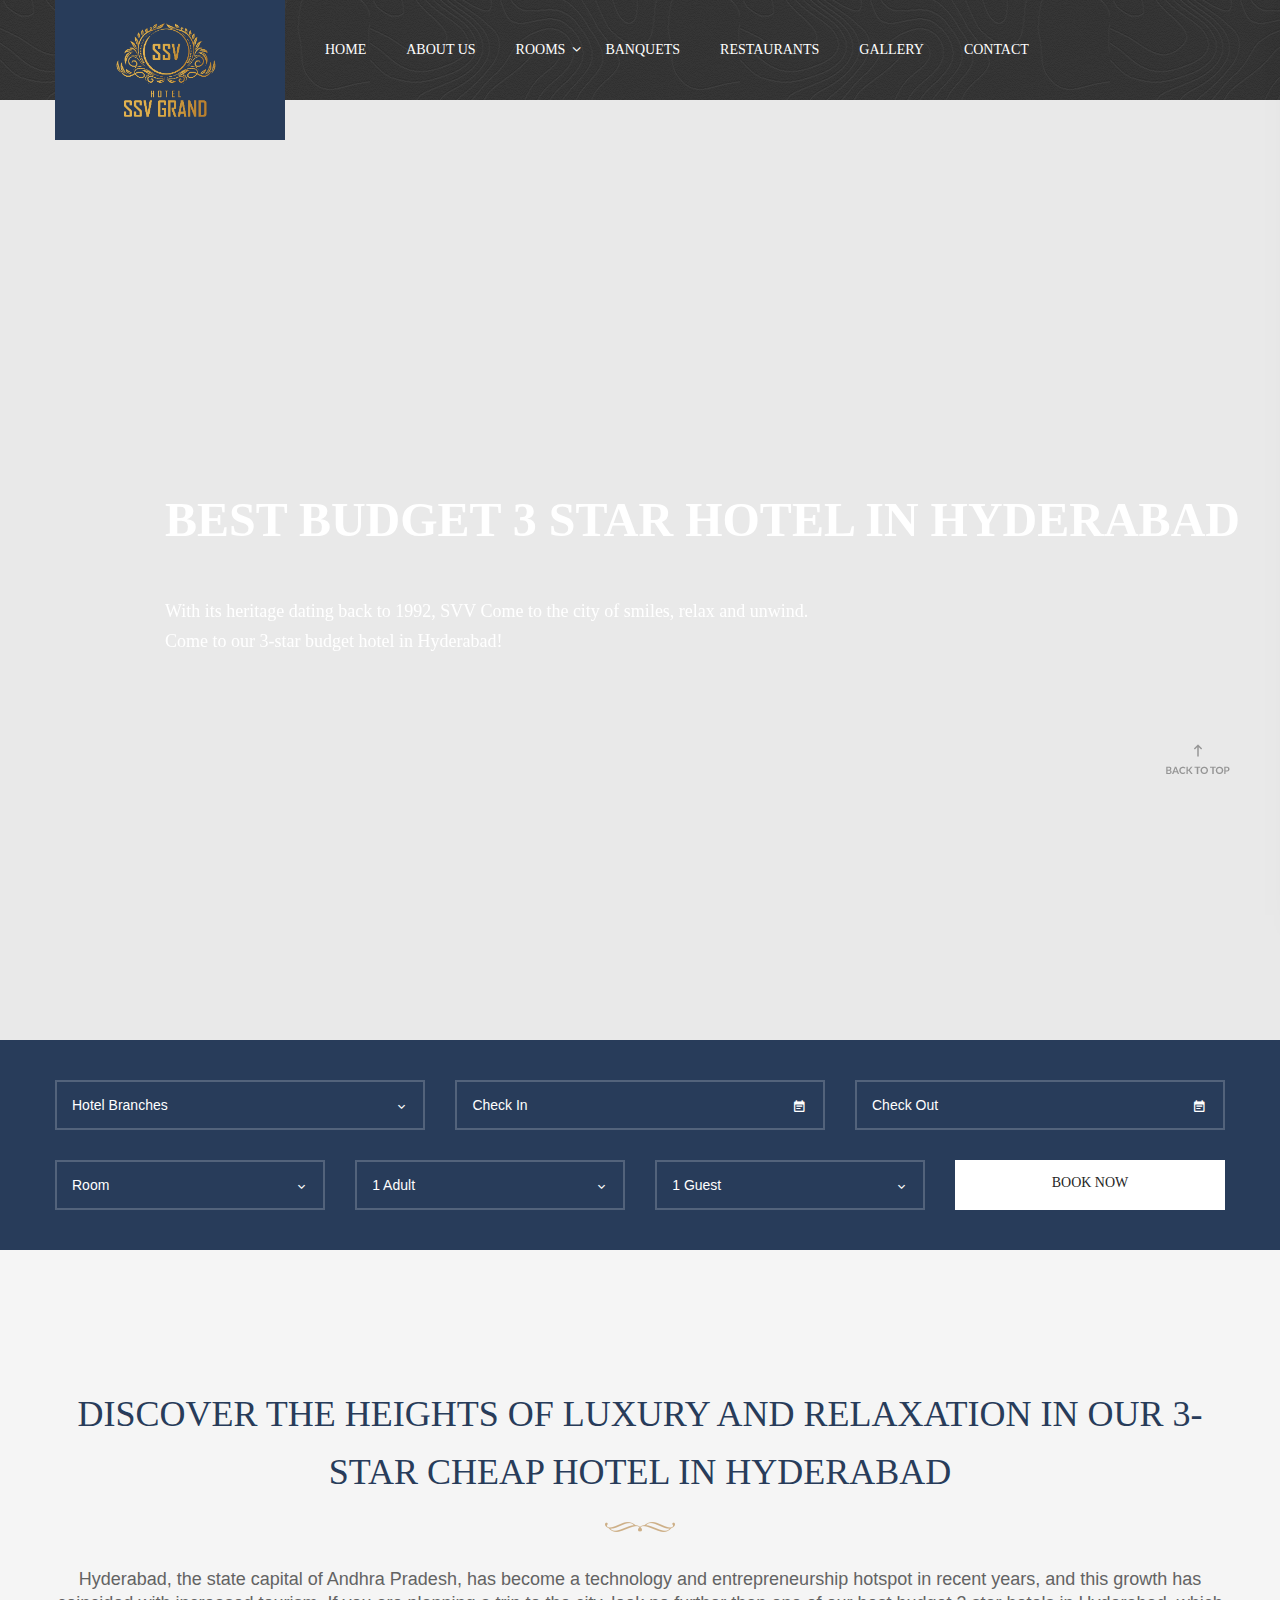
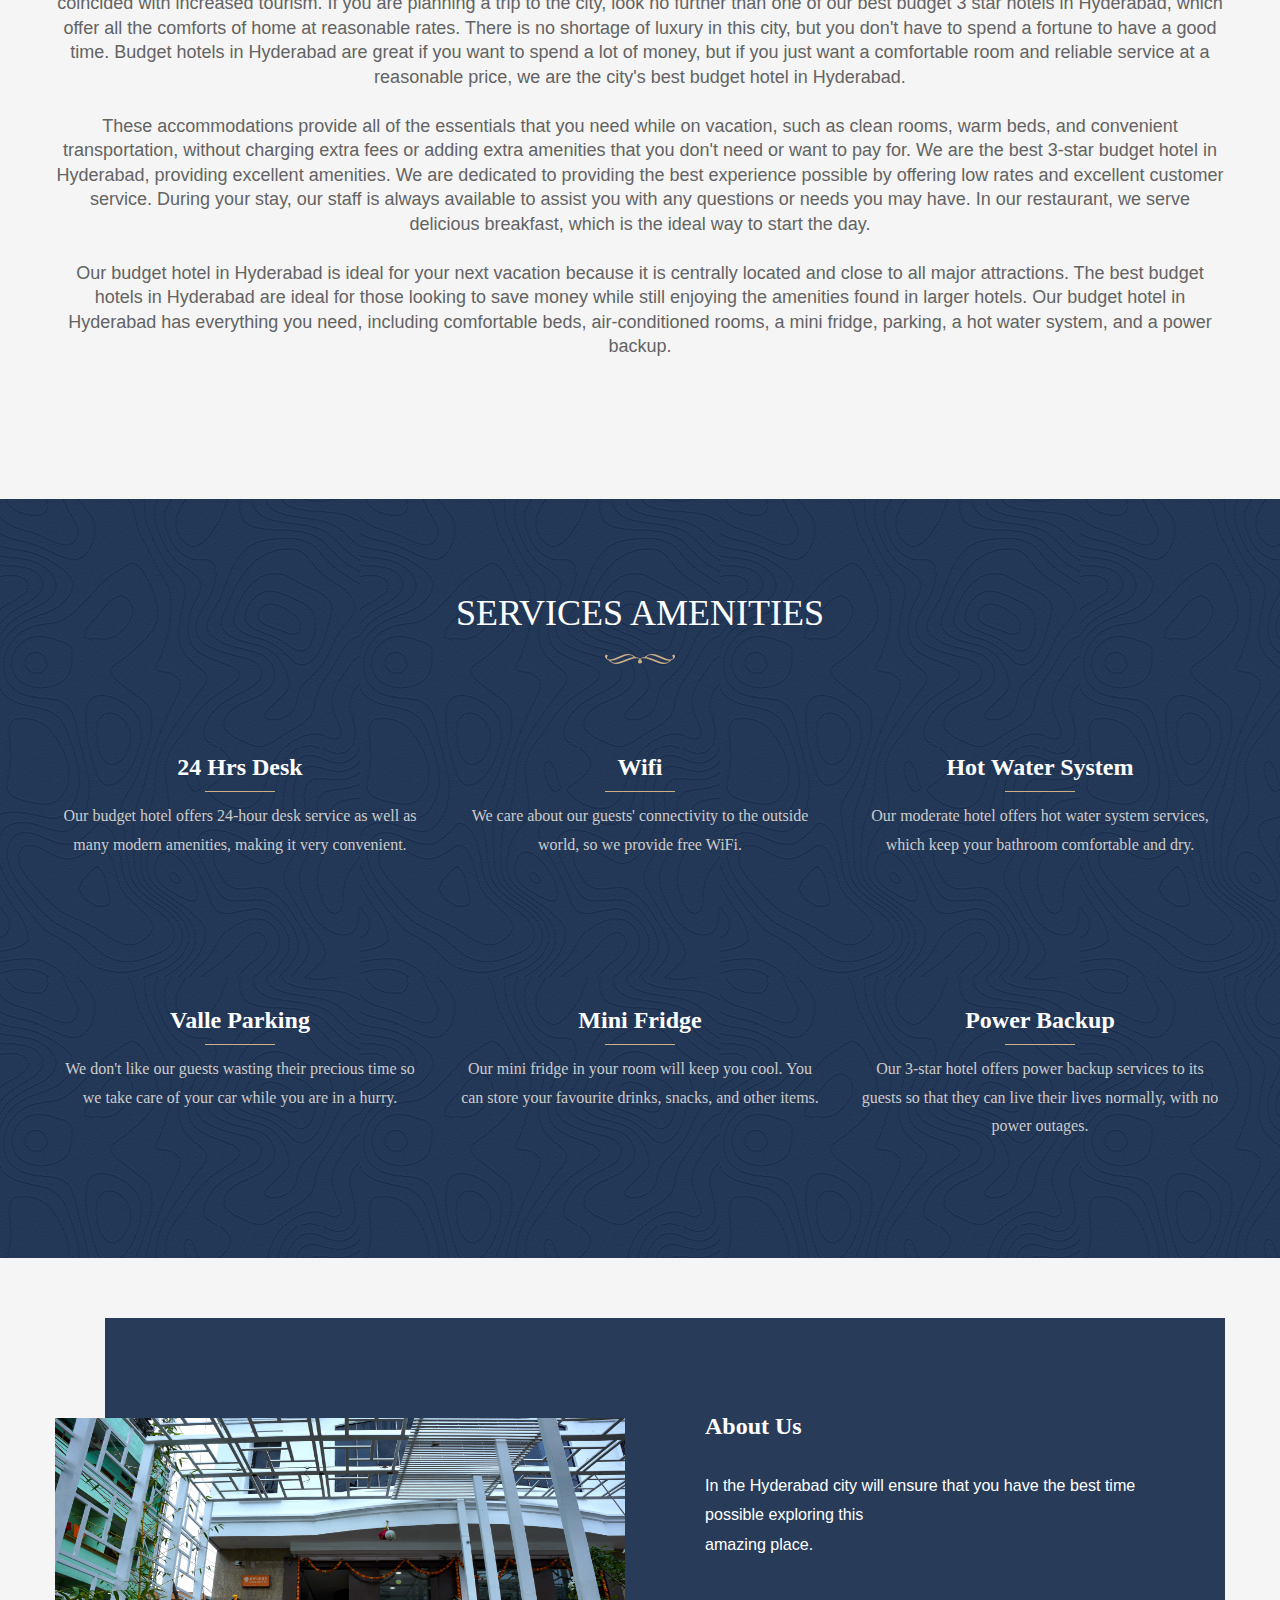
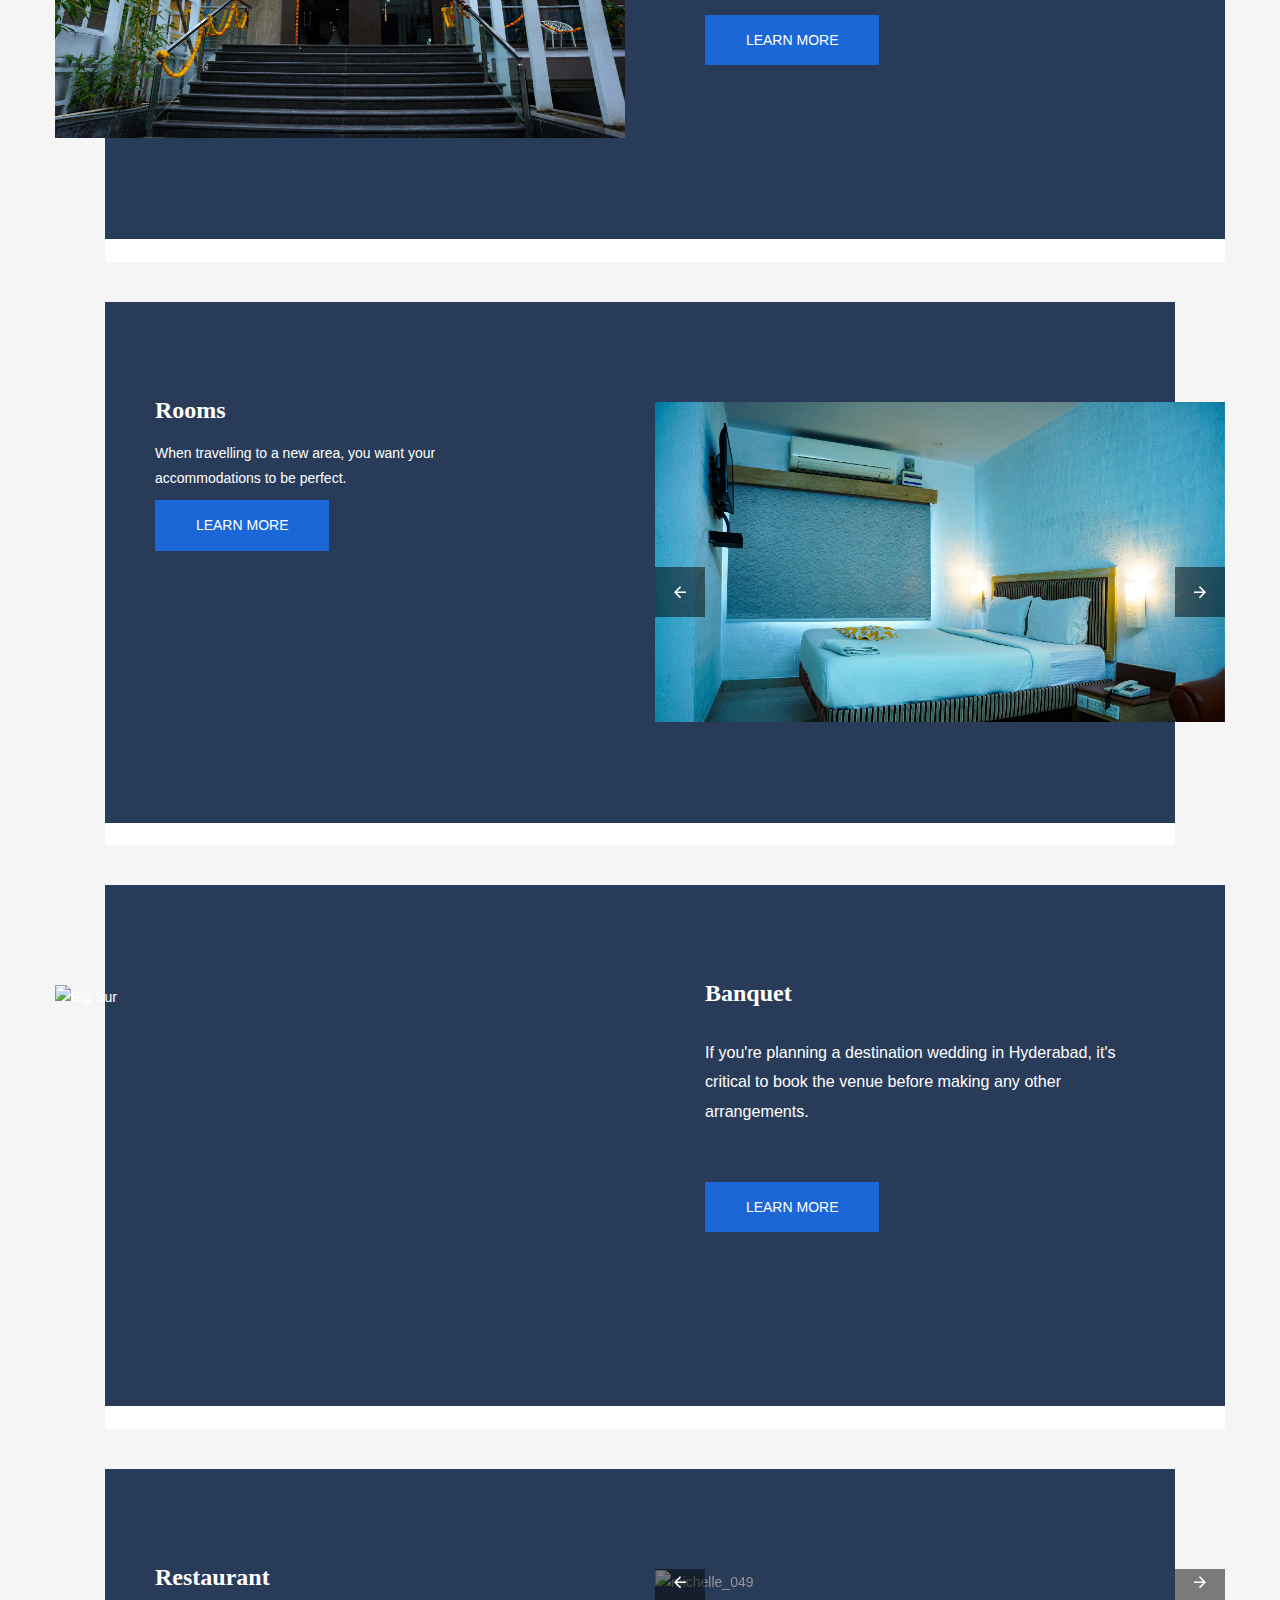
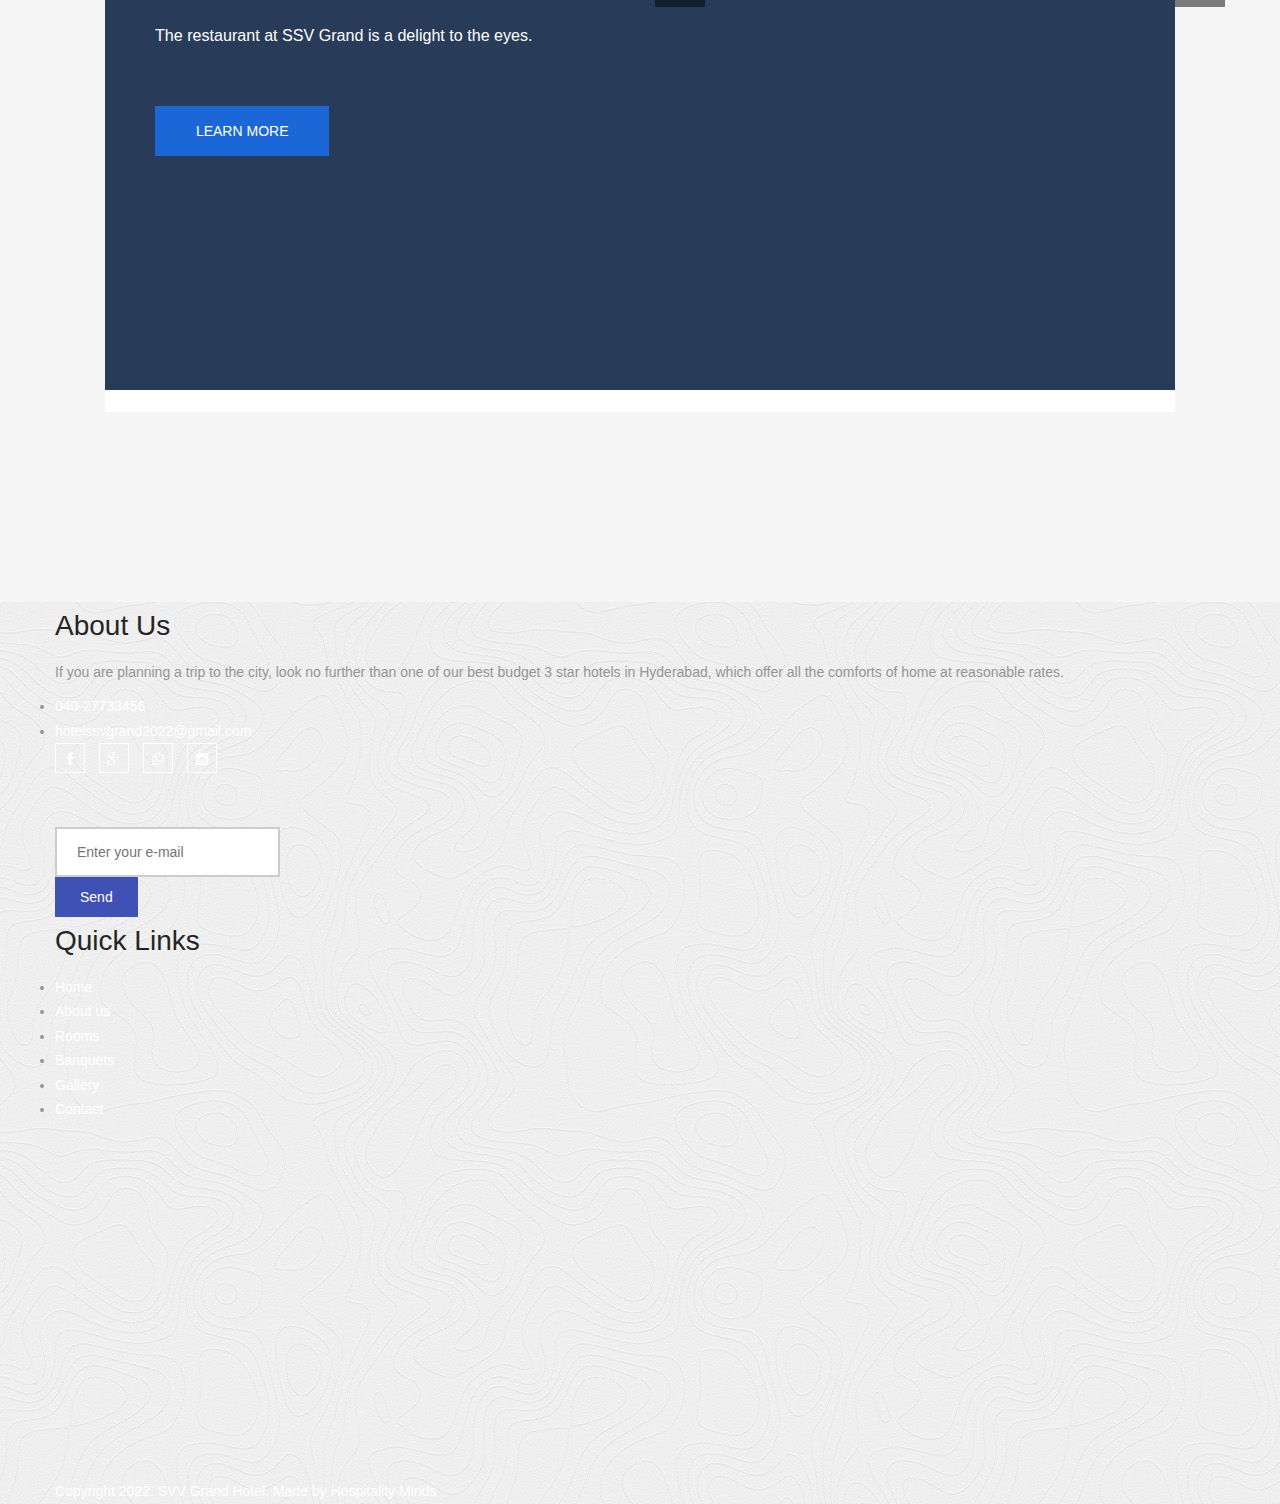
==== commit d8c8c110: "Add files via upload" ====
--- a/index.html
+++ b/index.html
@@ -45,7 +45,27 @@
 		<link rel="stylesheet" type="text/css" href="revolution/css/navigation.css">
 		<link rel="stylesheet" type="text/css" href="revolution/css/settings.css">
 
+
+
+<meta charset="utf-8">
+    <meta name="viewport" content="width=device-width, initial-scale=1, shrink-to-fit=no">
+    <link href="https://fonts.googleapis.com/css?family=Roboto:300,400&display=swap" rel="stylesheet">
+
+    <link href="https://fonts.googleapis.com/css?family=Poppins:300,400,500&display=swap" rel="stylesheet">
+
+    <link href="https://fonts.googleapis.com/css?family=Source+Serif+Pro:400,600&display=swap" rel="stylesheet">
+
+    <link rel="stylesheet" href="admin/fonts/icomoon/style.css">
+
+    <!-- Bootstrap CSS -->
+    <link rel="stylesheet" href="admin/css/bootstrap.min.css">
+    
+    <!-- Style CSS -->
+    <link rel="stylesheet" href="admin/css/style.css">
+
+
          	<style>
+				
 
 		.centerimg1{
 	height: auto;
@@ -123,7 +143,7 @@
 									</ul>
 								</li>
 
-								<li class="menu-item menu-item-type-post_type menu-item-object-page menu-item-1876" id="menu-item-1876"><a class="btn-ripple" href="wedding.html"><span class="k2t-title-menu">Wedding</span></a></li>
+								<li class="menu-item menu-item-type-post_type menu-item-object-page menu-item-1876" id="menu-item-1876"><a class="btn-ripple" href="wedding.html"><span class="k2t-title-menu">Banquets</span></a></li>
 
 								<li class="menu-item menu-item-type-post_type menu-item-object-page menu-item-1876" id="menu-item-1876"><a class="btn-ripple" href="restaurant.html"><span class="k2t-title-menu">Restaurants</span></a></li>
 
@@ -165,7 +185,7 @@
 								</ul>
 							</li>
 							<li class="menu-item menu-item-type-custom menu-item-object-custom menu-item-has-children menu-item-2219 children">
-								<a href="wedding.html">Wedding</a>
+								<a href="wedding.html">Banquets</a>
 							</li>
 							
 							<li class="menu-item menu-item-type-post_type menu-item-object-page menu-item-has-children menu-item-1078 children">
@@ -535,9 +555,20 @@
 				<div class="entry-content-h">
 					<div class="k2t-wrap">
 						<div role="main">
-							<div class="w100 pull-left" style="
-							margin-left: 200px;
-						">
+							<div class="w100 pull-left marg-lf">
+								<div class="post-hcol-3 pull-left">
+									<!-- <div class="img pull-left w100">
+										<a href="#">
+										<img src="images/upload/dsc-2123.png" alt="Mini Fridge">
+										</a>
+									</div> -->
+									<h2 class="post-title-h pull-left w100">
+										<a href="#">Valle parking </a>
+									</h2>
+									<div class="post-h-excerpt w100 pull-left">
+										We don't like our guests wasting their precious time so we take care of your car while you are in a hurry.
+									</div>
+								</div>
 								<div class="post-hcol-3 pull-left">
 									<!-- <div class="img pull-left w100">
 										<a href="#">
@@ -601,10 +632,10 @@
 								<!--end:flx-entry-thumb-->
 								<div class="entry-content">
 									<header>
-										<h2 class="entry-title" style="color: white;"><a rel="bookmark" href="about-us.html">About Us</a></h2>
+										<h2 class="entry-title" style="color: white;"><a rel="bookmark" href="about-us.html" style="color: white;">About Us</a></h2>
 										
 									</header>
-									<p class="excerpt" style="color: white;">If you’re planning to visit Hyderabad, Our best boutique hotel in the Hyderabad city will ensure that you have the best time possible exploring this amazing place.</p>
+									<p class="excerpt" style="color: white;">In the Hyderabad city will ensure that you have the best time possible exploring this<br> amazing place.</p>
 									<div class="footer-content">
 										<a href="about-us.html" class="more-link btn-ripple">LEARN MORE</a>                    		              
 									</div>
@@ -627,13 +658,13 @@
 								<!-- Content will display if not format quote -->
 								<div class="entry-content">
 									<header>
-										<h2 class="entry-title"><a rel="bookmark" href="rooms.html">Rooms</h2>
+										<h2 class="entry-title"><a rel="bookmark" href="rooms.html" style="color: white;">Rooms</h2>
 									</header>
-									<p class="excerpt">
-										When travelling to a new area, you want your accommodations to be perfect, especially since you won't be able to change hotels if they aren't everything you hoped they would be. Fortunately, the staff at our hotel in hyderabad can assist you in selecting the appropriate room type and size when you stay with us
+									<p class="excerpt" style="color: white;">
+										When travelling to a new area, you want your accommodations to be perfect.
 									</p>
 									<div class="footer-content">
-										<a href="rooms.html" class="more-link btn-ripple">LEARN MORE</a>
+										<a href="standard-room.html" class="more-link btn-ripple">LEARN MORE</a>
 									</div>
 								</div>
 								
@@ -643,19 +674,19 @@
 						<article class="element post-item -post post-1016 post type-post status-publish format-standard has-post-thumbnail hentry category-home tag-codex" id="post-1016">
 							<div class="post-inner" style="background-color: #283c5a; height: 521px;">
 								<div class="flx-entry-thumb"> 
-									<a href="halls.html">	
+									<a href="wedding.html">	
 										<img width="1600" height="1200" alt="Big Sur" class="attachment-thumb_570x320 wp-post-image" src="images/Images/Banquet/img-2.jpg">
 									</a>	
 								</div>
 								<!--end:flx-entry-thumb-->
 								<div class="entry-content">
 									<header>
-										<h2 class="entry-title" style="color: white;"><a rel="bookmark" href="halls.html">Halls</a></h2>
+										<h2 class="entry-title" style="color: white;"><a rel="bookmark" href="wedding.html" style="color: white;">Banquet</a></h2>
 										
 									</header>
-									<p class="excerpt" style="color: white;">If you're planning a destination wedding in Hyderabad, it's critical to book the venue before making any other arrangements. Wedding venues in Hyderabad come in a variety of shapes and sizes, with some better suited than others to accommodate the type of venue you want as well as the number of guests you expect to attend. We are the perfect Hyderabad wedding venue.</p>
+									<p class="excerpt" style="color: white;">If you're planning a destination wedding in Hyderabad, it's critical to book the venue before making any other arrangements.</p>
 									<div class="footer-content">
-										<a href="halls.html" class="more-link btn-ripple">LEARN MORE</a>                    		              
+										<a href="wedding.html" class="more-link btn-ripple">LEARN MORE</a>                    		              
 									</div>
 								</div>
 								
@@ -666,20 +697,20 @@
 							<div class="post-inner" style="background-color: #283c5a; height: 521px;">
 								<div class="flx-entry-thumb">
 									<div class="k2t-thumb-gallerys">
-										<div class="item"><img src="images/Images/Resto/DSC04718.JPG" alt="michelle_049"></div>
-										<div class="item"><img src="images/Images/Resto/DSC04732.JPG" alt="dsc04563"></div>
-										<div class="item"><img src="images/Images/Resto/DSC04737.JPG" alt="michelle_049"></div>
-										<div class="item"><img src="images/Images/Resto/DSC04739.JPG" alt="dsc04563"></div>
+										<div class="item"><img src="images/Images/Resto/img-1.JPG" alt="michelle_049"></div>
+										<div class="item"><img src="images/Images/Resto/img-2.JPG" alt="dsc04563"></div>
+										<div class="item"><img src="images/Images/Resto/img-3.JPG" alt="michelle_049"></div>
+										<div class="item"><img src="images/Images/Resto/img-4.JPG" alt="dsc04563"></div>
 									</div>
 								</div>
 								<!--end:flx-entry-thumb-->
 								<!-- Content will display if not format quote -->
 								<div class="entry-content">
 									<header>
-										<h2 class="entry-title"><a rel="bookmark" href="restaurant.html">Restaurant</a></h2>
+										<h2 class="entry-title"><a rel="bookmark" href="restaurant.html" style="color: white;">Restaurant</a></h2>
 									</header>
 									<p class="excerpt">
-										The restaurant at SSV Grand is a delight to the eyes. An ideal place where you can share and relish some special moments with your loved ones. Eat, drink, explore, and dive into the pool of unlimited cuisines and unparalleled flavours.
+										The restaurant at SSV Grand is a delight to the eyes. 
 									</p>
 									<div class="footer-content">
 										<a href="restaurant.html" class="more-link btn-ripple">LEARN MORE</a>
@@ -920,78 +951,86 @@
 			</div> -->
 		</div>
 		<!-- .k2t-body -->
-		<footer class="k2t-footer">
-			<div style=" background-color:#283c5a; background-repeat:no-repeat; background-size:cover; background-position:center top;" class="k2t-bottom">
-				<div class="k2t-wrap">
-					<div class="k2t-row">
-						<div class="col-12 k2t-floatleft" style="display: flex;    align-items: center;    justify-content: space-between;">
-							<aside class="widget widget_black_studio_tinymce" id="black-studio-tinymce-3">
-								<div class="textwidget">
-									<p>
-										<a href="#"><img width="252" height="26" alt="logo-footer" src="images/Images/logo-trans.png" class="alignnone size-full wp-image-1755">
-										</a>
-									</p>
-								</div>
-								<aside class="widget widget_text widget-f-info" id="text-4">
-									<div class="textwidget">
-										<i class="zmdi zmdi-phone zmdi-hc-fw"></i> 040-27733456 &nbsp; &nbsp; &nbsp; <i class="zmdi zmdi-email zmdi-hc-fw"></i> Email:  hotelssvgrand2022@gmail.com
-									</div>
-								</aside>
-								<aside class="widget social-widget" id="k2t_social-2">
-									<ul>
-										<li class="facebook"><a href=" https://www.facebook.com/profile.php?id=100086435605491
-											" target="_blank"><i class="fa fa-facebook"></i></a></li>
-										<li class="twitter"><a href="https://g.page/r/CdyoGrfzk5YbEAg/review" target="_blank"><i class="fa fa-google-plus"></i></a></li>
-										<li class="google"><a href="https://wa.me/9515111958" target="_blank"><i class="fa fa-whatsapp"></i></a></li>
-										<li class="instagram"><a href="https://www.instagram.com/hotelssvgrand/
-											" target="_blank"><i class="fa fa-instagram"></i></a></li>
-										<!-- <li class="linkedin"><a href="#" target="_blank"><i class="fa fa-linkedin"></i></a></li> -->
-									</ul>
-								</aside>
+		<footer class="footer-32892 pb-0">
+      <div class="site-section">
+        <div class="container">
+
+          
+          <div class="row">
+
+            <div class="col-md pr-md-5 mb-4 mb-md-0">
+              <h3>About Us</h3>
+              <p class="mb-4"> If you are planning a trip to the city, look no further than one of our best budget 3 star hotels in Hyderabad, which offer all the comforts of home at reasonable rates.</p>
+              <ul class="list-unstyled quick-info mb-4">
+                <li><a href="tel:+040-27733456" class="d-flex align-items-center"><span class="icon mr-3 icon-phone"></span> 040-27733456</a></li>
+                <li><a href="mailto: hotelssvgrand2022@gmail.com" class="d-flex align-items-center"><span class="icon mr-3 icon-envelope"></span> hotelssvgrand2022@gmail.com</a></li>
+              </ul>
+              <aside class="widget social-widget" id="k2t_social-2">
+								<ul>
+									<li class="facebook"><a href=" https://www.facebook.com/profile.php?id=100086435605491
+										" target="_blank"><i class="fa fa-facebook"></i></a></li>
+									<li class="twitter"><a href="https://g.page/r/CdyoGrfzk5YbEAg/review" target="_blank"><i class="fa fa-google-plus"></i></a></li>
+									<li class="google"><a href="https://wa.me/9515111958" target="_blank"><i class="fa fa-whatsapp"></i></a></li>
+									<li class="instagram"><a href="https://www.instagram.com/hotelssvgrand/
+										" target="_blank"><i class="fa fa-instagram"></i></a></li>
+									<!-- <li class="linkedin"><a href="#" target="_blank"><i class="fa fa-linkedin"></i></a></li> -->
+								</ul>
 							</aside>
-							
-							
-								<iframe src="https://www.google.com/maps/embed?pb=!1m14!1m8!1m3!1d243663.17630169934!2d78.2641544!3d17.4004041!3m2!1i1024!2i768!4f13.1!3m3!1m2!1s0x3bcb97370a711ce9%3A0x1b9693f3b71aa8dc!2sHotel%20SSV%20GRAND!5e0!3m2!1sen!2sin!4v1669211648189!5m2!1sen!2sin" width="300" height="350" style="border:0;" allowfullscreen="" loading="lazy" referrerpolicy="no-referrer-when-downgrade"></iframe>
-							
-
-						</div>
-					</div>
-					<!-- .k2t-row -->
-				</div>
-				<!-- .k2t-wrap -->
-			</div>
-			<!-- .k2t-bottom -->
-			<div style="background-color:#203048;" class="k2t-info" id="footer-home2">
-				<div class="container">
-					<div class="row">
-						<div class="col-6">
-							<div class="k2t-footer-menu">
-								<div class="menu-footer-menu-container">
-									<ul class="menu" id="menu-footer-menu">
-										<li class="menu-item menu-item-type-custom menu-item-object-custom current_page_item menu-item-home menu-item-1857 active" id="menu-item-1857">
-											<a href="about-us.html">About us</a>
-										</li>
-										<li class="menu-item menu-item-type-post_type menu-item-object-page menu-item-1858" id="menu-item-1858">
-											<a href="gallery.html">Gallery</a>
-										</li>
-										<li class="menu-item menu-item-type-post_type menu-item-object-page menu-item-1859" id="menu-item-1859">
-											<a href="wedding.html">Wedding</a>
-										</li>
-										<li class="menu-item menu-item-type-post_type menu-item-object-page menu-item-1860" id="menu-item-1860">
-											<a href="contact.html">Contact us</a>
-										</li>
-									</ul>
-								</div>
-							</div>
-						</div>
-						<div id="footer-copyright-right" class="col-6">
-							&copy; Copyright 2022. SVV Grand Hotel. Made  by <a href="https://hospitalityminds.com/"> Hospitality Minds</a>
-						</div>
-					</div>
-				</div>
-			</div>
-			<!-- .k2t-info -->	
-		</footer>
+
+              <form action="#" class="subscribe">
+                <input type="text" class="form-control" placeholder="Enter your e-mail">
+                <input type="submit" class="btn btn-submit" value="Send">
+              </form>
+            </div>
+            <div class="col-md mb-4 mb-md-0">
+              <h3>Quick Links</h3>
+              <ul class="list-unstyled tweets">
+                <li class="d-flex">
+                  <div class="mr-4"><span class="bi bi-dot"></span></div>
+                  <a href="index.html">Home</a>
+                </li>
+                <li class="d-flex">
+                  <div class="mr-4"><span class="bi bi-dot"></span></div>
+                  <a href="about-us.html">About us</a>
+                </li>
+                <li class="d-flex">
+                  <div class="mr-4"><span class="bi bi-dot"></span></div>
+                  <a href="standard-room.html">Rooms</a>
+                </li>
+                <li class="d-flex">
+                  <div class="mr-4"><span class="bi bi-dot"></span></div>
+                  <a href="Banquets.html">Banquets</a>
+                </li>
+                <li class="d-flex">
+                  <div class="mr-4"><span class="bi bi-dot"></span></div>
+                  <a href="gallery.html">Gallery</a>
+                </li>
+                <li class="d-flex">
+                  <div class="mr-4"><span class="bi bi-dot"></span></div>
+                  <a href="contact.html">Contact</a>
+                </li>
+              </ul>
+            </div>
+
+
+             <div class="col-md mb-4 mb-md-0">
+             	<iframe src="https://www.google.com/maps/embed?pb=!1m14!1m8!1m3!1d243663.17630169934!2d78.2641544!3d17.4004041!3m2!1i1024!2i768!4f13.1!3m3!1m2!1s0x3bcb97370a711ce9%3A0x1b9693f3b71aa8dc!2sHotel%20SSV%20GRAND!5e0!3m2!1sen!2sin!4v1669211648189!5m2!1sen!2sin" width="300" height="350" style="border:0;" allowfullscreen="" loading="lazy" referrerpolicy="no-referrer-when-downgrade"></iframe>
+             </div>
+
+            <div class="col-12">
+              <div class="py-5 footer-menu-wrap d-md-flex align-items-center">
+                <div class="site-logo-wrap ml-auto">
+                  <a href="https://hospitalityminds.com/" class="site-logo">
+                    Copyright 2022. SVV Grand Hotel. Made by Hospitality Minds
+                  </a>
+                </div>
+              </div>
+            </div>
+            
+          </div>
+        </div>
+      </div>
+    </footer>
 		<!-- footer -->
 		<!-- Show Offcanvas sidebar -->
 		<div class="offcanvas-sidebar" >
@@ -1018,9 +1057,9 @@
                             </li>
 						</ul>
 					</li>
-					<li class="menu-item menu-item-type-post_type menu-item-object-page menu-item-1601"><a href="wedding.html">Wedding</a>
+					<li class="menu-item menu-item-type-post_type menu-item-object-page menu-item-1601"><a href="wedding.html">Banquets</a>
 					</li>
-					<li class="menu-item menu-item-type-custom menu-item-object-custom menu-item-has-children menu-item-1542 children"><a href="#">Restaurant</a>
+					<li class="menu-item menu-item-type-post_type menu-item-object-page menu-item-1601"><a href="restaurant.html"><a href="restaurant.html">Restaurant</a>
 					</li>
 					<li class="menu-item menu-item-type-post_type menu-item-object-page menu-item-1601"><a href="gallery.html">Gallery</a>
 					</li>
